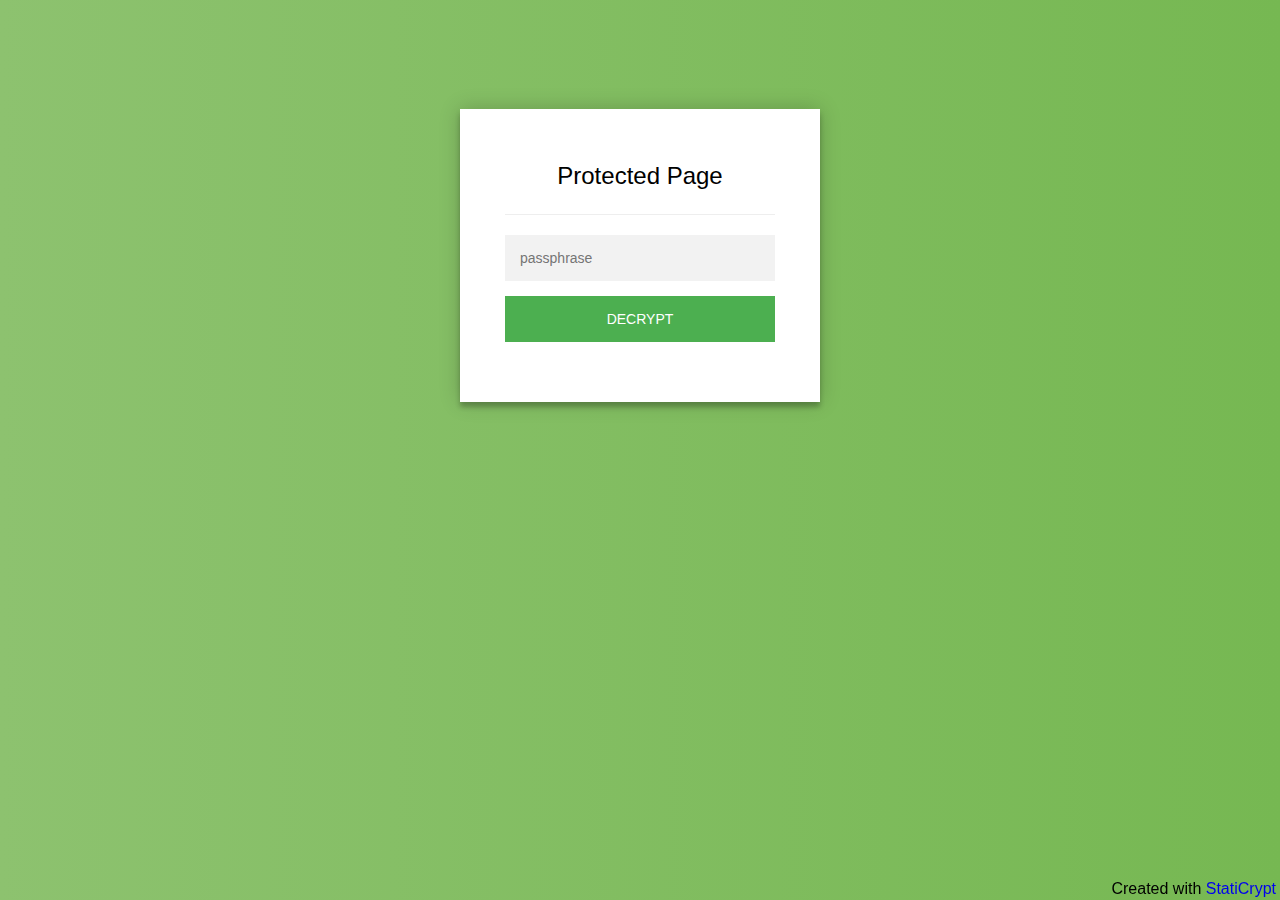
==== index.html @ f40eb208 "fixname" ====
<!doctype html>
<html class="staticrypt-html">
<head>
    <meta charset="utf-8">
    <title>Protected Page</title>
    <meta name="viewport" content="width=device-width, initial-scale=1">

    <!-- do not cache this page -->
    <meta http-equiv="cache-control" content="max-age=0"/>
    <meta http-equiv="cache-control" content="no-cache"/>
    <meta http-equiv="expires" content="0"/>
    <meta http-equiv="expires" content="Tue, 01 Jan 1980 1:00:00 GMT"/>
    <meta http-equiv="pragma" content="no-cache"/>

    <style>
        .staticrypt-hr {
            margin-top: 20px;
            margin-bottom: 20px;
            border: 0;
            border-top: 1px solid #eee;
        }

        .staticrypt-page {
            width: 360px;
            padding: 8% 0 0;
            margin: auto;
            box-sizing: border-box;
        }

        .staticrypt-form {
            position: relative;
            z-index: 1;
            background: #FFFFFF;
            max-width: 360px;
            margin: 0 auto 100px;
            padding: 45px;
            text-align: center;
            box-shadow: 0 0 20px 0 rgba(0, 0, 0, 0.2), 0 5px 5px 0 rgba(0, 0, 0, 0.24);
        }

        .staticrypt-form input {
            outline: 0;
            background: #f2f2f2;
            width: 100%;
            border: 0;
            margin: 0 0 15px;
            padding: 15px;
            box-sizing: border-box;
            font-size: 14px;
        }

        .staticrypt-form .staticrypt-decrypt-button {
            text-transform: uppercase;
            outline: 0;
            background: #4CAF50;
            width: 100%;
            border: 0;
            padding: 15px;
            color: #FFFFFF;
            font-size: 14px;
            cursor: pointer;
        }

        .staticrypt-form .staticrypt-decrypt-button:hover, .staticrypt-form .staticrypt-decrypt-button:active, .staticrypt-form .staticrypt-decrypt-button:focus {
            background: #43A047;
        }

        .staticrypt-html {
            height: 100%;
        }

        .staticrypt-body {
            margin-bottom: 1em;
            background: #76b852; /* fallback for old browsers */
            background: -webkit-linear-gradient(right, #76b852, #8DC26F);
            background: -moz-linear-gradient(right, #76b852, #8DC26F);
            background: -o-linear-gradient(right, #76b852, #8DC26F);
            background: linear-gradient(to left, #76b852, #8DC26F);
            font-family: "Arial", sans-serif;
            -webkit-font-smoothing: antialiased;
            -moz-osx-font-smoothing: grayscale;
        }

        .staticrypt-instructions {
            margin-top: -1em;
            margin-bottom: 1em;
        }

        .staticrypt-title {
            font-size: 1.5em;
        }

        .staticrypt-footer {
            position: fixed;
            height: 20px;
            font-size: 16px;
            padding: 2px;
            bottom: 0;
            left: 0;
            right: 0;
            margin-bottom: 0;
        }

        .staticrypt-footer p {
            margin: 2px;
            text-align: center;
            float: right;
        }

        .staticrypt-footer a {
            text-decoration: none;
        }
    </style>
</head>

<body class="staticrypt-body">
<div class="staticrypt-page">
    <div class="staticrypt-form">
        <div class="staticrypt-instructions">
            <p class="staticrypt-title">Protected Page</p>
            <p></p>
        </div>

        <hr class="staticrypt-hr">

        <form id="staticrypt-form" action="#" method="post">
            <input id="staticrypt-password"
                   type="password"
                   name="password"
                   placeholder="passphrase"
                   autofocus/>

            <input type="submit" class="staticrypt-decrypt-button" value="DECRYPT"/>
        </form>
    </div>

</div>
<footer class="staticrypt-footer">
    <p class="pull-right">Created with <a href="https://robinmoisson.github.io/staticrypt">StatiCrypt</a></p>
</footer>


<script>/**
 * Crypto JS 3.1.9-1
 * Copied as is from https://cdnjs.cloudflare.com/ajax/libs/crypto-js/3.1.9-1/crypto-js.js
 */

;(function (root, factory) {
    if (typeof exports === "object") {
        // CommonJS
        module.exports = exports = factory();
    }
    else if (typeof define === "function" && define.amd) {
        // AMD
        define([], factory);
    }
    else {
        // Global (browser)
        root.CryptoJS = factory();
    }
}(this, function () {

    /**
     * CryptoJS core components.
     */
    var CryptoJS = CryptoJS || (function (Math, undefined) {
        /*
	     * Local polyfil of Object.create
	     */
        var create = Object.create || (function () {
            function F() {};

            return function (obj) {
                var subtype;

                F.prototype = obj;

                subtype = new F();

                F.prototype = null;

                return subtype;
            };
        }())

        /**
         * CryptoJS namespace.
         */
        var C = {};

        /**
         * Library namespace.
         */
        var C_lib = C.lib = {};

        /**
         * Base object for prototypal inheritance.
         */
        var Base = C_lib.Base = (function () {


            return {
                /**
                 * Creates a new object that inherits from this object.
                 *
                 * @param {Object} overrides Properties to copy into the new object.
                 *
                 * @return {Object} The new object.
                 *
                 * @static
                 *
                 * @example
                 *
                 *     var MyType = CryptoJS.lib.Base.extend({
	             *         field: 'value',
	             *
	             *         method: function () {
	             *         }
	             *     });
                 */
                extend: function (overrides) {
                    // Spawn
                    var subtype = create(this);

                    // Augment
                    if (overrides) {
                        subtype.mixIn(overrides);
                    }

                    // Create default initializer
                    if (!subtype.hasOwnProperty('init') || this.init === subtype.init) {
                        subtype.init = function () {
                            subtype.$super.init.apply(this, arguments);
                        };
                    }

                    // Initializer's prototype is the subtype object
                    subtype.init.prototype = subtype;

                    // Reference supertype
                    subtype.$super = this;

                    return subtype;
                },

                /**
                 * Extends this object and runs the init method.
                 * Arguments to create() will be passed to init().
                 *
                 * @return {Object} The new object.
                 *
                 * @static
                 *
                 * @example
                 *
                 *     var instance = MyType.create();
                 */
                create: function () {
                    var instance = this.extend();
                    instance.init.apply(instance, arguments);

                    return instance;
                },

                /**
                 * Initializes a newly created object.
                 * Override this method to add some logic when your objects are created.
                 *
                 * @example
                 *
                 *     var MyType = CryptoJS.lib.Base.extend({
	             *         init: function () {
	             *             // ...
	             *         }
	             *     });
                 */
                init: function () {
                },

                /**
                 * Copies properties into this object.
                 *
                 * @param {Object} properties The properties to mix in.
                 *
                 * @example
                 *
                 *     MyType.mixIn({
	             *         field: 'value'
	             *     });
                 */
                mixIn: function (properties) {
                    for (var propertyName in properties) {
                        if (properties.hasOwnProperty(propertyName)) {
                            this[propertyName] = properties[propertyName];
                        }
                    }

                    // IE won't copy toString using the loop above
                    if (properties.hasOwnProperty('toString')) {
                        this.toString = properties.toString;
                    }
                },

                /**
                 * Creates a copy of this object.
                 *
                 * @return {Object} The clone.
                 *
                 * @example
                 *
                 *     var clone = instance.clone();
                 */
                clone: function () {
                    return this.init.prototype.extend(this);
                }
            };
        }());

        /**
         * An array of 32-bit words.
         *
         * @property {Array} words The array of 32-bit words.
         * @property {number} sigBytes The number of significant bytes in this word array.
         */
        var WordArray = C_lib.WordArray = Base.extend({
            /**
             * Initializes a newly created word array.
             *
             * @param {Array} words (Optional) An array of 32-bit words.
             * @param {number} sigBytes (Optional) The number of significant bytes in the words.
             *
             * @example
             *
             *     var wordArray = CryptoJS.lib.WordArray.create();
             *     var wordArray = CryptoJS.lib.WordArray.create([0x00010203, 0x04050607]);
             *     var wordArray = CryptoJS.lib.WordArray.create([0x00010203, 0x04050607], 6);
             */
            init: function (words, sigBytes) {
                words = this.words = words || [];

                if (sigBytes != undefined) {
                    this.sigBytes = sigBytes;
                } else {
                    this.sigBytes = words.length * 4;
                }
            },

            /**
             * Converts this word array to a string.
             *
             * @param {Encoder} encoder (Optional) The encoding strategy to use. Default: CryptoJS.enc.Hex
             *
             * @return {string} The stringified word array.
             *
             * @example
             *
             *     var string = wordArray + '';
             *     var string = wordArray.toString();
             *     var string = wordArray.toString(CryptoJS.enc.Utf8);
             */
            toString: function (encoder) {
                return (encoder || Hex).stringify(this);
            },

            /**
             * Concatenates a word array to this word array.
             *
             * @param {WordArray} wordArray The word array to append.
             *
             * @return {WordArray} This word array.
             *
             * @example
             *
             *     wordArray1.concat(wordArray2);
             */
            concat: function (wordArray) {
                // Shortcuts
                var thisWords = this.words;
                var thatWords = wordArray.words;
                var thisSigBytes = this.sigBytes;
                var thatSigBytes = wordArray.sigBytes;

                // Clamp excess bits
                this.clamp();

                // Concat
                if (thisSigBytes % 4) {
                    // Copy one byte at a time
                    for (var i = 0; i < thatSigBytes; i++) {
                        var thatByte = (thatWords[i >>> 2] >>> (24 - (i % 4) * 8)) & 0xff;
                        thisWords[(thisSigBytes + i) >>> 2] |= thatByte << (24 - ((thisSigBytes + i) % 4) * 8);
                    }
                } else {
                    // Copy one word at a time
                    for (var i = 0; i < thatSigBytes; i += 4) {
                        thisWords[(thisSigBytes + i) >>> 2] = thatWords[i >>> 2];
                    }
                }
                this.sigBytes += thatSigBytes;

                // Chainable
                return this;
            },

            /**
             * Removes insignificant bits.
             *
             * @example
             *
             *     wordArray.clamp();
             */
            clamp: function () {
                // Shortcuts
                var words = this.words;
                var sigBytes = this.sigBytes;

                // Clamp
                words[sigBytes >>> 2] &= 0xffffffff << (32 - (sigBytes % 4) * 8);
                words.length = Math.ceil(sigBytes / 4);
            },

            /**
             * Creates a copy of this word array.
             *
             * @return {WordArray} The clone.
             *
             * @example
             *
             *     var clone = wordArray.clone();
             */
            clone: function () {
                var clone = Base.clone.call(this);
                clone.words = this.words.slice(0);

                return clone;
            },

            /**
             * Creates a word array filled with random bytes.
             *
             * @param {number} nBytes The number of random bytes to generate.
             *
             * @return {WordArray} The random word array.
             *
             * @static
             *
             * @example
             *
             *     var wordArray = CryptoJS.lib.WordArray.random(16);
             */
            random: function (nBytes) {
                var words = [];

                var r = (function (m_w) {
                    var m_w = m_w;
                    var m_z = 0x3ade68b1;
                    var mask = 0xffffffff;

                    return function () {
                        m_z = (0x9069 * (m_z & 0xFFFF) + (m_z >> 0x10)) & mask;
                        m_w = (0x4650 * (m_w & 0xFFFF) + (m_w >> 0x10)) & mask;
                        var result = ((m_z << 0x10) + m_w) & mask;
                        result /= 0x100000000;
                        result += 0.5;
                        return result * (Math.random() > .5 ? 1 : -1);
                    }
                });

                for (var i = 0, rcache; i < nBytes; i += 4) {
                    var _r = r((rcache || Math.random()) * 0x100000000);

                    rcache = _r() * 0x3ade67b7;
                    words.push((_r() * 0x100000000) | 0);
                }

                return new WordArray.init(words, nBytes);
            }
        });

        /**
         * Encoder namespace.
         */
        var C_enc = C.enc = {};

        /**
         * Hex encoding strategy.
         */
        var Hex = C_enc.Hex = {
            /**
             * Converts a word array to a hex string.
             *
             * @param {WordArray} wordArray The word array.
             *
             * @return {string} The hex string.
             *
             * @static
             *
             * @example
             *
             *     var hexString = CryptoJS.enc.Hex.stringify(wordArray);
             */
            stringify: function (wordArray) {
                // Shortcuts
                var words = wordArray.words;
                var sigBytes = wordArray.sigBytes;

                // Convert
                var hexChars = [];
                for (var i = 0; i < sigBytes; i++) {
                    var bite = (words[i >>> 2] >>> (24 - (i % 4) * 8)) & 0xff;
                    hexChars.push((bite >>> 4).toString(16));
                    hexChars.push((bite & 0x0f).toString(16));
                }

                return hexChars.join('');
            },

            /**
             * Converts a hex string to a word array.
             *
             * @param {string} hexStr The hex string.
             *
             * @return {WordArray} The word array.
             *
             * @static
             *
             * @example
             *
             *     var wordArray = CryptoJS.enc.Hex.parse(hexString);
             */
            parse: function (hexStr) {
                // Shortcut
                var hexStrLength = hexStr.length;

                // Convert
                var words = [];
                for (var i = 0; i < hexStrLength; i += 2) {
                    words[i >>> 3] |= parseInt(hexStr.substr(i, 2), 16) << (24 - (i % 8) * 4);
                }

                return new WordArray.init(words, hexStrLength / 2);
            }
        };

        /**
         * Latin1 encoding strategy.
         */
        var Latin1 = C_enc.Latin1 = {
            /**
             * Converts a word array to a Latin1 string.
             *
             * @param {WordArray} wordArray The word array.
             *
             * @return {string} The Latin1 string.
             *
             * @static
             *
             * @example
             *
             *     var latin1String = CryptoJS.enc.Latin1.stringify(wordArray);
             */
            stringify: function (wordArray) {
                // Shortcuts
                var words = wordArray.words;
                var sigBytes = wordArray.sigBytes;

                // Convert
                var latin1Chars = [];
                for (var i = 0; i < sigBytes; i++) {
                    var bite = (words[i >>> 2] >>> (24 - (i % 4) * 8)) & 0xff;
                    latin1Chars.push(String.fromCharCode(bite));
                }

                return latin1Chars.join('');
            },

            /**
             * Converts a Latin1 string to a word array.
             *
             * @param {string} latin1Str The Latin1 string.
             *
             * @return {WordArray} The word array.
             *
             * @static
             *
             * @example
             *
             *     var wordArray = CryptoJS.enc.Latin1.parse(latin1String);
             */
            parse: function (latin1Str) {
                // Shortcut
                var latin1StrLength = latin1Str.length;

                // Convert
                var words = [];
                for (var i = 0; i < latin1StrLength; i++) {
                    words[i >>> 2] |= (latin1Str.charCodeAt(i) & 0xff) << (24 - (i % 4) * 8);
                }

                return new WordArray.init(words, latin1StrLength);
            }
        };

        /**
         * UTF-8 encoding strategy.
         */
        var Utf8 = C_enc.Utf8 = {
            /**
             * Converts a word array to a UTF-8 string.
             *
             * @param {WordArray} wordArray The word array.
             *
             * @return {string} The UTF-8 string.
             *
             * @static
             *
             * @example
             *
             *     var utf8String = CryptoJS.enc.Utf8.stringify(wordArray);
             */
            stringify: function (wordArray) {
                try {
                    return decodeURIComponent(escape(Latin1.stringify(wordArray)));
                } catch (e) {
                    throw new Error('Malformed UTF-8 data');
                }
            },

            /**
             * Converts a UTF-8 string to a word array.
             *
             * @param {string} utf8Str The UTF-8 string.
             *
             * @return {WordArray} The word array.
             *
             * @static
             *
             * @example
             *
             *     var wordArray = CryptoJS.enc.Utf8.parse(utf8String);
             */
            parse: function (utf8Str) {
                return Latin1.parse(unescape(encodeURIComponent(utf8Str)));
            }
        };

        /**
         * Abstract buffered block algorithm template.
         *
         * The property blockSize must be implemented in a concrete subtype.
         *
         * @property {number} _minBufferSize The number of blocks that should be kept unprocessed in the buffer. Default: 0
         */
        var BufferedBlockAlgorithm = C_lib.BufferedBlockAlgorithm = Base.extend({
            /**
             * Resets this block algorithm's data buffer to its initial state.
             *
             * @example
             *
             *     bufferedBlockAlgorithm.reset();
             */
            reset: function () {
                // Initial values
                this._data = new WordArray.init();
                this._nDataBytes = 0;
            },

            /**
             * Adds new data to this block algorithm's buffer.
             *
             * @param {WordArray|string} data The data to append. Strings are converted to a WordArray using UTF-8.
             *
             * @example
             *
             *     bufferedBlockAlgorithm._append('data');
             *     bufferedBlockAlgorithm._append(wordArray);
             */
            _append: function (data) {
                // Convert string to WordArray, else assume WordArray already
                if (typeof data == 'string') {
                    data = Utf8.parse(data);
                }

                // Append
                this._data.concat(data);
                this._nDataBytes += data.sigBytes;
            },

            /**
             * Processes available data blocks.
             *
             * This method invokes _doProcessBlock(offset), which must be implemented by a concrete subtype.
             *
             * @param {boolean} doFlush Whether all blocks and partial blocks should be processed.
             *
             * @return {WordArray} The processed data.
             *
             * @example
             *
             *     var processedData = bufferedBlockAlgorithm._process();
             *     var processedData = bufferedBlockAlgorithm._process(!!'flush');
             */
            _process: function (doFlush) {
                // Shortcuts
                var data = this._data;
                var dataWords = data.words;
                var dataSigBytes = data.sigBytes;
                var blockSize = this.blockSize;
                var blockSizeBytes = blockSize * 4;

                // Count blocks ready
                var nBlocksReady = dataSigBytes / blockSizeBytes;
                if (doFlush) {
                    // Round up to include partial blocks
                    nBlocksReady = Math.ceil(nBlocksReady);
                } else {
                    // Round down to include only full blocks,
                    // less the number of blocks that must remain in the buffer
                    nBlocksReady = Math.max((nBlocksReady | 0) - this._minBufferSize, 0);
                }

                // Count words ready
                var nWordsReady = nBlocksReady * blockSize;

                // Count bytes ready
                var nBytesReady = Math.min(nWordsReady * 4, dataSigBytes);

                // Process blocks
                if (nWordsReady) {
                    for (var offset = 0; offset < nWordsReady; offset += blockSize) {
                        // Perform concrete-algorithm logic
                        this._doProcessBlock(dataWords, offset);
                    }

                    // Remove processed words
                    var processedWords = dataWords.splice(0, nWordsReady);
                    data.sigBytes -= nBytesReady;
                }

                // Return processed words
                return new WordArray.init(processedWords, nBytesReady);
            },

            /**
             * Creates a copy of this object.
             *
             * @return {Object} The clone.
             *
             * @example
             *
             *     var clone = bufferedBlockAlgorithm.clone();
             */
            clone: function () {
                var clone = Base.clone.call(this);
                clone._data = this._data.clone();

                return clone;
            },

            _minBufferSize: 0
        });

        /**
         * Abstract hasher template.
         *
         * @property {number} blockSize The number of 32-bit words this hasher operates on. Default: 16 (512 bits)
         */
        var Hasher = C_lib.Hasher = BufferedBlockAlgorithm.extend({
            /**
             * Configuration options.
             */
            cfg: Base.extend(),

            /**
             * Initializes a newly created hasher.
             *
             * @param {Object} cfg (Optional) The configuration options to use for this hash computation.
             *
             * @example
             *
             *     var hasher = CryptoJS.algo.SHA256.create();
             */
            init: function (cfg) {
                // Apply config defaults
                this.cfg = this.cfg.extend(cfg);

                // Set initial values
                this.reset();
            },

            /**
             * Resets this hasher to its initial state.
             *
             * @example
             *
             *     hasher.reset();
             */
            reset: function () {
                // Reset data buffer
                BufferedBlockAlgorithm.reset.call(this);

                // Perform concrete-hasher logic
                this._doReset();
            },

            /**
             * Updates this hasher with a message.
             *
             * @param {WordArray|string} messageUpdate The message to append.
             *
             * @return {Hasher} This hasher.
             *
             * @example
             *
             *     hasher.update('message');
             *     hasher.update(wordArray);
             */
            update: function (messageUpdate) {
                // Append
                this._append(messageUpdate);

                // Update the hash
                this._process();

                // Chainable
                return this;
            },

            /**
             * Finalizes the hash computation.
             * Note that the finalize operation is effectively a destructive, read-once operation.
             *
             * @param {WordArray|string} messageUpdate (Optional) A final message update.
             *
             * @return {WordArray} The hash.
             *
             * @example
             *
             *     var hash = hasher.finalize();
             *     var hash = hasher.finalize('message');
             *     var hash = hasher.finalize(wordArray);
             */
            finalize: function (messageUpdate) {
                // Final message update
                if (messageUpdate) {
                    this._append(messageUpdate);
                }

                // Perform concrete-hasher logic
                var hash = this._doFinalize();

                return hash;
            },

            blockSize: 512/32,

            /**
             * Creates a shortcut function to a hasher's object interface.
             *
             * @param {Hasher} hasher The hasher to create a helper for.
             *
             * @return {Function} The shortcut function.
             *
             * @static
             *
             * @example
             *
             *     var SHA256 = CryptoJS.lib.Hasher._createHelper(CryptoJS.algo.SHA256);
             */
            _createHelper: function (hasher) {
                return function (message, cfg) {
                    return new hasher.init(cfg).finalize(message);
                };
            },

            /**
             * Creates a shortcut function to the HMAC's object interface.
             *
             * @param {Hasher} hasher The hasher to use in this HMAC helper.
             *
             * @return {Function} The shortcut function.
             *
             * @static
             *
             * @example
             *
             *     var HmacSHA256 = CryptoJS.lib.Hasher._createHmacHelper(CryptoJS.algo.SHA256);
             */
            _createHmacHelper: function (hasher) {
                return function (message, key) {
                    return new C_algo.HMAC.init(hasher, key).finalize(message);
                };
            }
        });

        /**
         * Algorithm namespace.
         */
        var C_algo = C.algo = {};

        return C;
    }(Math));


    (function () {
        // Shortcuts
        var C = CryptoJS;
        var C_lib = C.lib;
        var WordArray = C_lib.WordArray;
        var C_enc = C.enc;

        /**
         * Base64 encoding strategy.
         */
        var Base64 = C_enc.Base64 = {
            /**
             * Converts a word array to a Base64 string.
             *
             * @param {WordArray} wordArray The word array.
             *
             * @return {string} The Base64 string.
             *
             * @static
             *
             * @example
             *
             *     var base64String = CryptoJS.enc.Base64.stringify(wordArray);
             */
            stringify: function (wordArray) {
                // Shortcuts
                var words = wordArray.words;
                var sigBytes = wordArray.sigBytes;
                var map = this._map;

                // Clamp excess bits
                wordArray.clamp();

                // Convert
                var base64Chars = [];
                for (var i = 0; i < sigBytes; i += 3) {
                    var byte1 = (words[i >>> 2]       >>> (24 - (i % 4) * 8))       & 0xff;
                    var byte2 = (words[(i + 1) >>> 2] >>> (24 - ((i + 1) % 4) * 8)) & 0xff;
                    var byte3 = (words[(i + 2) >>> 2] >>> (24 - ((i + 2) % 4) * 8)) & 0xff;

                    var triplet = (byte1 << 16) | (byte2 << 8) | byte3;

                    for (var j = 0; (j < 4) && (i + j * 0.75 < sigBytes); j++) {
                        base64Chars.push(map.charAt((triplet >>> (6 * (3 - j))) & 0x3f));
                    }
                }

                // Add padding
                var paddingChar = map.charAt(64);
                if (paddingChar) {
                    while (base64Chars.length % 4) {
                        base64Chars.push(paddingChar);
                    }
                }

                return base64Chars.join('');
            },

            /**
             * Converts a Base64 string to a word array.
             *
             * @param {string} base64Str The Base64 string.
             *
             * @return {WordArray} The word array.
             *
             * @static
             *
             * @example
             *
             *     var wordArray = CryptoJS.enc.Base64.parse(base64String);
             */
            parse: function (base64Str) {
                // Shortcuts
                var base64StrLength = base64Str.length;
                var map = this._map;
                var reverseMap = this._reverseMap;

                if (!reverseMap) {
                    reverseMap = this._reverseMap = [];
                    for (var j = 0; j < map.length; j++) {
                        reverseMap[map.charCodeAt(j)] = j;
                    }
                }

                // Ignore padding
                var paddingChar = map.charAt(64);
                if (paddingChar) {
                    var paddingIndex = base64Str.indexOf(paddingChar);
                    if (paddingIndex !== -1) {
                        base64StrLength = paddingIndex;
                    }
                }

                // Convert
                return parseLoop(base64Str, base64StrLength, reverseMap);

            },

            _map: 'ABCDEFGHIJKLMNOPQRSTUVWXYZabcdefghijklmnopqrstuvwxyz0123456789+/='
        };

        function parseLoop(base64Str, base64StrLength, reverseMap) {
            var words = [];
            var nBytes = 0;
            for (var i = 0; i < base64StrLength; i++) {
                if (i % 4) {
                    var bits1 = reverseMap[base64Str.charCodeAt(i - 1)] << ((i % 4) * 2);
                    var bits2 = reverseMap[base64Str.charCodeAt(i)] >>> (6 - (i % 4) * 2);
                    words[nBytes >>> 2] |= (bits1 | bits2) << (24 - (nBytes % 4) * 8);
                    nBytes++;
                }
            }
            return WordArray.create(words, nBytes);
        }
    }());


    (function (Math) {
        // Shortcuts
        var C = CryptoJS;
        var C_lib = C.lib;
        var WordArray = C_lib.WordArray;
        var Hasher = C_lib.Hasher;
        var C_algo = C.algo;

        // Constants table
        var T = [];

        // Compute constants
        (function () {
            for (var i = 0; i < 64; i++) {
                T[i] = (Math.abs(Math.sin(i + 1)) * 0x100000000) | 0;
            }
        }());

        /**
         * MD5 hash algorithm.
         */
        var MD5 = C_algo.MD5 = Hasher.extend({
            _doReset: function () {
                this._hash = new WordArray.init([
                    0x67452301, 0xefcdab89,
                    0x98badcfe, 0x10325476
                ]);
            },

            _doProcessBlock: function (M, offset) {
                // Swap endian
                for (var i = 0; i < 16; i++) {
                    // Shortcuts
                    var offset_i = offset + i;
                    var M_offset_i = M[offset_i];

                    M[offset_i] = (
                        (((M_offset_i << 8)  | (M_offset_i >>> 24)) & 0x00ff00ff) |
                        (((M_offset_i << 24) | (M_offset_i >>> 8))  & 0xff00ff00)
                    );
                }

                // Shortcuts
                var H = this._hash.words;

                var M_offset_0  = M[offset + 0];
                var M_offset_1  = M[offset + 1];
                var M_offset_2  = M[offset + 2];
                var M_offset_3  = M[offset + 3];
                var M_offset_4  = M[offset + 4];
                var M_offset_5  = M[offset + 5];
                var M_offset_6  = M[offset + 6];
                var M_offset_7  = M[offset + 7];
                var M_offset_8  = M[offset + 8];
                var M_offset_9  = M[offset + 9];
                var M_offset_10 = M[offset + 10];
                var M_offset_11 = M[offset + 11];
                var M_offset_12 = M[offset + 12];
                var M_offset_13 = M[offset + 13];
                var M_offset_14 = M[offset + 14];
                var M_offset_15 = M[offset + 15];

                // Working varialbes
                var a = H[0];
                var b = H[1];
                var c = H[2];
                var d = H[3];

                // Computation
                a = FF(a, b, c, d, M_offset_0,  7,  T[0]);
                d = FF(d, a, b, c, M_offset_1,  12, T[1]);
                c = FF(c, d, a, b, M_offset_2,  17, T[2]);
                b = FF(b, c, d, a, M_offset_3,  22, T[3]);
                a = FF(a, b, c, d, M_offset_4,  7,  T[4]);
                d = FF(d, a, b, c, M_offset_5,  12, T[5]);
                c = FF(c, d, a, b, M_offset_6,  17, T[6]);
                b = FF(b, c, d, a, M_offset_7,  22, T[7]);
                a = FF(a, b, c, d, M_offset_8,  7,  T[8]);
                d = FF(d, a, b, c, M_offset_9,  12, T[9]);
                c = FF(c, d, a, b, M_offset_10, 17, T[10]);
                b = FF(b, c, d, a, M_offset_11, 22, T[11]);
                a = FF(a, b, c, d, M_offset_12, 7,  T[12]);
                d = FF(d, a, b, c, M_offset_13, 12, T[13]);
                c = FF(c, d, a, b, M_offset_14, 17, T[14]);
                b = FF(b, c, d, a, M_offset_15, 22, T[15]);

                a = GG(a, b, c, d, M_offset_1,  5,  T[16]);
                d = GG(d, a, b, c, M_offset_6,  9,  T[17]);
                c = GG(c, d, a, b, M_offset_11, 14, T[18]);
                b = GG(b, c, d, a, M_offset_0,  20, T[19]);
                a = GG(a, b, c, d, M_offset_5,  5,  T[20]);
                d = GG(d, a, b, c, M_offset_10, 9,  T[21]);
                c = GG(c, d, a, b, M_offset_15, 14, T[22]);
                b = GG(b, c, d, a, M_offset_4,  20, T[23]);
                a = GG(a, b, c, d, M_offset_9,  5,  T[24]);
                d = GG(d, a, b, c, M_offset_14, 9,  T[25]);
                c = GG(c, d, a, b, M_offset_3,  14, T[26]);
                b = GG(b, c, d, a, M_offset_8,  20, T[27]);
                a = GG(a, b, c, d, M_offset_13, 5,  T[28]);
                d = GG(d, a, b, c, M_offset_2,  9,  T[29]);
                c = GG(c, d, a, b, M_offset_7,  14, T[30]);
                b = GG(b, c, d, a, M_offset_12, 20, T[31]);

                a = HH(a, b, c, d, M_offset_5,  4,  T[32]);
                d = HH(d, a, b, c, M_offset_8,  11, T[33]);
                c = HH(c, d, a, b, M_offset_11, 16, T[34]);
                b = HH(b, c, d, a, M_offset_14, 23, T[35]);
                a = HH(a, b, c, d, M_offset_1,  4,  T[36]);
                d = HH(d, a, b, c, M_offset_4,  11, T[37]);
                c = HH(c, d, a, b, M_offset_7,  16, T[38]);
                b = HH(b, c, d, a, M_offset_10, 23, T[39]);
                a = HH(a, b, c, d, M_offset_13, 4,  T[40]);
                d = HH(d, a, b, c, M_offset_0,  11, T[41]);
                c = HH(c, d, a, b, M_offset_3,  16, T[42]);
                b = HH(b, c, d, a, M_offset_6,  23, T[43]);
                a = HH(a, b, c, d, M_offset_9,  4,  T[44]);
                d = HH(d, a, b, c, M_offset_12, 11, T[45]);
                c = HH(c, d, a, b, M_offset_15, 16, T[46]);
                b = HH(b, c, d, a, M_offset_2,  23, T[47]);

                a = II(a, b, c, d, M_offset_0,  6,  T[48]);
                d = II(d, a, b, c, M_offset_7,  10, T[49]);
                c = II(c, d, a, b, M_offset_14, 15, T[50]);
                b = II(b, c, d, a, M_offset_5,  21, T[51]);
                a = II(a, b, c, d, M_offset_12, 6,  T[52]);
                d = II(d, a, b, c, M_offset_3,  10, T[53]);
                c = II(c, d, a, b, M_offset_10, 15, T[54]);
                b = II(b, c, d, a, M_offset_1,  21, T[55]);
                a = II(a, b, c, d, M_offset_8,  6,  T[56]);
                d = II(d, a, b, c, M_offset_15, 10, T[57]);
                c = II(c, d, a, b, M_offset_6,  15, T[58]);
                b = II(b, c, d, a, M_offset_13, 21, T[59]);
                a = II(a, b, c, d, M_offset_4,  6,  T[60]);
                d = II(d, a, b, c, M_offset_11, 10, T[61]);
                c = II(c, d, a, b, M_offset_2,  15, T[62]);
                b = II(b, c, d, a, M_offset_9,  21, T[63]);

                // Intermediate hash value
                H[0] = (H[0] + a) | 0;
                H[1] = (H[1] + b) | 0;
                H[2] = (H[2] + c) | 0;
                H[3] = (H[3] + d) | 0;
            },

            _doFinalize: function () {
                // Shortcuts
                var data = this._data;
                var dataWords = data.words;

                var nBitsTotal = this._nDataBytes * 8;
                var nBitsLeft = data.sigBytes * 8;

                // Add padding
                dataWords[nBitsLeft >>> 5] |= 0x80 << (24 - nBitsLeft % 32);

                var nBitsTotalH = Math.floor(nBitsTotal / 0x100000000);
                var nBitsTotalL = nBitsTotal;
                dataWords[(((nBitsLeft + 64) >>> 9) << 4) + 15] = (
                    (((nBitsTotalH << 8)  | (nBitsTotalH >>> 24)) & 0x00ff00ff) |
                    (((nBitsTotalH << 24) | (nBitsTotalH >>> 8))  & 0xff00ff00)
                );
                dataWords[(((nBitsLeft + 64) >>> 9) << 4) + 14] = (
                    (((nBitsTotalL << 8)  | (nBitsTotalL >>> 24)) & 0x00ff00ff) |
                    (((nBitsTotalL << 24) | (nBitsTotalL >>> 8))  & 0xff00ff00)
                );

                data.sigBytes = (dataWords.length + 1) * 4;

                // Hash final blocks
                this._process();

                // Shortcuts
                var hash = this._hash;
                var H = hash.words;

                // Swap endian
                for (var i = 0; i < 4; i++) {
                    // Shortcut
                    var H_i = H[i];

                    H[i] = (((H_i << 8)  | (H_i >>> 24)) & 0x00ff00ff) |
                        (((H_i << 24) | (H_i >>> 8))  & 0xff00ff00);
                }

                // Return final computed hash
                return hash;
            },

            clone: function () {
                var clone = Hasher.clone.call(this);
                clone._hash = this._hash.clone();

                return clone;
            }
        });

        function FF(a, b, c, d, x, s, t) {
            var n = a + ((b & c) | (~b & d)) + x + t;
            return ((n << s) | (n >>> (32 - s))) + b;
        }

        function GG(a, b, c, d, x, s, t) {
            var n = a + ((b & d) | (c & ~d)) + x + t;
            return ((n << s) | (n >>> (32 - s))) + b;
        }

        function HH(a, b, c, d, x, s, t) {
            var n = a + (b ^ c ^ d) + x + t;
            return ((n << s) | (n >>> (32 - s))) + b;
        }

        function II(a, b, c, d, x, s, t) {
            var n = a + (c ^ (b | ~d)) + x + t;
            return ((n << s) | (n >>> (32 - s))) + b;
        }

        /**
         * Shortcut function to the hasher's object interface.
         *
         * @param {WordArray|string} message The message to hash.
         *
         * @return {WordArray} The hash.
         *
         * @static
         *
         * @example
         *
         *     var hash = CryptoJS.MD5('message');
         *     var hash = CryptoJS.MD5(wordArray);
         */
        C.MD5 = Hasher._createHelper(MD5);

        /**
         * Shortcut function to the HMAC's object interface.
         *
         * @param {WordArray|string} message The message to hash.
         * @param {WordArray|string} key The secret key.
         *
         * @return {WordArray} The HMAC.
         *
         * @static
         *
         * @example
         *
         *     var hmac = CryptoJS.HmacMD5(message, key);
         */
        C.HmacMD5 = Hasher._createHmacHelper(MD5);
    }(Math));


    (function () {
        // Shortcuts
        var C = CryptoJS;
        var C_lib = C.lib;
        var WordArray = C_lib.WordArray;
        var Hasher = C_lib.Hasher;
        var C_algo = C.algo;

        // Reusable object
        var W = [];

        /**
         * SHA-1 hash algorithm.
         */
        var SHA1 = C_algo.SHA1 = Hasher.extend({
            _doReset: function () {
                this._hash = new WordArray.init([
                    0x67452301, 0xefcdab89,
                    0x98badcfe, 0x10325476,
                    0xc3d2e1f0
                ]);
            },

            _doProcessBlock: function (M, offset) {
                // Shortcut
                var H = this._hash.words;

                // Working variables
                var a = H[0];
                var b = H[1];
                var c = H[2];
                var d = H[3];
                var e = H[4];

                // Computation
                for (var i = 0; i < 80; i++) {
                    if (i < 16) {
                        W[i] = M[offset + i] | 0;
                    } else {
                        var n = W[i - 3] ^ W[i - 8] ^ W[i - 14] ^ W[i - 16];
                        W[i] = (n << 1) | (n >>> 31);
                    }

                    var t = ((a << 5) | (a >>> 27)) + e + W[i];
                    if (i < 20) {
                        t += ((b & c) | (~b & d)) + 0x5a827999;
                    } else if (i < 40) {
                        t += (b ^ c ^ d) + 0x6ed9eba1;
                    } else if (i < 60) {
                        t += ((b & c) | (b & d) | (c & d)) - 0x70e44324;
                    } else /* if (i < 80) */ {
                        t += (b ^ c ^ d) - 0x359d3e2a;
                    }

                    e = d;
                    d = c;
                    c = (b << 30) | (b >>> 2);
                    b = a;
                    a = t;
                }

                // Intermediate hash value
                H[0] = (H[0] + a) | 0;
                H[1] = (H[1] + b) | 0;
                H[2] = (H[2] + c) | 0;
                H[3] = (H[3] + d) | 0;
                H[4] = (H[4] + e) | 0;
            },

            _doFinalize: function () {
                // Shortcuts
                var data = this._data;
                var dataWords = data.words;

                var nBitsTotal = this._nDataBytes * 8;
                var nBitsLeft = data.sigBytes * 8;

                // Add padding
                dataWords[nBitsLeft >>> 5] |= 0x80 << (24 - nBitsLeft % 32);
                dataWords[(((nBitsLeft + 64) >>> 9) << 4) + 14] = Math.floor(nBitsTotal / 0x100000000);
                dataWords[(((nBitsLeft + 64) >>> 9) << 4) + 15] = nBitsTotal;
                data.sigBytes = dataWords.length * 4;

                // Hash final blocks
                this._process();

                // Return final computed hash
                return this._hash;
            },

            clone: function () {
                var clone = Hasher.clone.call(this);
                clone._hash = this._hash.clone();

                return clone;
            }
        });

        /**
         * Shortcut function to the hasher's object interface.
         *
         * @param {WordArray|string} message The message to hash.
         *
         * @return {WordArray} The hash.
         *
         * @static
         *
         * @example
         *
         *     var hash = CryptoJS.SHA1('message');
         *     var hash = CryptoJS.SHA1(wordArray);
         */
        C.SHA1 = Hasher._createHelper(SHA1);

        /**
         * Shortcut function to the HMAC's object interface.
         *
         * @param {WordArray|string} message The message to hash.
         * @param {WordArray|string} key The secret key.
         *
         * @return {WordArray} The HMAC.
         *
         * @static
         *
         * @example
         *
         *     var hmac = CryptoJS.HmacSHA1(message, key);
         */
        C.HmacSHA1 = Hasher._createHmacHelper(SHA1);
    }());


    (function (Math) {
        // Shortcuts
        var C = CryptoJS;
        var C_lib = C.lib;
        var WordArray = C_lib.WordArray;
        var Hasher = C_lib.Hasher;
        var C_algo = C.algo;

        // Initialization and round constants tables
        var H = [];
        var K = [];

        // Compute constants
        (function () {
            function isPrime(n) {
                var sqrtN = Math.sqrt(n);
                for (var factor = 2; factor <= sqrtN; factor++) {
                    if (!(n % factor)) {
                        return false;
                    }
                }

                return true;
            }

            function getFractionalBits(n) {
                return ((n - (n | 0)) * 0x100000000) | 0;
            }

            var n = 2;
            var nPrime = 0;
            while (nPrime < 64) {
                if (isPrime(n)) {
                    if (nPrime < 8) {
                        H[nPrime] = getFractionalBits(Math.pow(n, 1 / 2));
                    }
                    K[nPrime] = getFractionalBits(Math.pow(n, 1 / 3));

                    nPrime++;
                }

                n++;
            }
        }());

        // Reusable object
        var W = [];

        /**
         * SHA-256 hash algorithm.
         */
        var SHA256 = C_algo.SHA256 = Hasher.extend({
            _doReset: function () {
                this._hash = new WordArray.init(H.slice(0));
            },

            _doProcessBlock: function (M, offset) {
                // Shortcut
                var H = this._hash.words;

                // Working variables
                var a = H[0];
                var b = H[1];
                var c = H[2];
                var d = H[3];
                var e = H[4];
                var f = H[5];
                var g = H[6];
                var h = H[7];

                // Computation
                for (var i = 0; i < 64; i++) {
                    if (i < 16) {
                        W[i] = M[offset + i] | 0;
                    } else {
                        var gamma0x = W[i - 15];
                        var gamma0  = ((gamma0x << 25) | (gamma0x >>> 7))  ^
                            ((gamma0x << 14) | (gamma0x >>> 18)) ^
                            (gamma0x >>> 3);

                        var gamma1x = W[i - 2];
                        var gamma1  = ((gamma1x << 15) | (gamma1x >>> 17)) ^
                            ((gamma1x << 13) | (gamma1x >>> 19)) ^
                            (gamma1x >>> 10);

                        W[i] = gamma0 + W[i - 7] + gamma1 + W[i - 16];
                    }

                    var ch  = (e & f) ^ (~e & g);
                    var maj = (a & b) ^ (a & c) ^ (b & c);

                    var sigma0 = ((a << 30) | (a >>> 2)) ^ ((a << 19) | (a >>> 13)) ^ ((a << 10) | (a >>> 22));
                    var sigma1 = ((e << 26) | (e >>> 6)) ^ ((e << 21) | (e >>> 11)) ^ ((e << 7)  | (e >>> 25));

                    var t1 = h + sigma1 + ch + K[i] + W[i];
                    var t2 = sigma0 + maj;

                    h = g;
                    g = f;
                    f = e;
                    e = (d + t1) | 0;
                    d = c;
                    c = b;
                    b = a;
                    a = (t1 + t2) | 0;
                }

                // Intermediate hash value
                H[0] = (H[0] + a) | 0;
                H[1] = (H[1] + b) | 0;
                H[2] = (H[2] + c) | 0;
                H[3] = (H[3] + d) | 0;
                H[4] = (H[4] + e) | 0;
                H[5] = (H[5] + f) | 0;
                H[6] = (H[6] + g) | 0;
                H[7] = (H[7] + h) | 0;
            },

            _doFinalize: function () {
                // Shortcuts
                var data = this._data;
                var dataWords = data.words;

                var nBitsTotal = this._nDataBytes * 8;
                var nBitsLeft = data.sigBytes * 8;

                // Add padding
                dataWords[nBitsLeft >>> 5] |= 0x80 << (24 - nBitsLeft % 32);
                dataWords[(((nBitsLeft + 64) >>> 9) << 4) + 14] = Math.floor(nBitsTotal / 0x100000000);
                dataWords[(((nBitsLeft + 64) >>> 9) << 4) + 15] = nBitsTotal;
                data.sigBytes = dataWords.length * 4;

                // Hash final blocks
                this._process();

                // Return final computed hash
                return this._hash;
            },

            clone: function () {
                var clone = Hasher.clone.call(this);
                clone._hash = this._hash.clone();

                return clone;
            }
        });

        /**
         * Shortcut function to the hasher's object interface.
         *
         * @param {WordArray|string} message The message to hash.
         *
         * @return {WordArray} The hash.
         *
         * @static
         *
         * @example
         *
         *     var hash = CryptoJS.SHA256('message');
         *     var hash = CryptoJS.SHA256(wordArray);
         */
        C.SHA256 = Hasher._createHelper(SHA256);

        /**
         * Shortcut function to the HMAC's object interface.
         *
         * @param {WordArray|string} message The message to hash.
         * @param {WordArray|string} key The secret key.
         *
         * @return {WordArray} The HMAC.
         *
         * @static
         *
         * @example
         *
         *     var hmac = CryptoJS.HmacSHA256(message, key);
         */
        C.HmacSHA256 = Hasher._createHmacHelper(SHA256);
    }(Math));


    (function () {
        // Shortcuts
        var C = CryptoJS;
        var C_lib = C.lib;
        var WordArray = C_lib.WordArray;
        var C_enc = C.enc;

        /**
         * UTF-16 BE encoding strategy.
         */
        var Utf16BE = C_enc.Utf16 = C_enc.Utf16BE = {
            /**
             * Converts a word array to a UTF-16 BE string.
             *
             * @param {WordArray} wordArray The word array.
             *
             * @return {string} The UTF-16 BE string.
             *
             * @static
             *
             * @example
             *
             *     var utf16String = CryptoJS.enc.Utf16.stringify(wordArray);
             */
            stringify: function (wordArray) {
                // Shortcuts
                var words = wordArray.words;
                var sigBytes = wordArray.sigBytes;

                // Convert
                var utf16Chars = [];
                for (var i = 0; i < sigBytes; i += 2) {
                    var codePoint = (words[i >>> 2] >>> (16 - (i % 4) * 8)) & 0xffff;
                    utf16Chars.push(String.fromCharCode(codePoint));
                }

                return utf16Chars.join('');
            },

            /**
             * Converts a UTF-16 BE string to a word array.
             *
             * @param {string} utf16Str The UTF-16 BE string.
             *
             * @return {WordArray} The word array.
             *
             * @static
             *
             * @example
             *
             *     var wordArray = CryptoJS.enc.Utf16.parse(utf16String);
             */
            parse: function (utf16Str) {
                // Shortcut
                var utf16StrLength = utf16Str.length;

                // Convert
                var words = [];
                for (var i = 0; i < utf16StrLength; i++) {
                    words[i >>> 1] |= utf16Str.charCodeAt(i) << (16 - (i % 2) * 16);
                }

                return WordArray.create(words, utf16StrLength * 2);
            }
        };

        /**
         * UTF-16 LE encoding strategy.
         */
        C_enc.Utf16LE = {
            /**
             * Converts a word array to a UTF-16 LE string.
             *
             * @param {WordArray} wordArray The word array.
             *
             * @return {string} The UTF-16 LE string.
             *
             * @static
             *
             * @example
             *
             *     var utf16Str = CryptoJS.enc.Utf16LE.stringify(wordArray);
             */
            stringify: function (wordArray) {
                // Shortcuts
                var words = wordArray.words;
                var sigBytes = wordArray.sigBytes;

                // Convert
                var utf16Chars = [];
                for (var i = 0; i < sigBytes; i += 2) {
                    var codePoint = swapEndian((words[i >>> 2] >>> (16 - (i % 4) * 8)) & 0xffff);
                    utf16Chars.push(String.fromCharCode(codePoint));
                }

                return utf16Chars.join('');
            },

            /**
             * Converts a UTF-16 LE string to a word array.
             *
             * @param {string} utf16Str The UTF-16 LE string.
             *
             * @return {WordArray} The word array.
             *
             * @static
             *
             * @example
             *
             *     var wordArray = CryptoJS.enc.Utf16LE.parse(utf16Str);
             */
            parse: function (utf16Str) {
                // Shortcut
                var utf16StrLength = utf16Str.length;

                // Convert
                var words = [];
                for (var i = 0; i < utf16StrLength; i++) {
                    words[i >>> 1] |= swapEndian(utf16Str.charCodeAt(i) << (16 - (i % 2) * 16));
                }

                return WordArray.create(words, utf16StrLength * 2);
            }
        };

        function swapEndian(word) {
            return ((word << 8) & 0xff00ff00) | ((word >>> 8) & 0x00ff00ff);
        }
    }());


    (function () {
        // Check if typed arrays are supported
        if (typeof ArrayBuffer != 'function') {
            return;
        }

        // Shortcuts
        var C = CryptoJS;
        var C_lib = C.lib;
        var WordArray = C_lib.WordArray;

        // Reference original init
        var superInit = WordArray.init;

        // Augment WordArray.init to handle typed arrays
        var subInit = WordArray.init = function (typedArray) {
            // Convert buffers to uint8
            if (typedArray instanceof ArrayBuffer) {
                typedArray = new Uint8Array(typedArray);
            }

            // Convert other array views to uint8
            if (
                typedArray instanceof Int8Array ||
                (typeof Uint8ClampedArray !== "undefined" && typedArray instanceof Uint8ClampedArray) ||
                typedArray instanceof Int16Array ||
                typedArray instanceof Uint16Array ||
                typedArray instanceof Int32Array ||
                typedArray instanceof Uint32Array ||
                typedArray instanceof Float32Array ||
                typedArray instanceof Float64Array
            ) {
                typedArray = new Uint8Array(typedArray.buffer, typedArray.byteOffset, typedArray.byteLength);
            }

            // Handle Uint8Array
            if (typedArray instanceof Uint8Array) {
                // Shortcut
                var typedArrayByteLength = typedArray.byteLength;

                // Extract bytes
                var words = [];
                for (var i = 0; i < typedArrayByteLength; i++) {
                    words[i >>> 2] |= typedArray[i] << (24 - (i % 4) * 8);
                }

                // Initialize this word array
                superInit.call(this, words, typedArrayByteLength);
            } else {
                // Else call normal init
                superInit.apply(this, arguments);
            }
        };

        subInit.prototype = WordArray;
    }());


    /** @preserve
     (c) 2012 by Cédric Mesnil. All rights reserved.

     Redistribution and use in source and binary forms, with or without modification, are permitted provided that the following conditions are met:

     - Redistributions of source code must retain the above copyright notice, this list of conditions and the following disclaimer.
     - Redistributions in binary form must reproduce the above copyright notice, this list of conditions and the following disclaimer in the documentation and/or other materials provided with the distribution.

     THIS SOFTWARE IS PROVIDED BY THE COPYRIGHT HOLDERS AND CONTRIBUTORS "AS IS" AND ANY EXPRESS OR IMPLIED WARRANTIES, INCLUDING, BUT NOT LIMITED TO, THE IMPLIED WARRANTIES OF MERCHANTABILITY AND FITNESS FOR A PARTICULAR PURPOSE ARE DISCLAIMED. IN NO EVENT SHALL THE COPYRIGHT HOLDER OR CONTRIBUTORS BE LIABLE FOR ANY DIRECT, INDIRECT, INCIDENTAL, SPECIAL, EXEMPLARY, OR CONSEQUENTIAL DAMAGES (INCLUDING, BUT NOT LIMITED TO, PROCUREMENT OF SUBSTITUTE GOODS OR SERVICES; LOSS OF USE, DATA, OR PROFITS; OR BUSINESS INTERRUPTION) HOWEVER CAUSED AND ON ANY THEORY OF LIABILITY, WHETHER IN CONTRACT, STRICT LIABILITY, OR TORT (INCLUDING NEGLIGENCE OR OTHERWISE) ARISING IN ANY WAY OUT OF THE USE OF THIS SOFTWARE, EVEN IF ADVISED OF THE POSSIBILITY OF SUCH DAMAGE.
     */

    (function (Math) {
        // Shortcuts
        var C = CryptoJS;
        var C_lib = C.lib;
        var WordArray = C_lib.WordArray;
        var Hasher = C_lib.Hasher;
        var C_algo = C.algo;

        // Constants table
        var _zl = WordArray.create([
            0,  1,  2,  3,  4,  5,  6,  7,  8,  9, 10, 11, 12, 13, 14, 15,
            7,  4, 13,  1, 10,  6, 15,  3, 12,  0,  9,  5,  2, 14, 11,  8,
            3, 10, 14,  4,  9, 15,  8,  1,  2,  7,  0,  6, 13, 11,  5, 12,
            1,  9, 11, 10,  0,  8, 12,  4, 13,  3,  7, 15, 14,  5,  6,  2,
            4,  0,  5,  9,  7, 12,  2, 10, 14,  1,  3,  8, 11,  6, 15, 13]);
        var _zr = WordArray.create([
            5, 14,  7,  0,  9,  2, 11,  4, 13,  6, 15,  8,  1, 10,  3, 12,
            6, 11,  3,  7,  0, 13,  5, 10, 14, 15,  8, 12,  4,  9,  1,  2,
            15,  5,  1,  3,  7, 14,  6,  9, 11,  8, 12,  2, 10,  0,  4, 13,
            8,  6,  4,  1,  3, 11, 15,  0,  5, 12,  2, 13,  9,  7, 10, 14,
            12, 15, 10,  4,  1,  5,  8,  7,  6,  2, 13, 14,  0,  3,  9, 11]);
        var _sl = WordArray.create([
            11, 14, 15, 12,  5,  8,  7,  9, 11, 13, 14, 15,  6,  7,  9,  8,
            7, 6,   8, 13, 11,  9,  7, 15,  7, 12, 15,  9, 11,  7, 13, 12,
            11, 13,  6,  7, 14,  9, 13, 15, 14,  8, 13,  6,  5, 12,  7,  5,
            11, 12, 14, 15, 14, 15,  9,  8,  9, 14,  5,  6,  8,  6,  5, 12,
            9, 15,  5, 11,  6,  8, 13, 12,  5, 12, 13, 14, 11,  8,  5,  6 ]);
        var _sr = WordArray.create([
            8,  9,  9, 11, 13, 15, 15,  5,  7,  7,  8, 11, 14, 14, 12,  6,
            9, 13, 15,  7, 12,  8,  9, 11,  7,  7, 12,  7,  6, 15, 13, 11,
            9,  7, 15, 11,  8,  6,  6, 14, 12, 13,  5, 14, 13, 13,  7,  5,
            15,  5,  8, 11, 14, 14,  6, 14,  6,  9, 12,  9, 12,  5, 15,  8,
            8,  5, 12,  9, 12,  5, 14,  6,  8, 13,  6,  5, 15, 13, 11, 11 ]);

        var _hl =  WordArray.create([ 0x00000000, 0x5A827999, 0x6ED9EBA1, 0x8F1BBCDC, 0xA953FD4E]);
        var _hr =  WordArray.create([ 0x50A28BE6, 0x5C4DD124, 0x6D703EF3, 0x7A6D76E9, 0x00000000]);

        /**
         * RIPEMD160 hash algorithm.
         */
        var RIPEMD160 = C_algo.RIPEMD160 = Hasher.extend({
            _doReset: function () {
                this._hash  = WordArray.create([0x67452301, 0xEFCDAB89, 0x98BADCFE, 0x10325476, 0xC3D2E1F0]);
            },

            _doProcessBlock: function (M, offset) {

                // Swap endian
                for (var i = 0; i < 16; i++) {
                    // Shortcuts
                    var offset_i = offset + i;
                    var M_offset_i = M[offset_i];

                    // Swap
                    M[offset_i] = (
                        (((M_offset_i << 8)  | (M_offset_i >>> 24)) & 0x00ff00ff) |
                        (((M_offset_i << 24) | (M_offset_i >>> 8))  & 0xff00ff00)
                    );
                }
                // Shortcut
                var H  = this._hash.words;
                var hl = _hl.words;
                var hr = _hr.words;
                var zl = _zl.words;
                var zr = _zr.words;
                var sl = _sl.words;
                var sr = _sr.words;

                // Working variables
                var al, bl, cl, dl, el;
                var ar, br, cr, dr, er;

                ar = al = H[0];
                br = bl = H[1];
                cr = cl = H[2];
                dr = dl = H[3];
                er = el = H[4];
                // Computation
                var t;
                for (var i = 0; i < 80; i += 1) {
                    t = (al +  M[offset+zl[i]])|0;
                    if (i<16){
                        t +=  f1(bl,cl,dl) + hl[0];
                    } else if (i<32) {
                        t +=  f2(bl,cl,dl) + hl[1];
                    } else if (i<48) {
                        t +=  f3(bl,cl,dl) + hl[2];
                    } else if (i<64) {
                        t +=  f4(bl,cl,dl) + hl[3];
                    } else {// if (i<80) {
                        t +=  f5(bl,cl,dl) + hl[4];
                    }
                    t = t|0;
                    t =  rotl(t,sl[i]);
                    t = (t+el)|0;
                    al = el;
                    el = dl;
                    dl = rotl(cl, 10);
                    cl = bl;
                    bl = t;

                    t = (ar + M[offset+zr[i]])|0;
                    if (i<16){
                        t +=  f5(br,cr,dr) + hr[0];
                    } else if (i<32) {
                        t +=  f4(br,cr,dr) + hr[1];
                    } else if (i<48) {
                        t +=  f3(br,cr,dr) + hr[2];
                    } else if (i<64) {
                        t +=  f2(br,cr,dr) + hr[3];
                    } else {// if (i<80) {
                        t +=  f1(br,cr,dr) + hr[4];
                    }
                    t = t|0;
                    t =  rotl(t,sr[i]) ;
                    t = (t+er)|0;
                    ar = er;
                    er = dr;
                    dr = rotl(cr, 10);
                    cr = br;
                    br = t;
                }
                // Intermediate hash value
                t    = (H[1] + cl + dr)|0;
                H[1] = (H[2] + dl + er)|0;
                H[2] = (H[3] + el + ar)|0;
                H[3] = (H[4] + al + br)|0;
                H[4] = (H[0] + bl + cr)|0;
                H[0] =  t;
            },

            _doFinalize: function () {
                // Shortcuts
                var data = this._data;
                var dataWords = data.words;

                var nBitsTotal = this._nDataBytes * 8;
                var nBitsLeft = data.sigBytes * 8;

                // Add padding
                dataWords[nBitsLeft >>> 5] |= 0x80 << (24 - nBitsLeft % 32);
                dataWords[(((nBitsLeft + 64) >>> 9) << 4) + 14] = (
                    (((nBitsTotal << 8)  | (nBitsTotal >>> 24)) & 0x00ff00ff) |
                    (((nBitsTotal << 24) | (nBitsTotal >>> 8))  & 0xff00ff00)
                );
                data.sigBytes = (dataWords.length + 1) * 4;

                // Hash final blocks
                this._process();

                // Shortcuts
                var hash = this._hash;
                var H = hash.words;

                // Swap endian
                for (var i = 0; i < 5; i++) {
                    // Shortcut
                    var H_i = H[i];

                    // Swap
                    H[i] = (((H_i << 8)  | (H_i >>> 24)) & 0x00ff00ff) |
                        (((H_i << 24) | (H_i >>> 8))  & 0xff00ff00);
                }

                // Return final computed hash
                return hash;
            },

            clone: function () {
                var clone = Hasher.clone.call(this);
                clone._hash = this._hash.clone();

                return clone;
            }
        });


        function f1(x, y, z) {
            return ((x) ^ (y) ^ (z));

        }

        function f2(x, y, z) {
            return (((x)&(y)) | ((~x)&(z)));
        }

        function f3(x, y, z) {
            return (((x) | (~(y))) ^ (z));
        }

        function f4(x, y, z) {
            return (((x) & (z)) | ((y)&(~(z))));
        }

        function f5(x, y, z) {
            return ((x) ^ ((y) |(~(z))));

        }

        function rotl(x,n) {
            return (x<<n) | (x>>>(32-n));
        }


        /**
         * Shortcut function to the hasher's object interface.
         *
         * @param {WordArray|string} message The message to hash.
         *
         * @return {WordArray} The hash.
         *
         * @static
         *
         * @example
         *
         *     var hash = CryptoJS.RIPEMD160('message');
         *     var hash = CryptoJS.RIPEMD160(wordArray);
         */
        C.RIPEMD160 = Hasher._createHelper(RIPEMD160);

        /**
         * Shortcut function to the HMAC's object interface.
         *
         * @param {WordArray|string} message The message to hash.
         * @param {WordArray|string} key The secret key.
         *
         * @return {WordArray} The HMAC.
         *
         * @static
         *
         * @example
         *
         *     var hmac = CryptoJS.HmacRIPEMD160(message, key);
         */
        C.HmacRIPEMD160 = Hasher._createHmacHelper(RIPEMD160);
    }(Math));


    (function () {
        // Shortcuts
        var C = CryptoJS;
        var C_lib = C.lib;
        var Base = C_lib.Base;
        var C_enc = C.enc;
        var Utf8 = C_enc.Utf8;
        var C_algo = C.algo;

        /**
         * HMAC algorithm.
         */
        var HMAC = C_algo.HMAC = Base.extend({
            /**
             * Initializes a newly created HMAC.
             *
             * @param {Hasher} hasher The hash algorithm to use.
             * @param {WordArray|string} key The secret key.
             *
             * @example
             *
             *     var hmacHasher = CryptoJS.algo.HMAC.create(CryptoJS.algo.SHA256, key);
             */
            init: function (hasher, key) {
                // Init hasher
                hasher = this._hasher = new hasher.init();

                // Convert string to WordArray, else assume WordArray already
                if (typeof key == 'string') {
                    key = Utf8.parse(key);
                }

                // Shortcuts
                var hasherBlockSize = hasher.blockSize;
                var hasherBlockSizeBytes = hasherBlockSize * 4;

                // Allow arbitrary length keys
                if (key.sigBytes > hasherBlockSizeBytes) {
                    key = hasher.finalize(key);
                }

                // Clamp excess bits
                key.clamp();

                // Clone key for inner and outer pads
                var oKey = this._oKey = key.clone();
                var iKey = this._iKey = key.clone();

                // Shortcuts
                var oKeyWords = oKey.words;
                var iKeyWords = iKey.words;

                // XOR keys with pad constants
                for (var i = 0; i < hasherBlockSize; i++) {
                    oKeyWords[i] ^= 0x5c5c5c5c;
                    iKeyWords[i] ^= 0x36363636;
                }
                oKey.sigBytes = iKey.sigBytes = hasherBlockSizeBytes;

                // Set initial values
                this.reset();
            },

            /**
             * Resets this HMAC to its initial state.
             *
             * @example
             *
             *     hmacHasher.reset();
             */
            reset: function () {
                // Shortcut
                var hasher = this._hasher;

                // Reset
                hasher.reset();
                hasher.update(this._iKey);
            },

            /**
             * Updates this HMAC with a message.
             *
             * @param {WordArray|string} messageUpdate The message to append.
             *
             * @return {HMAC} This HMAC instance.
             *
             * @example
             *
             *     hmacHasher.update('message');
             *     hmacHasher.update(wordArray);
             */
            update: function (messageUpdate) {
                this._hasher.update(messageUpdate);

                // Chainable
                return this;
            },

            /**
             * Finalizes the HMAC computation.
             * Note that the finalize operation is effectively a destructive, read-once operation.
             *
             * @param {WordArray|string} messageUpdate (Optional) A final message update.
             *
             * @return {WordArray} The HMAC.
             *
             * @example
             *
             *     var hmac = hmacHasher.finalize();
             *     var hmac = hmacHasher.finalize('message');
             *     var hmac = hmacHasher.finalize(wordArray);
             */
            finalize: function (messageUpdate) {
                // Shortcut
                var hasher = this._hasher;

                // Compute HMAC
                var innerHash = hasher.finalize(messageUpdate);
                hasher.reset();
                var hmac = hasher.finalize(this._oKey.clone().concat(innerHash));

                return hmac;
            }
        });
    }());


    (function () {
        // Shortcuts
        var C = CryptoJS;
        var C_lib = C.lib;
        var Base = C_lib.Base;
        var WordArray = C_lib.WordArray;
        var C_algo = C.algo;
        var SHA1 = C_algo.SHA1;
        var HMAC = C_algo.HMAC;

        /**
         * Password-Based Key Derivation Function 2 algorithm.
         */
        var PBKDF2 = C_algo.PBKDF2 = Base.extend({
            /**
             * Configuration options.
             *
             * @property {number} keySize The key size in words to generate. Default: 4 (128 bits)
             * @property {Hasher} hasher The hasher to use. Default: SHA1
             * @property {number} iterations The number of iterations to perform. Default: 1
             */
            cfg: Base.extend({
                keySize: 128/32,
                hasher: SHA1,
                iterations: 1
            }),

            /**
             * Initializes a newly created key derivation function.
             *
             * @param {Object} cfg (Optional) The configuration options to use for the derivation.
             *
             * @example
             *
             *     var kdf = CryptoJS.algo.PBKDF2.create();
             *     var kdf = CryptoJS.algo.PBKDF2.create({ keySize: 8 });
             *     var kdf = CryptoJS.algo.PBKDF2.create({ keySize: 8, iterations: 1000 });
             */
            init: function (cfg) {
                this.cfg = this.cfg.extend(cfg);
            },

            /**
             * Computes the Password-Based Key Derivation Function 2.
             *
             * @param {WordArray|string} password The password.
             * @param {WordArray|string} salt A salt.
             *
             * @return {WordArray} The derived key.
             *
             * @example
             *
             *     var key = kdf.compute(password, salt);
             */
            compute: function (password, salt) {
                // Shortcut
                var cfg = this.cfg;

                // Init HMAC
                var hmac = HMAC.create(cfg.hasher, password);

                // Initial values
                var derivedKey = WordArray.create();
                var blockIndex = WordArray.create([0x00000001]);

                // Shortcuts
                var derivedKeyWords = derivedKey.words;
                var blockIndexWords = blockIndex.words;
                var keySize = cfg.keySize;
                var iterations = cfg.iterations;

                // Generate key
                while (derivedKeyWords.length < keySize) {
                    var block = hmac.update(salt).finalize(blockIndex);
                    hmac.reset();

                    // Shortcuts
                    var blockWords = block.words;
                    var blockWordsLength = blockWords.length;

                    // Iterations
                    var intermediate = block;
                    for (var i = 1; i < iterations; i++) {
                        intermediate = hmac.finalize(intermediate);
                        hmac.reset();

                        // Shortcut
                        var intermediateWords = intermediate.words;

                        // XOR intermediate with block
                        for (var j = 0; j < blockWordsLength; j++) {
                            blockWords[j] ^= intermediateWords[j];
                        }
                    }

                    derivedKey.concat(block);
                    blockIndexWords[0]++;
                }
                derivedKey.sigBytes = keySize * 4;

                return derivedKey;
            }
        });

        /**
         * Computes the Password-Based Key Derivation Function 2.
         *
         * @param {WordArray|string} password The password.
         * @param {WordArray|string} salt A salt.
         * @param {Object} cfg (Optional) The configuration options to use for this computation.
         *
         * @return {WordArray} The derived key.
         *
         * @static
         *
         * @example
         *
         *     var key = CryptoJS.PBKDF2(password, salt);
         *     var key = CryptoJS.PBKDF2(password, salt, { keySize: 8 });
         *     var key = CryptoJS.PBKDF2(password, salt, { keySize: 8, iterations: 1000 });
         */
        C.PBKDF2 = function (password, salt, cfg) {
            return PBKDF2.create(cfg).compute(password, salt);
        };
    }());


    (function () {
        // Shortcuts
        var C = CryptoJS;
        var C_lib = C.lib;
        var Base = C_lib.Base;
        var WordArray = C_lib.WordArray;
        var C_algo = C.algo;
        var MD5 = C_algo.MD5;

        /**
         * This key derivation function is meant to conform with EVP_BytesToKey.
         * www.openssl.org/docs/crypto/EVP_BytesToKey.html
         */
        var EvpKDF = C_algo.EvpKDF = Base.extend({
            /**
             * Configuration options.
             *
             * @property {number} keySize The key size in words to generate. Default: 4 (128 bits)
             * @property {Hasher} hasher The hash algorithm to use. Default: MD5
             * @property {number} iterations The number of iterations to perform. Default: 1
             */
            cfg: Base.extend({
                keySize: 128/32,
                hasher: MD5,
                iterations: 1
            }),

            /**
             * Initializes a newly created key derivation function.
             *
             * @param {Object} cfg (Optional) The configuration options to use for the derivation.
             *
             * @example
             *
             *     var kdf = CryptoJS.algo.EvpKDF.create();
             *     var kdf = CryptoJS.algo.EvpKDF.create({ keySize: 8 });
             *     var kdf = CryptoJS.algo.EvpKDF.create({ keySize: 8, iterations: 1000 });
             */
            init: function (cfg) {
                this.cfg = this.cfg.extend(cfg);
            },

            /**
             * Derives a key from a password.
             *
             * @param {WordArray|string} password The password.
             * @param {WordArray|string} salt A salt.
             *
             * @return {WordArray} The derived key.
             *
             * @example
             *
             *     var key = kdf.compute(password, salt);
             */
            compute: function (password, salt) {
                // Shortcut
                var cfg = this.cfg;

                // Init hasher
                var hasher = cfg.hasher.create();

                // Initial values
                var derivedKey = WordArray.create();

                // Shortcuts
                var derivedKeyWords = derivedKey.words;
                var keySize = cfg.keySize;
                var iterations = cfg.iterations;

                // Generate key
                while (derivedKeyWords.length < keySize) {
                    if (block) {
                        hasher.update(block);
                    }
                    var block = hasher.update(password).finalize(salt);
                    hasher.reset();

                    // Iterations
                    for (var i = 1; i < iterations; i++) {
                        block = hasher.finalize(block);
                        hasher.reset();
                    }

                    derivedKey.concat(block);
                }
                derivedKey.sigBytes = keySize * 4;

                return derivedKey;
            }
        });

        /**
         * Derives a key from a password.
         *
         * @param {WordArray|string} password The password.
         * @param {WordArray|string} salt A salt.
         * @param {Object} cfg (Optional) The configuration options to use for this computation.
         *
         * @return {WordArray} The derived key.
         *
         * @static
         *
         * @example
         *
         *     var key = CryptoJS.EvpKDF(password, salt);
         *     var key = CryptoJS.EvpKDF(password, salt, { keySize: 8 });
         *     var key = CryptoJS.EvpKDF(password, salt, { keySize: 8, iterations: 1000 });
         */
        C.EvpKDF = function (password, salt, cfg) {
            return EvpKDF.create(cfg).compute(password, salt);
        };
    }());


    (function () {
        // Shortcuts
        var C = CryptoJS;
        var C_lib = C.lib;
        var WordArray = C_lib.WordArray;
        var C_algo = C.algo;
        var SHA256 = C_algo.SHA256;

        /**
         * SHA-224 hash algorithm.
         */
        var SHA224 = C_algo.SHA224 = SHA256.extend({
            _doReset: function () {
                this._hash = new WordArray.init([
                    0xc1059ed8, 0x367cd507, 0x3070dd17, 0xf70e5939,
                    0xffc00b31, 0x68581511, 0x64f98fa7, 0xbefa4fa4
                ]);
            },

            _doFinalize: function () {
                var hash = SHA256._doFinalize.call(this);

                hash.sigBytes -= 4;

                return hash;
            }
        });

        /**
         * Shortcut function to the hasher's object interface.
         *
         * @param {WordArray|string} message The message to hash.
         *
         * @return {WordArray} The hash.
         *
         * @static
         *
         * @example
         *
         *     var hash = CryptoJS.SHA224('message');
         *     var hash = CryptoJS.SHA224(wordArray);
         */
        C.SHA224 = SHA256._createHelper(SHA224);

        /**
         * Shortcut function to the HMAC's object interface.
         *
         * @param {WordArray|string} message The message to hash.
         * @param {WordArray|string} key The secret key.
         *
         * @return {WordArray} The HMAC.
         *
         * @static
         *
         * @example
         *
         *     var hmac = CryptoJS.HmacSHA224(message, key);
         */
        C.HmacSHA224 = SHA256._createHmacHelper(SHA224);
    }());


    (function (undefined) {
        // Shortcuts
        var C = CryptoJS;
        var C_lib = C.lib;
        var Base = C_lib.Base;
        var X32WordArray = C_lib.WordArray;

        /**
         * x64 namespace.
         */
        var C_x64 = C.x64 = {};

        /**
         * A 64-bit word.
         */
        var X64Word = C_x64.Word = Base.extend({
            /**
             * Initializes a newly created 64-bit word.
             *
             * @param {number} high The high 32 bits.
             * @param {number} low The low 32 bits.
             *
             * @example
             *
             *     var x64Word = CryptoJS.x64.Word.create(0x00010203, 0x04050607);
             */
            init: function (high, low) {
                this.high = high;
                this.low = low;
            }

            /**
             * Bitwise NOTs this word.
             *
             * @return {X64Word} A new x64-Word object after negating.
             *
             * @example
             *
             *     var negated = x64Word.not();
             */
            // not: function () {
            // var high = ~this.high;
            // var low = ~this.low;

            // return X64Word.create(high, low);
            // },

            /**
             * Bitwise ANDs this word with the passed word.
             *
             * @param {X64Word} word The x64-Word to AND with this word.
             *
             * @return {X64Word} A new x64-Word object after ANDing.
             *
             * @example
             *
             *     var anded = x64Word.and(anotherX64Word);
             */
            // and: function (word) {
            // var high = this.high & word.high;
            // var low = this.low & word.low;

            // return X64Word.create(high, low);
            // },

            /**
             * Bitwise ORs this word with the passed word.
             *
             * @param {X64Word} word The x64-Word to OR with this word.
             *
             * @return {X64Word} A new x64-Word object after ORing.
             *
             * @example
             *
             *     var ored = x64Word.or(anotherX64Word);
             */
            // or: function (word) {
            // var high = this.high | word.high;
            // var low = this.low | word.low;

            // return X64Word.create(high, low);
            // },

            /**
             * Bitwise XORs this word with the passed word.
             *
             * @param {X64Word} word The x64-Word to XOR with this word.
             *
             * @return {X64Word} A new x64-Word object after XORing.
             *
             * @example
             *
             *     var xored = x64Word.xor(anotherX64Word);
             */
            // xor: function (word) {
            // var high = this.high ^ word.high;
            // var low = this.low ^ word.low;

            // return X64Word.create(high, low);
            // },

            /**
             * Shifts this word n bits to the left.
             *
             * @param {number} n The number of bits to shift.
             *
             * @return {X64Word} A new x64-Word object after shifting.
             *
             * @example
             *
             *     var shifted = x64Word.shiftL(25);
             */
            // shiftL: function (n) {
            // if (n < 32) {
            // var high = (this.high << n) | (this.low >>> (32 - n));
            // var low = this.low << n;
            // } else {
            // var high = this.low << (n - 32);
            // var low = 0;
            // }

            // return X64Word.create(high, low);
            // },

            /**
             * Shifts this word n bits to the right.
             *
             * @param {number} n The number of bits to shift.
             *
             * @return {X64Word} A new x64-Word object after shifting.
             *
             * @example
             *
             *     var shifted = x64Word.shiftR(7);
             */
            // shiftR: function (n) {
            // if (n < 32) {
            // var low = (this.low >>> n) | (this.high << (32 - n));
            // var high = this.high >>> n;
            // } else {
            // var low = this.high >>> (n - 32);
            // var high = 0;
            // }

            // return X64Word.create(high, low);
            // },

            /**
             * Rotates this word n bits to the left.
             *
             * @param {number} n The number of bits to rotate.
             *
             * @return {X64Word} A new x64-Word object after rotating.
             *
             * @example
             *
             *     var rotated = x64Word.rotL(25);
             */
            // rotL: function (n) {
            // return this.shiftL(n).or(this.shiftR(64 - n));
            // },

            /**
             * Rotates this word n bits to the right.
             *
             * @param {number} n The number of bits to rotate.
             *
             * @return {X64Word} A new x64-Word object after rotating.
             *
             * @example
             *
             *     var rotated = x64Word.rotR(7);
             */
            // rotR: function (n) {
            // return this.shiftR(n).or(this.shiftL(64 - n));
            // },

            /**
             * Adds this word with the passed word.
             *
             * @param {X64Word} word The x64-Word to add with this word.
             *
             * @return {X64Word} A new x64-Word object after adding.
             *
             * @example
             *
             *     var added = x64Word.add(anotherX64Word);
             */
            // add: function (word) {
            // var low = (this.low + word.low) | 0;
            // var carry = (low >>> 0) < (this.low >>> 0) ? 1 : 0;
            // var high = (this.high + word.high + carry) | 0;

            // return X64Word.create(high, low);
            // }
        });

        /**
         * An array of 64-bit words.
         *
         * @property {Array} words The array of CryptoJS.x64.Word objects.
         * @property {number} sigBytes The number of significant bytes in this word array.
         */
        var X64WordArray = C_x64.WordArray = Base.extend({
            /**
             * Initializes a newly created word array.
             *
             * @param {Array} words (Optional) An array of CryptoJS.x64.Word objects.
             * @param {number} sigBytes (Optional) The number of significant bytes in the words.
             *
             * @example
             *
             *     var wordArray = CryptoJS.x64.WordArray.create();
             *
             *     var wordArray = CryptoJS.x64.WordArray.create([
             *         CryptoJS.x64.Word.create(0x00010203, 0x04050607),
             *         CryptoJS.x64.Word.create(0x18191a1b, 0x1c1d1e1f)
             *     ]);
             *
             *     var wordArray = CryptoJS.x64.WordArray.create([
             *         CryptoJS.x64.Word.create(0x00010203, 0x04050607),
             *         CryptoJS.x64.Word.create(0x18191a1b, 0x1c1d1e1f)
             *     ], 10);
             */
            init: function (words, sigBytes) {
                words = this.words = words || [];

                if (sigBytes != undefined) {
                    this.sigBytes = sigBytes;
                } else {
                    this.sigBytes = words.length * 8;
                }
            },

            /**
             * Converts this 64-bit word array to a 32-bit word array.
             *
             * @return {CryptoJS.lib.WordArray} This word array's data as a 32-bit word array.
             *
             * @example
             *
             *     var x32WordArray = x64WordArray.toX32();
             */
            toX32: function () {
                // Shortcuts
                var x64Words = this.words;
                var x64WordsLength = x64Words.length;

                // Convert
                var x32Words = [];
                for (var i = 0; i < x64WordsLength; i++) {
                    var x64Word = x64Words[i];
                    x32Words.push(x64Word.high);
                    x32Words.push(x64Word.low);
                }

                return X32WordArray.create(x32Words, this.sigBytes);
            },

            /**
             * Creates a copy of this word array.
             *
             * @return {X64WordArray} The clone.
             *
             * @example
             *
             *     var clone = x64WordArray.clone();
             */
            clone: function () {
                var clone = Base.clone.call(this);

                // Clone "words" array
                var words = clone.words = this.words.slice(0);

                // Clone each X64Word object
                var wordsLength = words.length;
                for (var i = 0; i < wordsLength; i++) {
                    words[i] = words[i].clone();
                }

                return clone;
            }
        });
    }());


    (function (Math) {
        // Shortcuts
        var C = CryptoJS;
        var C_lib = C.lib;
        var WordArray = C_lib.WordArray;
        var Hasher = C_lib.Hasher;
        var C_x64 = C.x64;
        var X64Word = C_x64.Word;
        var C_algo = C.algo;

        // Constants tables
        var RHO_OFFSETS = [];
        var PI_INDEXES  = [];
        var ROUND_CONSTANTS = [];

        // Compute Constants
        (function () {
            // Compute rho offset constants
            var x = 1, y = 0;
            for (var t = 0; t < 24; t++) {
                RHO_OFFSETS[x + 5 * y] = ((t + 1) * (t + 2) / 2) % 64;

                var newX = y % 5;
                var newY = (2 * x + 3 * y) % 5;
                x = newX;
                y = newY;
            }

            // Compute pi index constants
            for (var x = 0; x < 5; x++) {
                for (var y = 0; y < 5; y++) {
                    PI_INDEXES[x + 5 * y] = y + ((2 * x + 3 * y) % 5) * 5;
                }
            }

            // Compute round constants
            var LFSR = 0x01;
            for (var i = 0; i < 24; i++) {
                var roundConstantMsw = 0;
                var roundConstantLsw = 0;

                for (var j = 0; j < 7; j++) {
                    if (LFSR & 0x01) {
                        var bitPosition = (1 << j) - 1;
                        if (bitPosition < 32) {
                            roundConstantLsw ^= 1 << bitPosition;
                        } else /* if (bitPosition >= 32) */ {
                            roundConstantMsw ^= 1 << (bitPosition - 32);
                        }
                    }

                    // Compute next LFSR
                    if (LFSR & 0x80) {
                        // Primitive polynomial over GF(2): x^8 + x^6 + x^5 + x^4 + 1
                        LFSR = (LFSR << 1) ^ 0x71;
                    } else {
                        LFSR <<= 1;
                    }
                }

                ROUND_CONSTANTS[i] = X64Word.create(roundConstantMsw, roundConstantLsw);
            }
        }());

        // Reusable objects for temporary values
        var T = [];
        (function () {
            for (var i = 0; i < 25; i++) {
                T[i] = X64Word.create();
            }
        }());

        /**
         * SHA-3 hash algorithm.
         */
        var SHA3 = C_algo.SHA3 = Hasher.extend({
            /**
             * Configuration options.
             *
             * @property {number} outputLength
             *   The desired number of bits in the output hash.
             *   Only values permitted are: 224, 256, 384, 512.
             *   Default: 512
             */
            cfg: Hasher.cfg.extend({
                outputLength: 512
            }),

            _doReset: function () {
                var state = this._state = []
                for (var i = 0; i < 25; i++) {
                    state[i] = new X64Word.init();
                }

                this.blockSize = (1600 - 2 * this.cfg.outputLength) / 32;
            },

            _doProcessBlock: function (M, offset) {
                // Shortcuts
                var state = this._state;
                var nBlockSizeLanes = this.blockSize / 2;

                // Absorb
                for (var i = 0; i < nBlockSizeLanes; i++) {
                    // Shortcuts
                    var M2i  = M[offset + 2 * i];
                    var M2i1 = M[offset + 2 * i + 1];

                    // Swap endian
                    M2i = (
                        (((M2i << 8)  | (M2i >>> 24)) & 0x00ff00ff) |
                        (((M2i << 24) | (M2i >>> 8))  & 0xff00ff00)
                    );
                    M2i1 = (
                        (((M2i1 << 8)  | (M2i1 >>> 24)) & 0x00ff00ff) |
                        (((M2i1 << 24) | (M2i1 >>> 8))  & 0xff00ff00)
                    );

                    // Absorb message into state
                    var lane = state[i];
                    lane.high ^= M2i1;
                    lane.low  ^= M2i;
                }

                // Rounds
                for (var round = 0; round < 24; round++) {
                    // Theta
                    for (var x = 0; x < 5; x++) {
                        // Mix column lanes
                        var tMsw = 0, tLsw = 0;
                        for (var y = 0; y < 5; y++) {
                            var lane = state[x + 5 * y];
                            tMsw ^= lane.high;
                            tLsw ^= lane.low;
                        }

                        // Temporary values
                        var Tx = T[x];
                        Tx.high = tMsw;
                        Tx.low  = tLsw;
                    }
                    for (var x = 0; x < 5; x++) {
                        // Shortcuts
                        var Tx4 = T[(x + 4) % 5];
                        var Tx1 = T[(x + 1) % 5];
                        var Tx1Msw = Tx1.high;
                        var Tx1Lsw = Tx1.low;

                        // Mix surrounding columns
                        var tMsw = Tx4.high ^ ((Tx1Msw << 1) | (Tx1Lsw >>> 31));
                        var tLsw = Tx4.low  ^ ((Tx1Lsw << 1) | (Tx1Msw >>> 31));
                        for (var y = 0; y < 5; y++) {
                            var lane = state[x + 5 * y];
                            lane.high ^= tMsw;
                            lane.low  ^= tLsw;
                        }
                    }

                    // Rho Pi
                    for (var laneIndex = 1; laneIndex < 25; laneIndex++) {
                        // Shortcuts
                        var lane = state[laneIndex];
                        var laneMsw = lane.high;
                        var laneLsw = lane.low;
                        var rhoOffset = RHO_OFFSETS[laneIndex];

                        // Rotate lanes
                        if (rhoOffset < 32) {
                            var tMsw = (laneMsw << rhoOffset) | (laneLsw >>> (32 - rhoOffset));
                            var tLsw = (laneLsw << rhoOffset) | (laneMsw >>> (32 - rhoOffset));
                        } else /* if (rhoOffset >= 32) */ {
                            var tMsw = (laneLsw << (rhoOffset - 32)) | (laneMsw >>> (64 - rhoOffset));
                            var tLsw = (laneMsw << (rhoOffset - 32)) | (laneLsw >>> (64 - rhoOffset));
                        }

                        // Transpose lanes
                        var TPiLane = T[PI_INDEXES[laneIndex]];
                        TPiLane.high = tMsw;
                        TPiLane.low  = tLsw;
                    }

                    // Rho pi at x = y = 0
                    var T0 = T[0];
                    var state0 = state[0];
                    T0.high = state0.high;
                    T0.low  = state0.low;

                    // Chi
                    for (var x = 0; x < 5; x++) {
                        for (var y = 0; y < 5; y++) {
                            // Shortcuts
                            var laneIndex = x + 5 * y;
                            var lane = state[laneIndex];
                            var TLane = T[laneIndex];
                            var Tx1Lane = T[((x + 1) % 5) + 5 * y];
                            var Tx2Lane = T[((x + 2) % 5) + 5 * y];

                            // Mix rows
                            lane.high = TLane.high ^ (~Tx1Lane.high & Tx2Lane.high);
                            lane.low  = TLane.low  ^ (~Tx1Lane.low  & Tx2Lane.low);
                        }
                    }

                    // Iota
                    var lane = state[0];
                    var roundConstant = ROUND_CONSTANTS[round];
                    lane.high ^= roundConstant.high;
                    lane.low  ^= roundConstant.low;;
                }
            },

            _doFinalize: function () {
                // Shortcuts
                var data = this._data;
                var dataWords = data.words;
                var nBitsTotal = this._nDataBytes * 8;
                var nBitsLeft = data.sigBytes * 8;
                var blockSizeBits = this.blockSize * 32;

                // Add padding
                dataWords[nBitsLeft >>> 5] |= 0x1 << (24 - nBitsLeft % 32);
                dataWords[((Math.ceil((nBitsLeft + 1) / blockSizeBits) * blockSizeBits) >>> 5) - 1] |= 0x80;
                data.sigBytes = dataWords.length * 4;

                // Hash final blocks
                this._process();

                // Shortcuts
                var state = this._state;
                var outputLengthBytes = this.cfg.outputLength / 8;
                var outputLengthLanes = outputLengthBytes / 8;

                // Squeeze
                var hashWords = [];
                for (var i = 0; i < outputLengthLanes; i++) {
                    // Shortcuts
                    var lane = state[i];
                    var laneMsw = lane.high;
                    var laneLsw = lane.low;

                    // Swap endian
                    laneMsw = (
                        (((laneMsw << 8)  | (laneMsw >>> 24)) & 0x00ff00ff) |
                        (((laneMsw << 24) | (laneMsw >>> 8))  & 0xff00ff00)
                    );
                    laneLsw = (
                        (((laneLsw << 8)  | (laneLsw >>> 24)) & 0x00ff00ff) |
                        (((laneLsw << 24) | (laneLsw >>> 8))  & 0xff00ff00)
                    );

                    // Squeeze state to retrieve hash
                    hashWords.push(laneLsw);
                    hashWords.push(laneMsw);
                }

                // Return final computed hash
                return new WordArray.init(hashWords, outputLengthBytes);
            },

            clone: function () {
                var clone = Hasher.clone.call(this);

                var state = clone._state = this._state.slice(0);
                for (var i = 0; i < 25; i++) {
                    state[i] = state[i].clone();
                }

                return clone;
            }
        });

        /**
         * Shortcut function to the hasher's object interface.
         *
         * @param {WordArray|string} message The message to hash.
         *
         * @return {WordArray} The hash.
         *
         * @static
         *
         * @example
         *
         *     var hash = CryptoJS.SHA3('message');
         *     var hash = CryptoJS.SHA3(wordArray);
         */
        C.SHA3 = Hasher._createHelper(SHA3);

        /**
         * Shortcut function to the HMAC's object interface.
         *
         * @param {WordArray|string} message The message to hash.
         * @param {WordArray|string} key The secret key.
         *
         * @return {WordArray} The HMAC.
         *
         * @static
         *
         * @example
         *
         *     var hmac = CryptoJS.HmacSHA3(message, key);
         */
        C.HmacSHA3 = Hasher._createHmacHelper(SHA3);
    }(Math));


    (function () {
        // Shortcuts
        var C = CryptoJS;
        var C_lib = C.lib;
        var Hasher = C_lib.Hasher;
        var C_x64 = C.x64;
        var X64Word = C_x64.Word;
        var X64WordArray = C_x64.WordArray;
        var C_algo = C.algo;

        function X64Word_create() {
            return X64Word.create.apply(X64Word, arguments);
        }

        // Constants
        var K = [
            X64Word_create(0x428a2f98, 0xd728ae22), X64Word_create(0x71374491, 0x23ef65cd),
            X64Word_create(0xb5c0fbcf, 0xec4d3b2f), X64Word_create(0xe9b5dba5, 0x8189dbbc),
            X64Word_create(0x3956c25b, 0xf348b538), X64Word_create(0x59f111f1, 0xb605d019),
            X64Word_create(0x923f82a4, 0xaf194f9b), X64Word_create(0xab1c5ed5, 0xda6d8118),
            X64Word_create(0xd807aa98, 0xa3030242), X64Word_create(0x12835b01, 0x45706fbe),
            X64Word_create(0x243185be, 0x4ee4b28c), X64Word_create(0x550c7dc3, 0xd5ffb4e2),
            X64Word_create(0x72be5d74, 0xf27b896f), X64Word_create(0x80deb1fe, 0x3b1696b1),
            X64Word_create(0x9bdc06a7, 0x25c71235), X64Word_create(0xc19bf174, 0xcf692694),
            X64Word_create(0xe49b69c1, 0x9ef14ad2), X64Word_create(0xefbe4786, 0x384f25e3),
            X64Word_create(0x0fc19dc6, 0x8b8cd5b5), X64Word_create(0x240ca1cc, 0x77ac9c65),
            X64Word_create(0x2de92c6f, 0x592b0275), X64Word_create(0x4a7484aa, 0x6ea6e483),
            X64Word_create(0x5cb0a9dc, 0xbd41fbd4), X64Word_create(0x76f988da, 0x831153b5),
            X64Word_create(0x983e5152, 0xee66dfab), X64Word_create(0xa831c66d, 0x2db43210),
            X64Word_create(0xb00327c8, 0x98fb213f), X64Word_create(0xbf597fc7, 0xbeef0ee4),
            X64Word_create(0xc6e00bf3, 0x3da88fc2), X64Word_create(0xd5a79147, 0x930aa725),
            X64Word_create(0x06ca6351, 0xe003826f), X64Word_create(0x14292967, 0x0a0e6e70),
            X64Word_create(0x27b70a85, 0x46d22ffc), X64Word_create(0x2e1b2138, 0x5c26c926),
            X64Word_create(0x4d2c6dfc, 0x5ac42aed), X64Word_create(0x53380d13, 0x9d95b3df),
            X64Word_create(0x650a7354, 0x8baf63de), X64Word_create(0x766a0abb, 0x3c77b2a8),
            X64Word_create(0x81c2c92e, 0x47edaee6), X64Word_create(0x92722c85, 0x1482353b),
            X64Word_create(0xa2bfe8a1, 0x4cf10364), X64Word_create(0xa81a664b, 0xbc423001),
            X64Word_create(0xc24b8b70, 0xd0f89791), X64Word_create(0xc76c51a3, 0x0654be30),
            X64Word_create(0xd192e819, 0xd6ef5218), X64Word_create(0xd6990624, 0x5565a910),
            X64Word_create(0xf40e3585, 0x5771202a), X64Word_create(0x106aa070, 0x32bbd1b8),
            X64Word_create(0x19a4c116, 0xb8d2d0c8), X64Word_create(0x1e376c08, 0x5141ab53),
            X64Word_create(0x2748774c, 0xdf8eeb99), X64Word_create(0x34b0bcb5, 0xe19b48a8),
            X64Word_create(0x391c0cb3, 0xc5c95a63), X64Word_create(0x4ed8aa4a, 0xe3418acb),
            X64Word_create(0x5b9cca4f, 0x7763e373), X64Word_create(0x682e6ff3, 0xd6b2b8a3),
            X64Word_create(0x748f82ee, 0x5defb2fc), X64Word_create(0x78a5636f, 0x43172f60),
            X64Word_create(0x84c87814, 0xa1f0ab72), X64Word_create(0x8cc70208, 0x1a6439ec),
            X64Word_create(0x90befffa, 0x23631e28), X64Word_create(0xa4506ceb, 0xde82bde9),
            X64Word_create(0xbef9a3f7, 0xb2c67915), X64Word_create(0xc67178f2, 0xe372532b),
            X64Word_create(0xca273ece, 0xea26619c), X64Word_create(0xd186b8c7, 0x21c0c207),
            X64Word_create(0xeada7dd6, 0xcde0eb1e), X64Word_create(0xf57d4f7f, 0xee6ed178),
            X64Word_create(0x06f067aa, 0x72176fba), X64Word_create(0x0a637dc5, 0xa2c898a6),
            X64Word_create(0x113f9804, 0xbef90dae), X64Word_create(0x1b710b35, 0x131c471b),
            X64Word_create(0x28db77f5, 0x23047d84), X64Word_create(0x32caab7b, 0x40c72493),
            X64Word_create(0x3c9ebe0a, 0x15c9bebc), X64Word_create(0x431d67c4, 0x9c100d4c),
            X64Word_create(0x4cc5d4be, 0xcb3e42b6), X64Word_create(0x597f299c, 0xfc657e2a),
            X64Word_create(0x5fcb6fab, 0x3ad6faec), X64Word_create(0x6c44198c, 0x4a475817)
        ];

        // Reusable objects
        var W = [];
        (function () {
            for (var i = 0; i < 80; i++) {
                W[i] = X64Word_create();
            }
        }());

        /**
         * SHA-512 hash algorithm.
         */
        var SHA512 = C_algo.SHA512 = Hasher.extend({
            _doReset: function () {
                this._hash = new X64WordArray.init([
                    new X64Word.init(0x6a09e667, 0xf3bcc908), new X64Word.init(0xbb67ae85, 0x84caa73b),
                    new X64Word.init(0x3c6ef372, 0xfe94f82b), new X64Word.init(0xa54ff53a, 0x5f1d36f1),
                    new X64Word.init(0x510e527f, 0xade682d1), new X64Word.init(0x9b05688c, 0x2b3e6c1f),
                    new X64Word.init(0x1f83d9ab, 0xfb41bd6b), new X64Word.init(0x5be0cd19, 0x137e2179)
                ]);
            },

            _doProcessBlock: function (M, offset) {
                // Shortcuts
                var H = this._hash.words;

                var H0 = H[0];
                var H1 = H[1];
                var H2 = H[2];
                var H3 = H[3];
                var H4 = H[4];
                var H5 = H[5];
                var H6 = H[6];
                var H7 = H[7];

                var H0h = H0.high;
                var H0l = H0.low;
                var H1h = H1.high;
                var H1l = H1.low;
                var H2h = H2.high;
                var H2l = H2.low;
                var H3h = H3.high;
                var H3l = H3.low;
                var H4h = H4.high;
                var H4l = H4.low;
                var H5h = H5.high;
                var H5l = H5.low;
                var H6h = H6.high;
                var H6l = H6.low;
                var H7h = H7.high;
                var H7l = H7.low;

                // Working variables
                var ah = H0h;
                var al = H0l;
                var bh = H1h;
                var bl = H1l;
                var ch = H2h;
                var cl = H2l;
                var dh = H3h;
                var dl = H3l;
                var eh = H4h;
                var el = H4l;
                var fh = H5h;
                var fl = H5l;
                var gh = H6h;
                var gl = H6l;
                var hh = H7h;
                var hl = H7l;

                // Rounds
                for (var i = 0; i < 80; i++) {
                    // Shortcut
                    var Wi = W[i];

                    // Extend message
                    if (i < 16) {
                        var Wih = Wi.high = M[offset + i * 2]     | 0;
                        var Wil = Wi.low  = M[offset + i * 2 + 1] | 0;
                    } else {
                        // Gamma0
                        var gamma0x  = W[i - 15];
                        var gamma0xh = gamma0x.high;
                        var gamma0xl = gamma0x.low;
                        var gamma0h  = ((gamma0xh >>> 1) | (gamma0xl << 31)) ^ ((gamma0xh >>> 8) | (gamma0xl << 24)) ^ (gamma0xh >>> 7);
                        var gamma0l  = ((gamma0xl >>> 1) | (gamma0xh << 31)) ^ ((gamma0xl >>> 8) | (gamma0xh << 24)) ^ ((gamma0xl >>> 7) | (gamma0xh << 25));

                        // Gamma1
                        var gamma1x  = W[i - 2];
                        var gamma1xh = gamma1x.high;
                        var gamma1xl = gamma1x.low;
                        var gamma1h  = ((gamma1xh >>> 19) | (gamma1xl << 13)) ^ ((gamma1xh << 3) | (gamma1xl >>> 29)) ^ (gamma1xh >>> 6);
                        var gamma1l  = ((gamma1xl >>> 19) | (gamma1xh << 13)) ^ ((gamma1xl << 3) | (gamma1xh >>> 29)) ^ ((gamma1xl >>> 6) | (gamma1xh << 26));

                        // W[i] = gamma0 + W[i - 7] + gamma1 + W[i - 16]
                        var Wi7  = W[i - 7];
                        var Wi7h = Wi7.high;
                        var Wi7l = Wi7.low;

                        var Wi16  = W[i - 16];
                        var Wi16h = Wi16.high;
                        var Wi16l = Wi16.low;

                        var Wil = gamma0l + Wi7l;
                        var Wih = gamma0h + Wi7h + ((Wil >>> 0) < (gamma0l >>> 0) ? 1 : 0);
                        var Wil = Wil + gamma1l;
                        var Wih = Wih + gamma1h + ((Wil >>> 0) < (gamma1l >>> 0) ? 1 : 0);
                        var Wil = Wil + Wi16l;
                        var Wih = Wih + Wi16h + ((Wil >>> 0) < (Wi16l >>> 0) ? 1 : 0);

                        Wi.high = Wih;
                        Wi.low  = Wil;
                    }

                    var chh  = (eh & fh) ^ (~eh & gh);
                    var chl  = (el & fl) ^ (~el & gl);
                    var majh = (ah & bh) ^ (ah & ch) ^ (bh & ch);
                    var majl = (al & bl) ^ (al & cl) ^ (bl & cl);

                    var sigma0h = ((ah >>> 28) | (al << 4))  ^ ((ah << 30)  | (al >>> 2)) ^ ((ah << 25) | (al >>> 7));
                    var sigma0l = ((al >>> 28) | (ah << 4))  ^ ((al << 30)  | (ah >>> 2)) ^ ((al << 25) | (ah >>> 7));
                    var sigma1h = ((eh >>> 14) | (el << 18)) ^ ((eh >>> 18) | (el << 14)) ^ ((eh << 23) | (el >>> 9));
                    var sigma1l = ((el >>> 14) | (eh << 18)) ^ ((el >>> 18) | (eh << 14)) ^ ((el << 23) | (eh >>> 9));

                    // t1 = h + sigma1 + ch + K[i] + W[i]
                    var Ki  = K[i];
                    var Kih = Ki.high;
                    var Kil = Ki.low;

                    var t1l = hl + sigma1l;
                    var t1h = hh + sigma1h + ((t1l >>> 0) < (hl >>> 0) ? 1 : 0);
                    var t1l = t1l + chl;
                    var t1h = t1h + chh + ((t1l >>> 0) < (chl >>> 0) ? 1 : 0);
                    var t1l = t1l + Kil;
                    var t1h = t1h + Kih + ((t1l >>> 0) < (Kil >>> 0) ? 1 : 0);
                    var t1l = t1l + Wil;
                    var t1h = t1h + Wih + ((t1l >>> 0) < (Wil >>> 0) ? 1 : 0);

                    // t2 = sigma0 + maj
                    var t2l = sigma0l + majl;
                    var t2h = sigma0h + majh + ((t2l >>> 0) < (sigma0l >>> 0) ? 1 : 0);

                    // Update working variables
                    hh = gh;
                    hl = gl;
                    gh = fh;
                    gl = fl;
                    fh = eh;
                    fl = el;
                    el = (dl + t1l) | 0;
                    eh = (dh + t1h + ((el >>> 0) < (dl >>> 0) ? 1 : 0)) | 0;
                    dh = ch;
                    dl = cl;
                    ch = bh;
                    cl = bl;
                    bh = ah;
                    bl = al;
                    al = (t1l + t2l) | 0;
                    ah = (t1h + t2h + ((al >>> 0) < (t1l >>> 0) ? 1 : 0)) | 0;
                }

                // Intermediate hash value
                H0l = H0.low  = (H0l + al);
                H0.high = (H0h + ah + ((H0l >>> 0) < (al >>> 0) ? 1 : 0));
                H1l = H1.low  = (H1l + bl);
                H1.high = (H1h + bh + ((H1l >>> 0) < (bl >>> 0) ? 1 : 0));
                H2l = H2.low  = (H2l + cl);
                H2.high = (H2h + ch + ((H2l >>> 0) < (cl >>> 0) ? 1 : 0));
                H3l = H3.low  = (H3l + dl);
                H3.high = (H3h + dh + ((H3l >>> 0) < (dl >>> 0) ? 1 : 0));
                H4l = H4.low  = (H4l + el);
                H4.high = (H4h + eh + ((H4l >>> 0) < (el >>> 0) ? 1 : 0));
                H5l = H5.low  = (H5l + fl);
                H5.high = (H5h + fh + ((H5l >>> 0) < (fl >>> 0) ? 1 : 0));
                H6l = H6.low  = (H6l + gl);
                H6.high = (H6h + gh + ((H6l >>> 0) < (gl >>> 0) ? 1 : 0));
                H7l = H7.low  = (H7l + hl);
                H7.high = (H7h + hh + ((H7l >>> 0) < (hl >>> 0) ? 1 : 0));
            },

            _doFinalize: function () {
                // Shortcuts
                var data = this._data;
                var dataWords = data.words;

                var nBitsTotal = this._nDataBytes * 8;
                var nBitsLeft = data.sigBytes * 8;

                // Add padding
                dataWords[nBitsLeft >>> 5] |= 0x80 << (24 - nBitsLeft % 32);
                dataWords[(((nBitsLeft + 128) >>> 10) << 5) + 30] = Math.floor(nBitsTotal / 0x100000000);
                dataWords[(((nBitsLeft + 128) >>> 10) << 5) + 31] = nBitsTotal;
                data.sigBytes = dataWords.length * 4;

                // Hash final blocks
                this._process();

                // Convert hash to 32-bit word array before returning
                var hash = this._hash.toX32();

                // Return final computed hash
                return hash;
            },

            clone: function () {
                var clone = Hasher.clone.call(this);
                clone._hash = this._hash.clone();

                return clone;
            },

            blockSize: 1024/32
        });

        /**
         * Shortcut function to the hasher's object interface.
         *
         * @param {WordArray|string} message The message to hash.
         *
         * @return {WordArray} The hash.
         *
         * @static
         *
         * @example
         *
         *     var hash = CryptoJS.SHA512('message');
         *     var hash = CryptoJS.SHA512(wordArray);
         */
        C.SHA512 = Hasher._createHelper(SHA512);

        /**
         * Shortcut function to the HMAC's object interface.
         *
         * @param {WordArray|string} message The message to hash.
         * @param {WordArray|string} key The secret key.
         *
         * @return {WordArray} The HMAC.
         *
         * @static
         *
         * @example
         *
         *     var hmac = CryptoJS.HmacSHA512(message, key);
         */
        C.HmacSHA512 = Hasher._createHmacHelper(SHA512);
    }());


    (function () {
        // Shortcuts
        var C = CryptoJS;
        var C_x64 = C.x64;
        var X64Word = C_x64.Word;
        var X64WordArray = C_x64.WordArray;
        var C_algo = C.algo;
        var SHA512 = C_algo.SHA512;

        /**
         * SHA-384 hash algorithm.
         */
        var SHA384 = C_algo.SHA384 = SHA512.extend({
            _doReset: function () {
                this._hash = new X64WordArray.init([
                    new X64Word.init(0xcbbb9d5d, 0xc1059ed8), new X64Word.init(0x629a292a, 0x367cd507),
                    new X64Word.init(0x9159015a, 0x3070dd17), new X64Word.init(0x152fecd8, 0xf70e5939),
                    new X64Word.init(0x67332667, 0xffc00b31), new X64Word.init(0x8eb44a87, 0x68581511),
                    new X64Word.init(0xdb0c2e0d, 0x64f98fa7), new X64Word.init(0x47b5481d, 0xbefa4fa4)
                ]);
            },

            _doFinalize: function () {
                var hash = SHA512._doFinalize.call(this);

                hash.sigBytes -= 16;

                return hash;
            }
        });

        /**
         * Shortcut function to the hasher's object interface.
         *
         * @param {WordArray|string} message The message to hash.
         *
         * @return {WordArray} The hash.
         *
         * @static
         *
         * @example
         *
         *     var hash = CryptoJS.SHA384('message');
         *     var hash = CryptoJS.SHA384(wordArray);
         */
        C.SHA384 = SHA512._createHelper(SHA384);

        /**
         * Shortcut function to the HMAC's object interface.
         *
         * @param {WordArray|string} message The message to hash.
         * @param {WordArray|string} key The secret key.
         *
         * @return {WordArray} The HMAC.
         *
         * @static
         *
         * @example
         *
         *     var hmac = CryptoJS.HmacSHA384(message, key);
         */
        C.HmacSHA384 = SHA512._createHmacHelper(SHA384);
    }());


    /**
     * Cipher core components.
     */
    CryptoJS.lib.Cipher || (function (undefined) {
        // Shortcuts
        var C = CryptoJS;
        var C_lib = C.lib;
        var Base = C_lib.Base;
        var WordArray = C_lib.WordArray;
        var BufferedBlockAlgorithm = C_lib.BufferedBlockAlgorithm;
        var C_enc = C.enc;
        var Utf8 = C_enc.Utf8;
        var Base64 = C_enc.Base64;
        var C_algo = C.algo;
        var EvpKDF = C_algo.EvpKDF;

        /**
         * Abstract base cipher template.
         *
         * @property {number} keySize This cipher's key size. Default: 4 (128 bits)
         * @property {number} ivSize This cipher's IV size. Default: 4 (128 bits)
         * @property {number} _ENC_XFORM_MODE A constant representing encryption mode.
         * @property {number} _DEC_XFORM_MODE A constant representing decryption mode.
         */
        var Cipher = C_lib.Cipher = BufferedBlockAlgorithm.extend({
            /**
             * Configuration options.
             *
             * @property {WordArray} iv The IV to use for this operation.
             */
            cfg: Base.extend(),

            /**
             * Creates this cipher in encryption mode.
             *
             * @param {WordArray} key The key.
             * @param {Object} cfg (Optional) The configuration options to use for this operation.
             *
             * @return {Cipher} A cipher instance.
             *
             * @static
             *
             * @example
             *
             *     var cipher = CryptoJS.algo.AES.createEncryptor(keyWordArray, { iv: ivWordArray });
             */
            createEncryptor: function (key, cfg) {
                return this.create(this._ENC_XFORM_MODE, key, cfg);
            },

            /**
             * Creates this cipher in decryption mode.
             *
             * @param {WordArray} key The key.
             * @param {Object} cfg (Optional) The configuration options to use for this operation.
             *
             * @return {Cipher} A cipher instance.
             *
             * @static
             *
             * @example
             *
             *     var cipher = CryptoJS.algo.AES.createDecryptor(keyWordArray, { iv: ivWordArray });
             */
            createDecryptor: function (key, cfg) {
                return this.create(this._DEC_XFORM_MODE, key, cfg);
            },

            /**
             * Initializes a newly created cipher.
             *
             * @param {number} xformMode Either the encryption or decryption transormation mode constant.
             * @param {WordArray} key The key.
             * @param {Object} cfg (Optional) The configuration options to use for this operation.
             *
             * @example
             *
             *     var cipher = CryptoJS.algo.AES.create(CryptoJS.algo.AES._ENC_XFORM_MODE, keyWordArray, { iv: ivWordArray });
             */
            init: function (xformMode, key, cfg) {
                // Apply config defaults
                this.cfg = this.cfg.extend(cfg);

                // Store transform mode and key
                this._xformMode = xformMode;
                this._key = key;

                // Set initial values
                this.reset();
            },

            /**
             * Resets this cipher to its initial state.
             *
             * @example
             *
             *     cipher.reset();
             */
            reset: function () {
                // Reset data buffer
                BufferedBlockAlgorithm.reset.call(this);

                // Perform concrete-cipher logic
                this._doReset();
            },

            /**
             * Adds data to be encrypted or decrypted.
             *
             * @param {WordArray|string} dataUpdate The data to encrypt or decrypt.
             *
             * @return {WordArray} The data after processing.
             *
             * @example
             *
             *     var encrypted = cipher.process('data');
             *     var encrypted = cipher.process(wordArray);
             */
            process: function (dataUpdate) {
                // Append
                this._append(dataUpdate);

                // Process available blocks
                return this._process();
            },

            /**
             * Finalizes the encryption or decryption process.
             * Note that the finalize operation is effectively a destructive, read-once operation.
             *
             * @param {WordArray|string} dataUpdate The final data to encrypt or decrypt.
             *
             * @return {WordArray} The data after final processing.
             *
             * @example
             *
             *     var encrypted = cipher.finalize();
             *     var encrypted = cipher.finalize('data');
             *     var encrypted = cipher.finalize(wordArray);
             */
            finalize: function (dataUpdate) {
                // Final data update
                if (dataUpdate) {
                    this._append(dataUpdate);
                }

                // Perform concrete-cipher logic
                var finalProcessedData = this._doFinalize();

                return finalProcessedData;
            },

            keySize: 128/32,

            ivSize: 128/32,

            _ENC_XFORM_MODE: 1,

            _DEC_XFORM_MODE: 2,

            /**
             * Creates shortcut functions to a cipher's object interface.
             *
             * @param {Cipher} cipher The cipher to create a helper for.
             *
             * @return {Object} An object with encrypt and decrypt shortcut functions.
             *
             * @static
             *
             * @example
             *
             *     var AES = CryptoJS.lib.Cipher._createHelper(CryptoJS.algo.AES);
             */
            _createHelper: (function () {
                function selectCipherStrategy(key) {
                    if (typeof key == 'string') {
                        return PasswordBasedCipher;
                    } else {
                        return SerializableCipher;
                    }
                }

                return function (cipher) {
                    return {
                        encrypt: function (message, key, cfg) {
                            return selectCipherStrategy(key).encrypt(cipher, message, key, cfg);
                        },

                        decrypt: function (ciphertext, key, cfg) {
                            return selectCipherStrategy(key).decrypt(cipher, ciphertext, key, cfg);
                        }
                    };
                };
            }())
        });

        /**
         * Abstract base stream cipher template.
         *
         * @property {number} blockSize The number of 32-bit words this cipher operates on. Default: 1 (32 bits)
         */
        var StreamCipher = C_lib.StreamCipher = Cipher.extend({
            _doFinalize: function () {
                // Process partial blocks
                var finalProcessedBlocks = this._process(!!'flush');

                return finalProcessedBlocks;
            },

            blockSize: 1
        });

        /**
         * Mode namespace.
         */
        var C_mode = C.mode = {};

        /**
         * Abstract base block cipher mode template.
         */
        var BlockCipherMode = C_lib.BlockCipherMode = Base.extend({
            /**
             * Creates this mode for encryption.
             *
             * @param {Cipher} cipher A block cipher instance.
             * @param {Array} iv The IV words.
             *
             * @static
             *
             * @example
             *
             *     var mode = CryptoJS.mode.CBC.createEncryptor(cipher, iv.words);
             */
            createEncryptor: function (cipher, iv) {
                return this.Encryptor.create(cipher, iv);
            },

            /**
             * Creates this mode for decryption.
             *
             * @param {Cipher} cipher A block cipher instance.
             * @param {Array} iv The IV words.
             *
             * @static
             *
             * @example
             *
             *     var mode = CryptoJS.mode.CBC.createDecryptor(cipher, iv.words);
             */
            createDecryptor: function (cipher, iv) {
                return this.Decryptor.create(cipher, iv);
            },

            /**
             * Initializes a newly created mode.
             *
             * @param {Cipher} cipher A block cipher instance.
             * @param {Array} iv The IV words.
             *
             * @example
             *
             *     var mode = CryptoJS.mode.CBC.Encryptor.create(cipher, iv.words);
             */
            init: function (cipher, iv) {
                this._cipher = cipher;
                this._iv = iv;
            }
        });

        /**
         * Cipher Block Chaining mode.
         */
        var CBC = C_mode.CBC = (function () {
            /**
             * Abstract base CBC mode.
             */
            var CBC = BlockCipherMode.extend();

            /**
             * CBC encryptor.
             */
            CBC.Encryptor = CBC.extend({
                /**
                 * Processes the data block at offset.
                 *
                 * @param {Array} words The data words to operate on.
                 * @param {number} offset The offset where the block starts.
                 *
                 * @example
                 *
                 *     mode.processBlock(data.words, offset);
                 */
                processBlock: function (words, offset) {
                    // Shortcuts
                    var cipher = this._cipher;
                    var blockSize = cipher.blockSize;

                    // XOR and encrypt
                    xorBlock.call(this, words, offset, blockSize);
                    cipher.encryptBlock(words, offset);

                    // Remember this block to use with next block
                    this._prevBlock = words.slice(offset, offset + blockSize);
                }
            });

            /**
             * CBC decryptor.
             */
            CBC.Decryptor = CBC.extend({
                /**
                 * Processes the data block at offset.
                 *
                 * @param {Array} words The data words to operate on.
                 * @param {number} offset The offset where the block starts.
                 *
                 * @example
                 *
                 *     mode.processBlock(data.words, offset);
                 */
                processBlock: function (words, offset) {
                    // Shortcuts
                    var cipher = this._cipher;
                    var blockSize = cipher.blockSize;

                    // Remember this block to use with next block
                    var thisBlock = words.slice(offset, offset + blockSize);

                    // Decrypt and XOR
                    cipher.decryptBlock(words, offset);
                    xorBlock.call(this, words, offset, blockSize);

                    // This block becomes the previous block
                    this._prevBlock = thisBlock;
                }
            });

            function xorBlock(words, offset, blockSize) {
                // Shortcut
                var iv = this._iv;

                // Choose mixing block
                if (iv) {
                    var block = iv;

                    // Remove IV for subsequent blocks
                    this._iv = undefined;
                } else {
                    var block = this._prevBlock;
                }

                // XOR blocks
                for (var i = 0; i < blockSize; i++) {
                    words[offset + i] ^= block[i];
                }
            }

            return CBC;
        }());

        /**
         * Padding namespace.
         */
        var C_pad = C.pad = {};

        /**
         * PKCS #5/7 padding strategy.
         */
        var Pkcs7 = C_pad.Pkcs7 = {
            /**
             * Pads data using the algorithm defined in PKCS #5/7.
             *
             * @param {WordArray} data The data to pad.
             * @param {number} blockSize The multiple that the data should be padded to.
             *
             * @static
             *
             * @example
             *
             *     CryptoJS.pad.Pkcs7.pad(wordArray, 4);
             */
            pad: function (data, blockSize) {
                // Shortcut
                var blockSizeBytes = blockSize * 4;

                // Count padding bytes
                var nPaddingBytes = blockSizeBytes - data.sigBytes % blockSizeBytes;

                // Create padding word
                var paddingWord = (nPaddingBytes << 24) | (nPaddingBytes << 16) | (nPaddingBytes << 8) | nPaddingBytes;

                // Create padding
                var paddingWords = [];
                for (var i = 0; i < nPaddingBytes; i += 4) {
                    paddingWords.push(paddingWord);
                }
                var padding = WordArray.create(paddingWords, nPaddingBytes);

                // Add padding
                data.concat(padding);
            },

            /**
             * Unpads data that had been padded using the algorithm defined in PKCS #5/7.
             *
             * @param {WordArray} data The data to unpad.
             *
             * @static
             *
             * @example
             *
             *     CryptoJS.pad.Pkcs7.unpad(wordArray);
             */
            unpad: function (data) {
                // Get number of padding bytes from last byte
                var nPaddingBytes = data.words[(data.sigBytes - 1) >>> 2] & 0xff;

                // Remove padding
                data.sigBytes -= nPaddingBytes;
            }
        };

        /**
         * Abstract base block cipher template.
         *
         * @property {number} blockSize The number of 32-bit words this cipher operates on. Default: 4 (128 bits)
         */
        var BlockCipher = C_lib.BlockCipher = Cipher.extend({
            /**
             * Configuration options.
             *
             * @property {Mode} mode The block mode to use. Default: CBC
             * @property {Padding} padding The padding strategy to use. Default: Pkcs7
             */
            cfg: Cipher.cfg.extend({
                mode: CBC,
                padding: Pkcs7
            }),

            reset: function () {
                // Reset cipher
                Cipher.reset.call(this);

                // Shortcuts
                var cfg = this.cfg;
                var iv = cfg.iv;
                var mode = cfg.mode;

                // Reset block mode
                if (this._xformMode == this._ENC_XFORM_MODE) {
                    var modeCreator = mode.createEncryptor;
                } else /* if (this._xformMode == this._DEC_XFORM_MODE) */ {
                    var modeCreator = mode.createDecryptor;
                    // Keep at least one block in the buffer for unpadding
                    this._minBufferSize = 1;
                }

                if (this._mode && this._mode.__creator == modeCreator) {
                    this._mode.init(this, iv && iv.words);
                } else {
                    this._mode = modeCreator.call(mode, this, iv && iv.words);
                    this._mode.__creator = modeCreator;
                }
            },

            _doProcessBlock: function (words, offset) {
                this._mode.processBlock(words, offset);
            },

            _doFinalize: function () {
                // Shortcut
                var padding = this.cfg.padding;

                // Finalize
                if (this._xformMode == this._ENC_XFORM_MODE) {
                    // Pad data
                    padding.pad(this._data, this.blockSize);

                    // Process final blocks
                    var finalProcessedBlocks = this._process(!!'flush');
                } else /* if (this._xformMode == this._DEC_XFORM_MODE) */ {
                    // Process final blocks
                    var finalProcessedBlocks = this._process(!!'flush');

                    // Unpad data
                    padding.unpad(finalProcessedBlocks);
                }

                return finalProcessedBlocks;
            },

            blockSize: 128/32
        });

        /**
         * A collection of cipher parameters.
         *
         * @property {WordArray} ciphertext The raw ciphertext.
         * @property {WordArray} key The key to this ciphertext.
         * @property {WordArray} iv The IV used in the ciphering operation.
         * @property {WordArray} salt The salt used with a key derivation function.
         * @property {Cipher} algorithm The cipher algorithm.
         * @property {Mode} mode The block mode used in the ciphering operation.
         * @property {Padding} padding The padding scheme used in the ciphering operation.
         * @property {number} blockSize The block size of the cipher.
         * @property {Format} formatter The default formatting strategy to convert this cipher params object to a string.
         */
        var CipherParams = C_lib.CipherParams = Base.extend({
            /**
             * Initializes a newly created cipher params object.
             *
             * @param {Object} cipherParams An object with any of the possible cipher parameters.
             *
             * @example
             *
             *     var cipherParams = CryptoJS.lib.CipherParams.create({
	         *         ciphertext: ciphertextWordArray,
	         *         key: keyWordArray,
	         *         iv: ivWordArray,
	         *         salt: saltWordArray,
	         *         algorithm: CryptoJS.algo.AES,
	         *         mode: CryptoJS.mode.CBC,
	         *         padding: CryptoJS.pad.PKCS7,
	         *         blockSize: 4,
	         *         formatter: CryptoJS.format.OpenSSL
	         *     });
             */
            init: function (cipherParams) {
                this.mixIn(cipherParams);
            },

            /**
             * Converts this cipher params object to a string.
             *
             * @param {Format} formatter (Optional) The formatting strategy to use.
             *
             * @return {string} The stringified cipher params.
             *
             * @throws Error If neither the formatter nor the default formatter is set.
             *
             * @example
             *
             *     var string = cipherParams + '';
             *     var string = cipherParams.toString();
             *     var string = cipherParams.toString(CryptoJS.format.OpenSSL);
             */
            toString: function (formatter) {
                return (formatter || this.formatter).stringify(this);
            }
        });

        /**
         * Format namespace.
         */
        var C_format = C.format = {};

        /**
         * OpenSSL formatting strategy.
         */
        var OpenSSLFormatter = C_format.OpenSSL = {
            /**
             * Converts a cipher params object to an OpenSSL-compatible string.
             *
             * @param {CipherParams} cipherParams The cipher params object.
             *
             * @return {string} The OpenSSL-compatible string.
             *
             * @static
             *
             * @example
             *
             *     var openSSLString = CryptoJS.format.OpenSSL.stringify(cipherParams);
             */
            stringify: function (cipherParams) {
                // Shortcuts
                var ciphertext = cipherParams.ciphertext;
                var salt = cipherParams.salt;

                // Format
                if (salt) {
                    var wordArray = WordArray.create([0x53616c74, 0x65645f5f]).concat(salt).concat(ciphertext);
                } else {
                    var wordArray = ciphertext;
                }

                return wordArray.toString(Base64);
            },

            /**
             * Converts an OpenSSL-compatible string to a cipher params object.
             *
             * @param {string} openSSLStr The OpenSSL-compatible string.
             *
             * @return {CipherParams} The cipher params object.
             *
             * @static
             *
             * @example
             *
             *     var cipherParams = CryptoJS.format.OpenSSL.parse(openSSLString);
             */
            parse: function (openSSLStr) {
                // Parse base64
                var ciphertext = Base64.parse(openSSLStr);

                // Shortcut
                var ciphertextWords = ciphertext.words;

                // Test for salt
                if (ciphertextWords[0] == 0x53616c74 && ciphertextWords[1] == 0x65645f5f) {
                    // Extract salt
                    var salt = WordArray.create(ciphertextWords.slice(2, 4));

                    // Remove salt from ciphertext
                    ciphertextWords.splice(0, 4);
                    ciphertext.sigBytes -= 16;
                }

                return CipherParams.create({ ciphertext: ciphertext, salt: salt });
            }
        };

        /**
         * A cipher wrapper that returns ciphertext as a serializable cipher params object.
         */
        var SerializableCipher = C_lib.SerializableCipher = Base.extend({
            /**
             * Configuration options.
             *
             * @property {Formatter} format The formatting strategy to convert cipher param objects to and from a string. Default: OpenSSL
             */
            cfg: Base.extend({
                format: OpenSSLFormatter
            }),

            /**
             * Encrypts a message.
             *
             * @param {Cipher} cipher The cipher algorithm to use.
             * @param {WordArray|string} message The message to encrypt.
             * @param {WordArray} key The key.
             * @param {Object} cfg (Optional) The configuration options to use for this operation.
             *
             * @return {CipherParams} A cipher params object.
             *
             * @static
             *
             * @example
             *
             *     var ciphertextParams = CryptoJS.lib.SerializableCipher.encrypt(CryptoJS.algo.AES, message, key);
             *     var ciphertextParams = CryptoJS.lib.SerializableCipher.encrypt(CryptoJS.algo.AES, message, key, { iv: iv });
             *     var ciphertextParams = CryptoJS.lib.SerializableCipher.encrypt(CryptoJS.algo.AES, message, key, { iv: iv, format: CryptoJS.format.OpenSSL });
             */
            encrypt: function (cipher, message, key, cfg) {
                // Apply config defaults
                cfg = this.cfg.extend(cfg);

                // Encrypt
                var encryptor = cipher.createEncryptor(key, cfg);
                var ciphertext = encryptor.finalize(message);

                // Shortcut
                var cipherCfg = encryptor.cfg;

                // Create and return serializable cipher params
                return CipherParams.create({
                    ciphertext: ciphertext,
                    key: key,
                    iv: cipherCfg.iv,
                    algorithm: cipher,
                    mode: cipherCfg.mode,
                    padding: cipherCfg.padding,
                    blockSize: cipher.blockSize,
                    formatter: cfg.format
                });
            },

            /**
             * Decrypts serialized ciphertext.
             *
             * @param {Cipher} cipher The cipher algorithm to use.
             * @param {CipherParams|string} ciphertext The ciphertext to decrypt.
             * @param {WordArray} key The key.
             * @param {Object} cfg (Optional) The configuration options to use for this operation.
             *
             * @return {WordArray} The plaintext.
             *
             * @static
             *
             * @example
             *
             *     var plaintext = CryptoJS.lib.SerializableCipher.decrypt(CryptoJS.algo.AES, formattedCiphertext, key, { iv: iv, format: CryptoJS.format.OpenSSL });
             *     var plaintext = CryptoJS.lib.SerializableCipher.decrypt(CryptoJS.algo.AES, ciphertextParams, key, { iv: iv, format: CryptoJS.format.OpenSSL });
             */
            decrypt: function (cipher, ciphertext, key, cfg) {
                // Apply config defaults
                cfg = this.cfg.extend(cfg);

                // Convert string to CipherParams
                ciphertext = this._parse(ciphertext, cfg.format);

                // Decrypt
                var plaintext = cipher.createDecryptor(key, cfg).finalize(ciphertext.ciphertext);

                return plaintext;
            },

            /**
             * Converts serialized ciphertext to CipherParams,
             * else assumed CipherParams already and returns ciphertext unchanged.
             *
             * @param {CipherParams|string} ciphertext The ciphertext.
             * @param {Formatter} format The formatting strategy to use to parse serialized ciphertext.
             *
             * @return {CipherParams} The unserialized ciphertext.
             *
             * @static
             *
             * @example
             *
             *     var ciphertextParams = CryptoJS.lib.SerializableCipher._parse(ciphertextStringOrParams, format);
             */
            _parse: function (ciphertext, format) {
                if (typeof ciphertext == 'string') {
                    return format.parse(ciphertext, this);
                } else {
                    return ciphertext;
                }
            }
        });

        /**
         * Key derivation function namespace.
         */
        var C_kdf = C.kdf = {};

        /**
         * OpenSSL key derivation function.
         */
        var OpenSSLKdf = C_kdf.OpenSSL = {
            /**
             * Derives a key and IV from a password.
             *
             * @param {string} password The password to derive from.
             * @param {number} keySize The size in words of the key to generate.
             * @param {number} ivSize The size in words of the IV to generate.
             * @param {WordArray|string} salt (Optional) A 64-bit salt to use. If omitted, a salt will be generated randomly.
             *
             * @return {CipherParams} A cipher params object with the key, IV, and salt.
             *
             * @static
             *
             * @example
             *
             *     var derivedParams = CryptoJS.kdf.OpenSSL.execute('Password', 256/32, 128/32);
             *     var derivedParams = CryptoJS.kdf.OpenSSL.execute('Password', 256/32, 128/32, 'saltsalt');
             */
            execute: function (password, keySize, ivSize, salt) {
                // Generate random salt
                if (!salt) {
                    salt = WordArray.random(64/8);
                }

                // Derive key and IV
                var key = EvpKDF.create({ keySize: keySize + ivSize }).compute(password, salt);

                // Separate key and IV
                var iv = WordArray.create(key.words.slice(keySize), ivSize * 4);
                key.sigBytes = keySize * 4;

                // Return params
                return CipherParams.create({ key: key, iv: iv, salt: salt });
            }
        };

        /**
         * A serializable cipher wrapper that derives the key from a password,
         * and returns ciphertext as a serializable cipher params object.
         */
        var PasswordBasedCipher = C_lib.PasswordBasedCipher = SerializableCipher.extend({
            /**
             * Configuration options.
             *
             * @property {KDF} kdf The key derivation function to use to generate a key and IV from a password. Default: OpenSSL
             */
            cfg: SerializableCipher.cfg.extend({
                kdf: OpenSSLKdf
            }),

            /**
             * Encrypts a message using a password.
             *
             * @param {Cipher} cipher The cipher algorithm to use.
             * @param {WordArray|string} message The message to encrypt.
             * @param {string} password The password.
             * @param {Object} cfg (Optional) The configuration options to use for this operation.
             *
             * @return {CipherParams} A cipher params object.
             *
             * @static
             *
             * @example
             *
             *     var ciphertextParams = CryptoJS.lib.PasswordBasedCipher.encrypt(CryptoJS.algo.AES, message, 'password');
             *     var ciphertextParams = CryptoJS.lib.PasswordBasedCipher.encrypt(CryptoJS.algo.AES, message, 'password', { format: CryptoJS.format.OpenSSL });
             */
            encrypt: function (cipher, message, password, cfg) {
                // Apply config defaults
                cfg = this.cfg.extend(cfg);

                // Derive key and other params
                var derivedParams = cfg.kdf.execute(password, cipher.keySize, cipher.ivSize);

                // Add IV to config
                cfg.iv = derivedParams.iv;

                // Encrypt
                var ciphertext = SerializableCipher.encrypt.call(this, cipher, message, derivedParams.key, cfg);

                // Mix in derived params
                ciphertext.mixIn(derivedParams);

                return ciphertext;
            },

            /**
             * Decrypts serialized ciphertext using a password.
             *
             * @param {Cipher} cipher The cipher algorithm to use.
             * @param {CipherParams|string} ciphertext The ciphertext to decrypt.
             * @param {string} password The password.
             * @param {Object} cfg (Optional) The configuration options to use for this operation.
             *
             * @return {WordArray} The plaintext.
             *
             * @static
             *
             * @example
             *
             *     var plaintext = CryptoJS.lib.PasswordBasedCipher.decrypt(CryptoJS.algo.AES, formattedCiphertext, 'password', { format: CryptoJS.format.OpenSSL });
             *     var plaintext = CryptoJS.lib.PasswordBasedCipher.decrypt(CryptoJS.algo.AES, ciphertextParams, 'password', { format: CryptoJS.format.OpenSSL });
             */
            decrypt: function (cipher, ciphertext, password, cfg) {
                // Apply config defaults
                cfg = this.cfg.extend(cfg);

                // Convert string to CipherParams
                ciphertext = this._parse(ciphertext, cfg.format);

                // Derive key and other params
                var derivedParams = cfg.kdf.execute(password, cipher.keySize, cipher.ivSize, ciphertext.salt);

                // Add IV to config
                cfg.iv = derivedParams.iv;

                // Decrypt
                var plaintext = SerializableCipher.decrypt.call(this, cipher, ciphertext, derivedParams.key, cfg);

                return plaintext;
            }
        });
    }());


    /**
     * Cipher Feedback block mode.
     */
    CryptoJS.mode.CFB = (function () {
        var CFB = CryptoJS.lib.BlockCipherMode.extend();

        CFB.Encryptor = CFB.extend({
            processBlock: function (words, offset) {
                // Shortcuts
                var cipher = this._cipher;
                var blockSize = cipher.blockSize;

                generateKeystreamAndEncrypt.call(this, words, offset, blockSize, cipher);

                // Remember this block to use with next block
                this._prevBlock = words.slice(offset, offset + blockSize);
            }
        });

        CFB.Decryptor = CFB.extend({
            processBlock: function (words, offset) {
                // Shortcuts
                var cipher = this._cipher;
                var blockSize = cipher.blockSize;

                // Remember this block to use with next block
                var thisBlock = words.slice(offset, offset + blockSize);

                generateKeystreamAndEncrypt.call(this, words, offset, blockSize, cipher);

                // This block becomes the previous block
                this._prevBlock = thisBlock;
            }
        });

        function generateKeystreamAndEncrypt(words, offset, blockSize, cipher) {
            // Shortcut
            var iv = this._iv;

            // Generate keystream
            if (iv) {
                var keystream = iv.slice(0);

                // Remove IV for subsequent blocks
                this._iv = undefined;
            } else {
                var keystream = this._prevBlock;
            }
            cipher.encryptBlock(keystream, 0);

            // Encrypt
            for (var i = 0; i < blockSize; i++) {
                words[offset + i] ^= keystream[i];
            }
        }

        return CFB;
    }());


    /**
     * Electronic Codebook block mode.
     */
    CryptoJS.mode.ECB = (function () {
        var ECB = CryptoJS.lib.BlockCipherMode.extend();

        ECB.Encryptor = ECB.extend({
            processBlock: function (words, offset) {
                this._cipher.encryptBlock(words, offset);
            }
        });

        ECB.Decryptor = ECB.extend({
            processBlock: function (words, offset) {
                this._cipher.decryptBlock(words, offset);
            }
        });

        return ECB;
    }());


    /**
     * ANSI X.923 padding strategy.
     */
    CryptoJS.pad.AnsiX923 = {
        pad: function (data, blockSize) {
            // Shortcuts
            var dataSigBytes = data.sigBytes;
            var blockSizeBytes = blockSize * 4;

            // Count padding bytes
            var nPaddingBytes = blockSizeBytes - dataSigBytes % blockSizeBytes;

            // Compute last byte position
            var lastBytePos = dataSigBytes + nPaddingBytes - 1;

            // Pad
            data.clamp();
            data.words[lastBytePos >>> 2] |= nPaddingBytes << (24 - (lastBytePos % 4) * 8);
            data.sigBytes += nPaddingBytes;
        },

        unpad: function (data) {
            // Get number of padding bytes from last byte
            var nPaddingBytes = data.words[(data.sigBytes - 1) >>> 2] & 0xff;

            // Remove padding
            data.sigBytes -= nPaddingBytes;
        }
    };


    /**
     * ISO 10126 padding strategy.
     */
    CryptoJS.pad.Iso10126 = {
        pad: function (data, blockSize) {
            // Shortcut
            var blockSizeBytes = blockSize * 4;

            // Count padding bytes
            var nPaddingBytes = blockSizeBytes - data.sigBytes % blockSizeBytes;

            // Pad
            data.concat(CryptoJS.lib.WordArray.random(nPaddingBytes - 1)).
            concat(CryptoJS.lib.WordArray.create([nPaddingBytes << 24], 1));
        },

        unpad: function (data) {
            // Get number of padding bytes from last byte
            var nPaddingBytes = data.words[(data.sigBytes - 1) >>> 2] & 0xff;

            // Remove padding
            data.sigBytes -= nPaddingBytes;
        }
    };


    /**
     * ISO/IEC 9797-1 Padding Method 2.
     */
    CryptoJS.pad.Iso97971 = {
        pad: function (data, blockSize) {
            // Add 0x80 byte
            data.concat(CryptoJS.lib.WordArray.create([0x80000000], 1));

            // Zero pad the rest
            CryptoJS.pad.ZeroPadding.pad(data, blockSize);
        },

        unpad: function (data) {
            // Remove zero padding
            CryptoJS.pad.ZeroPadding.unpad(data);

            // Remove one more byte -- the 0x80 byte
            data.sigBytes--;
        }
    };


    /**
     * Output Feedback block mode.
     */
    CryptoJS.mode.OFB = (function () {
        var OFB = CryptoJS.lib.BlockCipherMode.extend();

        var Encryptor = OFB.Encryptor = OFB.extend({
            processBlock: function (words, offset) {
                // Shortcuts
                var cipher = this._cipher
                var blockSize = cipher.blockSize;
                var iv = this._iv;
                var keystream = this._keystream;

                // Generate keystream
                if (iv) {
                    keystream = this._keystream = iv.slice(0);

                    // Remove IV for subsequent blocks
                    this._iv = undefined;
                }
                cipher.encryptBlock(keystream, 0);

                // Encrypt
                for (var i = 0; i < blockSize; i++) {
                    words[offset + i] ^= keystream[i];
                }
            }
        });

        OFB.Decryptor = Encryptor;

        return OFB;
    }());


    /**
     * A noop padding strategy.
     */
    CryptoJS.pad.NoPadding = {
        pad: function () {
        },

        unpad: function () {
        }
    };


    (function (undefined) {
        // Shortcuts
        var C = CryptoJS;
        var C_lib = C.lib;
        var CipherParams = C_lib.CipherParams;
        var C_enc = C.enc;
        var Hex = C_enc.Hex;
        var C_format = C.format;

        var HexFormatter = C_format.Hex = {
            /**
             * Converts the ciphertext of a cipher params object to a hexadecimally encoded string.
             *
             * @param {CipherParams} cipherParams The cipher params object.
             *
             * @return {string} The hexadecimally encoded string.
             *
             * @static
             *
             * @example
             *
             *     var hexString = CryptoJS.format.Hex.stringify(cipherParams);
             */
            stringify: function (cipherParams) {
                return cipherParams.ciphertext.toString(Hex);
            },

            /**
             * Converts a hexadecimally encoded ciphertext string to a cipher params object.
             *
             * @param {string} input The hexadecimally encoded string.
             *
             * @return {CipherParams} The cipher params object.
             *
             * @static
             *
             * @example
             *
             *     var cipherParams = CryptoJS.format.Hex.parse(hexString);
             */
            parse: function (input) {
                var ciphertext = Hex.parse(input);
                return CipherParams.create({ ciphertext: ciphertext });
            }
        };
    }());


    (function () {
        // Shortcuts
        var C = CryptoJS;
        var C_lib = C.lib;
        var BlockCipher = C_lib.BlockCipher;
        var C_algo = C.algo;

        // Lookup tables
        var SBOX = [];
        var INV_SBOX = [];
        var SUB_MIX_0 = [];
        var SUB_MIX_1 = [];
        var SUB_MIX_2 = [];
        var SUB_MIX_3 = [];
        var INV_SUB_MIX_0 = [];
        var INV_SUB_MIX_1 = [];
        var INV_SUB_MIX_2 = [];
        var INV_SUB_MIX_3 = [];

        // Compute lookup tables
        (function () {
            // Compute double table
            var d = [];
            for (var i = 0; i < 256; i++) {
                if (i < 128) {
                    d[i] = i << 1;
                } else {
                    d[i] = (i << 1) ^ 0x11b;
                }
            }

            // Walk GF(2^8)
            var x = 0;
            var xi = 0;
            for (var i = 0; i < 256; i++) {
                // Compute sbox
                var sx = xi ^ (xi << 1) ^ (xi << 2) ^ (xi << 3) ^ (xi << 4);
                sx = (sx >>> 8) ^ (sx & 0xff) ^ 0x63;
                SBOX[x] = sx;
                INV_SBOX[sx] = x;

                // Compute multiplication
                var x2 = d[x];
                var x4 = d[x2];
                var x8 = d[x4];

                // Compute sub bytes, mix columns tables
                var t = (d[sx] * 0x101) ^ (sx * 0x1010100);
                SUB_MIX_0[x] = (t << 24) | (t >>> 8);
                SUB_MIX_1[x] = (t << 16) | (t >>> 16);
                SUB_MIX_2[x] = (t << 8)  | (t >>> 24);
                SUB_MIX_3[x] = t;

                // Compute inv sub bytes, inv mix columns tables
                var t = (x8 * 0x1010101) ^ (x4 * 0x10001) ^ (x2 * 0x101) ^ (x * 0x1010100);
                INV_SUB_MIX_0[sx] = (t << 24) | (t >>> 8);
                INV_SUB_MIX_1[sx] = (t << 16) | (t >>> 16);
                INV_SUB_MIX_2[sx] = (t << 8)  | (t >>> 24);
                INV_SUB_MIX_3[sx] = t;

                // Compute next counter
                if (!x) {
                    x = xi = 1;
                } else {
                    x = x2 ^ d[d[d[x8 ^ x2]]];
                    xi ^= d[d[xi]];
                }
            }
        }());

        // Precomputed Rcon lookup
        var RCON = [0x00, 0x01, 0x02, 0x04, 0x08, 0x10, 0x20, 0x40, 0x80, 0x1b, 0x36];

        /**
         * AES block cipher algorithm.
         */
        var AES = C_algo.AES = BlockCipher.extend({
            _doReset: function () {
                // Skip reset of nRounds has been set before and key did not change
                if (this._nRounds && this._keyPriorReset === this._key) {
                    return;
                }

                // Shortcuts
                var key = this._keyPriorReset = this._key;
                var keyWords = key.words;
                var keySize = key.sigBytes / 4;

                // Compute number of rounds
                var nRounds = this._nRounds = keySize + 6;

                // Compute number of key schedule rows
                var ksRows = (nRounds + 1) * 4;

                // Compute key schedule
                var keySchedule = this._keySchedule = [];
                for (var ksRow = 0; ksRow < ksRows; ksRow++) {
                    if (ksRow < keySize) {
                        keySchedule[ksRow] = keyWords[ksRow];
                    } else {
                        var t = keySchedule[ksRow - 1];

                        if (!(ksRow % keySize)) {
                            // Rot word
                            t = (t << 8) | (t >>> 24);

                            // Sub word
                            t = (SBOX[t >>> 24] << 24) | (SBOX[(t >>> 16) & 0xff] << 16) | (SBOX[(t >>> 8) & 0xff] << 8) | SBOX[t & 0xff];

                            // Mix Rcon
                            t ^= RCON[(ksRow / keySize) | 0] << 24;
                        } else if (keySize > 6 && ksRow % keySize == 4) {
                            // Sub word
                            t = (SBOX[t >>> 24] << 24) | (SBOX[(t >>> 16) & 0xff] << 16) | (SBOX[(t >>> 8) & 0xff] << 8) | SBOX[t & 0xff];
                        }

                        keySchedule[ksRow] = keySchedule[ksRow - keySize] ^ t;
                    }
                }

                // Compute inv key schedule
                var invKeySchedule = this._invKeySchedule = [];
                for (var invKsRow = 0; invKsRow < ksRows; invKsRow++) {
                    var ksRow = ksRows - invKsRow;

                    if (invKsRow % 4) {
                        var t = keySchedule[ksRow];
                    } else {
                        var t = keySchedule[ksRow - 4];
                    }

                    if (invKsRow < 4 || ksRow <= 4) {
                        invKeySchedule[invKsRow] = t;
                    } else {
                        invKeySchedule[invKsRow] = INV_SUB_MIX_0[SBOX[t >>> 24]] ^ INV_SUB_MIX_1[SBOX[(t >>> 16) & 0xff]] ^
                            INV_SUB_MIX_2[SBOX[(t >>> 8) & 0xff]] ^ INV_SUB_MIX_3[SBOX[t & 0xff]];
                    }
                }
            },

            encryptBlock: function (M, offset) {
                this._doCryptBlock(M, offset, this._keySchedule, SUB_MIX_0, SUB_MIX_1, SUB_MIX_2, SUB_MIX_3, SBOX);
            },

            decryptBlock: function (M, offset) {
                // Swap 2nd and 4th rows
                var t = M[offset + 1];
                M[offset + 1] = M[offset + 3];
                M[offset + 3] = t;

                this._doCryptBlock(M, offset, this._invKeySchedule, INV_SUB_MIX_0, INV_SUB_MIX_1, INV_SUB_MIX_2, INV_SUB_MIX_3, INV_SBOX);

                // Inv swap 2nd and 4th rows
                var t = M[offset + 1];
                M[offset + 1] = M[offset + 3];
                M[offset + 3] = t;
            },

            _doCryptBlock: function (M, offset, keySchedule, SUB_MIX_0, SUB_MIX_1, SUB_MIX_2, SUB_MIX_3, SBOX) {
                // Shortcut
                var nRounds = this._nRounds;

                // Get input, add round key
                var s0 = M[offset]     ^ keySchedule[0];
                var s1 = M[offset + 1] ^ keySchedule[1];
                var s2 = M[offset + 2] ^ keySchedule[2];
                var s3 = M[offset + 3] ^ keySchedule[3];

                // Key schedule row counter
                var ksRow = 4;

                // Rounds
                for (var round = 1; round < nRounds; round++) {
                    // Shift rows, sub bytes, mix columns, add round key
                    var t0 = SUB_MIX_0[s0 >>> 24] ^ SUB_MIX_1[(s1 >>> 16) & 0xff] ^ SUB_MIX_2[(s2 >>> 8) & 0xff] ^ SUB_MIX_3[s3 & 0xff] ^ keySchedule[ksRow++];
                    var t1 = SUB_MIX_0[s1 >>> 24] ^ SUB_MIX_1[(s2 >>> 16) & 0xff] ^ SUB_MIX_2[(s3 >>> 8) & 0xff] ^ SUB_MIX_3[s0 & 0xff] ^ keySchedule[ksRow++];
                    var t2 = SUB_MIX_0[s2 >>> 24] ^ SUB_MIX_1[(s3 >>> 16) & 0xff] ^ SUB_MIX_2[(s0 >>> 8) & 0xff] ^ SUB_MIX_3[s1 & 0xff] ^ keySchedule[ksRow++];
                    var t3 = SUB_MIX_0[s3 >>> 24] ^ SUB_MIX_1[(s0 >>> 16) & 0xff] ^ SUB_MIX_2[(s1 >>> 8) & 0xff] ^ SUB_MIX_3[s2 & 0xff] ^ keySchedule[ksRow++];

                    // Update state
                    s0 = t0;
                    s1 = t1;
                    s2 = t2;
                    s3 = t3;
                }

                // Shift rows, sub bytes, add round key
                var t0 = ((SBOX[s0 >>> 24] << 24) | (SBOX[(s1 >>> 16) & 0xff] << 16) | (SBOX[(s2 >>> 8) & 0xff] << 8) | SBOX[s3 & 0xff]) ^ keySchedule[ksRow++];
                var t1 = ((SBOX[s1 >>> 24] << 24) | (SBOX[(s2 >>> 16) & 0xff] << 16) | (SBOX[(s3 >>> 8) & 0xff] << 8) | SBOX[s0 & 0xff]) ^ keySchedule[ksRow++];
                var t2 = ((SBOX[s2 >>> 24] << 24) | (SBOX[(s3 >>> 16) & 0xff] << 16) | (SBOX[(s0 >>> 8) & 0xff] << 8) | SBOX[s1 & 0xff]) ^ keySchedule[ksRow++];
                var t3 = ((SBOX[s3 >>> 24] << 24) | (SBOX[(s0 >>> 16) & 0xff] << 16) | (SBOX[(s1 >>> 8) & 0xff] << 8) | SBOX[s2 & 0xff]) ^ keySchedule[ksRow++];

                // Set output
                M[offset]     = t0;
                M[offset + 1] = t1;
                M[offset + 2] = t2;
                M[offset + 3] = t3;
            },

            keySize: 256/32
        });

        /**
         * Shortcut functions to the cipher's object interface.
         *
         * @example
         *
         *     var ciphertext = CryptoJS.AES.encrypt(message, key, cfg);
         *     var plaintext  = CryptoJS.AES.decrypt(ciphertext, key, cfg);
         */
        C.AES = BlockCipher._createHelper(AES);
    }());


    (function () {
        // Shortcuts
        var C = CryptoJS;
        var C_lib = C.lib;
        var WordArray = C_lib.WordArray;
        var BlockCipher = C_lib.BlockCipher;
        var C_algo = C.algo;

        // Permuted Choice 1 constants
        var PC1 = [
            57, 49, 41, 33, 25, 17, 9,  1,
            58, 50, 42, 34, 26, 18, 10, 2,
            59, 51, 43, 35, 27, 19, 11, 3,
            60, 52, 44, 36, 63, 55, 47, 39,
            31, 23, 15, 7,  62, 54, 46, 38,
            30, 22, 14, 6,  61, 53, 45, 37,
            29, 21, 13, 5,  28, 20, 12, 4
        ];

        // Permuted Choice 2 constants
        var PC2 = [
            14, 17, 11, 24, 1,  5,
            3,  28, 15, 6,  21, 10,
            23, 19, 12, 4,  26, 8,
            16, 7,  27, 20, 13, 2,
            41, 52, 31, 37, 47, 55,
            30, 40, 51, 45, 33, 48,
            44, 49, 39, 56, 34, 53,
            46, 42, 50, 36, 29, 32
        ];

        // Cumulative bit shift constants
        var BIT_SHIFTS = [1,  2,  4,  6,  8,  10, 12, 14, 15, 17, 19, 21, 23, 25, 27, 28];

        // SBOXes and round permutation constants
        var SBOX_P = [
            {
                0x0: 0x808200,
                0x10000000: 0x8000,
                0x20000000: 0x808002,
                0x30000000: 0x2,
                0x40000000: 0x200,
                0x50000000: 0x808202,
                0x60000000: 0x800202,
                0x70000000: 0x800000,
                0x80000000: 0x202,
                0x90000000: 0x800200,
                0xa0000000: 0x8200,
                0xb0000000: 0x808000,
                0xc0000000: 0x8002,
                0xd0000000: 0x800002,
                0xe0000000: 0x0,
                0xf0000000: 0x8202,
                0x8000000: 0x0,
                0x18000000: 0x808202,
                0x28000000: 0x8202,
                0x38000000: 0x8000,
                0x48000000: 0x808200,
                0x58000000: 0x200,
                0x68000000: 0x808002,
                0x78000000: 0x2,
                0x88000000: 0x800200,
                0x98000000: 0x8200,
                0xa8000000: 0x808000,
                0xb8000000: 0x800202,
                0xc8000000: 0x800002,
                0xd8000000: 0x8002,
                0xe8000000: 0x202,
                0xf8000000: 0x800000,
                0x1: 0x8000,
                0x10000001: 0x2,
                0x20000001: 0x808200,
                0x30000001: 0x800000,
                0x40000001: 0x808002,
                0x50000001: 0x8200,
                0x60000001: 0x200,
                0x70000001: 0x800202,
                0x80000001: 0x808202,
                0x90000001: 0x808000,
                0xa0000001: 0x800002,
                0xb0000001: 0x8202,
                0xc0000001: 0x202,
                0xd0000001: 0x800200,
                0xe0000001: 0x8002,
                0xf0000001: 0x0,
                0x8000001: 0x808202,
                0x18000001: 0x808000,
                0x28000001: 0x800000,
                0x38000001: 0x200,
                0x48000001: 0x8000,
                0x58000001: 0x800002,
                0x68000001: 0x2,
                0x78000001: 0x8202,
                0x88000001: 0x8002,
                0x98000001: 0x800202,
                0xa8000001: 0x202,
                0xb8000001: 0x808200,
                0xc8000001: 0x800200,
                0xd8000001: 0x0,
                0xe8000001: 0x8200,
                0xf8000001: 0x808002
            },
            {
                0x0: 0x40084010,
                0x1000000: 0x4000,
                0x2000000: 0x80000,
                0x3000000: 0x40080010,
                0x4000000: 0x40000010,
                0x5000000: 0x40084000,
                0x6000000: 0x40004000,
                0x7000000: 0x10,
                0x8000000: 0x84000,
                0x9000000: 0x40004010,
                0xa000000: 0x40000000,
                0xb000000: 0x84010,
                0xc000000: 0x80010,
                0xd000000: 0x0,
                0xe000000: 0x4010,
                0xf000000: 0x40080000,
                0x800000: 0x40004000,
                0x1800000: 0x84010,
                0x2800000: 0x10,
                0x3800000: 0x40004010,
                0x4800000: 0x40084010,
                0x5800000: 0x40000000,
                0x6800000: 0x80000,
                0x7800000: 0x40080010,
                0x8800000: 0x80010,
                0x9800000: 0x0,
                0xa800000: 0x4000,
                0xb800000: 0x40080000,
                0xc800000: 0x40000010,
                0xd800000: 0x84000,
                0xe800000: 0x40084000,
                0xf800000: 0x4010,
                0x10000000: 0x0,
                0x11000000: 0x40080010,
                0x12000000: 0x40004010,
                0x13000000: 0x40084000,
                0x14000000: 0x40080000,
                0x15000000: 0x10,
                0x16000000: 0x84010,
                0x17000000: 0x4000,
                0x18000000: 0x4010,
                0x19000000: 0x80000,
                0x1a000000: 0x80010,
                0x1b000000: 0x40000010,
                0x1c000000: 0x84000,
                0x1d000000: 0x40004000,
                0x1e000000: 0x40000000,
                0x1f000000: 0x40084010,
                0x10800000: 0x84010,
                0x11800000: 0x80000,
                0x12800000: 0x40080000,
                0x13800000: 0x4000,
                0x14800000: 0x40004000,
                0x15800000: 0x40084010,
                0x16800000: 0x10,
                0x17800000: 0x40000000,
                0x18800000: 0x40084000,
                0x19800000: 0x40000010,
                0x1a800000: 0x40004010,
                0x1b800000: 0x80010,
                0x1c800000: 0x0,
                0x1d800000: 0x4010,
                0x1e800000: 0x40080010,
                0x1f800000: 0x84000
            },
            {
                0x0: 0x104,
                0x100000: 0x0,
                0x200000: 0x4000100,
                0x300000: 0x10104,
                0x400000: 0x10004,
                0x500000: 0x4000004,
                0x600000: 0x4010104,
                0x700000: 0x4010000,
                0x800000: 0x4000000,
                0x900000: 0x4010100,
                0xa00000: 0x10100,
                0xb00000: 0x4010004,
                0xc00000: 0x4000104,
                0xd00000: 0x10000,
                0xe00000: 0x4,
                0xf00000: 0x100,
                0x80000: 0x4010100,
                0x180000: 0x4010004,
                0x280000: 0x0,
                0x380000: 0x4000100,
                0x480000: 0x4000004,
                0x580000: 0x10000,
                0x680000: 0x10004,
                0x780000: 0x104,
                0x880000: 0x4,
                0x980000: 0x100,
                0xa80000: 0x4010000,
                0xb80000: 0x10104,
                0xc80000: 0x10100,
                0xd80000: 0x4000104,
                0xe80000: 0x4010104,
                0xf80000: 0x4000000,
                0x1000000: 0x4010100,
                0x1100000: 0x10004,
                0x1200000: 0x10000,
                0x1300000: 0x4000100,
                0x1400000: 0x100,
                0x1500000: 0x4010104,
                0x1600000: 0x4000004,
                0x1700000: 0x0,
                0x1800000: 0x4000104,
                0x1900000: 0x4000000,
                0x1a00000: 0x4,
                0x1b00000: 0x10100,
                0x1c00000: 0x4010000,
                0x1d00000: 0x104,
                0x1e00000: 0x10104,
                0x1f00000: 0x4010004,
                0x1080000: 0x4000000,
                0x1180000: 0x104,
                0x1280000: 0x4010100,
                0x1380000: 0x0,
                0x1480000: 0x10004,
                0x1580000: 0x4000100,
                0x1680000: 0x100,
                0x1780000: 0x4010004,
                0x1880000: 0x10000,
                0x1980000: 0x4010104,
                0x1a80000: 0x10104,
                0x1b80000: 0x4000004,
                0x1c80000: 0x4000104,
                0x1d80000: 0x4010000,
                0x1e80000: 0x4,
                0x1f80000: 0x10100
            },
            {
                0x0: 0x80401000,
                0x10000: 0x80001040,
                0x20000: 0x401040,
                0x30000: 0x80400000,
                0x40000: 0x0,
                0x50000: 0x401000,
                0x60000: 0x80000040,
                0x70000: 0x400040,
                0x80000: 0x80000000,
                0x90000: 0x400000,
                0xa0000: 0x40,
                0xb0000: 0x80001000,
                0xc0000: 0x80400040,
                0xd0000: 0x1040,
                0xe0000: 0x1000,
                0xf0000: 0x80401040,
                0x8000: 0x80001040,
                0x18000: 0x40,
                0x28000: 0x80400040,
                0x38000: 0x80001000,
                0x48000: 0x401000,
                0x58000: 0x80401040,
                0x68000: 0x0,
                0x78000: 0x80400000,
                0x88000: 0x1000,
                0x98000: 0x80401000,
                0xa8000: 0x400000,
                0xb8000: 0x1040,
                0xc8000: 0x80000000,
                0xd8000: 0x400040,
                0xe8000: 0x401040,
                0xf8000: 0x80000040,
                0x100000: 0x400040,
                0x110000: 0x401000,
                0x120000: 0x80000040,
                0x130000: 0x0,
                0x140000: 0x1040,
                0x150000: 0x80400040,
                0x160000: 0x80401000,
                0x170000: 0x80001040,
                0x180000: 0x80401040,
                0x190000: 0x80000000,
                0x1a0000: 0x80400000,
                0x1b0000: 0x401040,
                0x1c0000: 0x80001000,
                0x1d0000: 0x400000,
                0x1e0000: 0x40,
                0x1f0000: 0x1000,
                0x108000: 0x80400000,
                0x118000: 0x80401040,
                0x128000: 0x0,
                0x138000: 0x401000,
                0x148000: 0x400040,
                0x158000: 0x80000000,
                0x168000: 0x80001040,
                0x178000: 0x40,
                0x188000: 0x80000040,
                0x198000: 0x1000,
                0x1a8000: 0x80001000,
                0x1b8000: 0x80400040,
                0x1c8000: 0x1040,
                0x1d8000: 0x80401000,
                0x1e8000: 0x400000,
                0x1f8000: 0x401040
            },
            {
                0x0: 0x80,
                0x1000: 0x1040000,
                0x2000: 0x40000,
                0x3000: 0x20000000,
                0x4000: 0x20040080,
                0x5000: 0x1000080,
                0x6000: 0x21000080,
                0x7000: 0x40080,
                0x8000: 0x1000000,
                0x9000: 0x20040000,
                0xa000: 0x20000080,
                0xb000: 0x21040080,
                0xc000: 0x21040000,
                0xd000: 0x0,
                0xe000: 0x1040080,
                0xf000: 0x21000000,
                0x800: 0x1040080,
                0x1800: 0x21000080,
                0x2800: 0x80,
                0x3800: 0x1040000,
                0x4800: 0x40000,
                0x5800: 0x20040080,
                0x6800: 0x21040000,
                0x7800: 0x20000000,
                0x8800: 0x20040000,
                0x9800: 0x0,
                0xa800: 0x21040080,
                0xb800: 0x1000080,
                0xc800: 0x20000080,
                0xd800: 0x21000000,
                0xe800: 0x1000000,
                0xf800: 0x40080,
                0x10000: 0x40000,
                0x11000: 0x80,
                0x12000: 0x20000000,
                0x13000: 0x21000080,
                0x14000: 0x1000080,
                0x15000: 0x21040000,
                0x16000: 0x20040080,
                0x17000: 0x1000000,
                0x18000: 0x21040080,
                0x19000: 0x21000000,
                0x1a000: 0x1040000,
                0x1b000: 0x20040000,
                0x1c000: 0x40080,
                0x1d000: 0x20000080,
                0x1e000: 0x0,
                0x1f000: 0x1040080,
                0x10800: 0x21000080,
                0x11800: 0x1000000,
                0x12800: 0x1040000,
                0x13800: 0x20040080,
                0x14800: 0x20000000,
                0x15800: 0x1040080,
                0x16800: 0x80,
                0x17800: 0x21040000,
                0x18800: 0x40080,
                0x19800: 0x21040080,
                0x1a800: 0x0,
                0x1b800: 0x21000000,
                0x1c800: 0x1000080,
                0x1d800: 0x40000,
                0x1e800: 0x20040000,
                0x1f800: 0x20000080
            },
            {
                0x0: 0x10000008,
                0x100: 0x2000,
                0x200: 0x10200000,
                0x300: 0x10202008,
                0x400: 0x10002000,
                0x500: 0x200000,
                0x600: 0x200008,
                0x700: 0x10000000,
                0x800: 0x0,
                0x900: 0x10002008,
                0xa00: 0x202000,
                0xb00: 0x8,
                0xc00: 0x10200008,
                0xd00: 0x202008,
                0xe00: 0x2008,
                0xf00: 0x10202000,
                0x80: 0x10200000,
                0x180: 0x10202008,
                0x280: 0x8,
                0x380: 0x200000,
                0x480: 0x202008,
                0x580: 0x10000008,
                0x680: 0x10002000,
                0x780: 0x2008,
                0x880: 0x200008,
                0x980: 0x2000,
                0xa80: 0x10002008,
                0xb80: 0x10200008,
                0xc80: 0x0,
                0xd80: 0x10202000,
                0xe80: 0x202000,
                0xf80: 0x10000000,
                0x1000: 0x10002000,
                0x1100: 0x10200008,
                0x1200: 0x10202008,
                0x1300: 0x2008,
                0x1400: 0x200000,
                0x1500: 0x10000000,
                0x1600: 0x10000008,
                0x1700: 0x202000,
                0x1800: 0x202008,
                0x1900: 0x0,
                0x1a00: 0x8,
                0x1b00: 0x10200000,
                0x1c00: 0x2000,
                0x1d00: 0x10002008,
                0x1e00: 0x10202000,
                0x1f00: 0x200008,
                0x1080: 0x8,
                0x1180: 0x202000,
                0x1280: 0x200000,
                0x1380: 0x10000008,
                0x1480: 0x10002000,
                0x1580: 0x2008,
                0x1680: 0x10202008,
                0x1780: 0x10200000,
                0x1880: 0x10202000,
                0x1980: 0x10200008,
                0x1a80: 0x2000,
                0x1b80: 0x202008,
                0x1c80: 0x200008,
                0x1d80: 0x0,
                0x1e80: 0x10000000,
                0x1f80: 0x10002008
            },
            {
                0x0: 0x100000,
                0x10: 0x2000401,
                0x20: 0x400,
                0x30: 0x100401,
                0x40: 0x2100401,
                0x50: 0x0,
                0x60: 0x1,
                0x70: 0x2100001,
                0x80: 0x2000400,
                0x90: 0x100001,
                0xa0: 0x2000001,
                0xb0: 0x2100400,
                0xc0: 0x2100000,
                0xd0: 0x401,
                0xe0: 0x100400,
                0xf0: 0x2000000,
                0x8: 0x2100001,
                0x18: 0x0,
                0x28: 0x2000401,
                0x38: 0x2100400,
                0x48: 0x100000,
                0x58: 0x2000001,
                0x68: 0x2000000,
                0x78: 0x401,
                0x88: 0x100401,
                0x98: 0x2000400,
                0xa8: 0x2100000,
                0xb8: 0x100001,
                0xc8: 0x400,
                0xd8: 0x2100401,
                0xe8: 0x1,
                0xf8: 0x100400,
                0x100: 0x2000000,
                0x110: 0x100000,
                0x120: 0x2000401,
                0x130: 0x2100001,
                0x140: 0x100001,
                0x150: 0x2000400,
                0x160: 0x2100400,
                0x170: 0x100401,
                0x180: 0x401,
                0x190: 0x2100401,
                0x1a0: 0x100400,
                0x1b0: 0x1,
                0x1c0: 0x0,
                0x1d0: 0x2100000,
                0x1e0: 0x2000001,
                0x1f0: 0x400,
                0x108: 0x100400,
                0x118: 0x2000401,
                0x128: 0x2100001,
                0x138: 0x1,
                0x148: 0x2000000,
                0x158: 0x100000,
                0x168: 0x401,
                0x178: 0x2100400,
                0x188: 0x2000001,
                0x198: 0x2100000,
                0x1a8: 0x0,
                0x1b8: 0x2100401,
                0x1c8: 0x100401,
                0x1d8: 0x400,
                0x1e8: 0x2000400,
                0x1f8: 0x100001
            },
            {
                0x0: 0x8000820,
                0x1: 0x20000,
                0x2: 0x8000000,
                0x3: 0x20,
                0x4: 0x20020,
                0x5: 0x8020820,
                0x6: 0x8020800,
                0x7: 0x800,
                0x8: 0x8020000,
                0x9: 0x8000800,
                0xa: 0x20800,
                0xb: 0x8020020,
                0xc: 0x820,
                0xd: 0x0,
                0xe: 0x8000020,
                0xf: 0x20820,
                0x80000000: 0x800,
                0x80000001: 0x8020820,
                0x80000002: 0x8000820,
                0x80000003: 0x8000000,
                0x80000004: 0x8020000,
                0x80000005: 0x20800,
                0x80000006: 0x20820,
                0x80000007: 0x20,
                0x80000008: 0x8000020,
                0x80000009: 0x820,
                0x8000000a: 0x20020,
                0x8000000b: 0x8020800,
                0x8000000c: 0x0,
                0x8000000d: 0x8020020,
                0x8000000e: 0x8000800,
                0x8000000f: 0x20000,
                0x10: 0x20820,
                0x11: 0x8020800,
                0x12: 0x20,
                0x13: 0x800,
                0x14: 0x8000800,
                0x15: 0x8000020,
                0x16: 0x8020020,
                0x17: 0x20000,
                0x18: 0x0,
                0x19: 0x20020,
                0x1a: 0x8020000,
                0x1b: 0x8000820,
                0x1c: 0x8020820,
                0x1d: 0x20800,
                0x1e: 0x820,
                0x1f: 0x8000000,
                0x80000010: 0x20000,
                0x80000011: 0x800,
                0x80000012: 0x8020020,
                0x80000013: 0x20820,
                0x80000014: 0x20,
                0x80000015: 0x8020000,
                0x80000016: 0x8000000,
                0x80000017: 0x8000820,
                0x80000018: 0x8020820,
                0x80000019: 0x8000020,
                0x8000001a: 0x8000800,
                0x8000001b: 0x0,
                0x8000001c: 0x20800,
                0x8000001d: 0x820,
                0x8000001e: 0x20020,
                0x8000001f: 0x8020800
            }
        ];

        // Masks that select the SBOX input
        var SBOX_MASK = [
            0xf8000001, 0x1f800000, 0x01f80000, 0x001f8000,
            0x0001f800, 0x00001f80, 0x000001f8, 0x8000001f
        ];

        /**
         * DES block cipher algorithm.
         */
        var DES = C_algo.DES = BlockCipher.extend({
            _doReset: function () {
                // Shortcuts
                var key = this._key;
                var keyWords = key.words;

                // Select 56 bits according to PC1
                var keyBits = [];
                for (var i = 0; i < 56; i++) {
                    var keyBitPos = PC1[i] - 1;
                    keyBits[i] = (keyWords[keyBitPos >>> 5] >>> (31 - keyBitPos % 32)) & 1;
                }

                // Assemble 16 subkeys
                var subKeys = this._subKeys = [];
                for (var nSubKey = 0; nSubKey < 16; nSubKey++) {
                    // Create subkey
                    var subKey = subKeys[nSubKey] = [];

                    // Shortcut
                    var bitShift = BIT_SHIFTS[nSubKey];

                    // Select 48 bits according to PC2
                    for (var i = 0; i < 24; i++) {
                        // Select from the left 28 key bits
                        subKey[(i / 6) | 0] |= keyBits[((PC2[i] - 1) + bitShift) % 28] << (31 - i % 6);

                        // Select from the right 28 key bits
                        subKey[4 + ((i / 6) | 0)] |= keyBits[28 + (((PC2[i + 24] - 1) + bitShift) % 28)] << (31 - i % 6);
                    }

                    // Since each subkey is applied to an expanded 32-bit input,
                    // the subkey can be broken into 8 values scaled to 32-bits,
                    // which allows the key to be used without expansion
                    subKey[0] = (subKey[0] << 1) | (subKey[0] >>> 31);
                    for (var i = 1; i < 7; i++) {
                        subKey[i] = subKey[i] >>> ((i - 1) * 4 + 3);
                    }
                    subKey[7] = (subKey[7] << 5) | (subKey[7] >>> 27);
                }

                // Compute inverse subkeys
                var invSubKeys = this._invSubKeys = [];
                for (var i = 0; i < 16; i++) {
                    invSubKeys[i] = subKeys[15 - i];
                }
            },

            encryptBlock: function (M, offset) {
                this._doCryptBlock(M, offset, this._subKeys);
            },

            decryptBlock: function (M, offset) {
                this._doCryptBlock(M, offset, this._invSubKeys);
            },

            _doCryptBlock: function (M, offset, subKeys) {
                // Get input
                this._lBlock = M[offset];
                this._rBlock = M[offset + 1];

                // Initial permutation
                exchangeLR.call(this, 4,  0x0f0f0f0f);
                exchangeLR.call(this, 16, 0x0000ffff);
                exchangeRL.call(this, 2,  0x33333333);
                exchangeRL.call(this, 8,  0x00ff00ff);
                exchangeLR.call(this, 1,  0x55555555);

                // Rounds
                for (var round = 0; round < 16; round++) {
                    // Shortcuts
                    var subKey = subKeys[round];
                    var lBlock = this._lBlock;
                    var rBlock = this._rBlock;

                    // Feistel function
                    var f = 0;
                    for (var i = 0; i < 8; i++) {
                        f |= SBOX_P[i][((rBlock ^ subKey[i]) & SBOX_MASK[i]) >>> 0];
                    }
                    this._lBlock = rBlock;
                    this._rBlock = lBlock ^ f;
                }

                // Undo swap from last round
                var t = this._lBlock;
                this._lBlock = this._rBlock;
                this._rBlock = t;

                // Final permutation
                exchangeLR.call(this, 1,  0x55555555);
                exchangeRL.call(this, 8,  0x00ff00ff);
                exchangeRL.call(this, 2,  0x33333333);
                exchangeLR.call(this, 16, 0x0000ffff);
                exchangeLR.call(this, 4,  0x0f0f0f0f);

                // Set output
                M[offset] = this._lBlock;
                M[offset + 1] = this._rBlock;
            },

            keySize: 64/32,

            ivSize: 64/32,

            blockSize: 64/32
        });

        // Swap bits across the left and right words
        function exchangeLR(offset, mask) {
            var t = ((this._lBlock >>> offset) ^ this._rBlock) & mask;
            this._rBlock ^= t;
            this._lBlock ^= t << offset;
        }

        function exchangeRL(offset, mask) {
            var t = ((this._rBlock >>> offset) ^ this._lBlock) & mask;
            this._lBlock ^= t;
            this._rBlock ^= t << offset;
        }

        /**
         * Shortcut functions to the cipher's object interface.
         *
         * @example
         *
         *     var ciphertext = CryptoJS.DES.encrypt(message, key, cfg);
         *     var plaintext  = CryptoJS.DES.decrypt(ciphertext, key, cfg);
         */
        C.DES = BlockCipher._createHelper(DES);

        /**
         * Triple-DES block cipher algorithm.
         */
        var TripleDES = C_algo.TripleDES = BlockCipher.extend({
            _doReset: function () {
                // Shortcuts
                var key = this._key;
                var keyWords = key.words;

                // Create DES instances
                this._des1 = DES.createEncryptor(WordArray.create(keyWords.slice(0, 2)));
                this._des2 = DES.createEncryptor(WordArray.create(keyWords.slice(2, 4)));
                this._des3 = DES.createEncryptor(WordArray.create(keyWords.slice(4, 6)));
            },

            encryptBlock: function (M, offset) {
                this._des1.encryptBlock(M, offset);
                this._des2.decryptBlock(M, offset);
                this._des3.encryptBlock(M, offset);
            },

            decryptBlock: function (M, offset) {
                this._des3.decryptBlock(M, offset);
                this._des2.encryptBlock(M, offset);
                this._des1.decryptBlock(M, offset);
            },

            keySize: 192/32,

            ivSize: 64/32,

            blockSize: 64/32
        });

        /**
         * Shortcut functions to the cipher's object interface.
         *
         * @example
         *
         *     var ciphertext = CryptoJS.TripleDES.encrypt(message, key, cfg);
         *     var plaintext  = CryptoJS.TripleDES.decrypt(ciphertext, key, cfg);
         */
        C.TripleDES = BlockCipher._createHelper(TripleDES);
    }());


    (function () {
        // Shortcuts
        var C = CryptoJS;
        var C_lib = C.lib;
        var StreamCipher = C_lib.StreamCipher;
        var C_algo = C.algo;

        /**
         * RC4 stream cipher algorithm.
         */
        var RC4 = C_algo.RC4 = StreamCipher.extend({
            _doReset: function () {
                // Shortcuts
                var key = this._key;
                var keyWords = key.words;
                var keySigBytes = key.sigBytes;

                // Init sbox
                var S = this._S = [];
                for (var i = 0; i < 256; i++) {
                    S[i] = i;
                }

                // Key setup
                for (var i = 0, j = 0; i < 256; i++) {
                    var keyByteIndex = i % keySigBytes;
                    var keyByte = (keyWords[keyByteIndex >>> 2] >>> (24 - (keyByteIndex % 4) * 8)) & 0xff;

                    j = (j + S[i] + keyByte) % 256;

                    // Swap
                    var t = S[i];
                    S[i] = S[j];
                    S[j] = t;
                }

                // Counters
                this._i = this._j = 0;
            },

            _doProcessBlock: function (M, offset) {
                M[offset] ^= generateKeystreamWord.call(this);
            },

            keySize: 256/32,

            ivSize: 0
        });

        function generateKeystreamWord() {
            // Shortcuts
            var S = this._S;
            var i = this._i;
            var j = this._j;

            // Generate keystream word
            var keystreamWord = 0;
            for (var n = 0; n < 4; n++) {
                i = (i + 1) % 256;
                j = (j + S[i]) % 256;

                // Swap
                var t = S[i];
                S[i] = S[j];
                S[j] = t;

                keystreamWord |= S[(S[i] + S[j]) % 256] << (24 - n * 8);
            }

            // Update counters
            this._i = i;
            this._j = j;

            return keystreamWord;
        }

        /**
         * Shortcut functions to the cipher's object interface.
         *
         * @example
         *
         *     var ciphertext = CryptoJS.RC4.encrypt(message, key, cfg);
         *     var plaintext  = CryptoJS.RC4.decrypt(ciphertext, key, cfg);
         */
        C.RC4 = StreamCipher._createHelper(RC4);

        /**
         * Modified RC4 stream cipher algorithm.
         */
        var RC4Drop = C_algo.RC4Drop = RC4.extend({
            /**
             * Configuration options.
             *
             * @property {number} drop The number of keystream words to drop. Default 192
             */
            cfg: RC4.cfg.extend({
                drop: 192
            }),

            _doReset: function () {
                RC4._doReset.call(this);

                // Drop
                for (var i = this.cfg.drop; i > 0; i--) {
                    generateKeystreamWord.call(this);
                }
            }
        });

        /**
         * Shortcut functions to the cipher's object interface.
         *
         * @example
         *
         *     var ciphertext = CryptoJS.RC4Drop.encrypt(message, key, cfg);
         *     var plaintext  = CryptoJS.RC4Drop.decrypt(ciphertext, key, cfg);
         */
        C.RC4Drop = StreamCipher._createHelper(RC4Drop);
    }());


    /** @preserve
     * Counter block mode compatible with  Dr Brian Gladman fileenc.c
     * derived from CryptoJS.mode.CTR
     * Jan Hruby jhruby.web@gmail.com
     */
    CryptoJS.mode.CTRGladman = (function () {
        var CTRGladman = CryptoJS.lib.BlockCipherMode.extend();

        function incWord(word)
        {
            if (((word >> 24) & 0xff) === 0xff) { //overflow
                var b1 = (word >> 16)&0xff;
                var b2 = (word >> 8)&0xff;
                var b3 = word & 0xff;

                if (b1 === 0xff) // overflow b1
                {
                    b1 = 0;
                    if (b2 === 0xff)
                    {
                        b2 = 0;
                        if (b3 === 0xff)
                        {
                            b3 = 0;
                        }
                        else
                        {
                            ++b3;
                        }
                    }
                    else
                    {
                        ++b2;
                    }
                }
                else
                {
                    ++b1;
                }

                word = 0;
                word += (b1 << 16);
                word += (b2 << 8);
                word += b3;
            }
            else
            {
                word += (0x01 << 24);
            }
            return word;
        }

        function incCounter(counter)
        {
            if ((counter[0] = incWord(counter[0])) === 0)
            {
                // encr_data in fileenc.c from  Dr Brian Gladman's counts only with DWORD j < 8
                counter[1] = incWord(counter[1]);
            }
            return counter;
        }

        var Encryptor = CTRGladman.Encryptor = CTRGladman.extend({
            processBlock: function (words, offset) {
                // Shortcuts
                var cipher = this._cipher
                var blockSize = cipher.blockSize;
                var iv = this._iv;
                var counter = this._counter;

                // Generate keystream
                if (iv) {
                    counter = this._counter = iv.slice(0);

                    // Remove IV for subsequent blocks
                    this._iv = undefined;
                }

                incCounter(counter);

                var keystream = counter.slice(0);
                cipher.encryptBlock(keystream, 0);

                // Encrypt
                for (var i = 0; i < blockSize; i++) {
                    words[offset + i] ^= keystream[i];
                }
            }
        });

        CTRGladman.Decryptor = Encryptor;

        return CTRGladman;
    }());




    (function () {
        // Shortcuts
        var C = CryptoJS;
        var C_lib = C.lib;
        var StreamCipher = C_lib.StreamCipher;
        var C_algo = C.algo;

        // Reusable objects
        var S  = [];
        var C_ = [];
        var G  = [];

        /**
         * Rabbit stream cipher algorithm
         */
        var Rabbit = C_algo.Rabbit = StreamCipher.extend({
            _doReset: function () {
                // Shortcuts
                var K = this._key.words;
                var iv = this.cfg.iv;

                // Swap endian
                for (var i = 0; i < 4; i++) {
                    K[i] = (((K[i] << 8)  | (K[i] >>> 24)) & 0x00ff00ff) |
                        (((K[i] << 24) | (K[i] >>> 8))  & 0xff00ff00);
                }

                // Generate initial state values
                var X = this._X = [
                    K[0], (K[3] << 16) | (K[2] >>> 16),
                    K[1], (K[0] << 16) | (K[3] >>> 16),
                    K[2], (K[1] << 16) | (K[0] >>> 16),
                    K[3], (K[2] << 16) | (K[1] >>> 16)
                ];

                // Generate initial counter values
                var C = this._C = [
                    (K[2] << 16) | (K[2] >>> 16), (K[0] & 0xffff0000) | (K[1] & 0x0000ffff),
                    (K[3] << 16) | (K[3] >>> 16), (K[1] & 0xffff0000) | (K[2] & 0x0000ffff),
                    (K[0] << 16) | (K[0] >>> 16), (K[2] & 0xffff0000) | (K[3] & 0x0000ffff),
                    (K[1] << 16) | (K[1] >>> 16), (K[3] & 0xffff0000) | (K[0] & 0x0000ffff)
                ];

                // Carry bit
                this._b = 0;

                // Iterate the system four times
                for (var i = 0; i < 4; i++) {
                    nextState.call(this);
                }

                // Modify the counters
                for (var i = 0; i < 8; i++) {
                    C[i] ^= X[(i + 4) & 7];
                }

                // IV setup
                if (iv) {
                    // Shortcuts
                    var IV = iv.words;
                    var IV_0 = IV[0];
                    var IV_1 = IV[1];

                    // Generate four subvectors
                    var i0 = (((IV_0 << 8) | (IV_0 >>> 24)) & 0x00ff00ff) | (((IV_0 << 24) | (IV_0 >>> 8)) & 0xff00ff00);
                    var i2 = (((IV_1 << 8) | (IV_1 >>> 24)) & 0x00ff00ff) | (((IV_1 << 24) | (IV_1 >>> 8)) & 0xff00ff00);
                    var i1 = (i0 >>> 16) | (i2 & 0xffff0000);
                    var i3 = (i2 << 16)  | (i0 & 0x0000ffff);

                    // Modify counter values
                    C[0] ^= i0;
                    C[1] ^= i1;
                    C[2] ^= i2;
                    C[3] ^= i3;
                    C[4] ^= i0;
                    C[5] ^= i1;
                    C[6] ^= i2;
                    C[7] ^= i3;

                    // Iterate the system four times
                    for (var i = 0; i < 4; i++) {
                        nextState.call(this);
                    }
                }
            },

            _doProcessBlock: function (M, offset) {
                // Shortcut
                var X = this._X;

                // Iterate the system
                nextState.call(this);

                // Generate four keystream words
                S[0] = X[0] ^ (X[5] >>> 16) ^ (X[3] << 16);
                S[1] = X[2] ^ (X[7] >>> 16) ^ (X[5] << 16);
                S[2] = X[4] ^ (X[1] >>> 16) ^ (X[7] << 16);
                S[3] = X[6] ^ (X[3] >>> 16) ^ (X[1] << 16);

                for (var i = 0; i < 4; i++) {
                    // Swap endian
                    S[i] = (((S[i] << 8)  | (S[i] >>> 24)) & 0x00ff00ff) |
                        (((S[i] << 24) | (S[i] >>> 8))  & 0xff00ff00);

                    // Encrypt
                    M[offset + i] ^= S[i];
                }
            },

            blockSize: 128/32,

            ivSize: 64/32
        });

        function nextState() {
            // Shortcuts
            var X = this._X;
            var C = this._C;

            // Save old counter values
            for (var i = 0; i < 8; i++) {
                C_[i] = C[i];
            }

            // Calculate new counter values
            C[0] = (C[0] + 0x4d34d34d + this._b) | 0;
            C[1] = (C[1] + 0xd34d34d3 + ((C[0] >>> 0) < (C_[0] >>> 0) ? 1 : 0)) | 0;
            C[2] = (C[2] + 0x34d34d34 + ((C[1] >>> 0) < (C_[1] >>> 0) ? 1 : 0)) | 0;
            C[3] = (C[3] + 0x4d34d34d + ((C[2] >>> 0) < (C_[2] >>> 0) ? 1 : 0)) | 0;
            C[4] = (C[4] + 0xd34d34d3 + ((C[3] >>> 0) < (C_[3] >>> 0) ? 1 : 0)) | 0;
            C[5] = (C[5] + 0x34d34d34 + ((C[4] >>> 0) < (C_[4] >>> 0) ? 1 : 0)) | 0;
            C[6] = (C[6] + 0x4d34d34d + ((C[5] >>> 0) < (C_[5] >>> 0) ? 1 : 0)) | 0;
            C[7] = (C[7] + 0xd34d34d3 + ((C[6] >>> 0) < (C_[6] >>> 0) ? 1 : 0)) | 0;
            this._b = (C[7] >>> 0) < (C_[7] >>> 0) ? 1 : 0;

            // Calculate the g-values
            for (var i = 0; i < 8; i++) {
                var gx = X[i] + C[i];

                // Construct high and low argument for squaring
                var ga = gx & 0xffff;
                var gb = gx >>> 16;

                // Calculate high and low result of squaring
                var gh = ((((ga * ga) >>> 17) + ga * gb) >>> 15) + gb * gb;
                var gl = (((gx & 0xffff0000) * gx) | 0) + (((gx & 0x0000ffff) * gx) | 0);

                // High XOR low
                G[i] = gh ^ gl;
            }

            // Calculate new state values
            X[0] = (G[0] + ((G[7] << 16) | (G[7] >>> 16)) + ((G[6] << 16) | (G[6] >>> 16))) | 0;
            X[1] = (G[1] + ((G[0] << 8)  | (G[0] >>> 24)) + G[7]) | 0;
            X[2] = (G[2] + ((G[1] << 16) | (G[1] >>> 16)) + ((G[0] << 16) | (G[0] >>> 16))) | 0;
            X[3] = (G[3] + ((G[2] << 8)  | (G[2] >>> 24)) + G[1]) | 0;
            X[4] = (G[4] + ((G[3] << 16) | (G[3] >>> 16)) + ((G[2] << 16) | (G[2] >>> 16))) | 0;
            X[5] = (G[5] + ((G[4] << 8)  | (G[4] >>> 24)) + G[3]) | 0;
            X[6] = (G[6] + ((G[5] << 16) | (G[5] >>> 16)) + ((G[4] << 16) | (G[4] >>> 16))) | 0;
            X[7] = (G[7] + ((G[6] << 8)  | (G[6] >>> 24)) + G[5]) | 0;
        }

        /**
         * Shortcut functions to the cipher's object interface.
         *
         * @example
         *
         *     var ciphertext = CryptoJS.Rabbit.encrypt(message, key, cfg);
         *     var plaintext  = CryptoJS.Rabbit.decrypt(ciphertext, key, cfg);
         */
        C.Rabbit = StreamCipher._createHelper(Rabbit);
    }());


    /**
     * Counter block mode.
     */
    CryptoJS.mode.CTR = (function () {
        var CTR = CryptoJS.lib.BlockCipherMode.extend();

        var Encryptor = CTR.Encryptor = CTR.extend({
            processBlock: function (words, offset) {
                // Shortcuts
                var cipher = this._cipher
                var blockSize = cipher.blockSize;
                var iv = this._iv;
                var counter = this._counter;

                // Generate keystream
                if (iv) {
                    counter = this._counter = iv.slice(0);

                    // Remove IV for subsequent blocks
                    this._iv = undefined;
                }
                var keystream = counter.slice(0);
                cipher.encryptBlock(keystream, 0);

                // Increment counter
                counter[blockSize - 1] = (counter[blockSize - 1] + 1) | 0

                // Encrypt
                for (var i = 0; i < blockSize; i++) {
                    words[offset + i] ^= keystream[i];
                }
            }
        });

        CTR.Decryptor = Encryptor;

        return CTR;
    }());


    (function () {
        // Shortcuts
        var C = CryptoJS;
        var C_lib = C.lib;
        var StreamCipher = C_lib.StreamCipher;
        var C_algo = C.algo;

        // Reusable objects
        var S  = [];
        var C_ = [];
        var G  = [];

        /**
         * Rabbit stream cipher algorithm.
         *
         * This is a legacy version that neglected to convert the key to little-endian.
         * This error doesn't affect the cipher's security,
         * but it does affect its compatibility with other implementations.
         */
        var RabbitLegacy = C_algo.RabbitLegacy = StreamCipher.extend({
            _doReset: function () {
                // Shortcuts
                var K = this._key.words;
                var iv = this.cfg.iv;

                // Generate initial state values
                var X = this._X = [
                    K[0], (K[3] << 16) | (K[2] >>> 16),
                    K[1], (K[0] << 16) | (K[3] >>> 16),
                    K[2], (K[1] << 16) | (K[0] >>> 16),
                    K[3], (K[2] << 16) | (K[1] >>> 16)
                ];

                // Generate initial counter values
                var C = this._C = [
                    (K[2] << 16) | (K[2] >>> 16), (K[0] & 0xffff0000) | (K[1] & 0x0000ffff),
                    (K[3] << 16) | (K[3] >>> 16), (K[1] & 0xffff0000) | (K[2] & 0x0000ffff),
                    (K[0] << 16) | (K[0] >>> 16), (K[2] & 0xffff0000) | (K[3] & 0x0000ffff),
                    (K[1] << 16) | (K[1] >>> 16), (K[3] & 0xffff0000) | (K[0] & 0x0000ffff)
                ];

                // Carry bit
                this._b = 0;

                // Iterate the system four times
                for (var i = 0; i < 4; i++) {
                    nextState.call(this);
                }

                // Modify the counters
                for (var i = 0; i < 8; i++) {
                    C[i] ^= X[(i + 4) & 7];
                }

                // IV setup
                if (iv) {
                    // Shortcuts
                    var IV = iv.words;
                    var IV_0 = IV[0];
                    var IV_1 = IV[1];

                    // Generate four subvectors
                    var i0 = (((IV_0 << 8) | (IV_0 >>> 24)) & 0x00ff00ff) | (((IV_0 << 24) | (IV_0 >>> 8)) & 0xff00ff00);
                    var i2 = (((IV_1 << 8) | (IV_1 >>> 24)) & 0x00ff00ff) | (((IV_1 << 24) | (IV_1 >>> 8)) & 0xff00ff00);
                    var i1 = (i0 >>> 16) | (i2 & 0xffff0000);
                    var i3 = (i2 << 16)  | (i0 & 0x0000ffff);

                    // Modify counter values
                    C[0] ^= i0;
                    C[1] ^= i1;
                    C[2] ^= i2;
                    C[3] ^= i3;
                    C[4] ^= i0;
                    C[5] ^= i1;
                    C[6] ^= i2;
                    C[7] ^= i3;

                    // Iterate the system four times
                    for (var i = 0; i < 4; i++) {
                        nextState.call(this);
                    }
                }
            },

            _doProcessBlock: function (M, offset) {
                // Shortcut
                var X = this._X;

                // Iterate the system
                nextState.call(this);

                // Generate four keystream words
                S[0] = X[0] ^ (X[5] >>> 16) ^ (X[3] << 16);
                S[1] = X[2] ^ (X[7] >>> 16) ^ (X[5] << 16);
                S[2] = X[4] ^ (X[1] >>> 16) ^ (X[7] << 16);
                S[3] = X[6] ^ (X[3] >>> 16) ^ (X[1] << 16);

                for (var i = 0; i < 4; i++) {
                    // Swap endian
                    S[i] = (((S[i] << 8)  | (S[i] >>> 24)) & 0x00ff00ff) |
                        (((S[i] << 24) | (S[i] >>> 8))  & 0xff00ff00);

                    // Encrypt
                    M[offset + i] ^= S[i];
                }
            },

            blockSize: 128/32,

            ivSize: 64/32
        });

        function nextState() {
            // Shortcuts
            var X = this._X;
            var C = this._C;

            // Save old counter values
            for (var i = 0; i < 8; i++) {
                C_[i] = C[i];
            }

            // Calculate new counter values
            C[0] = (C[0] + 0x4d34d34d + this._b) | 0;
            C[1] = (C[1] + 0xd34d34d3 + ((C[0] >>> 0) < (C_[0] >>> 0) ? 1 : 0)) | 0;
            C[2] = (C[2] + 0x34d34d34 + ((C[1] >>> 0) < (C_[1] >>> 0) ? 1 : 0)) | 0;
            C[3] = (C[3] + 0x4d34d34d + ((C[2] >>> 0) < (C_[2] >>> 0) ? 1 : 0)) | 0;
            C[4] = (C[4] + 0xd34d34d3 + ((C[3] >>> 0) < (C_[3] >>> 0) ? 1 : 0)) | 0;
            C[5] = (C[5] + 0x34d34d34 + ((C[4] >>> 0) < (C_[4] >>> 0) ? 1 : 0)) | 0;
            C[6] = (C[6] + 0x4d34d34d + ((C[5] >>> 0) < (C_[5] >>> 0) ? 1 : 0)) | 0;
            C[7] = (C[7] + 0xd34d34d3 + ((C[6] >>> 0) < (C_[6] >>> 0) ? 1 : 0)) | 0;
            this._b = (C[7] >>> 0) < (C_[7] >>> 0) ? 1 : 0;

            // Calculate the g-values
            for (var i = 0; i < 8; i++) {
                var gx = X[i] + C[i];

                // Construct high and low argument for squaring
                var ga = gx & 0xffff;
                var gb = gx >>> 16;

                // Calculate high and low result of squaring
                var gh = ((((ga * ga) >>> 17) + ga * gb) >>> 15) + gb * gb;
                var gl = (((gx & 0xffff0000) * gx) | 0) + (((gx & 0x0000ffff) * gx) | 0);

                // High XOR low
                G[i] = gh ^ gl;
            }

            // Calculate new state values
            X[0] = (G[0] + ((G[7] << 16) | (G[7] >>> 16)) + ((G[6] << 16) | (G[6] >>> 16))) | 0;
            X[1] = (G[1] + ((G[0] << 8)  | (G[0] >>> 24)) + G[7]) | 0;
            X[2] = (G[2] + ((G[1] << 16) | (G[1] >>> 16)) + ((G[0] << 16) | (G[0] >>> 16))) | 0;
            X[3] = (G[3] + ((G[2] << 8)  | (G[2] >>> 24)) + G[1]) | 0;
            X[4] = (G[4] + ((G[3] << 16) | (G[3] >>> 16)) + ((G[2] << 16) | (G[2] >>> 16))) | 0;
            X[5] = (G[5] + ((G[4] << 8)  | (G[4] >>> 24)) + G[3]) | 0;
            X[6] = (G[6] + ((G[5] << 16) | (G[5] >>> 16)) + ((G[4] << 16) | (G[4] >>> 16))) | 0;
            X[7] = (G[7] + ((G[6] << 8)  | (G[6] >>> 24)) + G[5]) | 0;
        }

        /**
         * Shortcut functions to the cipher's object interface.
         *
         * @example
         *
         *     var ciphertext = CryptoJS.RabbitLegacy.encrypt(message, key, cfg);
         *     var plaintext  = CryptoJS.RabbitLegacy.decrypt(ciphertext, key, cfg);
         */
        C.RabbitLegacy = StreamCipher._createHelper(RabbitLegacy);
    }());


    /**
     * Zero padding strategy.
     */
    CryptoJS.pad.ZeroPadding = {
        pad: function (data, blockSize) {
            // Shortcut
            var blockSizeBytes = blockSize * 4;

            // Pad
            data.clamp();
            data.sigBytes += blockSizeBytes - ((data.sigBytes % blockSizeBytes) || blockSizeBytes);
        },

        unpad: function (data) {
            // Shortcut
            var dataWords = data.words;

            // Unpad
            var i = data.sigBytes - 1;
            while (!((dataWords[i >>> 2] >>> (24 - (i % 4) * 8)) & 0xff)) {
                i--;
            }
            data.sigBytes = i + 1;
        }
    };


    return CryptoJS;

}));</script>

<script>
    document.getElementById('staticrypt-form').addEventListener('submit', function(e) {
        e.preventDefault();

        var passphrase = document.getElementById('staticrypt-password').value,
            encryptedMsg = 'c0b8fb0af78dc182be672034ee7586f828eab9612e8e4a10766ad882f23cefbcU2FsdGVkX18snfcymH0QobdOd8Uz5uSP10rtBWWLD/SvluXi5r8b65QA/Ebou/[base64]/jXvthyqa9tyv19PZkfbhnZ0mR9BeU5vN11PQIWqesFE7xuEnI0UaXIA08LP9fGA2P6szS2R7vMImrYiGnnkVcMm7e+5BHEJRZGU/LZv+yhIdh3PBE71Il4yHx+GTd0/02X2UYtTLz9U4kUi4TG48k6gf1sqbDzqJi8AnStfwF5LniVVhU9/tHcvwveMswPFRbaI3r5uTCHaSCEV1Fkpfx9ugHcMfbcZwAtmLZ+I1WaHn+O7a26FIop1dvSQwHwsDzT85UxREq7uULn/8hDvwDz/arwlBXSHhpC5Ku06f81/KDh41jMMIylPeOT0AZWhuVQMmvUYWZjvzqxHOv+3LSUwQ9mSkPajTzFgwFUTNurTTVRzRs+h7+sH44uUTINv6UP7qupy6nhGhiEEAK0qYi3D109NxK9dvLf3uh6QLCM3IT9z94Qpy8p/dVXr8ldWx/CmjsYcH/wBYDo38vhoj5sQvAo6MjXbCSLxKDlxMwXethZqzmWSGpWtbxtnmqYU4jQL7LwdUZO8VD25eyZWS2Rv7j8mSx1sD5nfBO0w/GG8SWzW8h/oRw8IZX6KT3hnuVQ0GWL8XTW2IyIVkdo+Setzm846KzypQkhGyxDU0MKKEfs6I4vA3s4GnKpAladjC0FDr6hD3oOL7fy2w1CXp8Qnv7U20CiCBaF5qI0olTMyavoc/4lAyZq3hZN/BnGQdGDPxoQwu0w8GB5cWvr8wjjbcZrEUsVFWWCyNt3T3xKw/9Fjr5nN60HFeUiumak2D9ZKCNmxEH5Q3vfo4leffeuw9nmGX6felZhm0RPDHCPYZta+bZR5cLEfmarCSW8NBdW4FoOFvS/kRe3WzO8UZ8RKHeOjW1sJeLHb8+CsN+b6Ujd7k+2YAy3mNlqVdZ+/b6wSO/I0vzgxtGA8rZS/INdQOREy0GTVBvnDmdRIZwzS/h4u+fe4DIf/YpRexPxYDL/G83MCIn1nfytawXayA9jN/Ju0+ZlsrIDXowoe3NahIxe5KGMvzICLZS2XbYamW63kucu/5e7cGUddHtQQvjWWqAz23Rnjskycbn9eGaCag4h8iqqdFvX8zubzznKTGtSu3dMdPt6znNf+ZW4t/Y04Qv7ClGObi0GjE11f8LtGpLByu0GRRkm6rjvTmoJKAZKTjc3Nnl/QH9xJr23XrqjBpHKHjBLD5RRB2bRRJMzao9gtSl0E8PaYPMUi+knaKNGXgWeNLGlS5EgBEK5FvFfXYW4FURvFWRZ8Yjyt3mJ9WZ1jZPzwZZBbb2776WxM3lfa7WJ1w7ScbOsIk/7P3mGdblDtE2hzYogvZFdVSlT0IdGtYyxRDdLQWDfARhLYod4CcdMuuTTyjkBTQRiTJOKFR1iI73d8er8QAZ7OwLzmaM/4zDIBQvXvMl886IKe0988iNIc+yV3y1oUK5PFZJUT0kctuiuJmiEip6Jq+OtHka7DBeG3AO4DNJl1QM3TtRgn6jQiQtvc/o/wXrLMDs/ud1figm5ArvaMuxpIGTb/Y+e4/2aYq7v9ropvUFNy4sAhIf9Sxr/+Nj3Lv3nt9KiZXabEnJxLbpAUVxgmoBwIzr9vIuubXZbpElQeBpNbqxwZI5zSUFGBl5cmbcN3tzU/GuPzqPF6ZPjFMdlLMu8LO9MshMlvGBhZlcDw/ImSLhjTH7Eg5MEO0Seg6bM29//7EP2q4vadfOLACCAsapBUxnpw/R6dPc9L+aQXP06YLeq5J+L905FVJHxajUOUCKdsC0NyYoioMcy9FMcO8Yh6Au+U+oWXugjfVzzbXlaTAl+62NFXZaYLLvz1DvE0f8hAB+6+koGLXhFbM7GrykQo31dHfIeKw1mwBYAz8twD9VJgwU1hFgeosWxvz2+F4P9Epf7pELWIqf/QBz2Qjo8EMxh+eCFWT8aT/garm6H4cQiOSNxz82VgKNss0k+zFmDiqOKFu8y5oFY60eKipwumC2Yc15KN2Q9a4L0Woh5+XkB4lJS9pVYmqt6pktFZKpHxHqYLW3kwg3paZwNh6vTUvEZCfBK0oYfPEWnGV66Ao1f3A5gduZwRyWLj9FXbJ8J6AH2LhsZC016LqTW6lHNRMNnZWyNAzhM5mdgt/iKM41FO0BGcrR5Uj7Y+2o+siYJvZFo5J0EYM8SFkPeEgytq9ocuZRXerjf7nL/8qhpIRXJtzIJsQZwR0iYsxGuCgLbCAY1j/AhO+Y2nAS296+2+ocYaG/BuUYRht1+dvryHS6BtCu/0Zyd+dfsM+r7dsnQdIVY4pMhanime/aclNijk7YyXxrNElPINGDYQ1IK3mVmLUWta8d2WT063EMWJlf1ZEsKVG8k01L6MmGoXCeYq2EgHOYVyECfF5jCJm1Mb9tRiXEvHhEZG2WWkstHCcOS9355nrHTNBwwSYM2IjRByKfFQmPJqr39c7ZoFVOmt2p3hDsAOHlSFMpxzbUzxQvxwJiyJXGErjKDmT/cTPI03cSawXCthlz4fvuVQE4f5DCW8fQUZBcPNNlg8p3QpfcJoIchvT5vEmRx3aNu96Hfj7Y/5UTMTz8ohuLn9fMTNt04rbPzocND+2DQPK/6FLVCvyyzsmEglv+SKjL5HpwynwTj2FK0j7GJ0FNUJ/GIP4AVw1VUbfXt0tq0tXd+dD2spGjWQxAiSol5ywAsjirCu8z/eikOEFeSKBDKjf1nRTZkPU0hbJDtMpDIrB1sN7SEVuV2yZE7mJASLSmdPh+wVDVRAQSvHunYX48FIuOJ7Kzo7q8K/foQqL94orIz+UTqZ+u/aacLIkGPnVmiIFQKWXDTtsVAAveN3nBPjMHtsYJJo/ecHAIj25HpAIQTM8dgvG3zEOU9lWQ0HIWUEb2jEY+u8yZb9JE6MtjVx4QNSYj7sN754fqhlo6e4lWT80krkxt3rUSaqryhs4LFDtPwVjsA2Emrd/m6rtc26mGZAiGFyk+ws1nQ9atOPncbDHfWx5qMw+YoUeitJ/a4ueqmLVL9jEWL9/zOsXWcHLNohbP3Of8nRb5HCyM7yXwPgH/3j5RmwwbLhs2PfV4GpXdfwv+rReq83NXrWfxSedOiuNWx2yfDm3EMEGoKeKn5keixzqijL+2Xrvek5KNebvEMdLnrGcbSG5TSPf5Hp2UYFYlVIA/XRKnSg/DN9+RQ6BhrOZx7OHDvsmm4hg8jp0B2J8hEoVQluxcunkxi5mhmCdH4yblBJaT1UvIuh2jzXQta4wwAArBjRjUuyq/80A/Z8pxjkuMf5Fve6o6OfYv7jloe7taGSmmMH4hBhJxxnKKrq/94CJTjLQhJkCq2e0U4KHX1zeFZi+8TrSCUQFTGch4npoFQtJoevVrsjDXi41101K2Sx4NLRBN79+whXLN3SL+xsxSVaZYgDBjiXZ4TU7CU7L044ZKpjLI5KX9gAq4OicyRws0ztV6WohmdX2NU3pMVXGShSFcsqzL0zKatjkc1aR1Fu5PZT/B8WJIPhnEoiRlINz6q6wuH8bAVn/PdyyN7FmiV0Q3SMYbzMXINsHowDSvB4za5o8Fr8F66h9kyMgjTpK9CGCIPHrcZEBpFChzQZpNdjBE5Ps0dwFSxkKxqTJehF4LeVzmdMOuPk+oRJCo+pL1YkI+9a4luJjZUW5YZrOUYAzKPyArKpMpAFE2m7S2mFLEr5+34O/cEkqGgRDr9ZuE1icwPVqvHCWaEojsB3bJMAUONoPwpK5BwbiOaD4iR+F+o7A3YdHqHmDUu5aAI5KOsAFMyhTxeHzagWN2+uOm6Y6ditf7YYtKl4JGtdehq2i98zkjeEwbRL3k+vRQNgQcG7T39x/HZB1kd+G424lDfH0Oav4CtkzQ8PsmwnIRvUMy3tnOc7/HIIsgylOohm4gL4ekrswKZWF+3XuMXpdK0zn2270BV1WaDENQ1THX59igVPT3QMMPbkR7+hFv1uKFiyApGQ0jAEfJdv0PzA+Hh9Ga3XCMddRedSTx2P/a49aQKXHenewJ2XNxdWUURiYIKYpyjjLYa9MqLUVFI/Opy84EcEqqwPZC7sVNsPzixGKwsE6gWskFzQdAtIz5hpAcuOg2BvbvIXCqE3SPuC/RKZihPx/v9TiKbOLnVPEgfhEQZF9iFRjKoIHS4P02s4uJu1sAHfkKsSgVkICwtGFr2MTpPQsA3Rkta9fCL/IJzhmML9iuHUVD/tpjH8M2m1bpT1j6qtclZDgh6T7KOC6HxW1uhhaXPwHSTR1tbDen9dwj4Ri4gMrQr1h/Xalx1TRF1zRtnERbqHczu3RJS9aSqcr2sGFOJT1UpFWvXvwYn0q4Ei1nwBE+SjJVcAUxy9TTGkLxTsM/Is9VPXoSZRaIDk/OzysHu5014VnQQgBn8IMlPtgGA4fGDR+g+9ID5R4dUmcd/P1sGdZeLpl/UL+av+f8EH+GzUa+3rtkNLqGiBh+rxyY3f8YH+chcojkL18CI3hBpVZASiO6SCR2+0NdCh5Mv5RX034A1VApSCj2Orctaj+JimucT2rx84pkEZ9k/bFcBsTjWmqOQkG0UbysGpZMuZb8lnfo546A8FtaGCL6NCUibdgBBzd2ZKPp9vEcQeCD/vX9wTGrQXpQKQlS8BDzdcl7QGSXNWtHLFcTOD6pF2Q1iEWj9cPknhFc0XMOrXnbTamo2XIs/Gj1jXQ+X8eC5SUhl4TMqos2HRBJ80s/YLdalkUGkTlAEUAgZ78BZw4IfI8EFYVbLtMwJCuBHkbHO3WI+bMTZsCB5Y/kh7FSsGGvekUj5iuKHS6f7SWLohQ6IyrfyhlaFVk8/qGHB2Crc3qrE8aQXsIFXsT+4yhQcSbSkAAclcy62i4OCHAUQ0M28ePr1qA8PFrMOmK7lx2RCvHpRSASnW59XAmHB8CjND29WEDfYX6Cq6ic+RaAWu5pjKiCsMg3R/uoN6y8efUbRhpT7QC6OWs7dOmswIGmVvpdlFSmGZFGMrXYPMrzkHBPshp4LqTFiRVhg7KYj4+Zjk77E+sz2KKxHr9/HiKINwoQdfTgoKtg0CeBtfOAp7tS/D2joRAflFHjKEsITncitRMjuLQZwM/[base64]/7HAxlEtogT4qerjsChbIu0w5XZ/ooZWichoCGQPkoJJRV13SaAjpST/bBxOCTNx1OemBz8RFMHkaBvlzZbEvuP9dDl1sNh3T5A4a9Ut8h4Cw/LqsvQLZCTEX5nUhoA7qD2xKKY0U1MqhlBywOuLEuvZwYCSmDsuk8Q+v92az/+aZuh8WnPGvnFMP0FFXNI4oSs8VBRFXAFMo1TYV/RcH8FL72RF0nv+Uuym1yqTLkctBN4Jn8+PDcES/EjaUyEQy0YC2u1UNV9tMw3ysLRnyhzxpUmwoDous4IYmofDJBTEaKA/utraD/InpTWyKl0A+XYXN5MnHz/plYYdCjGfaPwmuOSs4Ta8SRGAOrK9hd2z61+Rz47/Qc4I/yCE5wgJ/[base64]/frLq0AozXfNF1yCQkIjEGxmRlotAvymrub9i25dKE0QvjDwiAVrpiAtXD8DCFvN4iNQgf2W/i2g0xpUwB9K185ui8Qodmm7qGrJ1jnmubhCsVtNDYyXHXgJzziWjKXwDcJ4Q5z7Ict90E3jedzkyE204LfEBNMMjOd4oAP2crofSqm6j+tleChMZYnya/bejuAfLl39JMLCTa2k2aPCSLLZ7RnCAoQGOQYNf4e4NvISzEqKVONkp+OlvfP9W+tgn3zNkkaeeJX2BxXRwzXGkBTqFc0tVYECFvhaEXKHD14SHLsRSwWRfdkOgf2A+Kkm8e/cAmN/1eNhFG/D0gnzUy6Le3/4WopYCI/8q2ydZNJSF3kmx9OWRzXQdbOF9pjeRrg/IkmLHslvX+kHlTMRj2dmNEqVVFY8BQRLWi8',
            encryptedHMAC = encryptedMsg.substring(0, 64),
            encryptedHTML = encryptedMsg.substring(64),
            decryptedHMAC = CryptoJS.HmacSHA256(encryptedHTML, CryptoJS.SHA256(passphrase).toString()).toString();

        if (decryptedHMAC !== encryptedHMAC) {
            alert('Bad passphrase!');
            return;
        }

        var plainHTML = CryptoJS.AES.decrypt(encryptedHTML, passphrase).toString(CryptoJS.enc.Utf8);

        document.write(plainHTML);
        document.close();
    });
</script>
</body>
</html>
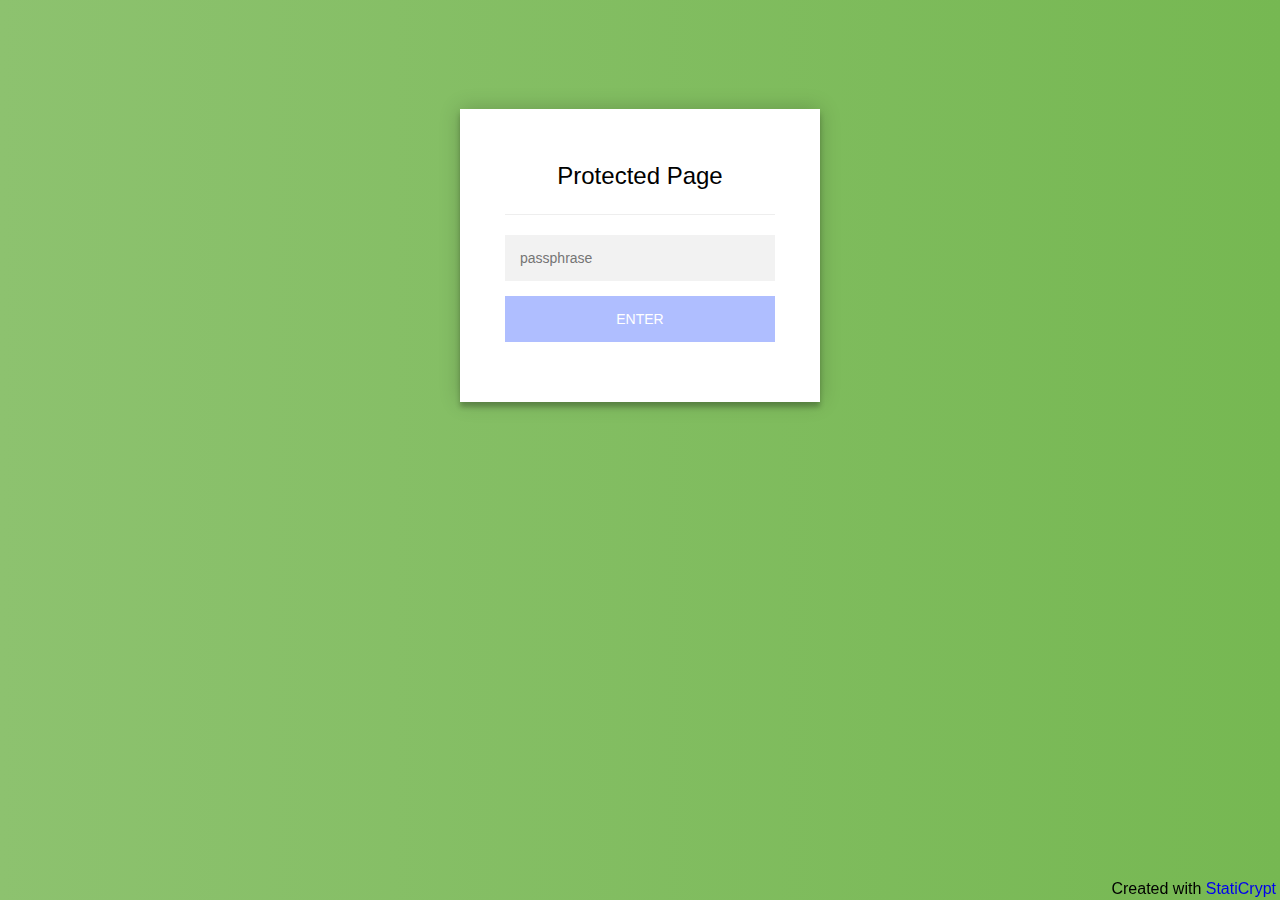
==== commit c4d4403b: "color change on password" ====
--- a/index.html
+++ b/index.html
@@ -2,7 +2,7 @@
 <html class="staticrypt-html">
 <head>
     <meta charset="utf-8">
-    <title>Protected Page</title>
+    <title>Aaron Jevitt ENC1102H Portfolio</title>
     <meta name="viewport" content="width=device-width, initial-scale=1">
 
     <!-- do not cache this page -->
@@ -52,7 +52,7 @@
         .staticrypt-form .staticrypt-decrypt-button {
             text-transform: uppercase;
             outline: 0;
-            background: #4CAF50;
+            background: #afbeff;
             width: 100%;
             border: 0;
             padding: 15px;
@@ -130,7 +130,7 @@
                    placeholder="passphrase"
                    autofocus/>
 
-            <input type="submit" class="staticrypt-decrypt-button" value="DECRYPT"/>
+            <input type="submit" class="staticrypt-decrypt-button" value="ENTER"/>
         </form>
     </div>
 
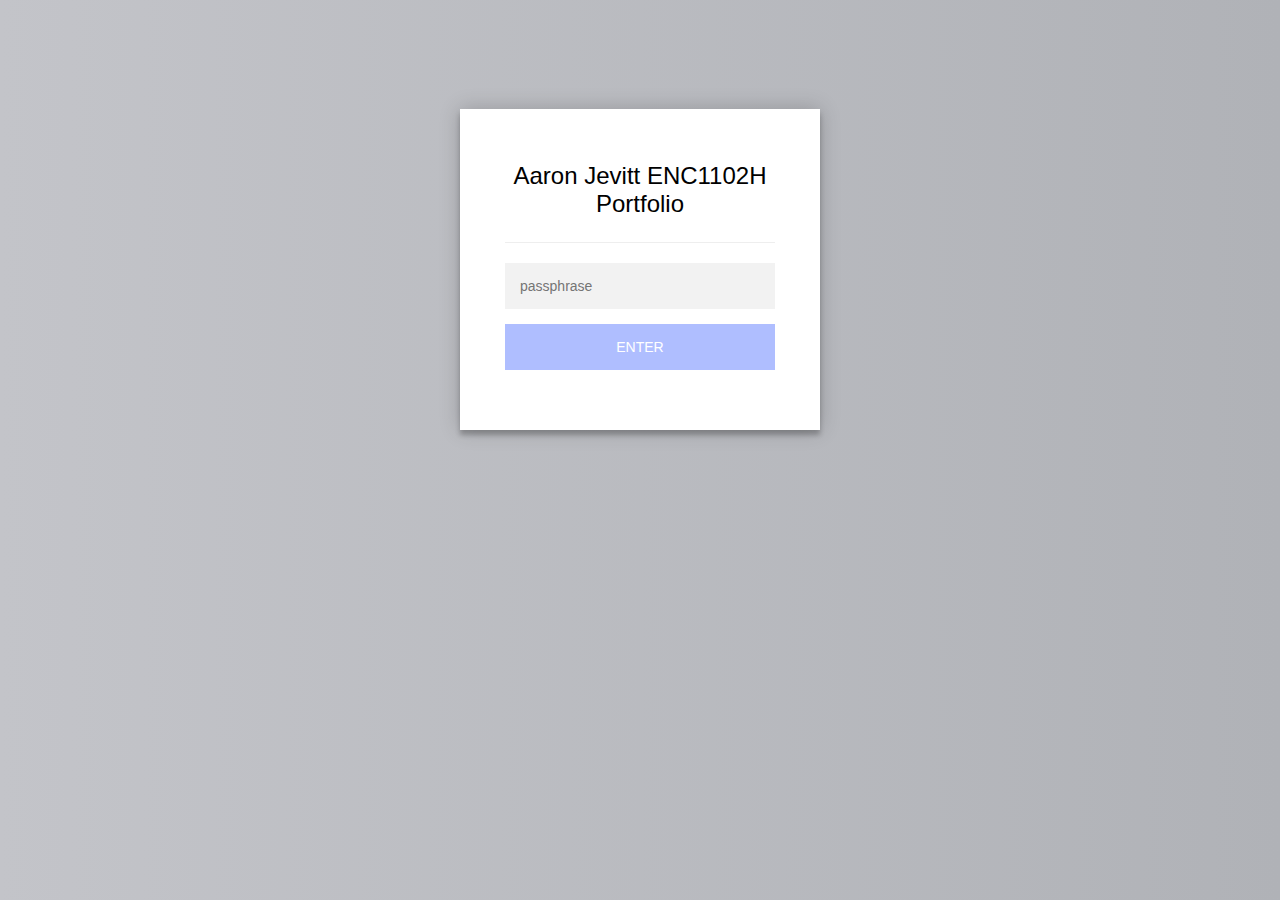
==== commit ad63e8a8: "fix" ====
--- a/index.html
+++ b/index.html
@@ -71,11 +71,11 @@
 
         .staticrypt-body {
             margin-bottom: 1em;
-            background: #76b852; /* fallback for old browsers */
-            background: -webkit-linear-gradient(right, #76b852, #8DC26F);
-            background: -moz-linear-gradient(right, #76b852, #8DC26F);
-            background: -o-linear-gradient(right, #76b852, #8DC26F);
-            background: linear-gradient(to left, #76b852, #8DC26F);
+            background: #b0b2b7; /* fallback for old browsers */
+            background: -webkit-linear-gradient(right, #b0b2b7, #c3c4c9);
+            background: -moz-linear-gradient(right, #b0b2b7, #c3c4c9);
+            background: -o-linear-gradient(right, #b0b2b7, #c3c4c9);
+            background: linear-gradient(to left, #b0b2b7, #c3c4c9);
             font-family: "Arial", sans-serif;
             -webkit-font-smoothing: antialiased;
             -moz-osx-font-smoothing: grayscale;
@@ -117,7 +117,7 @@
 <div class="staticrypt-page">
     <div class="staticrypt-form">
         <div class="staticrypt-instructions">
-            <p class="staticrypt-title">Protected Page</p>
+            <p class="staticrypt-title">Aaron Jevitt ENC1102H Portfolio</p>
             <p></p>
         </div>
 
@@ -135,9 +135,6 @@
     </div>
 
 </div>
-<footer class="staticrypt-footer">
-    <p class="pull-right">Created with <a href="https://robinmoisson.github.io/staticrypt">StatiCrypt</a></p>
-</footer>
 
 
 <script>/**
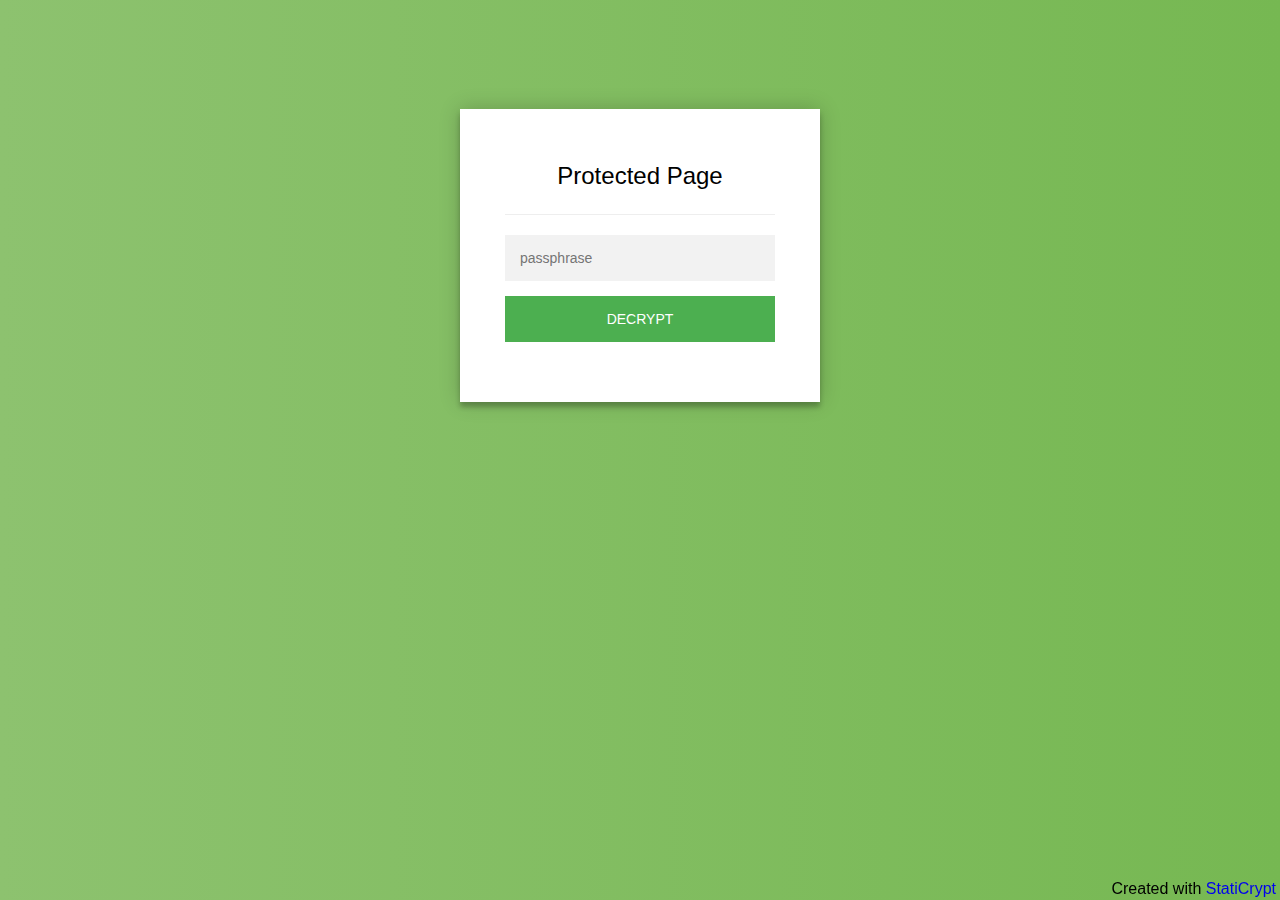
==== commit 62504a63: "updates" ====
--- a/index.html
+++ b/index.html
@@ -2,7 +2,7 @@
 <html class="staticrypt-html">
 <head>
     <meta charset="utf-8">
-    <title>Aaron Jevitt ENC1102H Portfolio</title>
+    <title>Protected Page</title>
     <meta name="viewport" content="width=device-width, initial-scale=1">
 
     <!-- do not cache this page -->
@@ -52,7 +52,7 @@
         .staticrypt-form .staticrypt-decrypt-button {
             text-transform: uppercase;
             outline: 0;
-            background: #afbeff;
+            background: #4CAF50;
             width: 100%;
             border: 0;
             padding: 15px;
@@ -71,11 +71,11 @@
 
         .staticrypt-body {
             margin-bottom: 1em;
-            background: #b0b2b7; /* fallback for old browsers */
-            background: -webkit-linear-gradient(right, #b0b2b7, #c3c4c9);
-            background: -moz-linear-gradient(right, #b0b2b7, #c3c4c9);
-            background: -o-linear-gradient(right, #b0b2b7, #c3c4c9);
-            background: linear-gradient(to left, #b0b2b7, #c3c4c9);
+            background: #76b852; /* fallback for old browsers */
+            background: -webkit-linear-gradient(right, #76b852, #8DC26F);
+            background: -moz-linear-gradient(right, #76b852, #8DC26F);
+            background: -o-linear-gradient(right, #76b852, #8DC26F);
+            background: linear-gradient(to left, #76b852, #8DC26F);
             font-family: "Arial", sans-serif;
             -webkit-font-smoothing: antialiased;
             -moz-osx-font-smoothing: grayscale;
@@ -117,7 +117,7 @@
 <div class="staticrypt-page">
     <div class="staticrypt-form">
         <div class="staticrypt-instructions">
-            <p class="staticrypt-title">Aaron Jevitt ENC1102H Portfolio</p>
+            <p class="staticrypt-title">Protected Page</p>
             <p></p>
         </div>
 
@@ -130,11 +130,14 @@
                    placeholder="passphrase"
                    autofocus/>
 
-            <input type="submit" class="staticrypt-decrypt-button" value="ENTER"/>
+            <input type="submit" class="staticrypt-decrypt-button" value="DECRYPT"/>
         </form>
     </div>
 
 </div>
+<footer class="staticrypt-footer">
+    <p class="pull-right">Created with <a href="https://robinmoisson.github.io/staticrypt">StatiCrypt</a></p>
+</footer>
 
 
 <script>/**
@@ -6136,7 +6139,7 @@
         e.preventDefault();
 
         var passphrase = document.getElementById('staticrypt-password').value,
-            encryptedMsg = 'c0b8fb0af78dc182be672034ee7586f828eab9612e8e4a10766ad882f23cefbcU2FsdGVkX18snfcymH0QobdOd8Uz5uSP10rtBWWLD/SvluXi5r8b65QA/Ebou/[base64]/jXvthyqa9tyv19PZkfbhnZ0mR9BeU5vN11PQIWqesFE7xuEnI0UaXIA08LP9fGA2P6szS2R7vMImrYiGnnkVcMm7e+5BHEJRZGU/LZv+yhIdh3PBE71Il4yHx+GTd0/02X2UYtTLz9U4kUi4TG48k6gf1sqbDzqJi8AnStfwF5LniVVhU9/tHcvwveMswPFRbaI3r5uTCHaSCEV1Fkpfx9ugHcMfbcZwAtmLZ+I1WaHn+O7a26FIop1dvSQwHwsDzT85UxREq7uULn/8hDvwDz/arwlBXSHhpC5Ku06f81/KDh41jMMIylPeOT0AZWhuVQMmvUYWZjvzqxHOv+3LSUwQ9mSkPajTzFgwFUTNurTTVRzRs+h7+sH44uUTINv6UP7qupy6nhGhiEEAK0qYi3D109NxK9dvLf3uh6QLCM3IT9z94Qpy8p/dVXr8ldWx/CmjsYcH/wBYDo38vhoj5sQvAo6MjXbCSLxKDlxMwXethZqzmWSGpWtbxtnmqYU4jQL7LwdUZO8VD25eyZWS2Rv7j8mSx1sD5nfBO0w/GG8SWzW8h/oRw8IZX6KT3hnuVQ0GWL8XTW2IyIVkdo+Setzm846KzypQkhGyxDU0MKKEfs6I4vA3s4GnKpAladjC0FDr6hD3oOL7fy2w1CXp8Qnv7U20CiCBaF5qI0olTMyavoc/4lAyZq3hZN/BnGQdGDPxoQwu0w8GB5cWvr8wjjbcZrEUsVFWWCyNt3T3xKw/9Fjr5nN60HFeUiumak2D9ZKCNmxEH5Q3vfo4leffeuw9nmGX6felZhm0RPDHCPYZta+bZR5cLEfmarCSW8NBdW4FoOFvS/kRe3WzO8UZ8RKHeOjW1sJeLHb8+CsN+b6Ujd7k+2YAy3mNlqVdZ+/b6wSO/I0vzgxtGA8rZS/INdQOREy0GTVBvnDmdRIZwzS/h4u+fe4DIf/YpRexPxYDL/G83MCIn1nfytawXayA9jN/Ju0+ZlsrIDXowoe3NahIxe5KGMvzICLZS2XbYamW63kucu/5e7cGUddHtQQvjWWqAz23Rnjskycbn9eGaCag4h8iqqdFvX8zubzznKTGtSu3dMdPt6znNf+ZW4t/Y04Qv7ClGObi0GjE11f8LtGpLByu0GRRkm6rjvTmoJKAZKTjc3Nnl/QH9xJr23XrqjBpHKHjBLD5RRB2bRRJMzao9gtSl0E8PaYPMUi+knaKNGXgWeNLGlS5EgBEK5FvFfXYW4FURvFWRZ8Yjyt3mJ9WZ1jZPzwZZBbb2776WxM3lfa7WJ1w7ScbOsIk/7P3mGdblDtE2hzYogvZFdVSlT0IdGtYyxRDdLQWDfARhLYod4CcdMuuTTyjkBTQRiTJOKFR1iI73d8er8QAZ7OwLzmaM/4zDIBQvXvMl886IKe0988iNIc+yV3y1oUK5PFZJUT0kctuiuJmiEip6Jq+OtHka7DBeG3AO4DNJl1QM3TtRgn6jQiQtvc/o/wXrLMDs/ud1figm5ArvaMuxpIGTb/Y+e4/2aYq7v9ropvUFNy4sAhIf9Sxr/+Nj3Lv3nt9KiZXabEnJxLbpAUVxgmoBwIzr9vIuubXZbpElQeBpNbqxwZI5zSUFGBl5cmbcN3tzU/GuPzqPF6ZPjFMdlLMu8LO9MshMlvGBhZlcDw/ImSLhjTH7Eg5MEO0Seg6bM29//7EP2q4vadfOLACCAsapBUxnpw/R6dPc9L+aQXP06YLeq5J+L905FVJHxajUOUCKdsC0NyYoioMcy9FMcO8Yh6Au+U+oWXugjfVzzbXlaTAl+62NFXZaYLLvz1DvE0f8hAB+6+koGLXhFbM7GrykQo31dHfIeKw1mwBYAz8twD9VJgwU1hFgeosWxvz2+F4P9Epf7pELWIqf/QBz2Qjo8EMxh+eCFWT8aT/garm6H4cQiOSNxz82VgKNss0k+zFmDiqOKFu8y5oFY60eKipwumC2Yc15KN2Q9a4L0Woh5+XkB4lJS9pVYmqt6pktFZKpHxHqYLW3kwg3paZwNh6vTUvEZCfBK0oYfPEWnGV66Ao1f3A5gduZwRyWLj9FXbJ8J6AH2LhsZC016LqTW6lHNRMNnZWyNAzhM5mdgt/iKM41FO0BGcrR5Uj7Y+2o+siYJvZFo5J0EYM8SFkPeEgytq9ocuZRXerjf7nL/8qhpIRXJtzIJsQZwR0iYsxGuCgLbCAY1j/AhO+Y2nAS296+2+ocYaG/BuUYRht1+dvryHS6BtCu/0Zyd+dfsM+r7dsnQdIVY4pMhanime/aclNijk7YyXxrNElPINGDYQ1IK3mVmLUWta8d2WT063EMWJlf1ZEsKVG8k01L6MmGoXCeYq2EgHOYVyECfF5jCJm1Mb9tRiXEvHhEZG2WWkstHCcOS9355nrHTNBwwSYM2IjRByKfFQmPJqr39c7ZoFVOmt2p3hDsAOHlSFMpxzbUzxQvxwJiyJXGErjKDmT/cTPI03cSawXCthlz4fvuVQE4f5DCW8fQUZBcPNNlg8p3QpfcJoIchvT5vEmRx3aNu96Hfj7Y/5UTMTz8ohuLn9fMTNt04rbPzocND+2DQPK/6FLVCvyyzsmEglv+SKjL5HpwynwTj2FK0j7GJ0FNUJ/GIP4AVw1VUbfXt0tq0tXd+dD2spGjWQxAiSol5ywAsjirCu8z/eikOEFeSKBDKjf1nRTZkPU0hbJDtMpDIrB1sN7SEVuV2yZE7mJASLSmdPh+wVDVRAQSvHunYX48FIuOJ7Kzo7q8K/foQqL94orIz+UTqZ+u/aacLIkGPnVmiIFQKWXDTtsVAAveN3nBPjMHtsYJJo/ecHAIj25HpAIQTM8dgvG3zEOU9lWQ0HIWUEb2jEY+u8yZb9JE6MtjVx4QNSYj7sN754fqhlo6e4lWT80krkxt3rUSaqryhs4LFDtPwVjsA2Emrd/m6rtc26mGZAiGFyk+ws1nQ9atOPncbDHfWx5qMw+YoUeitJ/a4ueqmLVL9jEWL9/zOsXWcHLNohbP3Of8nRb5HCyM7yXwPgH/3j5RmwwbLhs2PfV4GpXdfwv+rReq83NXrWfxSedOiuNWx2yfDm3EMEGoKeKn5keixzqijL+2Xrvek5KNebvEMdLnrGcbSG5TSPf5Hp2UYFYlVIA/XRKnSg/DN9+RQ6BhrOZx7OHDvsmm4hg8jp0B2J8hEoVQluxcunkxi5mhmCdH4yblBJaT1UvIuh2jzXQta4wwAArBjRjUuyq/80A/Z8pxjkuMf5Fve6o6OfYv7jloe7taGSmmMH4hBhJxxnKKrq/94CJTjLQhJkCq2e0U4KHX1zeFZi+8TrSCUQFTGch4npoFQtJoevVrsjDXi41101K2Sx4NLRBN79+whXLN3SL+xsxSVaZYgDBjiXZ4TU7CU7L044ZKpjLI5KX9gAq4OicyRws0ztV6WohmdX2NU3pMVXGShSFcsqzL0zKatjkc1aR1Fu5PZT/B8WJIPhnEoiRlINz6q6wuH8bAVn/PdyyN7FmiV0Q3SMYbzMXINsHowDSvB4za5o8Fr8F66h9kyMgjTpK9CGCIPHrcZEBpFChzQZpNdjBE5Ps0dwFSxkKxqTJehF4LeVzmdMOuPk+oRJCo+pL1YkI+9a4luJjZUW5YZrOUYAzKPyArKpMpAFE2m7S2mFLEr5+34O/cEkqGgRDr9ZuE1icwPVqvHCWaEojsB3bJMAUONoPwpK5BwbiOaD4iR+F+o7A3YdHqHmDUu5aAI5KOsAFMyhTxeHzagWN2+uOm6Y6ditf7YYtKl4JGtdehq2i98zkjeEwbRL3k+vRQNgQcG7T39x/HZB1kd+G424lDfH0Oav4CtkzQ8PsmwnIRvUMy3tnOc7/HIIsgylOohm4gL4ekrswKZWF+3XuMXpdK0zn2270BV1WaDENQ1THX59igVPT3QMMPbkR7+hFv1uKFiyApGQ0jAEfJdv0PzA+Hh9Ga3XCMddRedSTx2P/a49aQKXHenewJ2XNxdWUURiYIKYpyjjLYa9MqLUVFI/Opy84EcEqqwPZC7sVNsPzixGKwsE6gWskFzQdAtIz5hpAcuOg2BvbvIXCqE3SPuC/RKZihPx/v9TiKbOLnVPEgfhEQZF9iFRjKoIHS4P02s4uJu1sAHfkKsSgVkICwtGFr2MTpPQsA3Rkta9fCL/IJzhmML9iuHUVD/tpjH8M2m1bpT1j6qtclZDgh6T7KOC6HxW1uhhaXPwHSTR1tbDen9dwj4Ri4gMrQr1h/Xalx1TRF1zRtnERbqHczu3RJS9aSqcr2sGFOJT1UpFWvXvwYn0q4Ei1nwBE+SjJVcAUxy9TTGkLxTsM/Is9VPXoSZRaIDk/OzysHu5014VnQQgBn8IMlPtgGA4fGDR+g+9ID5R4dUmcd/P1sGdZeLpl/UL+av+f8EH+GzUa+3rtkNLqGiBh+rxyY3f8YH+chcojkL18CI3hBpVZASiO6SCR2+0NdCh5Mv5RX034A1VApSCj2Orctaj+JimucT2rx84pkEZ9k/bFcBsTjWmqOQkG0UbysGpZMuZb8lnfo546A8FtaGCL6NCUibdgBBzd2ZKPp9vEcQeCD/vX9wTGrQXpQKQlS8BDzdcl7QGSXNWtHLFcTOD6pF2Q1iEWj9cPknhFc0XMOrXnbTamo2XIs/Gj1jXQ+X8eC5SUhl4TMqos2HRBJ80s/YLdalkUGkTlAEUAgZ78BZw4IfI8EFYVbLtMwJCuBHkbHO3WI+bMTZsCB5Y/kh7FSsGGvekUj5iuKHS6f7SWLohQ6IyrfyhlaFVk8/qGHB2Crc3qrE8aQXsIFXsT+4yhQcSbSkAAclcy62i4OCHAUQ0M28ePr1qA8PFrMOmK7lx2RCvHpRSASnW59XAmHB8CjND29WEDfYX6Cq6ic+RaAWu5pjKiCsMg3R/uoN6y8efUbRhpT7QC6OWs7dOmswIGmVvpdlFSmGZFGMrXYPMrzkHBPshp4LqTFiRVhg7KYj4+Zjk77E+sz2KKxHr9/HiKINwoQdfTgoKtg0CeBtfOAp7tS/D2joRAflFHjKEsITncitRMjuLQZwM/[base64]/7HAxlEtogT4qerjsChbIu0w5XZ/ooZWichoCGQPkoJJRV13SaAjpST/bBxOCTNx1OemBz8RFMHkaBvlzZbEvuP9dDl1sNh3T5A4a9Ut8h4Cw/LqsvQLZCTEX5nUhoA7qD2xKKY0U1MqhlBywOuLEuvZwYCSmDsuk8Q+v92az/+aZuh8WnPGvnFMP0FFXNI4oSs8VBRFXAFMo1TYV/RcH8FL72RF0nv+Uuym1yqTLkctBN4Jn8+PDcES/EjaUyEQy0YC2u1UNV9tMw3ysLRnyhzxpUmwoDous4IYmofDJBTEaKA/utraD/InpTWyKl0A+XYXN5MnHz/plYYdCjGfaPwmuOSs4Ta8SRGAOrK9hd2z61+Rz47/Qc4I/yCE5wgJ/[base64]/frLq0AozXfNF1yCQkIjEGxmRlotAvymrub9i25dKE0QvjDwiAVrpiAtXD8DCFvN4iNQgf2W/i2g0xpUwB9K185ui8Qodmm7qGrJ1jnmubhCsVtNDYyXHXgJzziWjKXwDcJ4Q5z7Ict90E3jedzkyE204LfEBNMMjOd4oAP2crofSqm6j+tleChMZYnya/bejuAfLl39JMLCTa2k2aPCSLLZ7RnCAoQGOQYNf4e4NvISzEqKVONkp+OlvfP9W+tgn3zNkkaeeJX2BxXRwzXGkBTqFc0tVYECFvhaEXKHD14SHLsRSwWRfdkOgf2A+Kkm8e/cAmN/1eNhFG/D0gnzUy6Le3/4WopYCI/8q2ydZNJSF3kmx9OWRzXQdbOF9pjeRrg/IkmLHslvX+kHlTMRj2dmNEqVVFY8BQRLWi8',
+            encryptedMsg = '57f316d24c449e4167e8a65faa7f7c3638614fc62ff8e674643bda8f6fde5dbbU2FsdGVkX19HMLywkAN9SP0Dy/q0OADqGGcqD07rQlsyvbne7A9E9WuZ02jQ3R4FDtJY2GF4toQQHp6ZDr6izrSBJ5fMRalG7tw2C8//TVpMArVFqhmWyU0F1IngMMRqRtftnmfQYwUFrTodw7+IDdeSCLcUFQ4nZOHKQXLgCchGN/1SE+fm48JlkDw8EnQ35s5odiVJwmsSSQlH9adrmklqzm8izsr/LQWrCNsxC3KUh+XaDTCASm0aqcZSxaGlyam05luP6j1MZFAgWvomYFiyOVesWOx1etzfZ8K2Vdpu3WwGFBPVZeJwxPPG0/FS47DCjUZ1kLlRdpsWAMHG4WKQGdAV613jLpRHtM57iOtPxK70Vtxw4JlvSP8Cq5cKkKupb5yIEBcE7jHaWWw1B/YU7sHXcmXK+zHY2CLYWcaQ3CKlPNc7UUaZSXKsqeR0oeXMWzB32r5nJCq4NGV3uWBSpZyIBlYelbGuPEDT7ZDs+5aLxBPEv8BkNaueJnrWGK/+dIlta1Y1Rv8ynbj3zsXLeay1YNTOD5fSse1u6vLICACYLXB6QoEZ7AQQJzecCv0P1Ps+cA22ZkNsrYwhpv8DwdLBjCQWW0axpfmlDMYLh2OWEyIZxCsIEYihmO2hpOJVBgur/2YLzCWWb4aTPgJJw0hOQJxEiou81kKpFbOMH6+7KvXmCRu+i/r96Esj3Yacyb+9CKpGqCgxRXWlS03jyPxoNt6ELzZ5K27BV1dCMxGNOdLjREiTPQZhgxhVrYLWFiUUqrk7IzQ2pZ0dbsEYdWgsJQzYIF2WZj514wkg71PtdLLdWg4NqRYlLvmXdFuAekWHzAiHYNDeLwEdGurh/jhvF0TjBcpbap2okcKVhqytdcZSWoRyLyR/rs0OhsPZerpA3ae9yxq15KrOE/yYHytU22o998mpCi1yFSPBslTwfnMCrE2/W/oBj7nRZPIxLAPhVTvGOwyjq3IE3RZ5XctDWWj1h+blMjo2P/rhSktN1Px0m5MD5e0xLrur/7engbvq92SVb3UEgstAJDCJMP9sX6mD0/8IGTcVN0ysiCvfaTQuIePDCmbkksVX7euVNrHybEhRPcYs5aZ1sJq0cRPxczd634zNM544QjpPUJ4mJROtUtVW6K+YUndVZDsp91as1NeTPMZ6teI1SfLfdR2g+7r7fZCQPV0GyyTV49MlUlys4+Q6YhxCZEsaZmUJV6U/D8OFvaeozaSkcvGXP4CfQRt8pL41o2aMuLZoloK80LUT8qDu2Wl2/TtTi/bZsoiKxtDlk7hqPSp9lWpX7kagU+oqHI0wg3s0sOuaNK6LUPbHbFKOCJexKSQSfXWpL3NwTK+zRSkg8osoH6k5/YboKsD0XyPOYRWNk6qK1m1buTjud+GM6RL+ZdmBWdlAUs3lQih6Lm06qYQREgRon3R6JWrROXeqZqWGFcHnVtfCJ1bhVEoepyi7APSnNBjLD8wNuRdHhYFTTCE2dTRBnZrgKnyUQtwkvP6hIzYx6dvfo19Tg4NcOqIFeWzaphgzavEd4N/DRx97j5woJqcYyqGiUBjM+1E8uFz2vQwWJH/f4YK0md9x/Y58xKQI+nv+hGPotlF4nsF56k4f6QnBoavSPCFsEkpGsvS4G7rTSX+XKJSN8Q1wJ+v4+ahhvtBkHvuaK76yWWTYlObEBAkO8cjBSsiZj5XK+BdpOxZgT8p0yhy2jq4ILhP1zzW1GtKE+/9O2M999eGn4jR1J3oDSW1SZeuZNmG21sqcWQT2YnUaMCZDqkF828aGVZpzGwqOA422H6WkXChCh38/YdHz1REh90tK0JUXcAG/MXO05qPVdnl53KZ/3StTrIoknKxkHnEoKLs9PIe9LO4370QY2qMA5ueuDUUVWJZiJp/MTRYBGpkz2H2iN63t/6y0L4w8vD3HSYawAQ5sJ8+CSJTH/LZweO1NnHovQ3shDmSCN5lbGYxuN5qcMKfAYGRIrGxdyyqtrx31l8nO7TLMuxQydKji9XC+LJToZEHR19mEzFVZ7u5MqFCTCHo1tiB14Bv0faAUWc6Kk0l8veK99HyefkmtwUsVTd9L3FT6KnkOzQKFR+8wA4gjY86/xLxoPE8ojTrg+Y9PkGvXCzDv9cmTm8nOWZDwFpYmmiHc3cFQhkC5stWFrOiypjhVqu2hFRODlN4JGSfekeNbf8WARV41IlqcsBssS5PTJpOgNnkcjTZnY/3zBszyzfjsa4vEEydzqOeSsUeVqLvfhrA5zcVZG+nFB+zmMp7aZy1RKzxtY3/z9iLZIR8Z3qDfIsHJ/wy8o05oLH2S8q0z33jO5hMJUUGEoLvrnww7qnufhAnfrwHGnnjgHYyjQEKX92LGqvP23QSdH7uNw8Yes3DJvLUI1CWP4ciR43WXss/hRo7JOx2RSX3GaushtVLfPLSrQgeKZdIv1qBgUUpq0/KH34HyD/25Yf8dLF6PQCYKJb2OOZmQX5VPwV93uc5jNhgQcjkZY4+Ad3OPqsU2U4zXJrTXZEW9dVxAcu2TxfIBIDFqzpr+qn9yZ6AFPefkWdA/7od6AJSOt2yvzQwnXQaiJYr2blZeIKexiTnX9Im81IR7ordJygq+KVUTNvYB1S2e2hQYSxR1zXlewoV9e68t/KIlKp28CYqzzLxHx91WwFP5FtEX7yTm5rOu7r7aeamAJbHyO/DE6QMKh3ZRiWtwqbarT9JHRbIN1PYzm85eMe7BauAzugaa6Xh1Of5HDAZPUv+z9jOh7ut0Dg8hjCtU7uE8rsM4oM/2tBKkV2EVNV2iEVxTHW7LMcEpVNEnSMAJW1IGKDizMCKKwjTkuYHheI+J5dyDpAip3fbauE/LKNeAF85b2yPBCCF+ocoC2vkK6BlSYwk79w1NvgmMJ1JrPO3BIZzLc8WXJwkT5cY+yhgn79o/Z/r8LMd36Oq+NeTcBjMBj56fklv4QSRMjufVVjflrg2BANTiUYAfkkYeEerfXUGL9verjAyi6D66dvgCV5ySSXexTcYqdEz9WJr2DbmQbsJHECf5VfYh1VbQDXqP2dvtu67E5ma95/cs733dNrOXkHzFRnJve7QrQbcFKjGRuS5oWeIXe8M1V8zxRIpSFv5D6ePD87l121SfWVqRJsIYk+D4xW82MV6u0YMJzVc6tLRAhlp4sdQJ3Ei22fdfdB7wh5uKesm+FDQjsfqFWv8N6hqoJjwwWp/BMU5Prv8Px0KOhE8VlZq0ntgGxV+vmhThuOcrm8JfH+TA4uNdCGNkmOnTT7sH1dN2dAVUrwjtl963LjEv05FF3ClA5BTjkpM+sRLRpiY3KmbB//Bz4KMA+xyJBiMBY/WD8yQ9wc5WgWuw1DIJeuLAh7UjcJ/WB0YX2FzsShtItJC14Roj0UWHYFllGU8ON4lhQ4V32epE7Ay3U2+K1l1yng22Iw6+HWf/NLpuZQnChv/zgDR+P/2lpklQJa/Y1I5VzR/CvWE3mSMS2UC3BNqVEuri/8p2/W3thGJOO+lMwfxbJYaE2CxkSIS2XH5yLOb4wpYQTsDfwx1ZsmGz3kS3dwCac8d5j263IfIhyQLrLmRmnSC7qd+2o1cLCoC6H0sCJsd6pK9OiX8DtGYiOYK+LC2QhC1vNy25f3P3HFXtxCQSPBpfGgHkvOxxl9FGD/OQ7IILo/IxtRX8D/XRnlwqBMoGgdsgE1ACtCGkeeDJbPACHWkL11PBpp2J+1QLUMtPGgM6gO2nvjp+0yWdYhvaiO2gj8Yd5/xCKzcBwaArFgPvZVWMKUWTqOBwAUVnM1NNay9Y6IOl6BFFi4QYwz6Skv1CtiQXzheoI+jtD63aheEIsnTeXsFhNWiGYsaUJWisnnt8Nr+wyJDULXJOCa5zBcyfQ1MyqUqcj52DBwu+xZS2h/SxkVMFhUEW+lIEFYKHeFkvT2MxYm7qdldSMVGhE+XBRPjNBuFOSVXKsgQzMGRQvqkW46pDk1Yo/hs+o+n0NCM5clTXAOd+rUwZFTbLiQwEHm1UGKyAVTcs4hkJLosax6319GW5YDfZs/ILZGldPYJS/5r112i0JUcqFGSPsQ8Uk2qGPhKxHhT6w2XjigKG8K+s13k26i02U5qbkxHSNc8honHYthxqfZWTAEnS5O3i463kTxn1seIkmSlJy+qtSq8WTsmHaAGpm/bP8u/ZWs46Q+E1/sGvhVWG8Yu5vnKT4bLZoFlhAcuKjeHniSb57G25dCT7lJ9Z055163bj3CPcs5cirS6ovZYT6T2cFHmBfzq38HdUt/1eJSApO6bkHqv3Bwdu2EqTkrDZz1zNIe9WzXmzikIpB3FA8ih3xVmpnXtd4Jtp0D/yJGr74ccZfllZNBbjuMPs5nBuf+oH8ZVNZxX/RiJnCck7aJNrP2ufXBFDdRkYE1XNMS/MBmI2eA2e//eUfztZ/lKVMohKTHdca2csXzjqZJ434AwqkgWI/UhDI9B1cg7rx3PJB8mVcBsR0wtAaPqYJU7LjFzZ6/CPi+ByJqSv448rvv9m+bUwrZ9mEnPNMVNpTUnfQRwONPl5uICVsoFR4fBgfDBW0eQJ/ukOm22oKDeT2+ruCPXowhCLsuefe0ruIHlLv4vXnmpHDfF4Qbn5a3W6VdPHoOT3B+381qNccqOH6vb6zs+CoYQPGzmMfgc4z/YvU16TA+2DfF49oAFUyKcN+60aFROMJY4pjsl0Xki+DGKPSGXc2SIa+ne87TrSYSiuB8sO/g8LK8XVSGRXc+3KmfuzLYbZdbZWcq+E9g56njeW8u1eLDMrhpo45cXqLkcjSKpeadyeegP9vb2MXxr4Ss+I+/hywGI5F5gpg/F8RHFMYCsdeiBMmK0eTeGXYWkBeqE8dRgG+j3vkzL7VI2A0q1p7XhYo8xXzrdNzgPpgEC+RB5llbin+hiiPXBcfKkTJ/RCbCbblN7jW9+yS4eSZfUpbsRgyAs2zM9LAIRJ7Y0sQcohggPBoZ0LXnGfPYJxGcwJ4bzvOCR0m22TyhG3N673M8ryiAXoukP6dPkGCwRv6GWptuJlg07MRnpWpun2x4+2K98b4YRH5fI/rVJlk251/sukOXzcOQnyzPHhgbkGAQ8Cs6KBhMId/2byauQOUEy3vWS8/8t0Juita5tKsFKxIYkWNobvAsQxZUljAXk91uprTDaRflNvLfjQarlBBYI5H6rL/OJ/gs0e6ZJp+LagFkqgx16y0NugGEWlmPbVrKnJ1ulx2Z+5GE7ZkzbD4qDKMCVF3NRtbJ0oBO3RAd0UFGX6TcrVDl/lt4qG2FXDvrynl4Cesm2u+2773csy/B5ZFNhuYC8u5Xh35CFsL1LJmN4fX7i7JOcFkxhe8sXX5LXPhFyXRTkB0y/6OmLqDDjvWJhJja6+bfV8Bhm87I2IWA5ExQbLzuwMF1cUPuNMVZ+CGYr6gVNiqtjuWdpfMmLF/rsV3lyjLEJagP47TcMrZj5zfrSzK1jh8rG0WgmYA8z8koZC6gxtyhfcSrpxIKX+HoVO1GQNikKr/[base64]/sPp65fhqve8i0Dmuv4Pskbo6bBoI0Il1gHyvj7r3lLZt3zy2fM3tsgXxsKcyByoGadDEc5EsK2AGc0YOgOIl6RJ4mQSRVbP6OW8tnH3ieDC4jsacIwm3hI70/7Ras93ZiJ21hPZEaHxiMyPMH3EgjT2llMedIFphTqcuSsd8wUcs7JtsRKW7Dz4j65pDSVUfu0dowNOAlzPE/+dmd5AEIRmvfrBJWWFXGs/M5o/1UeaIiHvFdTbBBPUeXgaiUG01m1hhP4NJz7Rf1G+JbPQ7ZfXgLsHLhnXKAkW6wTEJCvJAgyzExeJfxfTfH2wi9EGxwjNMHiAKS8kMM7paXsCwpzc+8yTjbMP+6dZ13zlEu6nZNoV3NXnAGG6gKJce4997anHQmrteMI64/emsPm6MW4RwD3XWv4pFL5xio0nWdlMtlnrS+sSkQRk9Ryk/7m6OrPyfmN2Xt8VFK79/[base64]/7R5AyJce0fFiKf/mwUxtBj0FTY1ZGFbzxuXXrb56Fgv7crPkP3gKfo8JRD8EcH6zWAomgs8NaRFfh5McT10NSCRuXgXMc1r4LhdKlrx0eshB+maMsbKo24Ztb0fN/IdPGrtSmyUIPWmUrhHXDCAJLWl4vOu4OOhidK1UhKKUnI9FAgx+JAQiDGZdmNik20f63KBxqvxcOGZCkJUMZx1ZIsajbXk0Hkr0tSbgGmvhkWiV4NT8sL1FVzRnpQ2KVlVBNCAb5hHg4NWleyqtuT+ZZc/[base64]/65VfC+AxUfT3hZAI4fpVhzLeVNHdq51+rYiPP7v7l1UtSXnGCRxj9LWqf9xtnr8frQQU9s00cztt4njgNgjXIqYNeUNQUpqG5XhFzjWJJFi/eHR5OzWYNagatXRLFblryQvIif8kF0Y9VBhFZMt2QLt3wUEEnkRBS5ToHimYsBZHgzddxiQdH6shYQ8eCMlGi+wUVFyRNdimUs+Z/tSoDPzDhOIK+ejZ5coTsos597fbO6KjvSwvVwcqKZTFvGLpWE523eIFeHwLnrJFy5uU4/2MH66kZjItPp1xGCWkvuAYeaUx8bcnPjH8i/CqWXxkId3RX083w4SMiMA+6jw32q1iM7j+hc1GQ+ziMafHiFjyhXiNIVG96AgokSLjgArNSA4cWCAFQHNeA3/VfOBWzc5UdBKexzMdumIu95UcCKfwc92bvAGddpTIcIAcXGBG2ss+NQUPgM/KZCrS/tZ3Ua5Ftnu67jBuriE3gc/KOJFfaCBTsHSi2fHgNA5J9hTi8aUhKKNiy+5C5O3KxNHKjMpMm9vwv53A1615fW51pB6yPWe5a8eHQjaeTBjY2xnIjxumdM1O3Fhx0/TwQhObSLQ0+rt/99ZQ2zom0CBQt2yDKMf53bKVOqSSUMD1V2zfXTZejc/ZJL+g+IUhdRYzjXhSfLbDk1ILYPm5se6tfBjB1Li39dT8V/NxzfCauWZA4HsoNt/7+KOBMm7CFiyo8bP+1CqqyAFBWEKV4IEgM/rCAVUT4rRdiamTfhHyFySpByi5q01sSyj1Far5/XF/nPpNtxshY7zpGckFCpjaJS9+vJOssjbzuiRYIzAyeb+DeStw1qhUNEtC4NwDBFzZcYzn4XPXDhgRH0HeG9cSrQt27VxrtzjXB1G+wwzgN0n8Uxztr44A6w6euzT0dba3/Q0D52Qp6ecCWa3g0lQxRz/[base64]/Wk86fyThZbKv/VyeuXZo/su8uiqyjEeob1dLdLQ8ZgBqVxE+muJyXPrkllNGye5/2m2cXSc8AV2Qi4dsI/[base64]/4Ck/jXbqhbSVtTobcBfvYpOuA++ethlRPpLbNut0MIhNIJ3MKtdfWQ4RkRa5n8ASajpMf3z928TMBxOxPLvp7FCUhgot9XeBTK1Tss/HXLrRYm+bh2gGY3cUE+O+BLLua6MN1BWAxKJLZBT93x2tLModS5raHzxPiCUL5Y/e1w0T1mZMhp/L0cgGP3lmkTgprHmbMg2zGMleh4YRU7AKWhl4kYZQsbsFCqefxG8LLGjRKXag+qbbIOHXavSjvaAJURCfcTEuqKo6/WY2RmOS9hhNcxWETM0jjboCTE9npgaMyAnTzQqlVKgHktWOA0NMzElQvYtwK2uUxmH12UM1QgZmWPV6c6s134j/pHrsivgjqnka8z3cX5SHInk2M1r+ldNy2a2209ypD9zvzcosaLY4aQaPU7OkhmJV1+ZJQ0ODacl6g069nnYmiRz+5gV3hg2DVvRjk/gLMj2NhQSJ+0WfqoPiLdZ1jOvgWJdTtU0J1W4Ivv1dx2HmoMW2kdXjQhA9Rl1b/bj7b0iHtnbbRPf+gJ61Uwt3B34AT2un/gBuC9YoV+B2/kE/ev64Q+78kk59oAoV/VBoPaEjgb70pPHEIt6pJmTmVU0cDy5G2h8AFv37DQcN+nIR3nZba6Kv2IEaTo36/MZdyTdWO8IEdtBqYHkPcnVLjcOkRerrwIszeIsR7Cw1tCf3pt3i2UwunTvIM3zYOtR0pjC7gpT3yt9WA7REV3glj/WQPt9eQVxoCvQo7bzZMH2mFLQiB64hZbO7sACl0DbqeV3yLO4cHCPc2qMfb/gzVuNeplXbaRBVJn+pd6kkyhZlvY/Xzco1ts87/6VClTbpXPed2fWrXrfTnsRLqcVDbBXW3ym4MZRTpQMspdaP4T5lSqsqPrpi2WHE351Ip9Nw7fgu+81pgpq801nXFAHfSwfUtYxJKn6HTEfw43LdvUagA9P50kykvkvUz1LVAfWt3bsFDztfkxNau8A6GNRRBCpADa/NeH+SMlIUXKliKG7SR/4DAY1HDfvAjOzY39bCuTvGQUQrWzP3sbgsVJjeHLBNcrVfRXOYvpmSpLnzKlsAKTHpjfaFMO9ygCEygNHWzdLsB1sp7IpDHfLFj/WCf+l2pGd18VeFDVzY7p3gL7IrMAtP6CI7fbkcm+FnkTql/8b9v/fvgQ9aA7nZTIrJPtOwXjScRJu/duEupfDUqx0iqOuwRobDS7EQkiaA17+ybE04xYsMQvzagrbZWXOuOGbde9mVIvZ3UWVvSo0vdSg0Fq6lVJ05Yofuho9514WkcDNQSlDxDKOdVL9DVLpGIB73m6Q5lhAlB2atvGOzIaY6KL4qb3WlkPlgucVQd7z8wTEvZCzqPE/igEwPEU9uy/PQ26iKqKk+sSnz3z2RuRfZfnb4Vi3hq+Zp1qqzBZYfg9q/oBib4C8c1VlRMJ1PxznGMxhOeVwk/uo9Xi1RdxN+o4QlWwRd5//cR2QmBd4pqqF1VQLVlIQHZMlY5BVxLV//DMvVMxh4v53axSkzm/U+UrtTWrgq5k1JEb1udRX2E0JeY4T2yA8vqSZ4FS1JOoMKOOT5u72I2+3p7kdVUCg6tB4nvmgywC8+vY75UeuXIDlsVocdkW53kIgYw/6eAbfDMZARlN+PhAj96GaZUlG1lheO3CP5qH9XUdgC8ArLP80LpOwWA73j591P2ESOH1LlAypIlEE7plbvQb0TpFnhFxHHx/MaGOslp0RXGYdM9MIo2useGWua1yfQ6RlAOFr/3eZSCGCBfwTlB3mXonU5x0bB+QkBx5W8kaNlnuFMfV9AJ9xmRSoGwePJ2r9dz4Pq+9NwoLlmFrD1j0ykICOCHq7G8GBb8dC/P9yzB2t3KAjwmPg8FrRNMdkYYk6gir5FI2fs38/T3Iol9CJJLlMrfOMv8rp4Tk8yYm7FF2esgOl12z/0/rPVYwt7f7wrmhob3rqyamSwYsQiufRExmUjXPGPSFra5nqLxqEjvYVY/V1koOtklqNgZyGm+lB6E3utdrfvL+qepqlLB/mnJUx/kyJ1OfeLcxbrxGOgyCFFvuWt5N86M5s4/i/LzGabomqBM4A7N93IG4DYS9gh8zyrtvIy2jZNbqYmWDhh8uqHH6SJO4V/vhD2A0bLhZyBtUxy5yT1t0PREYcC4JvE3E+HMvbTH4gu1tb6EeOQOviqE1tXZmdtr8Cj3p7p6Ca8lYQloxgjMSfqkkLgwlIYWPrwUl/b96/[base64]/ERJt/KJ5tuWlYe64oVNbfK1RA+/3VySOPVlljTSkP0Vy20C8uKdwfaIeS3w12sJaF+ykrbz76/Ctj5PVLTMV0HTsLkskpf4e82e/RNhMJZmpAtl27klvgXgDrIOyfxuQ/352SniRY7CY03aCybx5Y3vw52nBiQje+R9pztlP6jewFwjfqxZe+IL4dAMrXwvRrss8225EpwO1ga9tsR/YKwem6Ew02u8lQNtd+rrvIZA/vHKftVZNgREHc7jMyCpy6a9sVmUaWkJ4QSFGbrmd1lVp0SmG7feYtpdhQgk3YSuBkCHPFNLcMPPydmv+ouYnsQcIAK3rFwyun5SYE6m/r5uRpDaTISzqElQqGQkeizPXhR+NX+JhQxk0bByfC59HTwvkPb3CuAjIkK+iUD+IQFFeRDTj3NWl5GC8ESOABv9SWQX+gIl7PaD68E8M4a4aPfarvY+UHkHyrM805fWWfWHpW7Q/LbaDVpbzDLe6Dkm4jI+/S57635GSzBSerquAeqcYp+AW88Irn5pzQ1ieq3tXaX4TZGq5SrsH3PtLzaE7PKLXHPwLKeCZAbQkqTYDgRWTQ7Tj55u6Fk5Dh1chRz/ha2K03SLiLlRwVp0/i6UYbJBsp/qZObRME0gsMN9Uq/5YnZjsUCy1sEocuju+w7l9VOg8CIVHqkODXdVKnXX2k1kCiAnqUykSfDea/dvFXgMbtET46rhCRpUSHNUN/shNgFWv+0F/JZsyzEaEhi5yOZ+1Xhr98mrVkiJDjUPMS0F3CqGqvIwyvSSTdYXhJ8pEZuISGewYPOoHlEYUJNLcVzIKgcDJtflqJnh524PgB8R1bW/0B3I3aAKJZowLVxiiNbS57ViPHTmviJyF3nmS06hFlQdmk5UIHPS6sLgj7dbqbHNxMrZuXQE3dZBKOnojGJqHmrdkmL0KQSc49ikX7rIkWY93hH8rxNiY0fKxlZ5Z9iTISbsIs+gzWzHx3CnlOAMPuKX8p/6akaELegWiNutDm3p0dvAT845AMwYen359vVAS67vHDVXscyzoJojYKRbx1xHNr7mAwpGaNLYD0tAhUd31DzN+d1g6Z0Zg7rZyzlM9/41QGzwXqpGXUNOoY5og6xWzgHngA9XDQD3xu21wS9yUZlKbyYvztJrwJ5+XyNLrfJx4rCCeGTmj2TF+LtwHrC+IqJAjqVpdiZAVC0s6/FTewfYoPshUjGkhVlyk62OIcFE1FSUm5ZeVsqJ7xHgQNMt4iaj+LmNyWNIBoJYBfhnrMjn0JODtvBNqEhG8CHwmyRG1Bi0C/ak7gz39G2CpF9Y2T0iExu3r1O4E27YE43otTWXn3OLG6fQwGWpcIyCYh7SOPpcWyGhDLx1SB0/p4SrLi5HwBze5pNQvBXyPX/iuMvndQwZzscad+EDyGLl2yhQzq4ZE/ygLUF/lNd9A0jjMspDntvhe5LJDcYuCSv5kQJ47cvOix76LHwx0ks711t3DR/5g+ZmKW+1yIfJ9YuEJUBpixQDJjXi4lMbXQokMhLTkUJ5dRQICsRnMGxW6d9S8aSXGBfNnJBqu9ROl/gO3aq8ALZ5y31fUpXg22756xGi3HzvS0UZ0Dr5A/8YRxqWT1i+95fDHalp1Lb3ub0tCWDJf06t5xvhN05BhlAoymWAwjOGgYC5r1SyOgeW6esLBIoVRtjBSGEH7hAk/gI0yNt+baWlZWWU1yEWuSkYO/zHp7Bo1dCjUy8tUw2rzJYfwcs5CRqywt5jehPn5kvejdW8DWleDoRElsHUNJFU7ni83VFpLfpbp0+XA+J3X/m8NUGC8WGNrG1vSJLaXCDVWHDB8xAr2xlhNT7nTzyqlq6rume9ceSXIDu7ebOEzX5F8JjNaBabUZ2xLlrwSmZwZsl7+aKYt2q5YurO0nBk4IZqnFiMGsZMeqWFLaIRYF5tLPiUvn51KMisNljTU8OM5et/WsVx2SHe5nk/Ob5JEh2HdrPy/6fMEC1bBO8SLLgbABwmsI+VdbYWkQaTBQ5J+zV4ej2frzIkK6BXIukv3XS6G9kF0Xmtrz/BixPUkwysbB/ve2TOLhK51/MNeF750tJnQFOU9RROJ5EWQRz0bCVo1p2OHPtAqOckZIkSGHoasXTMkgFweQDmIccON/t9ijdfY27b9D8l4yvpvXQWOIKfqnwaFdrhSFWwksD/pewdXZ3eQyBTGwNV5T9uhzvhGTj3DfBtYgFdAGgr7CqeHcElq4ZpjeLpLdhRoythouCm3SrWm8o/TbyVho72yd0zhLPmvvYcRXv5VFIq0Lfx1R8xkvCQjF3Ejj+Bb/LVA1Obx5q9pL+IdnQdK5SRPUQW7KkRQM4ygKvrqFXewM0p9xsot7B8MVO0lWv65os09NALRZQj2QFimjwo0AfqQ+EYBICpoIea+orARKX++zpuvlDUvOh8LFzVZLGvTbz9I4MwJDaojSnAdw8brQ4sqSns6dhyQmz/F4lJ//cqA4bGpSmXSQjGgyKZPdeqO3Fx10AzpOtRjUGADKo+kVdjvJsmrqkNTMZfxA03Mn9NOUa4CcM3CkpLNlVUCAbtdCA2wx0F/uyMWNQdRNjyQNP9zxL0aKcsuFQQdibepFDc5PGi2MP6Mt1rpRodbOZxrRX1oat0FfqDyTqRqOsMirFhqTMR+9vYOl/[base64]/xEHY2kKBOzw6zb4qRYjYumtRBtWIhyrI2nnLjHL5TxaTbYFx39009IZ9n6gjNHjO3VB5JxJfxzEzcSyxoFO79Eq/D+Gzw82xxhnC5+Yf+JcmDEJ1MZTRjeJaFfUXX0hWK87CmhRHOBGON0fZ2a52nnb3gj1QXHV2yGqpvzMjofYSLO8bBEEUzteg8DhJL79V0bISLT9vhnjpTemzwH6Wrx3aSWR7/oNOV75I/uoFJZovGnZBHst7M1MSUbCPDe54o4Cyk9NRSAno3AMSWOMszPNaNWj42K4W7EeJXZP6UlgA6Fo/wOPxLn2wqkKRF7910cjAJBg9h9ZvXZRrbnF58M8+ycxcf383aUAn7cmI4jCfx8MNdwXOTk9dNtK2enTrDnFoed+tGLofu6Lk+YieZOP+mCLFfKWcZfzfKMHI1N2Yb6NdGYMsMcItq2C3HkY7TcDZTMPIYG+mDxXkC28AJjuiN2gwa++A9sA6C9RZzhU8JjTavWn/wxEHXsM/s36wuDeta7l7n/wcMx8V/iVr8YNtFyKjyLvMxR8N3heayZFzx6J9TkbVn2P/AtFvDWaoONGYMqj6URQtgtD77NyGTlzkYbeOohWFq1e5AGRiHkP+mT4xAClhFpxoPSBGSuHoJ+zAYqEZvGFHyvknf418tqUxo6sHdT53YUFRN/mgttbgCxrdZ6e1s7TIzvdP9x3nWrw/bor7Ir6mJUZVpn+4HsCfF04hldwFDX3NaJGSbd4nPjFH3qs28fKT6qC7j4997nxMsK/ZRUKEXm/R7K8oGdSq96Q9gs1+MF9N+JiGYbZZqevKDOk0gYCv4vrEffklQU0IMQvTSMdA6rQrsMEkpdRUyFK+MNrAK7c4otF3i0REK+mSkoaenaZnWj4v2nLxHGws88MAbv/vhNdovhZxAK1rhHsbbeOrDGVVtZQdBsn/Gau3M0eeOpLfPLQyqBmRLRcfFi4QwmkTZsSvd1d2s5t95Wt9nVDf13BhyUvqrny4Co/[base64]/IwN7YVQSnTLJotZ+pQw5Wd5855PYORrpUfwAJDwiXgfu3Sp43uyQ35U/lfUCeTEZ6Bm+dXOXubaNkreY+l13+x/Ss0LEEod3lSVfYBLbKr2i9n7Hmv1vmRERvzQ2d5Xxo+99dyV08mbNZrGjzyKsvtfomKWro9m5M1axpAWhMcwoD/kJxdkptwBFfAE//ZTdDkVU/dGn77Z3xUAml8CGjmo+7TaMJmVS5WxPgTRdZ+21OvXNOrWYG1QQpfe11QHzBAB15kJ7XzZTcWI/Pgew8MfAy0tX4wVlD9AtzzKSshjZ8hC4AJwJgYqCHAYkfVPmApojoXI1cpO+ZqGC+bqun9P/NkJrs8LAPSqflxS8ZQj/bgztErRI9aRZE2wj2K/Ys8Fy0XCepd+f+wXXl0Doz7hl2ahxGShg6ENqJX/VXTApuHOqLk/3cUwRBrrdnd3XJWCB1FdgjgE0PjAgKtYjND11g7FIHldf1oEnH1kC+AEwokY11bdXFzAz4DW734bXsOZX0xQ6Yo0GVh9qQzX8bCF6FdCXmJs/3qQr3xqje1T7tJKLDjAHrJNpFuj4LCrA/1dTWjjYJiTxfHhFp5G2uw7BHb0Pl0e9nqzgGBUmftKX8Meer0oHW+F49TB1mAD0YP2Trg/29RK2ef68X+vSDnfie0vGWnJvdbL0+InribzUSWMxywSPoZ+v4j4Mxuh5HwY81qa33BOnQaLCNDTSPfnVC4qw1kDl9+afebpabTSUe5AyoVbp/5RMMUuy/O0ILqlJJTKmfUtHxAseLScBoXcesC6vzcYdE4NVpwZTgrKiNrkDMMhTb/wuNbG6N+H9El+dWgCKZJxTxOEPnJfxFW6USj4FAJtJAblng+5HOuJHcNkX0QbXrlUz0tLyEZJIYCLipoCfhND9NcYHA4BMAKnqSYKMy2G/z2DpECnwNtUtz5FZeCgV6YPO6Ig9CxOTo7apxF9F3u4RJYksFTnkGPHmTWQBU8RBcYPObz8RvIk+AKreFbRlgve1r1E7C9sy6s7q+OMorc08KSbIVnj1+/84dSm0GukI77QeeH4f4UamciGWFLHon5TdUqkbm8oNQwo09I/DOr9bbmkRLYZe3hwC/LqRn3VYlCdVrtrBe5981/YfsrotkVC9lgOFcF84yLhGAg5Wqqmf+mI3sxTC4q8HRuc0q3QGyiWsPKNSyyg3gRtbNNwTyiWzZqHV4ULG0aMfRrd5Ujjb9VtZ6KMwsF/I+pANmDYy2oqII7zer9HFamz/FPRo4CLk54LfmXUS2mfeMrJWaMI3iNBpknmSBLy/bIh4xi/VrHXfICRsczZFGZ+nAfiRR0ANvTJjjiB62PAUUJ8M2v127JRSO13FDSDsMeQ4smoH9ZFt53UAhr4gCEqQeyWm3NihwRCPIetEcPIvTKfqvMEqEWsf0OqwtvNKHk8jP8GcqQYtWbcqRHTDKQ8H7r0cHUoGaohk6B9zbx7QCh6CNksMEK7yIP0xh3olKI/+12+8jk7mATuFtHASnMbKfeihPMfNfBfwBpQuxiidtDIWkuEpvIKzK30EHKiGdz1/6KhUu4O6ERu61zO+MNBAnnh4ETy0Jssl3pJMtpx2junVFDWV5ChusokY78xa3SfT2hMfp7eFBVOwwHjjB6xTfvWfUxrxf8veRNwc7AWFqvUecVj2bApnG5b2zUMliMZ9tmdT3NNVjPpTyjQpz+O3RLfFnCwPyv/Yfqq9E0w+WYUkL4HGvxYM+PPk5WNQJmIgUd4pti9WHc2wM3M+KstBNzeby1EysinHrCJ6zIhBRpvKI9NtxytUhy0VWIX+KSaDkun1rQMUcg/[base64]/YTEKAUvqGmVOQ0meChRJEqepf3yI2zk5smCdvB0FKJ0hEsznIsUiz4umpqT7e6KmjwqQE02WdiX0qiD16kgpcEMRu51KUzuSDoo9hM8giRcbIUA2TOKs/vDT5qLtrYzVk6GeV4b4bz/m8q967+FjznD91fp1+dziSAsRZT1b8cdIOSzOz0e961xuIfKrJCmpbrAYq4B9x9MJM4237zQJ7SeS/L68wraqR5+E2GWF6Fd47cTmOujVHiWPJezc84FP8u0SwR4CDQKAaKBAykc24dJs9zOh11GN8TjXAkV0FZ8EI7DV2rC8xOCVBJ5ExYzlQRCGB6C+eI81GvK3KjU6cUCYcNq8KkXQN5DKQN0IUCc3QX/dhnuDfERlj/GoLxQvMotCFfp7HSwlE5X57n+XPcGAXyUbCNDGCIk9pS54wevt2z0hq/luCDKdQ/URWXIkY3Gxhrh3vQDbF8/CLJVbdQv/H97gkLXeQTAJoY0il09M/5i9xRJK60+YP0wVz/mTvpqv/NBVK7NQWCR57K48Ofk13pxE6q4ZXboOddHQJSOkdzS0LRIr0cYy2871ZJsjKcBU/hcI7U3hxw8AjgIcZQs91qa3VvpdfO2C9AWYMcbnOJ7BHUNuEjxEjdwRg2BkjxGNHnqzCREnci079ugMKdZKfFN8gO6nQkUv3W7KoMu7sWJhMLIi9W9AA5mRu7tZwKYDRaqAoZkGAppiW5tQjNtNIyHe4ohcOHfrxyoPx2Q5c2FLR7NupzHC1pW8Sbwe/uN0vuSocS93eprRyNoukou+FvGDcwAYdAnMgVagD2XqTZ+/H7jTnSzyb4ZvJah1Agk+RFjnO7Jc3pZCSW5QRJrOrhB9DXmhLNdCG7MUA8wtxz27NtlK9xMIhmBjXl72Kd2aE/pws4Vm7VPs8jznTPujeLtN6x2q54aAeg+PRX077SxwOMhLYQ3Gr+tqJdNtv2wVLJIotIt0BAu7BozGqyRlOVCMAl8GkE3QVCtxCEZ3VrV1uFjYX7DtDOG5HeXLd69IQzeAw5gfh+RO4hMwO7cgImiO4sHrggM5BpO7ePcylUcRQhYeRilh7Dvmg/7YNXELuP5Tv8tk05v+i7YK/fhLvwvAm2Ln0wcvz48DvOjNGi1/SFq2JW8fUNBGSxyjrfP4hknCIt6X4CyQq8Y6hSHxtauLK58M15MMfdj97BjkYd7hmQQDN7FvUddVou7chM9LbOvwcqqfGtGiCI8t0xotmP2Xw0LjEgKSdzx/3VwsWAWBvCOIxxz+qFmZjr0oT8gCxwhcx6nGcppo2IiwBP3mXLwaXkyVyGB6yyXWDSjG99sa2MOmW9mUTn9UA00oXLobQLC4lDT5eushYvto1mPk9BqFfKA0BDszAHxw0XdA9Ibtv7N7o4d3C/OMn1NrNBIVq/pjPWc8fxyxI9sHy/6BAUeH2KEThPmfoYN2gNGpvyg1q+sLPjxS5sBaGd1pC2w2Zq09QH+YNGYaCNDAt/gLCKytI7Rq5ooKpD05mvLg+v/AFqLrb+To3X41YtTxkuBDH86DwCJoIHEz+crRdMMuPsmfQuRVplWxf0KuKuHbwHb06bIFqrWx6xu5GpYaGANa2sgImsh2hC4hHJEnsC9D9wb7l7qHzzSAY2N4CGofOdjjqehxOkARAEOKFmrVjUbOPJsFK0CWhdd7XwcPRm/GHzNtmPFsvCsWsu9DLoWKIBFgjBC7sY1QnfF8GGX8kqSfsPbiGoS0UAsOJ2UjeLqdEk6sn//[base64]/ekQ9Ag8DbPPm9rHE6t93B2873ytWncVwclqj/C5FExgTEBtuzBeZD3RCbMHMEAUjBcHeBUeYNGoFG40w3it7Valv5axYjts/xwQHEHBnx/UYGtq9A5k4ZmwDSV1ATBZgvyYzZU2TwRx9O8chMF/okfdl+t/drPyLBHo1lOXLAZmCDjDsNt9ScR2ljXQvJj9xOTlw03WwN3E8XK/uO1+aK5b4LkJqmbfznEqrwFUeIyM4hs4Mht2HQ4S0XLHk+ODel8VAi6KUR+0uQEVZE79XXSXCejwmMoToymlK+q4r+PyG1XujuWL8G1K0c0WA6WSd6xS0KsF8jiyO3maL9TISnXpUBb0g5UJJutgEBeLoQE5mglfFrV3GvfqTgpIAgGJ/Qt1zOTZXAfCbb877FuKr+qzOKckK/74Eixtay3tArwticJlGF2TYxxfzAVb237FfPlHt+WVk8Gnz9a5ismEgtglNuWYXRgb8AinrGZ0n39HEN59AAVz45QV3+1rxeLTopKuxKpULaBr05d6XEjz6JESdm3OBbFPKk/CZfP8cGTM3Uj+t7RYIxGyVwepTUZlHOSte9XCsLruUo05sUmmC6IlXge7LCoHD5hHUoc0I0nVlZsS3Zt+xr4bya78ia+gELfrwLfO7Q2KOC6gm9SaKMrPD979GhXs7sRr1WKbYQdIgnfhFHdYm/OMKrdqZGfD/OqZJIJSHdnFnou5BflViS36bdaFBDQaiPeSi9/ouuEi4Lbnx7/[base64]/vq2fPlP5uJUQLghxD/uRCxXmRgGEoXpdoi8BA+eXOoPcY35xL8KUCvf1Dp+aPZxlpPpabW2sBmN/Nv9pHPQRyFwsgKsB7gWRmA+tXJh/Omy4JNVal1khmbDSQctoKiQduBRzUccf3F2E4oBuASt8S3UaZx8vxkYkx84UZEXZV8tInzJMVqZxO4SWe0fajRexlkf0WpitiuLontoe6lmbYQffIpKTwJtmZDtYdB9Gj13gNAExda9xEUH8soT9yiHzx8mNq2pdCGU1uBLd9UOLurE2D3/9+Vi/GMFhCpgtT/mLz9PnGQe/srjB0UxwldsqlL/3wAIbUF7ldCA1TzKmlYsmN+15RWMh59Do2uq33rqyLDOI/ORslF6VeZXD/31WfREuMlOzwfS8IO2mALsbJTOxJinqiYKJsTVmftM4xjzZYUrQYckF4Nunbqy/+UNLRIm9f428xj1ZS4mPmgR2byJzcb476Q9kEkzcLKLhIxRw+kenPGrRaaVFFGMwwEui+xVWCTrK4Mt5v/ARGrFUI5TPZj+9rM/cTG/W9WYH0WEURxSrjgxzYQWXQrepuF71mUXBC8bQC+XVY8DkneDJgInUzH/S1cr5DdLdoqWGQ/Q4l60qN9P4g1tGmOUz6yVt75rbufzdoh6LvEFb+fZL85TqsLs6OCXyjSo/s/T6UlU4QDTqF3S3mLT1WsH8gY07PG/wgP+qoGW9cWpDR84C1nGUdztj1z8YYcGKqJca0M/ciojtgI8QgzZ4urUmEd/DhmVWKm3ylDqt/TigWAQUapLP0Q3qhfQx756+Up4ueKKLsVYF1ZujwSn3645hhzgINHnwe6rRnJcq2SQVmK7jz6MLAMEEwz+GkhmiIvWWI3O4wPsCemubaVJaPGJHdSpSiSVVAHmJ3g58TA6c/XVuB/eBlzBM+vElp4rz9xrj1Dqo6dIBzSGIMC7I9SYE4Ra51tp40axu4t5N4HyU1zb0KM9eX4Gba1QX+9L4Y3dFeZC1Bhyx9tf/5wKfJSfs9WNEa7Io18XlOHXT00nn1XSgr0En7V7+DNlfz3GlyBgeUsjYGFV4te37anE+cJkBRsXjBEMmZe1LnMzWsyXW5dQS5T92YaqQ0PxOqnKfKgUmKVA3YL6mCfugb+1/8wAPlxGxIQcp+MS+vXY6KsW/52Czq0Xwa7AiQ/[base64]/SHMsRqh4cAu/DjuQzX1WtN15qxKngUdYk+HO7X+p2CqNSa+DYOqO2622jGZMcVJ3q1dva/QS9VvII2SNWnDaxwfHWZbcaJEEdZ9LAbPG8FwVk52RyIVZJL3BG0kE2DfNOIInlpSGG7vZ+S9K5F9wr/FTtPqpw5gDlUgrCQAWHGGtyOqm5p2rGlqLBGML+pe6Z2gJtMcdJn5e9Sa5LnHqBAny1vuJzOFtKDkf4hYpdiqhPdq4ESYiQAaAHGhF6Q5p6WQDLPXxiuRKeeoEojVGJIf4aqimhv5r0I4LqjY/1Eswxby/a0eIMDryb1sdTQb40+jDnSZY47wcUmuVuZ94mvWvovK1cXlQn1ZLSwh/ECKSLjljSbszd3eJ+7toV8sKnvraOFFi5/rUD4N8QiPMrWKeBH3p71ZLhA08z9C/NMp2JCI/DTIzRg+dQyIKlj2l3fMEmA9RopsAz+281HxWoQwG4si1XTLIFaQbcy+AElW5eqk4LFSg6d540knwozKo4mQMWoaLFVwV3S/ly7wfEy8ep7pmgfKRcLL+5WqRSlJLMYCoQcwYDwMv+/0zeAWc0lJW7fnQHUdwjsRazIF7yPjJJYQJJyJq3mfV/No5/PNRjleyHHQ4JA6WEyoL/+UigCmZqCzOouYhOtmSAZpDOy5MAaXuERVPI9uL/ptqWgTse6XOdMQ3CXyP5vAHUTbshuJ+fWLPJHV2kZ+rAMm9gxo17LYpfGkFcJPg60d7VECDGYRbePVbw/kvcE9YlbnzLVEuapNmt2oLMa5C8BjwEQfNwnzSvlLNvCQC/pgVFlV1VwOEk60u/pwpohPMcuNoDhOgRZUmO8pqYl0HtcjOsZnvS8egyX626k042vH0Rzw0PYushbEPojQJaScWnnPWmTCbpsew/xHhhbzNBvkFEL7f6jtf9A3r9TydR0kX+3OWGMoM9dEJbn2pnS2sigw1+CViBI9PB8LeQw7+ZdQoOXTkFqQ1O/LrbY6DI2DDGKp//flQuIFITgtBhW8ClABHGa4UqLffvUm3hDoYFyPlhdF9xBaZpkQdnN5khEFF79t5kyNr1D9UXY+UgvXwU/4e3YryraDwR9L4jxQn2oGdf38wTCXI+4KFnL4at8GKDZ5YwOp5zYJrZzhdnaniytZt4sNElzABse8HGkCQsuMit3dFSllW7BckJ8sP3ZZI2NISTeeahO838jmKMcoBcNh8KApLpcfvUy8fMSG2PyEUDteG7OkoLotPfdULq1wQbJ3rtAVaUoK714zJIVsp4kOmIYXFS/qDaFe+axc9Jq3mVQ9Acom+J2IeSoAMelM/vZTFVsfiksnYZ3av+cfNuZezicOje67qVBpxI8UXCLge6EUmtQvXhUXZCIZ6bThDJmj1O7q1uQ6oUDzL+aT5tdl//X5ACUlcF5nzdbRzXaUr12/pqI5RMndJRAYg82O2SABmP3MNzyMgQ8hifz+qiCnxxHaGPV4QTdWtE20i4b0hAANLtRbq6HcAfAJCmv5b8Ix0RImcrVBgkPIqL/DfGgm0W0ZfdzaaTI0+ROgZQeRxRSH1BDTMEflmVE0b/FOGczLlhse165VdV6vNv50tbkyBthM9LxNP+mJ6rDlMAMQlAX97f8NH4H9LSMgRUsK2X/XJuLWYG4oC9eoJTBvXQw0F9K5Qe/+XvPZoNK4fvjcGgV2Hsi+uQJqBPb9xw36lqyk6K/zkJNrbL+gAOeKYumaYEVLvmVez6Yu+9LbjH5JuMuc1ojxT0ObYjDTHVWZY5lxOHiHKN8c9bEoeRW4OPOKoEMeAbF5QgqKdNEH4vASFiG3BuSjG2r1LNGsH0AqE9ES234EovlZyWMpo6XLCLM9jnMob1mjbcpDvdgPb1emg0hQGlj+xg/+S0hVjIvkdgfKGJNuBm59m5p9M60811/elixEZ/xj+8E/u89JlCcbSMtpd/kg8MCjbfYNf7gBmV/b7gNC1rRsoN+0xe2yzYSfU6a8gV1hcEMP/G7FiOJ1UBaNxD7nUGqeRcmQIvmU6cVLpKf/XiC7Q5urrIaiLc3nLBNAtyjsxy2gBdqmWWwfzZrg8RGSeiZY6eO3E8HKx3PeWUp0OuEhrXx/4HuUnCIkS304aj80iTU8sertpZsN+ZNHY2xanP3HMgq205WMTOj+voVe1V5PhHNVpRFr7cAzURv0iS2ergYt4P/I+Q+DsRncZ9VYpBgHAh9ScbRxqOv1B2CNBiSMqrjGsX2PMo1H6rWmpWkruNxWColoj+6921EgMNuZRVi2czOf2Tlo1mgIMRgpu9KVNxM5r+Xve89pgP3TAoQyUNRI2fLuzXtifvlNE63Ic4fhvj+9uDfemf/vnqZsANmdJ4z2QxfF//u5VPmQAhwxZ3jR6ocmNI8LbqZsbj6GNuCMeJhOM+ugjscrxWTs53ZpOIgrCUv80Qeat4Mz09qxFUkHH7NNBuSTU9NMxbNYouYjMhk8Exg5qEXfPql6Bk9+5Rcb5ZsYtJFjiKfsiSfZvHgN1b+nwxMbLThjrGicCmAC8lJbDC5ySOMW4QzM6//LJK2cdxNf0ZlOkSD5n/NSYnUrdLgv7xJfEreFYboPgyRpioFzQNiIb9TWnmutwEg3F+G/sbV/hqaHYOfDVIJ3rKysigLTCRPhDOBYaW8qTtBjOph0av2rXHXH2x491g3p+aEjzZcCAtQJ/ON8AzDuGWesrayO6BJuwzj0jtymY+Rc3lDcZbUtDfEc7s/zZ5aFhijJf4a/0ag1gATwsEHonzH9d66ZLR0GOuRbSzyBNe2HJePifQLZox6cRoDncw772MeVmWDuVCeOI15XDq55od2w9kICrKCJAGT3roRul+lrKoFfPCjb4T7xvF0gi8I3gkwv6IjZ2tUsBYzPyP4jQ9VBdOjuQ1SRX5qBMA04ZTGT/wXUncC5WmhXH/M4zqcg4Yt0mlJsIIxHQ/jxg8uClre1wzfRL158RgnwOGeOB6Qe/9iBpCpooFF4WHX4YbWhlnNt0lKkdWD5rVIpH+9B8Z4pDi9TvduHUyGM5w91TuRR7tFTQd/1Xd+rxPcS5fSIqS6J3XtiLEg0nwepdfjCYYj94dDUiSGI61qR1Ui4Y1xcUtRDiT4zoM/FVoQ9zyzLtQRrPL8wpTa06omPj2iQSLKHrQ7miTh7Znx3y/HuUxdttvcqe1Csag2E5m6eSRLUspV/iWRQ1E0Gc6vYmuHptY682smGN9bgVDem9tXE3YxDcwHbjMDRttIlvL6rPk0VlvOK3BifrQq4PXLJTzxH+oRy4OtO6gZHB8Agv9WR7MtsZOSAcHBHdECEMYywnAs2WMj17SIJCSxeydA3YbjEKy/ELy0TQaa0d3VxbrAg/ZshR2DX+iIKSB6zc36hlkgeqAaudDI1wE/0XamJBZuGFU4iPXzneNRYrupn/gDUh+CAUgXzCqn7/YLG1GUCe7ZTn+Esw1LLF1ODXnHjdhs3yYsLQn9sqIVf7U7pIXhyjInfFN5V6EAKNQurbTzdG7Zzb4FN/pThTalruM5XgKUGHtih4hsH6ieRj5HPU1/f8aSrw2bL+mq7C9xvIae9d0m3lzEl0s+peodBdhf6hD82MthL7T6o1uG5yEBSuG1sm9tFQ2gUPgTsrbZe5KsnEyGPjFnkOUxMuATBC7HHU9tcWOESqsyTte3/w4XVyh8YnAzjXMOmTTfB0AoKV6lXQ2v8QmvHrAi+5jr+df02k7VIl86G4GhnubJrX+6JMKAhK97hwzP3zajHkir1+BT8nRAiIJ4LtgnYZrU+/+2296Uae/qSaIzpP5k2WMomFK+YJIF9CiSKqacZ/g03L6x8MlJgBrl/xMn5fDxSFXGWCE9ZrDhO8432Fhg4yAJKY55DtudUWJOsmlr1GI16j/Lz6H4oQIe+PNDUcyzwbpT1HaPFjmLRGvGIhNPeMq0Vl9ZNGDCeTY39TRRRboR78XS5GgMLNk9HxVADyNc2mynvuPhno3x44N1M1AtgarDro7721+ovPE2TZhlc1FCNTAt9LHgGg8qjzY0d/[base64]/[base64]/7dOJtlomKDe08XL8XOnz8Xth60xQ5jle0B2QGUsriW5AxbPsI1ixY6rNHd2vvVK0AbvHkCVHTLtJs8bxU97FimTHi8TlQTCnoc51hWoLpPbCB73CSza0r65InyxC1vvzpkEGcVC6o+OSFfb/lX0ZJZDMJYBbapUiwT81Wb+B2t/NBCXYS0HOjtKaSED4Ungz56sJFsPp3nCos/5FKfq9+1+HHAN2ZHKZLa85o+XJkWjyxb/qoo7nW3dK1b7gElOHtbwJ9XKLfVeqVPLpOH4RG9lSBJX6/zruo7bhXnHUriYRVTbnonsY5ovlOdq0UP2l87NosaquxtSf3wV4XAWpePO79rbFjGKKHY78JL6BSDRrqvp2LZhpGI+tVnnGPY5UAuNp5uJ+6NOvhqX6K/QwtTMYBr3XR9iO16mp1gUzkXbZrZy/yBPmVdB1LDMuQ2YTAEZhFEK1UbELcekDeFcIskwQh/cahI0b9jQicP9hvLo09onnQbLARqCHDtSiT074oAJfTZEGmMLAXPYBxIFqpkMx2KqQfcghclnTuyl6Onpi9ljxYonp+SlUoTkm/ox4RHQ56ag34wjo97IwihR7DVrQljjx7MA+DK93S3CaniniusnHjIZJeENfHhzZue0WWIPx8i/d1308ky4re3gGi/0DDtLa8XrR3gmvlyH0iMAB34btws18TStGPrA8O4HK1Bx1e1ca06mmRpM1qP4oeo3pobL0M7TrD1/o5J1cXgYd4sGAGMFa5r1D4NnOeGHt6Xi1G9xJIQ263a0tZ1gru8gn7CviNEGV3xn4ukLJxH8S5Ajr8cvaM3hN/bHnJM8RhMKPkBHRdlj7F/hDC0tSe5R/18ZSRWjehtHjifpu37cz93taNsbfZfoQh5psHaZwgVFVMj6P2hznQmAEfMdD4bf/7Wmvai06xjS267S32zdzh7aCNV3JnTpAu4xXjBbTEs9+SwdmTsduM2tF/L4UXJLqIHVJWdbpW5pSZl/19+ce5hqecAulOASR3lpCV87HQ2XjuoBL4tnjP2jzR8ctNYmJFSN7mqjG4C9ZcP+PyeXcNqXSeM7nhtr15cj1w8ES+8soH6CdqZJOh5RNJdObSjfqhRcWg7Oi10A22tFo4pDhN/5FoHxC2QKSvfUYR5gYW7wxot6PGyiqPbMIkM2N+K64tYax/CxNcn3nason1zQmsQ9kIsySGJZWRMLVNVgRIVLJsrFRfWu/zrA690VWU1SjN5m8Nt64jQfIdQ6Hw9FhgrA8PYz4svqNUvrzPG7MRnkBafM01+QAoRyY2l6j/oaneKXxXTBciuX4OHWYJbaOMp/AgaDgqc5Ce93Eux85b4hCgVRiMtv+8zZk6nzkg2mG2Jrgd4ubEMKFH24lFPUbX11ULRG1iyKhhIxPmBjH1DjJZS5R8Rc8Jq7FTOeEPrcsBBX26PNXrQqmoSsyz2luo8X9b/uFgdL5xwofgBDvGxgqcRy+nL950Lec1hQCIGmwLu3AQ2Z4dCLPuM/zIxVBYZr5OZBo9SfelhjrXeqiRLGOzRKwq2ofgDOQVnkorR9x3wdMv5884w49sez5csYcXJCgvr3fRF59SNxsLx6YfMbo41ii0IH0RCABVSA7BGVUDxqtYuSGaUqXpqN2h/p2XEN6YHYfYzNUmwbFsiR4EYIRcqlnb3Cc7KzTrHRkGnXAVqSiZvsMUkXTiqcL8fIXANdyA7qLFNhe0PF65m19TwoAkgnJACEsJhgtUq5WsvV0EISRZcXYcFLTThb/90r97JUx7YGZd/40cIKenbGppSyrSDDd6Dou8q+ZeVzPJy/M7UMZ+7Hm60hnw27HvoDcv+JSo5NtpAUP5khfQcLhNmZUStG2C/[base64]/VAsewt0Wj4znPBTOvLZNPnCPgOm2g11iQl/uqb6AptcvbUmeEHhfPAJ1NLlPIRnmrQk0Fe4TnTnBjvtHOUJ6LvL6EKKfYCQj+WPHYtHyX5ggkxNe7B8KicMb01OjgGLbRKN9TKrH8vP799JDQ5vOa9Th8JS/6fYkeP+ybxxUZAvEfZw59XgrtuN+tgdk/hCyc3HAqfBMsLNwmmKtfo/hZLoos1BT5WSy77jIHoXCNyueWxtsENne4Nd6AK7wP/RbjqjlU/9r02YwBP8bNNv4UDymNN5n49CMmq6BSJIFJ00hJxs30Dv8E3lRu4py5GQ2RXwT5S86EGjfYyt0l0JZPNXrVyAvHCBWDpTFY8Wk0F9k1o5S35M4rQxRcxvjFcsOzfbMFShk9ZWF+/ndyEhjMsLPet243Lx4cqjVQyWDPSyYtApu/ImLCYtyQbf+CxOp8lFQiIcfPz3r1fvm5JC7Q8wJmaV+7+wApNlhlzNvsYhVGF1SW2wlNopcPDEqzbLcB3/zwnoL1XJFzIhhsGpBSTsgKIkJc946El93A05iLzpEhTJyoU9vV/UiVxolzddn5EEn+cKTiYQ+eyDoc+2jhWA0aWwMWpSUOziGzraSavCrmM+U5UOTQqQfMKUlEXghSm2C6NXwXNTlyT3RNdz4RoNWwVFIzitKPQ/8by1l+1XZen9aCije69m/RIA1xzwdZ4QA/3OYjVIgJEji5yjh0Q08TzQp1YgQuv3Mg0mdYE3EJV6NP01/aCudYfuINdfJWMiA4IzIbry2ipzFuVxETc+c6aK6lIjhy5v0BJZyUOUlrCiGtHmbyU1AlOWLKOsQu2aMqCgVI9svkJDQToXAhqIMwIe0nkpZqkbmDF4uz/oNb1o8HQeazCMjtP9G66BqLETDkoym4hZIWf6bg1urFIjbilsVxXInpQPaY3vRUlsamHZpyW+WuOfn0SMf3GAGPvyhV/qigDXJdDew8yWgmdq6ywkrdvthLiMeDR+yqDkkw8iMYkGFDfAI7EHRjWf0kfY+idOywOHmuRASSuDmh809Wf7MbuIWV9S1+jODCHagkRNhTfZHTqoMLo3qMeSSm1jcKLWVp3J3wDIPrXg5KtGPT/62HOGp9v0vZ1Ezq3bXwa8Ka+Npmjj/zpCMXmtKI10HSlSpKt1RLWrV8wWFqtZMz9yJXZRDKyfUA8dF+hAqLCA4BJuy+cgp+9BTjRZ3Q03talxeDrfWQPmNKMOMlyvc0S+RSZGOL1CtIVopVIIfRHkEv3j80fypdANIVyaAb6MJ7aSgdmbIc35r3lnU/346XqMEyt0mq+JaZsxk/LVYu1bOC9V/GmArzMe2luRwFTwukxrFGBxI7qV+PLNsr3D+Aqcod9EM/ps1pqtRII7YQ9e6bZxtrCkIGGq7S9jumpeHIuFs9C0N30eS9d/4jzE6D6aLAW33zqk54Er0LBluDa6IhFk7dLYN+aUgiv2uxl25Ybwd8t3t/V0ACFGSWfYuV2VjjFSb8WJNqoemUwJR0BcgsLOTdsVu3rXMW2y1rvAByHvMBYSgENGI5ocxDD6jtTxRHp72bhB1XljsavrR8zjhjxfLo245oDSXnK0FaPGz4FBAAdav/3p55IMaq00A0MJAPAvcBg8pfe6lCC3gFw15CzoyT3vu6G3TxnxvRbV56mb+EngnzWdzt9GKV6nakH6WBpb5SFkYI4dIqm3Bw/S7+lwdfSV7Kc3SaaVlkqV8ZUxh5p3PHpsMUOirI8Bc/2OSAgfWHGbRXeajoEHK6DZq6N5LAipLvMstZzszXxxIlqr9K9amte/qbBwSYzx3o8jGhmPv2aAU+3d6hO/5o3gX9x6xbcfkwtTr+KjU9AIDybNhcjBPvXWD0TsPbASxa++5iOObnzX/9kP+CAq9lpx/SO2foYoAFgn7bnnc/2RC9pWYpT4ZzaybTWysZMHWLmxx66ywvNzwvZ44ml9MSaxNuHBRDD6dWi7pDknTP/wvht595298z7jXi53OIUCqtjcx70KihxfnDGnLr2MxbR67/qCZD7iFwGa7CPsI0ZPi0tPrOjQptsjQeP/gmz1inmG2xOBiGUmdXyxr3q1vFxf4pBZ88ocOOKptkwvYcKewSMxbjSATzk+XDttr4ORYdQVxpexDrmJ9/VgpO+w0IhW/iqfGvyz8lhDCVEK141nxMWVAbca5/TFyHZjJPcbpwggqyjZGr7jCz4olo+qDPZnfbPv9dIkiFky8Ekbwi9a1RXZTOYJVS8aYfV8TRa79L953jqwBWtOu0dt/chKWD+RlBbqX9jgUfW0pPElF5hkzULs9gTVBHuDQLOgK50PYU/kfUHpXcRk/0YmFLIWkJxl2Xs0hrBX7d1GnHGlhgMzIWPAvpmlT/Kusmtom5DCRRLvZl5I2OoDeOnEi1tsVk7kHgbIFya3epjjyKe7NpMJTF1YVPp/WVPCf8WuXfORgb2a+pbRgmTZx/[base64]/[base64]/haOs5y8egn3dMnK58o41QW1C0ASr59ElOX7uAPZ4HFJr/iUTujm/HhhGqUUc0bW/d9HUiRlgXUwitwFo+Ss7x6KQl2Y1ECPLLp+856FXxXtN1vvikPu0uXeEgEjcjorTd6p0mWqfNftcNxUhH/t58BI8b2m9/CcxeMY2kp1ehPuagw5OtLfXLzOLCfreLTv2jCaCFohwTEr1M68LOmENK1Q4MEomazvykhXn0u2QUyghpYUAFxgh+rGI+Sohdk1vILakyZsgHmEsjBn4R15F7ws9w8smsSMwPjpeSOPb5Cv60Q9k4DYkJzbvNHdqujLex0ZDHt/lwmli+quAYf0ujeYfhUoYJWgEb1duvgBPiPQGX753FkNDHuYafiA4pHOB57s10KO7EtdmTG9bEOuN8HxHcdwF2m1OjN/DYpfP0fb6LzK4S7DfDkbxhzUyQoF60lboWKpDCt5t/qC3XOS3J/REvi4KFJ0cBaLRs2voFKYJaTl+kikJxv+Dn9YaDMKJ5SzOvDgxDYAXRfQT3ZiS/LthmMG6okTxBMD4VxOmvoROhuqvHE1d+oG6CuLVTD1gOYOXPVWN5mdYYKrlRwCKNMHT7gN6Jx8IMkDb/+v7eUo6n9AUqUqp5KXgx6EkbQZaMH4d1BG1sU4SZoiE9SvlsbBsR7uFRSusinrRdPr4E3aa0QS5hszE1Hc26UwCXMleom/IoYMJPYxZBedUBh12QX8xmyf48TKXyb/einvCK2obc88ZGK4LgB+L5My9SpH6xrQRR5LekbhFSK81Ec2Zipd519l7KqqOeMWskPR9bxM+QNVnXg9kIm3Jp5SYGFiPm06GQtGY3vyYMMKLHY7j0Ij+pdt2Lk/bCGIX2QE/d6r8Q5SLqfx8cS1yLSxa+zME/[base64]/mXWcXv/mu19XAL8QvaKZkIP0+kZvyLsHdSgOHawN/uzBcDK279HNHrlw5iPGsTitgJtLT3+o8nylxVeB+ArHzSNInB3w3BElwihj29FHquo2+ckp59rTXPNUf18+PmiQis4oNggFzsjSfqpuXkP1rJ+KBIFNWSHwWvHaiDr6DBYSAcNcPYwz+sB9t+PL6Cc3Qhrrm8SEAa1J/pu3OtCwSVXaOkEC1JLEUz3z/j3+pZoNkyB7xS4LxgQnUjkIRrIL5YWkmVtWwd45ffQlbj89RK9ayOMl52dxGC7XWJ3zed//iLju0s2gO9iPfbukLc74A2//VW6dTIwNIgojUW1a6CPN1gFYNNaOiNWqnNlR5twxySFMPl+dfpiQ0AGJCeHZc4FC+s7RNd03DZKD4anngYFlhSuVxllOcBHUzxK4evCVmBW0FHdRps33wYeEmL/s+bpen5ZnZ7BPyGAiN4oYC4lqgE7RxCmb1w/tsozCOcjMLi25YQAcdOypBO0dY+CM3lq27iU5NH6aQgN1zhbd+9AkBgmaFebgA89Z3AsPAHfyV/ehxeKJay+638DacCyiwS0GqfzwrnGT+RLxoTk7c2M8zucG/iDd/gg/6zeXQ8JlGMoTD1LbU2Sih5/hjqnc/Jard9QrNCjkMITDfGqRBHkpjHv4axpD7x9X1nEOs+Sy/4Jzo8M/8DfC6Rg00ZiOvIzNwW78gTfg5bvxKjU+dBx/VX33PP97iacVTrE9cIO4b222HvJopIN6FsrmxfffAJP/w1f5EvfESdmuWZAiKdSd28odoWYsqOghPl7vfWYRAny+MDpzOQ9DiijYIYwXGrcG744ffwKY7oh3XirBuqxM/M8WTrJvVymp2zn5iMb3YX23n8/08QrOgFB1XgMlpCHDVbudPX7Q/1PBQl90OXHvIntAoMJ9mxB2SpT+anTmQBQRJtFPCLCCO6AoihXvNYQcZ1CoF2gd+cFLbvoVOgQNWRddJ32IvL6vTsWhuavW7R8r3PeZZ4tk+o1nR88NeZh376o+7C0yoBVoRsFByUBozWAfI4OtuUXiZ31o1bRYrnGJ/k21Rekf1hYiXZC9Y1Fm482DBHjEeY5LbLW4O+xSz7+zQ5hV1a+o6cZipp710oqJxHcFIj7W9wZwABSUNkZ4jXtZyU4hz2zYJb+D76qOQMY0hWQcqyrb69QyQvneFa4Bpupc6kNn6tz4ts2TZ7jCekeYYAQjQfQUmdI8Hqbq6pe/70VErAxFHlkBofpk42OA+6CuWqMZIBLm3kwLG+JcxKZFaSW3jWzCwWYiDlsKsT+UgJ4TZV0KM5PDDL7i8utcqfrR+/Bo4PAWPJoRHwGztNFEdAltFcPv+Ib48qVH0WgBPUFz65xDtxRqnTqQrbhkeJ/nhjZFSbnl9YGEbD0usw3Xip/XW7ZF+GEbYvvyWHU6w+Y64fFK1xLwZQhzVoi9njWLtg8MeYPv+2E83I9Iz7gPZ6VTxMGCDjtyuOzML3a/k2MtUW01ja6brpxKhMonrmHKaiAbtdmQkQLql6d0xxRI2G4oR5HbOFL6edCeMyCuL51x4F5FVBhpHJKmfanKQUiO3B2ysZ9hK/C/05+qOTMu4dXjZPMKhlQn/nkbZn/W9tB3u0eKxO14kL/Yk9D53F7lAzf9ZeJuCjIxAdZKgB7v/yUSLHfBnwHDJxwaftV74Qr7RVMeXa2IDncRBQ6BRPrFNCXRGQcc/KaP70+IcWu5EVryodX7kKXEQwhe9Q4cwEY6zY+C1hA49OE9BZKNiPBB0O+b+WPjGa2GBbQUNwSYZZDoS3lbzslpYphNF0txMDtaoaIpML6GeG/VlvJGxPzUfSw9uY7J54xfSW3l+RaDrdDCd4x3UnfTm5VURs741k+b2T7bYYnI+dGjPjP22hYt3lCr+M82rjCgY7APRNddVkuqDJr/lpsK+jFx7gaPivkzs7eSnrYhPSRSY5Dh8G3tJ+SNDcbBg8Sl1B3b65Nhr/XYgEnKuiIf+1eUsNMLI2/Ygp3eC5Z4h7ZiRboMbU5IbNJp/0ORqPSwvM/UfNdfg/TxTUKq1FrijzlAWOn7Yfhqdwh8LQQpBQhQl2DEeWYdLvBa40EIisL2DCPfZxAHHf/XXJuE3+f+7HUEL7N2r5fDH501mzJgem6cYwYvKqF2GPvPXqEepGD+cSInH630yWDQMel2V0g+3e1XUEs7T/6EUZjKAPTDOQzEKDfHPUl1Yh1m3WlakDvhl3PrFQRIudfdzDwr3yEOeez7l6xZdDtNsCPEBrNriPgsU+uUvo0iCnHcq8oRqayZIlnyS1PF/[base64]/g5kJyb+OoiKn2oPXnyH+iZwlVhgggJ7uW1y9pYNrOi3v3Jgv0vNzamGeDE+rL8N5rsmJT2bZb/FbZevNkjBEsfPksI0Hgpnbf20gRenpVuVQCKt1o20K8tSWYhF0vTlM0xEBVdNKCi8vxovn2hdnpySA14iHXTvJ5cs+bugruOFvIvVc6bN2MR1vtjP0B3LCaHXD9R0xenjGkWnD3LnYwnWMfoHALShjwOJ1E4d7EbqaQQwuXcTfrn60ewPyrj1LDAEU8IRtBry/D8a/[base64]/E+6ZIatFOqPeW7/[base64]/CyH6KZO0WCdEGJvFxwYOHZm+SLODIcuey4exQu2lb02Qrbk1V57/avMXRrxqmngRvLqCJ9rjWwKUrt1ukjpQ8zGc3W1Y0vNjMotMoYrH+5S3oWA24rOt5L6wBl/ro7PDW5b50mKk9Gbiyu1JwthwAd++CyShKN/2QI3zQ7yOoUI5yLlxchubG1lIECyzU4KTXh+2EYxxZnNtYMxOO+l4k/XrkwgFt2Mwh0e1/Ti95KedT+5Uzp+sA//gZxrkyj+drF+5PdN2ZKK4l1tIVn4mqOuS/46ExwkR6KKqqd3vJIE4uwMHQUe7Xkyqc6qICA6IEw2XIvekkoIf1B+Y+HV279SFReXZfPw/GuZyhaZhBxLhG6RWuGIlvHA10IqAH9MFwHbgeYFEX5KybR+rbmpv0/oibf21apek/lheEwHzEEX7lNTE3/3TNKZBTXElhXhYLn02KpKx18TT3VgjmOZdQHN6vYnXNqQJFvlddaPVHhRvsAXiyjYOe+M+sAXXm+fDXnzZgNmpSh4q9subVtO+j3swuxJpRrwLsen80msnbroBmL/2kL6hM5qqhcsr7Sg05PzFP98Tao2IJd9ZQEy2rzntGhdPvOPbUwIeghQQCuDGGubPiBiQBxeTWoMRgu85FdhoLeYWf4g/sqgVpmIlfi/0RR5bYzgFzMuYczbvpYsW1PjF/lrS+h0n3FJPRE6sB+N0ydRe6GtzlIoKl7Hh32Lfv0lb358vm9kBeoXa8OWIQn7tFxiuwDoJcGw6Boc5uZaLcb7S7azEnazUMZdjus7iAZaUsUlaHdQ1vE4b5UbikMB5e1GVuQH6SLtvUIJMPKDIA3yJV6eTkJgX1Pb5j9He7BqZPWMi5YeG20VGfBjdXD1T3m4J9U/Rod/YhbL+pV9X6FNk9i/9n/py0CsNZEs4MRSjMg1U1lO20YMIUJn+21tPGAIs/rMe4+6iFoUlryHzS5Dx1J0PqpXTq0jQEYN+fyYnBJwyrQFHNyOmLHO0DRm7PyItjIHpoFAeFlbxIzkG4MfdCJ36ei92XgUK3Cl3kXP5WayW85KDUNWb0D7LJOkk5Ev+aovhU6hCOnkoWpbdGTXdBBtiAYVhKSts0Mzd/WhgKoSRr8dMNYgAiepzndcF2H64xQPZzZ9cuZe+Z5ZR2TU9zPUlfyIx3ONg1Q0WVfNqmCYDkCLHcD9pEvEwj8ZxzB86sQYb+4fVFd6ySeSA/2Y3+YZH4NxRLeRC2HjQ89iJPvXoax+DIcmEbMGHXvGtx0DpQUHg9y/B4QLc2e2RUTEfTBKvxPmUHMqUVQufl+WAX6RcRPqgZXpcIoCmjBy5X/4aoNW2KXb+rfRQAy2gHmdXVIV0T5QIDPjJG6P13yERrha/pCLcbZUW/ronxYDxq9fllrJZeAGUyqRwJIZVtfeVDKIGmkdyaj9az6HyxTJmVxEmj655BfXCQC4ADbMDtBPurMZVr3hlFiJDFkHV4TQweMR6ZZ6qEuoj+W+4TMX//0KqdAI9XQwoNeRrHD0HFZK8t+MXfy1rtnUV/HFzCfPKv8V+EO31L8sRCXIJMWAvlr2N5PW/lSORRuDdsWFTRkg7OCeCkoGQNQlw0pPnDyy/azbjv//0xSfDFFPnHmmKd1fCjpFAxDL0Z5HQA4obgcH3QliGJf9fVeWyWh345ZM692H3FHiSHlF+WjiSYoDVda2H14pqeC3cwRHtAgKcRM26hW9ucHz6WXBGZ3HzzmoSsVyYP4jGIY+E6YHSpt6mmeiMN4f4v3HXQDtdW7ruTOv73VIc/Voh2MALV8rfGXAuJbkU8Br1owYWJc5yUXUfzmxsPfNqak4kun4NmiNZinC7hRHV/gDQ6k/27GfZbhLuH8GxWc7opnQHMOXmHFBdp0ql8Axw54nCL/nSPcZbUrHuIYOSrpxVLsapGoyonhIwz4g8MAmP0430i6l8sMayFiafWiNHF+nAj7QOCUGgqQIt4PnlfZvrfvoCa1OLBqVI9EaqJhAQnkhp5jcXceTNAHEHvj6+4uxPkUEOs5qiOKmegHcptpDRt//QJLmevLOQDYFHFHIsfkP3enSuue6Fmzn8pPaSLtGeYXSvnK18Z3JcZ+SDzH92CCC2Pq84bkM/tTnlPNfWznoXtheuuAsztkV0Yjlx0/aE4gAHNPMKhq7bsS9YptnHbv9OohQZA7FB7eM7BsYdlzVDvwbNhnxe8tA4ZgKhbgv1zb1DofnfmMpNSfZjiPqxkKiPrMV55ZUbtMMC5o8EfdGe4+OA9QPY03gtKQKK7AXTIKBrA7P/diiwDJRA4GiVJaenfynGzdv51/wQp76KzbrN41qu8TTUdxYmuIb8w5j885eFGxEulC7vavGIns0+xkOhWFCH+q/SyxnbyT/yzarZR0gRnokXNEPwyirMzIvjm013521JBkGfq73iYcPdKtqiqpfKVHYDdWIV5VgS4crEBcLe/rzM1lPiygru7YMEgcpNyb2rUBcvSflP0Tazu1Ry/OqYnSaELxc8COVVcHSKcmy2/0DQvY6nF4MMip/H4YUyw+6dXyS5aNNtawmNQdjsqFx3zYfBSdc9/zrXaQIhlXCSwrq/Iuob8lHQDO9ARl9vWodI6WgvF7pCFQQ1wEsmN8bU6h0FDxFsMkr/o2+bK/ynMtSuM50Jfcv+A5ga2Qlt2Z+auNOFOI1TMdYKhy/W8GopghoSjVlIfwlGIJuQWoC878c9YXG608oH6xqLzBblF2H+GYXyZhBhTtGQAjiITKx9d6yfEdpSjRTOqZh4xn1du/[base64]/qOg02X/aMu9kpiZKVkJrDQkdQ2egiEZlslZuN7H33KYuJJdyoOy/ONLnO0DPvRSoxcLJ8FXyVhUqGQ8agnZKF85oKezpPnOD7Q/J4gB8gI4Sp4kBawjdVXP2zToa6LVtYNUhQKHHTsH+2RO3o0bn3W1lQSvlSbKw/UAcdUYV5DSoX6uZoAP0z91zEWjuASiPvhN/MO4Se+f42pDeI5M6G/[base64]/RMNwsiJuRRvORCj85Xr/XYbHkUZUVKyZoXJyfveCAVFwHFqsdZWPjEWPd0MiJkBezXkeWAz/A/rxh7BmNxCex95q4ePlSYhtfo23SkBHemd6cRIrUVsPpNb2fNah1KVVSKcj/Z/rGx6N/th3fAcPhfKwLnV2bvpS7CymKpOECmuHO3gaaYNLUXM+WFZdxaZVsUaaIm0QmKQPGK/q7LlEbSDpN0rBh0yZ86dhIHHMTX8Hq5LQ8vZD+pzVXYuAnPZ/srpL4vMpo0NOu223GtMsxpdJ45xEL6bYgsW/UUDo2udVdG1ChWNzt7kMC4zo6ELdBoRb8S5m6CmCb3b5Bcjkg/FBqGw4UQjZudl8Gx4lp6yUt1xdglLa/y41KtbHUqnP9Kcq9ss7Wfrw+MPER2NVtNdhJ37xstbXfPzgH7kS1iueDJG5S+KUVwdb56i7aGd6s67v5NZezbzCZotpPTCv5az73ZumICrlCMaIEunnNKGB3Km8O0lOglYfqtV05w3Q4qk09HaNr7/kThbkDxVsA9TW+TY+3O3CWLWfWo423UnGBjF4Vz1mI7UL0N0NrMTqdzEdL693R0QmIL+fOpRpESwDMfcglJC3jYcWPTETm+qCILq36aVSZ9hlwtTRl7DcK6o6VfwY3UUaPFpYTi63x/3DIwb63vfn3OuQxDJg/PHb7uCJPdG1T96VV4r1E1hinLBJFgaVYRtKkQKoUt6LC3WYadFVWzc8m0iPfEwBZ115nX47kUR/I9fcP1kV1KtqQsylMNVXxKqy6wGX8mCDg2GU58+75uyIeuZBhL9aRPMMcQLqozur83M6lS68ay86i+57TrMz+YYqWqbXIs2tGtnsdc9MBb87c2QpwSGWvotB65YJ20Xx1evcgcbi8EJucbeZMJiFp+qUmcRAo2j96HuexpnhlouA/aAXAomirgYDQgMHSbapCKQGhyn196OGesYI7tsGLP2NL9wt4J3R7JvHV/5vx7qavMuhh3+vxYWujO0+flw/[base64]/wua4XEySJCiL6saq3oDLojhCDPTNgs328Mn/6Hk2ekdG+2pjXTSgITvL00Fm/wxSG5hdK7AJ7vCz0cU7MdIlAwcYw5gbYQhmOKaDNnJUJ0Gd2LHgl8s5fSfXC9aUo5onZRQquiNbnXrPP1BJ1DA+eGGRnsl0ZYK2z5G96hTulyXFcOVUjN6L+gehFuAY4VJU5KYwOd1sWHxMuRJ3FeRCM8L/CbCn4C9R/qbzXx1GNyD1/qCfEvcf/q8HZx7YV/tG+5p1AdResiPBhsQoekK5erJSgzHZ7CuES845Ke1p4dFriqS43SiEOFboZ2OR0xyC0jfF+MNgyjlk7W4XYpe/wxmRZiz5seazUq3h2H09wIkiZKy0GQV/xjVC8KnxRvzYOqWU/zkbmdEQrpo/mQlpOO2vZL2tmrE2msY4XMx0U+Qa3D3AxWnp010dxdTc/paPDsIYmDXrRakVogIJyGqnJhuMW0nlNmi18Xm2ydzqKJtU1/+eNwH+StjpViX/kH85FchLncxmjNw/u3hgsYfkb6fOlzhl9yjlMqDnwbbiRVo+yC/C/Jwxo6UD6REzOs3Tm4kCWtlUW4CqAnRYYLILS7oJN0pn9v7/JeelSmARcEtfIV3JtAw0FydLq8LsMvPrVfbLmJtG97trk3lbxQEDseStPvo3q+cZ/Tyj0n34DOfsMj4sSMpPffn47g4C1G53CaOsWFP+HAzu76W9tMfp/ViuvKUTBiQEWCozKoNdsgNyf0jEvLrfrptP+63K7j//EozCuvl7377aZSmaBg+G3KlBc/LB8GQaionK+NAQvLLGQJLX/fWH7D0FJienV3FBT84GzZEwPwHURP2PrgseuwPhdKyfVWuZykvmRmRjbu3eIShB1C1VSwsKWLAVwiY+EbR6uAvkRdkav81IrB0yCwbcBPQOqH/yyonuLgepTgpxPunFMDbvCWwqCc8Y7OnZByrfras8chFzznIZUufarleyutZUF7EYYTIkQxY1r6I4ATM0pgKlATug3z/V3jFFQ5/[base64]/[base64]/h/xBdeivJ417gyS7i1+RFGWGzSCAwGo9IkzlEcSQn9v86dJIe7x6XEzHPGeDDaw+aDL5IF9od7iQ587fulluxXMzGypsAgTqVnNnkJMkBL0G9lqd48bUjT+HZlL8Lf3Kp41JRykbZ/H08iWOxhXiM7t/jDM4dKGeMM9yD2QrIGKbJx5S9rC1MOmB5FFx9jaWtjNt7ollZYUAgfu3E10vyNnMfX51Qj0MAI/dQwyBcdF33G57FGB3lYpGg+/xFKBiSrBXMbbT5z5CHYAl8Zu6BaP2WxO2Hhm0Pzvl4JiQi/8eGoIPD9ISTwRcoE5SGzeUZSOkKHiVtbkCxedF98zoN9lN1kpphMvaaVaJQ+bszC9MM6BH3te4Z6+gWlMP5OpwcKmzGtpYsihVidlzTW01VIwuOrUhWwwaSLFbuMluJpu2L/Bl4V8l5JMu50JTeP71qXDoPyCDM9PVxeu+XyddWhelrPlP5+2GPvYlOCE489lazerSzdPhzvb48kTe/3C3DJy3B0djTq3hDusfFK/jY2bhmYivTbCrnGp8+K2hljKfCJ6uEOieUbr3Qaiokso/XwmNBH9eL77SFuB3p3hzIlx0l14bjfzoBpFxYRKohC9eO1SkKKaCItyWQVdIf6tEA6xfqn8nKJww3K06Y66P32DMaqYp1yu6g7wmzRIoyLzAb5h0ano/4H+Vbvn4XjHqoLHtNo8VkUarnLpLZH8EjOD06LhuvT5d5pIAxISjQfey3ydf1pWubIV1KZYp4bVjqn/dywF5EweHDgiPUKH1XfYASrZAL06w3tkYhAW5ZJz9yA0llRJogsJZUSv5tre1z5Xz4cRSLZ/DHECEQ98Th2EJghPjpbtuaHN9pigP2SR6bHXkLk8QAyigDytPxXiqO13ivnZ7wT0kQgxuUSLjTaz16GMcEFiP+XY2FMvsU8ZNn4vMRe1ouiXVdsrwzExqssM4SSfMH+fTFWIGjFmYOL/g66Maoh/brL7AWhD1SDwZAGvnNjwWrx7Mu3jmK0f8ri5PFamNySGFEABr15oTpvfMFlq9PCllzK7ICoe24UpaMxCSR5EcCfpT5aLDfYt/XSLfWIeq5w+8DDTW59NAOB1+Knq6Q85ExeK7aeCy2p8WomnK1/5XMuuFZIInLUUR5MV1NPhF/6FkqrUq+C4lnv5kjSZi/NssMZm751eBz1Gur+CVTO9MM4W6luF8MkdHZXT0Qwn4WlnsgmnIfL0bUABv3EVdcd1jJoCWUE6sU1U1/n5CsCjZok0GIVcDobuRmtcd922y2GaQRhSSUo84RTbgjWo/Nvo2XQrXWSoNyFF+WvUWum+6UsBefTKsbcuYaU/2xsZ9Hot2+0m60v27ldBabAuelpaObt8GrmaWGIP27sYcxxnRnYj1V/gna/bcG35EMwleZfuPNONm0xN+NqQlic7W/rkZLHn0lEdWrCqBB+Gh9XqlfKQsFw5k0fGbtqPv8QbYUSymRQ6Z9P3hfQFv/hq46+PHP1AF+4q+zagGXpMEMPY2DeD2JV+8qO504ummjpDca0wHCvb7huB1szNEIz2WK8hWYeWET98MIJ7uOzswpeaDux73BFHcKUM3/raS4hK8Y2byAv9xWUEFmPxi6WLrBw+PdWCfUPg88PKoVx0OGWigvtbo3IMIBPZr22wNWVcrSijEAN0VYUpUqKljl7Nr49J0reVEA+icBTq5lFaSycSqbjOC881P47l+ckEa5/8qAWNJCkDY6whXbnpG+ow2UI+oJJqwI7vO1ZsywOQMD47ZxyKyu+to3AVxsn5BW+2xYYo29yfXyrHfvL0C8QlA1Xeza5x47I7aGsKFxooI/Kl9iHTPiwo8ztjEx6Vm6sGhtCXNt7owV5+Q2t33p04o6qCG8lVN1uPpPCPj/SYowgq7UqHZKnjwW6evtVJYPIWJryRRoKc4EFvPBygGs/gsoulAN8qZdMeDgL22pxobQK6qXa0g48b06iePQo3aSgv5TcR9WrZwhGkN2XRTZDg9nwEdX4Db3w4uwmO1yX7bFZ0wkjBlupBKJje65lDxy9s6gJEGxivOffJKQ/sf0Mh8+zpW8ennE6Osje6h/kH6z3JDdyoOxw01AbWlGNZu/rKNeaxCgaMzxGEICuO1/pv7gGXdVmqLE7NfObuOYDI+7HgpvVkNPZvG7ASuVH/n2Jf8gN/[base64]/U04EArZwYv6E957tcgut2pEIE1t8RxT+eWEyNlL8O5wh+A8gLTYK5GJFpnLHt1AL6NreHDZmg6WwXs497QRuRYXHe3mTLUlw02ZK5LsVd+tRVqG3boCdpFccoExyvisFvsYDdvTlBzUqWNQCQh72/G0bNGSLwNYWKd9hzdNhF3tbaTxvOYasfYo+CJDE9eB0a/vZr9Hgc7GpcxFUiErBXBwHRTjQ2F43luSvQ1Zv90L2i49m+EA6jHTNDz98+ou7h5trRosf+rYSNLnVxex2ibo6rypSMdN7YyxQtgN0p3uKFwOtbKNPS7hSxjKnt687DYh0Y3IcdenzSDdoKABSvIzNaj/PdLToS9bMoyPGf430SZivMzeu/Te4NvRnWiWDbZM9MgBcF854FRZQa7F9xFgxe1rzY7ZuNY6KHOuvl+vVeELVFY2hZH0gIKr01/tEj01Bjjxc2EI4O9+DLwzTsC0VZIRTYVoRRyd6bLk9KZpZC3XnAuLu9zxgiCg/tm5GvytvKat0UMOxJI9HP7TXlGiFCY7ie+YbXpFbk0JC5R7JODx4cN6km4jgxkIHGssbzHYlabLK8+mJteBqxiRtxBaMDrae893b1BL58BpSQZ7ynnv4KldDwSDE5d6bhvB6rJfb8BG3AWx2HPs+VB8zg/MTWuNQX5MMb9hZdGIaYRoTQrx43picsDz/9guz/OTXUImq4rnDipmOilsyyMgNjFvn56Jf/VgNtzd3/aiSCYVnDcW3ylctxMuQGyMXyuzzvq42tjguGFl9e9VZkz7T4NpA5TWk2ONOo2divupd/X6+3gy5WKxN481I32bfLNniM/6z/wY5y0fwM5AUqqjLl4O16aDjZxxu1W1mq1trRj9cAWwcci5pppsjVmtpaiECDbBNBXSXpR+BV8nDBzS1hr/vA8Dyrn1PcxlJ9tM6UWon49lbXY4AqKpxs8y/aM6mJrib+KrKe4YYfx0pJWT6FiK7EG4Ddy4CIZ/zhEFIU5LBWjeVA/ueu3loo+0xA/UBr/9DjTuEU+HzpWb/95bWqDDBRTiHFS0IjEiL+y6A+po8FccVUHmLxou9DucqyH+Ezc0eXC519ZtwVGFde3mrwFzz/U9LADgK0PMAaOm1GymIy3SYdQK70HdMBFs6cjGd57SuAo14ENuUZ3yVUSbEqbYrUuFgTj9f46Hx/i1vPsuj4ETRAGDQa6O93A4Fo+AukXjnLi0a5GFvihhJeUl5/v4P60DB6eB9w3+AXYujmfasG3ZhexlofzxHhvGekXYjXgYr280LAjyalztKmb2w==',
             encryptedHMAC = encryptedMsg.substring(0, 64),
             encryptedHTML = encryptedMsg.substring(64),
             decryptedHMAC = CryptoJS.HmacSHA256(encryptedHTML, CryptoJS.SHA256(passphrase).toString()).toString();
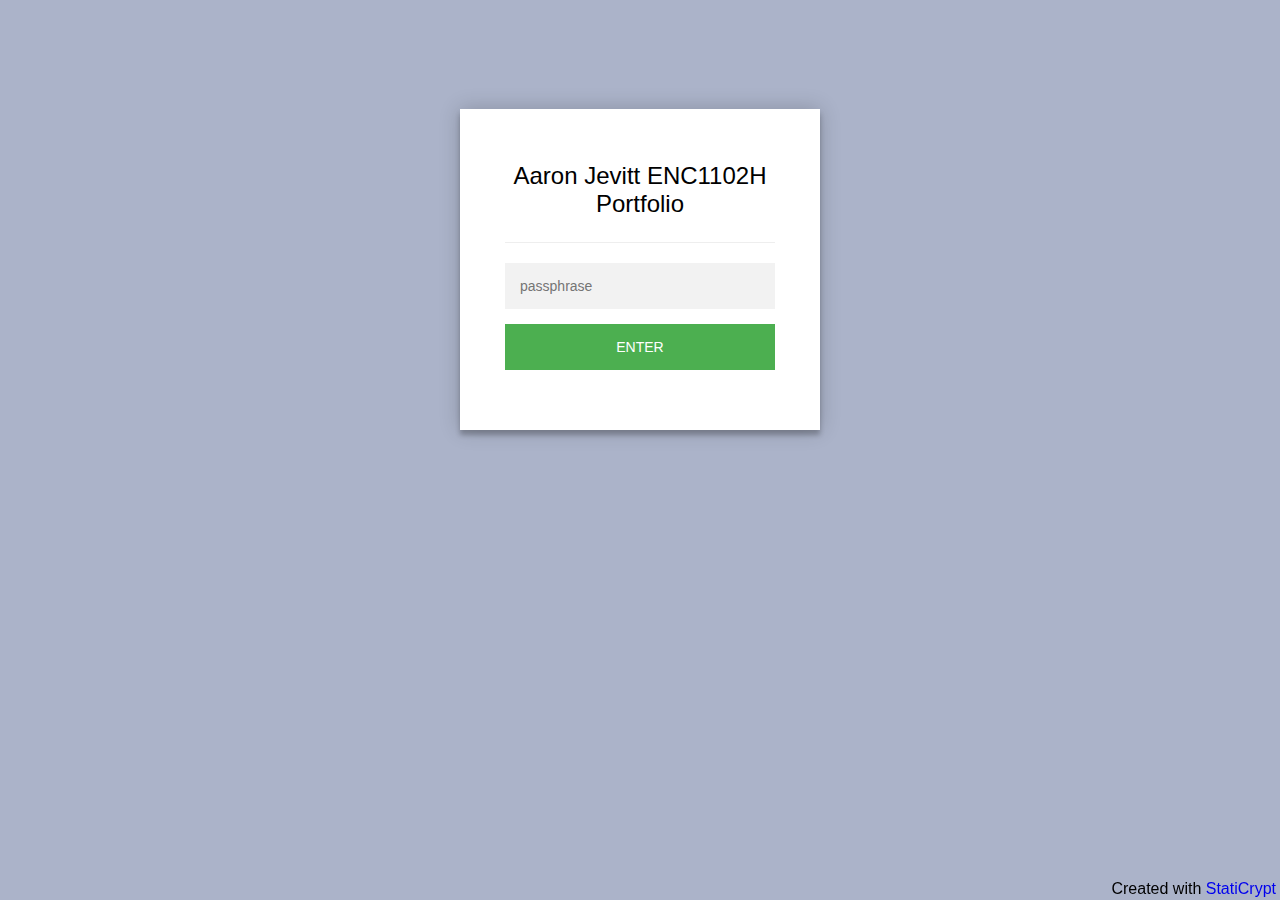
==== commit 01ba02f8: "color change" ====
--- a/index.html
+++ b/index.html
@@ -72,10 +72,10 @@
         .staticrypt-body {
             margin-bottom: 1em;
             background: #76b852; /* fallback for old browsers */
-            background: -webkit-linear-gradient(right, #76b852, #8DC26F);
-            background: -moz-linear-gradient(right, #76b852, #8DC26F);
-            background: -o-linear-gradient(right, #76b852, #8DC26F);
-            background: linear-gradient(to left, #76b852, #8DC26F);
+            background: -webkit-linear-gradient(right, #abb3c9, #abb3c9);
+            background: -moz-linear-gradient(right, #abb3c9, #abb3c9);
+            background: -o-linear-gradient(right, #abb3c9, #abb3c9);
+            background: linear-gradient(to left, #abb3c9, #abb3c9);
             font-family: "Arial", sans-serif;
             -webkit-font-smoothing: antialiased;
             -moz-osx-font-smoothing: grayscale;
@@ -117,7 +117,7 @@
 <div class="staticrypt-page">
     <div class="staticrypt-form">
         <div class="staticrypt-instructions">
-            <p class="staticrypt-title">Protected Page</p>
+            <p class="staticrypt-title">Aaron Jevitt ENC1102H Portfolio</p>
             <p></p>
         </div>
 
@@ -130,7 +130,7 @@
                    placeholder="passphrase"
                    autofocus/>
 
-            <input type="submit" class="staticrypt-decrypt-button" value="DECRYPT"/>
+            <input type="submit" class="staticrypt-decrypt-button" value="ENTER"/>
         </form>
     </div>
 
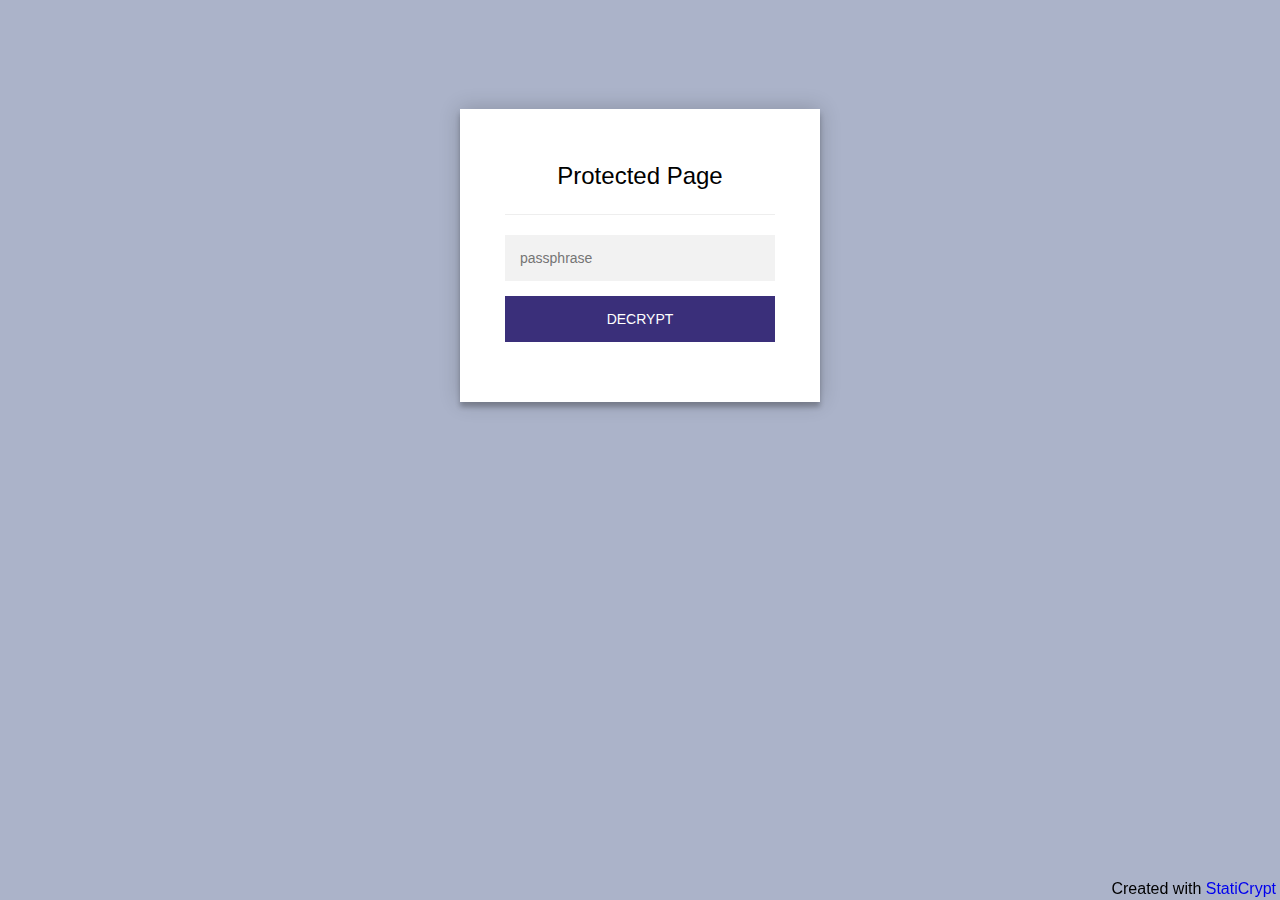
==== commit 05fae40f: "updated essays" ====
--- a/index.html
+++ b/index.html
@@ -52,7 +52,7 @@
         .staticrypt-form .staticrypt-decrypt-button {
             text-transform: uppercase;
             outline: 0;
-            background: #4CAF50;
+            background: #3a2f7a;
             width: 100%;
             border: 0;
             padding: 15px;
@@ -62,7 +62,7 @@
         }
 
         .staticrypt-form .staticrypt-decrypt-button:hover, .staticrypt-form .staticrypt-decrypt-button:active, .staticrypt-form .staticrypt-decrypt-button:focus {
-            background: #43A047;
+            background: #515ad1;
         }
 
         .staticrypt-html {
@@ -117,7 +117,7 @@
 <div class="staticrypt-page">
     <div class="staticrypt-form">
         <div class="staticrypt-instructions">
-            <p class="staticrypt-title">Aaron Jevitt ENC1102H Portfolio</p>
+            <p class="staticrypt-title">Protected Page</p>
             <p></p>
         </div>
 
@@ -130,7 +130,7 @@
                    placeholder="passphrase"
                    autofocus/>
 
-            <input type="submit" class="staticrypt-decrypt-button" value="ENTER"/>
+            <input type="submit" class="staticrypt-decrypt-button" value="DECRYPT"/>
         </form>
     </div>
 
@@ -6139,7 +6139,7 @@
         e.preventDefault();
 
         var passphrase = document.getElementById('staticrypt-password').value,
-            encryptedMsg = '57f316d24c449e4167e8a65faa7f7c3638614fc62ff8e674643bda8f6fde5dbbU2FsdGVkX19HMLywkAN9SP0Dy/q0OADqGGcqD07rQlsyvbne7A9E9WuZ02jQ3R4FDtJY2GF4toQQHp6ZDr6izrSBJ5fMRalG7tw2C8//TVpMArVFqhmWyU0F1IngMMRqRtftnmfQYwUFrTodw7+IDdeSCLcUFQ4nZOHKQXLgCchGN/1SE+fm48JlkDw8EnQ35s5odiVJwmsSSQlH9adrmklqzm8izsr/LQWrCNsxC3KUh+XaDTCASm0aqcZSxaGlyam05luP6j1MZFAgWvomYFiyOVesWOx1etzfZ8K2Vdpu3WwGFBPVZeJwxPPG0/FS47DCjUZ1kLlRdpsWAMHG4WKQGdAV613jLpRHtM57iOtPxK70Vtxw4JlvSP8Cq5cKkKupb5yIEBcE7jHaWWw1B/YU7sHXcmXK+zHY2CLYWcaQ3CKlPNc7UUaZSXKsqeR0oeXMWzB32r5nJCq4NGV3uWBSpZyIBlYelbGuPEDT7ZDs+5aLxBPEv8BkNaueJnrWGK/+dIlta1Y1Rv8ynbj3zsXLeay1YNTOD5fSse1u6vLICACYLXB6QoEZ7AQQJzecCv0P1Ps+cA22ZkNsrYwhpv8DwdLBjCQWW0axpfmlDMYLh2OWEyIZxCsIEYihmO2hpOJVBgur/2YLzCWWb4aTPgJJw0hOQJxEiou81kKpFbOMH6+7KvXmCRu+i/r96Esj3Yacyb+9CKpGqCgxRXWlS03jyPxoNt6ELzZ5K27BV1dCMxGNOdLjREiTPQZhgxhVrYLWFiUUqrk7IzQ2pZ0dbsEYdWgsJQzYIF2WZj514wkg71PtdLLdWg4NqRYlLvmXdFuAekWHzAiHYNDeLwEdGurh/jhvF0TjBcpbap2okcKVhqytdcZSWoRyLyR/rs0OhsPZerpA3ae9yxq15KrOE/yYHytU22o998mpCi1yFSPBslTwfnMCrE2/W/oBj7nRZPIxLAPhVTvGOwyjq3IE3RZ5XctDWWj1h+blMjo2P/rhSktN1Px0m5MD5e0xLrur/7engbvq92SVb3UEgstAJDCJMP9sX6mD0/8IGTcVN0ysiCvfaTQuIePDCmbkksVX7euVNrHybEhRPcYs5aZ1sJq0cRPxczd634zNM544QjpPUJ4mJROtUtVW6K+YUndVZDsp91as1NeTPMZ6teI1SfLfdR2g+7r7fZCQPV0GyyTV49MlUlys4+Q6YhxCZEsaZmUJV6U/D8OFvaeozaSkcvGXP4CfQRt8pL41o2aMuLZoloK80LUT8qDu2Wl2/TtTi/bZsoiKxtDlk7hqPSp9lWpX7kagU+oqHI0wg3s0sOuaNK6LUPbHbFKOCJexKSQSfXWpL3NwTK+zRSkg8osoH6k5/YboKsD0XyPOYRWNk6qK1m1buTjud+GM6RL+ZdmBWdlAUs3lQih6Lm06qYQREgRon3R6JWrROXeqZqWGFcHnVtfCJ1bhVEoepyi7APSnNBjLD8wNuRdHhYFTTCE2dTRBnZrgKnyUQtwkvP6hIzYx6dvfo19Tg4NcOqIFeWzaphgzavEd4N/DRx97j5woJqcYyqGiUBjM+1E8uFz2vQwWJH/f4YK0md9x/Y58xKQI+nv+hGPotlF4nsF56k4f6QnBoavSPCFsEkpGsvS4G7rTSX+XKJSN8Q1wJ+v4+ahhvtBkHvuaK76yWWTYlObEBAkO8cjBSsiZj5XK+BdpOxZgT8p0yhy2jq4ILhP1zzW1GtKE+/9O2M999eGn4jR1J3oDSW1SZeuZNmG21sqcWQT2YnUaMCZDqkF828aGVZpzGwqOA422H6WkXChCh38/YdHz1REh90tK0JUXcAG/MXO05qPVdnl53KZ/3StTrIoknKxkHnEoKLs9PIe9LO4370QY2qMA5ueuDUUVWJZiJp/MTRYBGpkz2H2iN63t/6y0L4w8vD3HSYawAQ5sJ8+CSJTH/LZweO1NnHovQ3shDmSCN5lbGYxuN5qcMKfAYGRIrGxdyyqtrx31l8nO7TLMuxQydKji9XC+LJToZEHR19mEzFVZ7u5MqFCTCHo1tiB14Bv0faAUWc6Kk0l8veK99HyefkmtwUsVTd9L3FT6KnkOzQKFR+8wA4gjY86/xLxoPE8ojTrg+Y9PkGvXCzDv9cmTm8nOWZDwFpYmmiHc3cFQhkC5stWFrOiypjhVqu2hFRODlN4JGSfekeNbf8WARV41IlqcsBssS5PTJpOgNnkcjTZnY/3zBszyzfjsa4vEEydzqOeSsUeVqLvfhrA5zcVZG+nFB+zmMp7aZy1RKzxtY3/z9iLZIR8Z3qDfIsHJ/wy8o05oLH2S8q0z33jO5hMJUUGEoLvrnww7qnufhAnfrwHGnnjgHYyjQEKX92LGqvP23QSdH7uNw8Yes3DJvLUI1CWP4ciR43WXss/hRo7JOx2RSX3GaushtVLfPLSrQgeKZdIv1qBgUUpq0/KH34HyD/25Yf8dLF6PQCYKJb2OOZmQX5VPwV93uc5jNhgQcjkZY4+Ad3OPqsU2U4zXJrTXZEW9dVxAcu2TxfIBIDFqzpr+qn9yZ6AFPefkWdA/7od6AJSOt2yvzQwnXQaiJYr2blZeIKexiTnX9Im81IR7ordJygq+KVUTNvYB1S2e2hQYSxR1zXlewoV9e68t/KIlKp28CYqzzLxHx91WwFP5FtEX7yTm5rOu7r7aeamAJbHyO/DE6QMKh3ZRiWtwqbarT9JHRbIN1PYzm85eMe7BauAzugaa6Xh1Of5HDAZPUv+z9jOh7ut0Dg8hjCtU7uE8rsM4oM/2tBKkV2EVNV2iEVxTHW7LMcEpVNEnSMAJW1IGKDizMCKKwjTkuYHheI+J5dyDpAip3fbauE/LKNeAF85b2yPBCCF+ocoC2vkK6BlSYwk79w1NvgmMJ1JrPO3BIZzLc8WXJwkT5cY+yhgn79o/Z/r8LMd36Oq+NeTcBjMBj56fklv4QSRMjufVVjflrg2BANTiUYAfkkYeEerfXUGL9verjAyi6D66dvgCV5ySSXexTcYqdEz9WJr2DbmQbsJHECf5VfYh1VbQDXqP2dvtu67E5ma95/cs733dNrOXkHzFRnJve7QrQbcFKjGRuS5oWeIXe8M1V8zxRIpSFv5D6ePD87l121SfWVqRJsIYk+D4xW82MV6u0YMJzVc6tLRAhlp4sdQJ3Ei22fdfdB7wh5uKesm+FDQjsfqFWv8N6hqoJjwwWp/BMU5Prv8Px0KOhE8VlZq0ntgGxV+vmhThuOcrm8JfH+TA4uNdCGNkmOnTT7sH1dN2dAVUrwjtl963LjEv05FF3ClA5BTjkpM+sRLRpiY3KmbB//Bz4KMA+xyJBiMBY/WD8yQ9wc5WgWuw1DIJeuLAh7UjcJ/WB0YX2FzsShtItJC14Roj0UWHYFllGU8ON4lhQ4V32epE7Ay3U2+K1l1yng22Iw6+HWf/NLpuZQnChv/zgDR+P/2lpklQJa/Y1I5VzR/CvWE3mSMS2UC3BNqVEuri/8p2/W3thGJOO+lMwfxbJYaE2CxkSIS2XH5yLOb4wpYQTsDfwx1ZsmGz3kS3dwCac8d5j263IfIhyQLrLmRmnSC7qd+2o1cLCoC6H0sCJsd6pK9OiX8DtGYiOYK+LC2QhC1vNy25f3P3HFXtxCQSPBpfGgHkvOxxl9FGD/OQ7IILo/IxtRX8D/XRnlwqBMoGgdsgE1ACtCGkeeDJbPACHWkL11PBpp2J+1QLUMtPGgM6gO2nvjp+0yWdYhvaiO2gj8Yd5/xCKzcBwaArFgPvZVWMKUWTqOBwAUVnM1NNay9Y6IOl6BFFi4QYwz6Skv1CtiQXzheoI+jtD63aheEIsnTeXsFhNWiGYsaUJWisnnt8Nr+wyJDULXJOCa5zBcyfQ1MyqUqcj52DBwu+xZS2h/SxkVMFhUEW+lIEFYKHeFkvT2MxYm7qdldSMVGhE+XBRPjNBuFOSVXKsgQzMGRQvqkW46pDk1Yo/hs+o+n0NCM5clTXAOd+rUwZFTbLiQwEHm1UGKyAVTcs4hkJLosax6319GW5YDfZs/ILZGldPYJS/5r112i0JUcqFGSPsQ8Uk2qGPhKxHhT6w2XjigKG8K+s13k26i02U5qbkxHSNc8honHYthxqfZWTAEnS5O3i463kTxn1seIkmSlJy+qtSq8WTsmHaAGpm/bP8u/ZWs46Q+E1/sGvhVWG8Yu5vnKT4bLZoFlhAcuKjeHniSb57G25dCT7lJ9Z055163bj3CPcs5cirS6ovZYT6T2cFHmBfzq38HdUt/1eJSApO6bkHqv3Bwdu2EqTkrDZz1zNIe9WzXmzikIpB3FA8ih3xVmpnXtd4Jtp0D/yJGr74ccZfllZNBbjuMPs5nBuf+oH8ZVNZxX/RiJnCck7aJNrP2ufXBFDdRkYE1XNMS/MBmI2eA2e//eUfztZ/lKVMohKTHdca2csXzjqZJ434AwqkgWI/UhDI9B1cg7rx3PJB8mVcBsR0wtAaPqYJU7LjFzZ6/CPi+ByJqSv448rvv9m+bUwrZ9mEnPNMVNpTUnfQRwONPl5uICVsoFR4fBgfDBW0eQJ/ukOm22oKDeT2+ruCPXowhCLsuefe0ruIHlLv4vXnmpHDfF4Qbn5a3W6VdPHoOT3B+381qNccqOH6vb6zs+CoYQPGzmMfgc4z/YvU16TA+2DfF49oAFUyKcN+60aFROMJY4pjsl0Xki+DGKPSGXc2SIa+ne87TrSYSiuB8sO/g8LK8XVSGRXc+3KmfuzLYbZdbZWcq+E9g56njeW8u1eLDMrhpo45cXqLkcjSKpeadyeegP9vb2MXxr4Ss+I+/hywGI5F5gpg/F8RHFMYCsdeiBMmK0eTeGXYWkBeqE8dRgG+j3vkzL7VI2A0q1p7XhYo8xXzrdNzgPpgEC+RB5llbin+hiiPXBcfKkTJ/RCbCbblN7jW9+yS4eSZfUpbsRgyAs2zM9LAIRJ7Y0sQcohggPBoZ0LXnGfPYJxGcwJ4bzvOCR0m22TyhG3N673M8ryiAXoukP6dPkGCwRv6GWptuJlg07MRnpWpun2x4+2K98b4YRH5fI/rVJlk251/sukOXzcOQnyzPHhgbkGAQ8Cs6KBhMId/2byauQOUEy3vWS8/8t0Juita5tKsFKxIYkWNobvAsQxZUljAXk91uprTDaRflNvLfjQarlBBYI5H6rL/OJ/gs0e6ZJp+LagFkqgx16y0NugGEWlmPbVrKnJ1ulx2Z+5GE7ZkzbD4qDKMCVF3NRtbJ0oBO3RAd0UFGX6TcrVDl/lt4qG2FXDvrynl4Cesm2u+2773csy/B5ZFNhuYC8u5Xh35CFsL1LJmN4fX7i7JOcFkxhe8sXX5LXPhFyXRTkB0y/6OmLqDDjvWJhJja6+bfV8Bhm87I2IWA5ExQbLzuwMF1cUPuNMVZ+CGYr6gVNiqtjuWdpfMmLF/rsV3lyjLEJagP47TcMrZj5zfrSzK1jh8rG0WgmYA8z8koZC6gxtyhfcSrpxIKX+HoVO1GQNikKr/[base64]/sPp65fhqve8i0Dmuv4Pskbo6bBoI0Il1gHyvj7r3lLZt3zy2fM3tsgXxsKcyByoGadDEc5EsK2AGc0YOgOIl6RJ4mQSRVbP6OW8tnH3ieDC4jsacIwm3hI70/7Ras93ZiJ21hPZEaHxiMyPMH3EgjT2llMedIFphTqcuSsd8wUcs7JtsRKW7Dz4j65pDSVUfu0dowNOAlzPE/+dmd5AEIRmvfrBJWWFXGs/M5o/1UeaIiHvFdTbBBPUeXgaiUG01m1hhP4NJz7Rf1G+JbPQ7ZfXgLsHLhnXKAkW6wTEJCvJAgyzExeJfxfTfH2wi9EGxwjNMHiAKS8kMM7paXsCwpzc+8yTjbMP+6dZ13zlEu6nZNoV3NXnAGG6gKJce4997anHQmrteMI64/emsPm6MW4RwD3XWv4pFL5xio0nWdlMtlnrS+sSkQRk9Ryk/7m6OrPyfmN2Xt8VFK79/[base64]/7R5AyJce0fFiKf/mwUxtBj0FTY1ZGFbzxuXXrb56Fgv7crPkP3gKfo8JRD8EcH6zWAomgs8NaRFfh5McT10NSCRuXgXMc1r4LhdKlrx0eshB+maMsbKo24Ztb0fN/IdPGrtSmyUIPWmUrhHXDCAJLWl4vOu4OOhidK1UhKKUnI9FAgx+JAQiDGZdmNik20f63KBxqvxcOGZCkJUMZx1ZIsajbXk0Hkr0tSbgGmvhkWiV4NT8sL1FVzRnpQ2KVlVBNCAb5hHg4NWleyqtuT+ZZc/[base64]/65VfC+AxUfT3hZAI4fpVhzLeVNHdq51+rYiPP7v7l1UtSXnGCRxj9LWqf9xtnr8frQQU9s00cztt4njgNgjXIqYNeUNQUpqG5XhFzjWJJFi/eHR5OzWYNagatXRLFblryQvIif8kF0Y9VBhFZMt2QLt3wUEEnkRBS5ToHimYsBZHgzddxiQdH6shYQ8eCMlGi+wUVFyRNdimUs+Z/tSoDPzDhOIK+ejZ5coTsos597fbO6KjvSwvVwcqKZTFvGLpWE523eIFeHwLnrJFy5uU4/2MH66kZjItPp1xGCWkvuAYeaUx8bcnPjH8i/CqWXxkId3RX083w4SMiMA+6jw32q1iM7j+hc1GQ+ziMafHiFjyhXiNIVG96AgokSLjgArNSA4cWCAFQHNeA3/VfOBWzc5UdBKexzMdumIu95UcCKfwc92bvAGddpTIcIAcXGBG2ss+NQUPgM/KZCrS/tZ3Ua5Ftnu67jBuriE3gc/KOJFfaCBTsHSi2fHgNA5J9hTi8aUhKKNiy+5C5O3KxNHKjMpMm9vwv53A1615fW51pB6yPWe5a8eHQjaeTBjY2xnIjxumdM1O3Fhx0/TwQhObSLQ0+rt/99ZQ2zom0CBQt2yDKMf53bKVOqSSUMD1V2zfXTZejc/ZJL+g+IUhdRYzjXhSfLbDk1ILYPm5se6tfBjB1Li39dT8V/NxzfCauWZA4HsoNt/7+KOBMm7CFiyo8bP+1CqqyAFBWEKV4IEgM/rCAVUT4rRdiamTfhHyFySpByi5q01sSyj1Far5/XF/nPpNtxshY7zpGckFCpjaJS9+vJOssjbzuiRYIzAyeb+DeStw1qhUNEtC4NwDBFzZcYzn4XPXDhgRH0HeG9cSrQt27VxrtzjXB1G+wwzgN0n8Uxztr44A6w6euzT0dba3/Q0D52Qp6ecCWa3g0lQxRz/[base64]/Wk86fyThZbKv/VyeuXZo/su8uiqyjEeob1dLdLQ8ZgBqVxE+muJyXPrkllNGye5/2m2cXSc8AV2Qi4dsI/[base64]/4Ck/jXbqhbSVtTobcBfvYpOuA++ethlRPpLbNut0MIhNIJ3MKtdfWQ4RkRa5n8ASajpMf3z928TMBxOxPLvp7FCUhgot9XeBTK1Tss/HXLrRYm+bh2gGY3cUE+O+BLLua6MN1BWAxKJLZBT93x2tLModS5raHzxPiCUL5Y/e1w0T1mZMhp/L0cgGP3lmkTgprHmbMg2zGMleh4YRU7AKWhl4kYZQsbsFCqefxG8LLGjRKXag+qbbIOHXavSjvaAJURCfcTEuqKo6/WY2RmOS9hhNcxWETM0jjboCTE9npgaMyAnTzQqlVKgHktWOA0NMzElQvYtwK2uUxmH12UM1QgZmWPV6c6s134j/pHrsivgjqnka8z3cX5SHInk2M1r+ldNy2a2209ypD9zvzcosaLY4aQaPU7OkhmJV1+ZJQ0ODacl6g069nnYmiRz+5gV3hg2DVvRjk/gLMj2NhQSJ+0WfqoPiLdZ1jOvgWJdTtU0J1W4Ivv1dx2HmoMW2kdXjQhA9Rl1b/bj7b0iHtnbbRPf+gJ61Uwt3B34AT2un/gBuC9YoV+B2/kE/ev64Q+78kk59oAoV/VBoPaEjgb70pPHEIt6pJmTmVU0cDy5G2h8AFv37DQcN+nIR3nZba6Kv2IEaTo36/MZdyTdWO8IEdtBqYHkPcnVLjcOkRerrwIszeIsR7Cw1tCf3pt3i2UwunTvIM3zYOtR0pjC7gpT3yt9WA7REV3glj/WQPt9eQVxoCvQo7bzZMH2mFLQiB64hZbO7sACl0DbqeV3yLO4cHCPc2qMfb/gzVuNeplXbaRBVJn+pd6kkyhZlvY/Xzco1ts87/6VClTbpXPed2fWrXrfTnsRLqcVDbBXW3ym4MZRTpQMspdaP4T5lSqsqPrpi2WHE351Ip9Nw7fgu+81pgpq801nXFAHfSwfUtYxJKn6HTEfw43LdvUagA9P50kykvkvUz1LVAfWt3bsFDztfkxNau8A6GNRRBCpADa/NeH+SMlIUXKliKG7SR/4DAY1HDfvAjOzY39bCuTvGQUQrWzP3sbgsVJjeHLBNcrVfRXOYvpmSpLnzKlsAKTHpjfaFMO9ygCEygNHWzdLsB1sp7IpDHfLFj/WCf+l2pGd18VeFDVzY7p3gL7IrMAtP6CI7fbkcm+FnkTql/8b9v/fvgQ9aA7nZTIrJPtOwXjScRJu/duEupfDUqx0iqOuwRobDS7EQkiaA17+ybE04xYsMQvzagrbZWXOuOGbde9mVIvZ3UWVvSo0vdSg0Fq6lVJ05Yofuho9514WkcDNQSlDxDKOdVL9DVLpGIB73m6Q5lhAlB2atvGOzIaY6KL4qb3WlkPlgucVQd7z8wTEvZCzqPE/igEwPEU9uy/PQ26iKqKk+sSnz3z2RuRfZfnb4Vi3hq+Zp1qqzBZYfg9q/oBib4C8c1VlRMJ1PxznGMxhOeVwk/uo9Xi1RdxN+o4QlWwRd5//cR2QmBd4pqqF1VQLVlIQHZMlY5BVxLV//DMvVMxh4v53axSkzm/U+UrtTWrgq5k1JEb1udRX2E0JeY4T2yA8vqSZ4FS1JOoMKOOT5u72I2+3p7kdVUCg6tB4nvmgywC8+vY75UeuXIDlsVocdkW53kIgYw/6eAbfDMZARlN+PhAj96GaZUlG1lheO3CP5qH9XUdgC8ArLP80LpOwWA73j591P2ESOH1LlAypIlEE7plbvQb0TpFnhFxHHx/MaGOslp0RXGYdM9MIo2useGWua1yfQ6RlAOFr/3eZSCGCBfwTlB3mXonU5x0bB+QkBx5W8kaNlnuFMfV9AJ9xmRSoGwePJ2r9dz4Pq+9NwoLlmFrD1j0ykICOCHq7G8GBb8dC/P9yzB2t3KAjwmPg8FrRNMdkYYk6gir5FI2fs38/T3Iol9CJJLlMrfOMv8rp4Tk8yYm7FF2esgOl12z/0/rPVYwt7f7wrmhob3rqyamSwYsQiufRExmUjXPGPSFra5nqLxqEjvYVY/V1koOtklqNgZyGm+lB6E3utdrfvL+qepqlLB/mnJUx/kyJ1OfeLcxbrxGOgyCFFvuWt5N86M5s4/i/LzGabomqBM4A7N93IG4DYS9gh8zyrtvIy2jZNbqYmWDhh8uqHH6SJO4V/vhD2A0bLhZyBtUxy5yT1t0PREYcC4JvE3E+HMvbTH4gu1tb6EeOQOviqE1tXZmdtr8Cj3p7p6Ca8lYQloxgjMSfqkkLgwlIYWPrwUl/b96/[base64]/ERJt/KJ5tuWlYe64oVNbfK1RA+/3VySOPVlljTSkP0Vy20C8uKdwfaIeS3w12sJaF+ykrbz76/Ctj5PVLTMV0HTsLkskpf4e82e/RNhMJZmpAtl27klvgXgDrIOyfxuQ/352SniRY7CY03aCybx5Y3vw52nBiQje+R9pztlP6jewFwjfqxZe+IL4dAMrXwvRrss8225EpwO1ga9tsR/YKwem6Ew02u8lQNtd+rrvIZA/vHKftVZNgREHc7jMyCpy6a9sVmUaWkJ4QSFGbrmd1lVp0SmG7feYtpdhQgk3YSuBkCHPFNLcMPPydmv+ouYnsQcIAK3rFwyun5SYE6m/r5uRpDaTISzqElQqGQkeizPXhR+NX+JhQxk0bByfC59HTwvkPb3CuAjIkK+iUD+IQFFeRDTj3NWl5GC8ESOABv9SWQX+gIl7PaD68E8M4a4aPfarvY+UHkHyrM805fWWfWHpW7Q/LbaDVpbzDLe6Dkm4jI+/S57635GSzBSerquAeqcYp+AW88Irn5pzQ1ieq3tXaX4TZGq5SrsH3PtLzaE7PKLXHPwLKeCZAbQkqTYDgRWTQ7Tj55u6Fk5Dh1chRz/ha2K03SLiLlRwVp0/i6UYbJBsp/qZObRME0gsMN9Uq/5YnZjsUCy1sEocuju+w7l9VOg8CIVHqkODXdVKnXX2k1kCiAnqUykSfDea/dvFXgMbtET46rhCRpUSHNUN/shNgFWv+0F/JZsyzEaEhi5yOZ+1Xhr98mrVkiJDjUPMS0F3CqGqvIwyvSSTdYXhJ8pEZuISGewYPOoHlEYUJNLcVzIKgcDJtflqJnh524PgB8R1bW/0B3I3aAKJZowLVxiiNbS57ViPHTmviJyF3nmS06hFlQdmk5UIHPS6sLgj7dbqbHNxMrZuXQE3dZBKOnojGJqHmrdkmL0KQSc49ikX7rIkWY93hH8rxNiY0fKxlZ5Z9iTISbsIs+gzWzHx3CnlOAMPuKX8p/6akaELegWiNutDm3p0dvAT845AMwYen359vVAS67vHDVXscyzoJojYKRbx1xHNr7mAwpGaNLYD0tAhUd31DzN+d1g6Z0Zg7rZyzlM9/41QGzwXqpGXUNOoY5og6xWzgHngA9XDQD3xu21wS9yUZlKbyYvztJrwJ5+XyNLrfJx4rCCeGTmj2TF+LtwHrC+IqJAjqVpdiZAVC0s6/FTewfYoPshUjGkhVlyk62OIcFE1FSUm5ZeVsqJ7xHgQNMt4iaj+LmNyWNIBoJYBfhnrMjn0JODtvBNqEhG8CHwmyRG1Bi0C/ak7gz39G2CpF9Y2T0iExu3r1O4E27YE43otTWXn3OLG6fQwGWpcIyCYh7SOPpcWyGhDLx1SB0/p4SrLi5HwBze5pNQvBXyPX/iuMvndQwZzscad+EDyGLl2yhQzq4ZE/ygLUF/lNd9A0jjMspDntvhe5LJDcYuCSv5kQJ47cvOix76LHwx0ks711t3DR/5g+ZmKW+1yIfJ9YuEJUBpixQDJjXi4lMbXQokMhLTkUJ5dRQICsRnMGxW6d9S8aSXGBfNnJBqu9ROl/gO3aq8ALZ5y31fUpXg22756xGi3HzvS0UZ0Dr5A/8YRxqWT1i+95fDHalp1Lb3ub0tCWDJf06t5xvhN05BhlAoymWAwjOGgYC5r1SyOgeW6esLBIoVRtjBSGEH7hAk/gI0yNt+baWlZWWU1yEWuSkYO/zHp7Bo1dCjUy8tUw2rzJYfwcs5CRqywt5jehPn5kvejdW8DWleDoRElsHUNJFU7ni83VFpLfpbp0+XA+J3X/m8NUGC8WGNrG1vSJLaXCDVWHDB8xAr2xlhNT7nTzyqlq6rume9ceSXIDu7ebOEzX5F8JjNaBabUZ2xLlrwSmZwZsl7+aKYt2q5YurO0nBk4IZqnFiMGsZMeqWFLaIRYF5tLPiUvn51KMisNljTU8OM5et/WsVx2SHe5nk/Ob5JEh2HdrPy/6fMEC1bBO8SLLgbABwmsI+VdbYWkQaTBQ5J+zV4ej2frzIkK6BXIukv3XS6G9kF0Xmtrz/BixPUkwysbB/ve2TOLhK51/MNeF750tJnQFOU9RROJ5EWQRz0bCVo1p2OHPtAqOckZIkSGHoasXTMkgFweQDmIccON/t9ijdfY27b9D8l4yvpvXQWOIKfqnwaFdrhSFWwksD/pewdXZ3eQyBTGwNV5T9uhzvhGTj3DfBtYgFdAGgr7CqeHcElq4ZpjeLpLdhRoythouCm3SrWm8o/TbyVho72yd0zhLPmvvYcRXv5VFIq0Lfx1R8xkvCQjF3Ejj+Bb/LVA1Obx5q9pL+IdnQdK5SRPUQW7KkRQM4ygKvrqFXewM0p9xsot7B8MVO0lWv65os09NALRZQj2QFimjwo0AfqQ+EYBICpoIea+orARKX++zpuvlDUvOh8LFzVZLGvTbz9I4MwJDaojSnAdw8brQ4sqSns6dhyQmz/F4lJ//cqA4bGpSmXSQjGgyKZPdeqO3Fx10AzpOtRjUGADKo+kVdjvJsmrqkNTMZfxA03Mn9NOUa4CcM3CkpLNlVUCAbtdCA2wx0F/uyMWNQdRNjyQNP9zxL0aKcsuFQQdibepFDc5PGi2MP6Mt1rpRodbOZxrRX1oat0FfqDyTqRqOsMirFhqTMR+9vYOl/[base64]/xEHY2kKBOzw6zb4qRYjYumtRBtWIhyrI2nnLjHL5TxaTbYFx39009IZ9n6gjNHjO3VB5JxJfxzEzcSyxoFO79Eq/D+Gzw82xxhnC5+Yf+JcmDEJ1MZTRjeJaFfUXX0hWK87CmhRHOBGON0fZ2a52nnb3gj1QXHV2yGqpvzMjofYSLO8bBEEUzteg8DhJL79V0bISLT9vhnjpTemzwH6Wrx3aSWR7/oNOV75I/uoFJZovGnZBHst7M1MSUbCPDe54o4Cyk9NRSAno3AMSWOMszPNaNWj42K4W7EeJXZP6UlgA6Fo/wOPxLn2wqkKRF7910cjAJBg9h9ZvXZRrbnF58M8+ycxcf383aUAn7cmI4jCfx8MNdwXOTk9dNtK2enTrDnFoed+tGLofu6Lk+YieZOP+mCLFfKWcZfzfKMHI1N2Yb6NdGYMsMcItq2C3HkY7TcDZTMPIYG+mDxXkC28AJjuiN2gwa++A9sA6C9RZzhU8JjTavWn/wxEHXsM/s36wuDeta7l7n/wcMx8V/iVr8YNtFyKjyLvMxR8N3heayZFzx6J9TkbVn2P/AtFvDWaoONGYMqj6URQtgtD77NyGTlzkYbeOohWFq1e5AGRiHkP+mT4xAClhFpxoPSBGSuHoJ+zAYqEZvGFHyvknf418tqUxo6sHdT53YUFRN/mgttbgCxrdZ6e1s7TIzvdP9x3nWrw/bor7Ir6mJUZVpn+4HsCfF04hldwFDX3NaJGSbd4nPjFH3qs28fKT6qC7j4997nxMsK/ZRUKEXm/R7K8oGdSq96Q9gs1+MF9N+JiGYbZZqevKDOk0gYCv4vrEffklQU0IMQvTSMdA6rQrsMEkpdRUyFK+MNrAK7c4otF3i0REK+mSkoaenaZnWj4v2nLxHGws88MAbv/vhNdovhZxAK1rhHsbbeOrDGVVtZQdBsn/Gau3M0eeOpLfPLQyqBmRLRcfFi4QwmkTZsSvd1d2s5t95Wt9nVDf13BhyUvqrny4Co/[base64]/IwN7YVQSnTLJotZ+pQw5Wd5855PYORrpUfwAJDwiXgfu3Sp43uyQ35U/lfUCeTEZ6Bm+dXOXubaNkreY+l13+x/Ss0LEEod3lSVfYBLbKr2i9n7Hmv1vmRERvzQ2d5Xxo+99dyV08mbNZrGjzyKsvtfomKWro9m5M1axpAWhMcwoD/kJxdkptwBFfAE//ZTdDkVU/dGn77Z3xUAml8CGjmo+7TaMJmVS5WxPgTRdZ+21OvXNOrWYG1QQpfe11QHzBAB15kJ7XzZTcWI/Pgew8MfAy0tX4wVlD9AtzzKSshjZ8hC4AJwJgYqCHAYkfVPmApojoXI1cpO+ZqGC+bqun9P/NkJrs8LAPSqflxS8ZQj/bgztErRI9aRZE2wj2K/Ys8Fy0XCepd+f+wXXl0Doz7hl2ahxGShg6ENqJX/VXTApuHOqLk/3cUwRBrrdnd3XJWCB1FdgjgE0PjAgKtYjND11g7FIHldf1oEnH1kC+AEwokY11bdXFzAz4DW734bXsOZX0xQ6Yo0GVh9qQzX8bCF6FdCXmJs/3qQr3xqje1T7tJKLDjAHrJNpFuj4LCrA/1dTWjjYJiTxfHhFp5G2uw7BHb0Pl0e9nqzgGBUmftKX8Meer0oHW+F49TB1mAD0YP2Trg/29RK2ef68X+vSDnfie0vGWnJvdbL0+InribzUSWMxywSPoZ+v4j4Mxuh5HwY81qa33BOnQaLCNDTSPfnVC4qw1kDl9+afebpabTSUe5AyoVbp/5RMMUuy/O0ILqlJJTKmfUtHxAseLScBoXcesC6vzcYdE4NVpwZTgrKiNrkDMMhTb/wuNbG6N+H9El+dWgCKZJxTxOEPnJfxFW6USj4FAJtJAblng+5HOuJHcNkX0QbXrlUz0tLyEZJIYCLipoCfhND9NcYHA4BMAKnqSYKMy2G/z2DpECnwNtUtz5FZeCgV6YPO6Ig9CxOTo7apxF9F3u4RJYksFTnkGPHmTWQBU8RBcYPObz8RvIk+AKreFbRlgve1r1E7C9sy6s7q+OMorc08KSbIVnj1+/84dSm0GukI77QeeH4f4UamciGWFLHon5TdUqkbm8oNQwo09I/DOr9bbmkRLYZe3hwC/LqRn3VYlCdVrtrBe5981/YfsrotkVC9lgOFcF84yLhGAg5Wqqmf+mI3sxTC4q8HRuc0q3QGyiWsPKNSyyg3gRtbNNwTyiWzZqHV4ULG0aMfRrd5Ujjb9VtZ6KMwsF/I+pANmDYy2oqII7zer9HFamz/FPRo4CLk54LfmXUS2mfeMrJWaMI3iNBpknmSBLy/bIh4xi/VrHXfICRsczZFGZ+nAfiRR0ANvTJjjiB62PAUUJ8M2v127JRSO13FDSDsMeQ4smoH9ZFt53UAhr4gCEqQeyWm3NihwRCPIetEcPIvTKfqvMEqEWsf0OqwtvNKHk8jP8GcqQYtWbcqRHTDKQ8H7r0cHUoGaohk6B9zbx7QCh6CNksMEK7yIP0xh3olKI/+12+8jk7mATuFtHASnMbKfeihPMfNfBfwBpQuxiidtDIWkuEpvIKzK30EHKiGdz1/6KhUu4O6ERu61zO+MNBAnnh4ETy0Jssl3pJMtpx2junVFDWV5ChusokY78xa3SfT2hMfp7eFBVOwwHjjB6xTfvWfUxrxf8veRNwc7AWFqvUecVj2bApnG5b2zUMliMZ9tmdT3NNVjPpTyjQpz+O3RLfFnCwPyv/Yfqq9E0w+WYUkL4HGvxYM+PPk5WNQJmIgUd4pti9WHc2wM3M+KstBNzeby1EysinHrCJ6zIhBRpvKI9NtxytUhy0VWIX+KSaDkun1rQMUcg/[base64]/YTEKAUvqGmVOQ0meChRJEqepf3yI2zk5smCdvB0FKJ0hEsznIsUiz4umpqT7e6KmjwqQE02WdiX0qiD16kgpcEMRu51KUzuSDoo9hM8giRcbIUA2TOKs/vDT5qLtrYzVk6GeV4b4bz/m8q967+FjznD91fp1+dziSAsRZT1b8cdIOSzOz0e961xuIfKrJCmpbrAYq4B9x9MJM4237zQJ7SeS/L68wraqR5+E2GWF6Fd47cTmOujVHiWPJezc84FP8u0SwR4CDQKAaKBAykc24dJs9zOh11GN8TjXAkV0FZ8EI7DV2rC8xOCVBJ5ExYzlQRCGB6C+eI81GvK3KjU6cUCYcNq8KkXQN5DKQN0IUCc3QX/dhnuDfERlj/GoLxQvMotCFfp7HSwlE5X57n+XPcGAXyUbCNDGCIk9pS54wevt2z0hq/luCDKdQ/URWXIkY3Gxhrh3vQDbF8/CLJVbdQv/H97gkLXeQTAJoY0il09M/5i9xRJK60+YP0wVz/mTvpqv/NBVK7NQWCR57K48Ofk13pxE6q4ZXboOddHQJSOkdzS0LRIr0cYy2871ZJsjKcBU/hcI7U3hxw8AjgIcZQs91qa3VvpdfO2C9AWYMcbnOJ7BHUNuEjxEjdwRg2BkjxGNHnqzCREnci079ugMKdZKfFN8gO6nQkUv3W7KoMu7sWJhMLIi9W9AA5mRu7tZwKYDRaqAoZkGAppiW5tQjNtNIyHe4ohcOHfrxyoPx2Q5c2FLR7NupzHC1pW8Sbwe/uN0vuSocS93eprRyNoukou+FvGDcwAYdAnMgVagD2XqTZ+/H7jTnSzyb4ZvJah1Agk+RFjnO7Jc3pZCSW5QRJrOrhB9DXmhLNdCG7MUA8wtxz27NtlK9xMIhmBjXl72Kd2aE/pws4Vm7VPs8jznTPujeLtN6x2q54aAeg+PRX077SxwOMhLYQ3Gr+tqJdNtv2wVLJIotIt0BAu7BozGqyRlOVCMAl8GkE3QVCtxCEZ3VrV1uFjYX7DtDOG5HeXLd69IQzeAw5gfh+RO4hMwO7cgImiO4sHrggM5BpO7ePcylUcRQhYeRilh7Dvmg/7YNXELuP5Tv8tk05v+i7YK/fhLvwvAm2Ln0wcvz48DvOjNGi1/SFq2JW8fUNBGSxyjrfP4hknCIt6X4CyQq8Y6hSHxtauLK58M15MMfdj97BjkYd7hmQQDN7FvUddVou7chM9LbOvwcqqfGtGiCI8t0xotmP2Xw0LjEgKSdzx/3VwsWAWBvCOIxxz+qFmZjr0oT8gCxwhcx6nGcppo2IiwBP3mXLwaXkyVyGB6yyXWDSjG99sa2MOmW9mUTn9UA00oXLobQLC4lDT5eushYvto1mPk9BqFfKA0BDszAHxw0XdA9Ibtv7N7o4d3C/OMn1NrNBIVq/pjPWc8fxyxI9sHy/6BAUeH2KEThPmfoYN2gNGpvyg1q+sLPjxS5sBaGd1pC2w2Zq09QH+YNGYaCNDAt/gLCKytI7Rq5ooKpD05mvLg+v/AFqLrb+To3X41YtTxkuBDH86DwCJoIHEz+crRdMMuPsmfQuRVplWxf0KuKuHbwHb06bIFqrWx6xu5GpYaGANa2sgImsh2hC4hHJEnsC9D9wb7l7qHzzSAY2N4CGofOdjjqehxOkARAEOKFmrVjUbOPJsFK0CWhdd7XwcPRm/GHzNtmPFsvCsWsu9DLoWKIBFgjBC7sY1QnfF8GGX8kqSfsPbiGoS0UAsOJ2UjeLqdEk6sn//[base64]/ekQ9Ag8DbPPm9rHE6t93B2873ytWncVwclqj/C5FExgTEBtuzBeZD3RCbMHMEAUjBcHeBUeYNGoFG40w3it7Valv5axYjts/xwQHEHBnx/UYGtq9A5k4ZmwDSV1ATBZgvyYzZU2TwRx9O8chMF/okfdl+t/drPyLBHo1lOXLAZmCDjDsNt9ScR2ljXQvJj9xOTlw03WwN3E8XK/uO1+aK5b4LkJqmbfznEqrwFUeIyM4hs4Mht2HQ4S0XLHk+ODel8VAi6KUR+0uQEVZE79XXSXCejwmMoToymlK+q4r+PyG1XujuWL8G1K0c0WA6WSd6xS0KsF8jiyO3maL9TISnXpUBb0g5UJJutgEBeLoQE5mglfFrV3GvfqTgpIAgGJ/Qt1zOTZXAfCbb877FuKr+qzOKckK/74Eixtay3tArwticJlGF2TYxxfzAVb237FfPlHt+WVk8Gnz9a5ismEgtglNuWYXRgb8AinrGZ0n39HEN59AAVz45QV3+1rxeLTopKuxKpULaBr05d6XEjz6JESdm3OBbFPKk/CZfP8cGTM3Uj+t7RYIxGyVwepTUZlHOSte9XCsLruUo05sUmmC6IlXge7LCoHD5hHUoc0I0nVlZsS3Zt+xr4bya78ia+gELfrwLfO7Q2KOC6gm9SaKMrPD979GhXs7sRr1WKbYQdIgnfhFHdYm/OMKrdqZGfD/OqZJIJSHdnFnou5BflViS36bdaFBDQaiPeSi9/ouuEi4Lbnx7/[base64]/vq2fPlP5uJUQLghxD/uRCxXmRgGEoXpdoi8BA+eXOoPcY35xL8KUCvf1Dp+aPZxlpPpabW2sBmN/Nv9pHPQRyFwsgKsB7gWRmA+tXJh/Omy4JNVal1khmbDSQctoKiQduBRzUccf3F2E4oBuASt8S3UaZx8vxkYkx84UZEXZV8tInzJMVqZxO4SWe0fajRexlkf0WpitiuLontoe6lmbYQffIpKTwJtmZDtYdB9Gj13gNAExda9xEUH8soT9yiHzx8mNq2pdCGU1uBLd9UOLurE2D3/9+Vi/GMFhCpgtT/mLz9PnGQe/srjB0UxwldsqlL/3wAIbUF7ldCA1TzKmlYsmN+15RWMh59Do2uq33rqyLDOI/ORslF6VeZXD/31WfREuMlOzwfS8IO2mALsbJTOxJinqiYKJsTVmftM4xjzZYUrQYckF4Nunbqy/+UNLRIm9f428xj1ZS4mPmgR2byJzcb476Q9kEkzcLKLhIxRw+kenPGrRaaVFFGMwwEui+xVWCTrK4Mt5v/ARGrFUI5TPZj+9rM/cTG/W9WYH0WEURxSrjgxzYQWXQrepuF71mUXBC8bQC+XVY8DkneDJgInUzH/S1cr5DdLdoqWGQ/Q4l60qN9P4g1tGmOUz6yVt75rbufzdoh6LvEFb+fZL85TqsLs6OCXyjSo/s/T6UlU4QDTqF3S3mLT1WsH8gY07PG/wgP+qoGW9cWpDR84C1nGUdztj1z8YYcGKqJca0M/ciojtgI8QgzZ4urUmEd/DhmVWKm3ylDqt/TigWAQUapLP0Q3qhfQx756+Up4ueKKLsVYF1ZujwSn3645hhzgINHnwe6rRnJcq2SQVmK7jz6MLAMEEwz+GkhmiIvWWI3O4wPsCemubaVJaPGJHdSpSiSVVAHmJ3g58TA6c/XVuB/eBlzBM+vElp4rz9xrj1Dqo6dIBzSGIMC7I9SYE4Ra51tp40axu4t5N4HyU1zb0KM9eX4Gba1QX+9L4Y3dFeZC1Bhyx9tf/5wKfJSfs9WNEa7Io18XlOHXT00nn1XSgr0En7V7+DNlfz3GlyBgeUsjYGFV4te37anE+cJkBRsXjBEMmZe1LnMzWsyXW5dQS5T92YaqQ0PxOqnKfKgUmKVA3YL6mCfugb+1/8wAPlxGxIQcp+MS+vXY6KsW/52Czq0Xwa7AiQ/[base64]/SHMsRqh4cAu/DjuQzX1WtN15qxKngUdYk+HO7X+p2CqNSa+DYOqO2622jGZMcVJ3q1dva/QS9VvII2SNWnDaxwfHWZbcaJEEdZ9LAbPG8FwVk52RyIVZJL3BG0kE2DfNOIInlpSGG7vZ+S9K5F9wr/FTtPqpw5gDlUgrCQAWHGGtyOqm5p2rGlqLBGML+pe6Z2gJtMcdJn5e9Sa5LnHqBAny1vuJzOFtKDkf4hYpdiqhPdq4ESYiQAaAHGhF6Q5p6WQDLPXxiuRKeeoEojVGJIf4aqimhv5r0I4LqjY/1Eswxby/a0eIMDryb1sdTQb40+jDnSZY47wcUmuVuZ94mvWvovK1cXlQn1ZLSwh/ECKSLjljSbszd3eJ+7toV8sKnvraOFFi5/rUD4N8QiPMrWKeBH3p71ZLhA08z9C/NMp2JCI/DTIzRg+dQyIKlj2l3fMEmA9RopsAz+281HxWoQwG4si1XTLIFaQbcy+AElW5eqk4LFSg6d540knwozKo4mQMWoaLFVwV3S/ly7wfEy8ep7pmgfKRcLL+5WqRSlJLMYCoQcwYDwMv+/0zeAWc0lJW7fnQHUdwjsRazIF7yPjJJYQJJyJq3mfV/No5/PNRjleyHHQ4JA6WEyoL/+UigCmZqCzOouYhOtmSAZpDOy5MAaXuERVPI9uL/ptqWgTse6XOdMQ3CXyP5vAHUTbshuJ+fWLPJHV2kZ+rAMm9gxo17LYpfGkFcJPg60d7VECDGYRbePVbw/kvcE9YlbnzLVEuapNmt2oLMa5C8BjwEQfNwnzSvlLNvCQC/pgVFlV1VwOEk60u/pwpohPMcuNoDhOgRZUmO8pqYl0HtcjOsZnvS8egyX626k042vH0Rzw0PYushbEPojQJaScWnnPWmTCbpsew/xHhhbzNBvkFEL7f6jtf9A3r9TydR0kX+3OWGMoM9dEJbn2pnS2sigw1+CViBI9PB8LeQw7+ZdQoOXTkFqQ1O/LrbY6DI2DDGKp//flQuIFITgtBhW8ClABHGa4UqLffvUm3hDoYFyPlhdF9xBaZpkQdnN5khEFF79t5kyNr1D9UXY+UgvXwU/4e3YryraDwR9L4jxQn2oGdf38wTCXI+4KFnL4at8GKDZ5YwOp5zYJrZzhdnaniytZt4sNElzABse8HGkCQsuMit3dFSllW7BckJ8sP3ZZI2NISTeeahO838jmKMcoBcNh8KApLpcfvUy8fMSG2PyEUDteG7OkoLotPfdULq1wQbJ3rtAVaUoK714zJIVsp4kOmIYXFS/qDaFe+axc9Jq3mVQ9Acom+J2IeSoAMelM/vZTFVsfiksnYZ3av+cfNuZezicOje67qVBpxI8UXCLge6EUmtQvXhUXZCIZ6bThDJmj1O7q1uQ6oUDzL+aT5tdl//X5ACUlcF5nzdbRzXaUr12/pqI5RMndJRAYg82O2SABmP3MNzyMgQ8hifz+qiCnxxHaGPV4QTdWtE20i4b0hAANLtRbq6HcAfAJCmv5b8Ix0RImcrVBgkPIqL/DfGgm0W0ZfdzaaTI0+ROgZQeRxRSH1BDTMEflmVE0b/FOGczLlhse165VdV6vNv50tbkyBthM9LxNP+mJ6rDlMAMQlAX97f8NH4H9LSMgRUsK2X/XJuLWYG4oC9eoJTBvXQw0F9K5Qe/+XvPZoNK4fvjcGgV2Hsi+uQJqBPb9xw36lqyk6K/zkJNrbL+gAOeKYumaYEVLvmVez6Yu+9LbjH5JuMuc1ojxT0ObYjDTHVWZY5lxOHiHKN8c9bEoeRW4OPOKoEMeAbF5QgqKdNEH4vASFiG3BuSjG2r1LNGsH0AqE9ES234EovlZyWMpo6XLCLM9jnMob1mjbcpDvdgPb1emg0hQGlj+xg/+S0hVjIvkdgfKGJNuBm59m5p9M60811/elixEZ/xj+8E/u89JlCcbSMtpd/kg8MCjbfYNf7gBmV/b7gNC1rRsoN+0xe2yzYSfU6a8gV1hcEMP/G7FiOJ1UBaNxD7nUGqeRcmQIvmU6cVLpKf/XiC7Q5urrIaiLc3nLBNAtyjsxy2gBdqmWWwfzZrg8RGSeiZY6eO3E8HKx3PeWUp0OuEhrXx/4HuUnCIkS304aj80iTU8sertpZsN+ZNHY2xanP3HMgq205WMTOj+voVe1V5PhHNVpRFr7cAzURv0iS2ergYt4P/I+Q+DsRncZ9VYpBgHAh9ScbRxqOv1B2CNBiSMqrjGsX2PMo1H6rWmpWkruNxWColoj+6921EgMNuZRVi2czOf2Tlo1mgIMRgpu9KVNxM5r+Xve89pgP3TAoQyUNRI2fLuzXtifvlNE63Ic4fhvj+9uDfemf/vnqZsANmdJ4z2QxfF//u5VPmQAhwxZ3jR6ocmNI8LbqZsbj6GNuCMeJhOM+ugjscrxWTs53ZpOIgrCUv80Qeat4Mz09qxFUkHH7NNBuSTU9NMxbNYouYjMhk8Exg5qEXfPql6Bk9+5Rcb5ZsYtJFjiKfsiSfZvHgN1b+nwxMbLThjrGicCmAC8lJbDC5ySOMW4QzM6//LJK2cdxNf0ZlOkSD5n/NSYnUrdLgv7xJfEreFYboPgyRpioFzQNiIb9TWnmutwEg3F+G/sbV/hqaHYOfDVIJ3rKysigLTCRPhDOBYaW8qTtBjOph0av2rXHXH2x491g3p+aEjzZcCAtQJ/ON8AzDuGWesrayO6BJuwzj0jtymY+Rc3lDcZbUtDfEc7s/zZ5aFhijJf4a/0ag1gATwsEHonzH9d66ZLR0GOuRbSzyBNe2HJePifQLZox6cRoDncw772MeVmWDuVCeOI15XDq55od2w9kICrKCJAGT3roRul+lrKoFfPCjb4T7xvF0gi8I3gkwv6IjZ2tUsBYzPyP4jQ9VBdOjuQ1SRX5qBMA04ZTGT/wXUncC5WmhXH/M4zqcg4Yt0mlJsIIxHQ/jxg8uClre1wzfRL158RgnwOGeOB6Qe/9iBpCpooFF4WHX4YbWhlnNt0lKkdWD5rVIpH+9B8Z4pDi9TvduHUyGM5w91TuRR7tFTQd/1Xd+rxPcS5fSIqS6J3XtiLEg0nwepdfjCYYj94dDUiSGI61qR1Ui4Y1xcUtRDiT4zoM/FVoQ9zyzLtQRrPL8wpTa06omPj2iQSLKHrQ7miTh7Znx3y/HuUxdttvcqe1Csag2E5m6eSRLUspV/iWRQ1E0Gc6vYmuHptY682smGN9bgVDem9tXE3YxDcwHbjMDRttIlvL6rPk0VlvOK3BifrQq4PXLJTzxH+oRy4OtO6gZHB8Agv9WR7MtsZOSAcHBHdECEMYywnAs2WMj17SIJCSxeydA3YbjEKy/ELy0TQaa0d3VxbrAg/ZshR2DX+iIKSB6zc36hlkgeqAaudDI1wE/0XamJBZuGFU4iPXzneNRYrupn/gDUh+CAUgXzCqn7/YLG1GUCe7ZTn+Esw1LLF1ODXnHjdhs3yYsLQn9sqIVf7U7pIXhyjInfFN5V6EAKNQurbTzdG7Zzb4FN/pThTalruM5XgKUGHtih4hsH6ieRj5HPU1/f8aSrw2bL+mq7C9xvIae9d0m3lzEl0s+peodBdhf6hD82MthL7T6o1uG5yEBSuG1sm9tFQ2gUPgTsrbZe5KsnEyGPjFnkOUxMuATBC7HHU9tcWOESqsyTte3/w4XVyh8YnAzjXMOmTTfB0AoKV6lXQ2v8QmvHrAi+5jr+df02k7VIl86G4GhnubJrX+6JMKAhK97hwzP3zajHkir1+BT8nRAiIJ4LtgnYZrU+/+2296Uae/qSaIzpP5k2WMomFK+YJIF9CiSKqacZ/g03L6x8MlJgBrl/xMn5fDxSFXGWCE9ZrDhO8432Fhg4yAJKY55DtudUWJOsmlr1GI16j/Lz6H4oQIe+PNDUcyzwbpT1HaPFjmLRGvGIhNPeMq0Vl9ZNGDCeTY39TRRRboR78XS5GgMLNk9HxVADyNc2mynvuPhno3x44N1M1AtgarDro7721+ovPE2TZhlc1FCNTAt9LHgGg8qjzY0d/[base64]/[base64]/7dOJtlomKDe08XL8XOnz8Xth60xQ5jle0B2QGUsriW5AxbPsI1ixY6rNHd2vvVK0AbvHkCVHTLtJs8bxU97FimTHi8TlQTCnoc51hWoLpPbCB73CSza0r65InyxC1vvzpkEGcVC6o+OSFfb/lX0ZJZDMJYBbapUiwT81Wb+B2t/NBCXYS0HOjtKaSED4Ungz56sJFsPp3nCos/5FKfq9+1+HHAN2ZHKZLa85o+XJkWjyxb/qoo7nW3dK1b7gElOHtbwJ9XKLfVeqVPLpOH4RG9lSBJX6/zruo7bhXnHUriYRVTbnonsY5ovlOdq0UP2l87NosaquxtSf3wV4XAWpePO79rbFjGKKHY78JL6BSDRrqvp2LZhpGI+tVnnGPY5UAuNp5uJ+6NOvhqX6K/QwtTMYBr3XR9iO16mp1gUzkXbZrZy/yBPmVdB1LDMuQ2YTAEZhFEK1UbELcekDeFcIskwQh/cahI0b9jQicP9hvLo09onnQbLARqCHDtSiT074oAJfTZEGmMLAXPYBxIFqpkMx2KqQfcghclnTuyl6Onpi9ljxYonp+SlUoTkm/ox4RHQ56ag34wjo97IwihR7DVrQljjx7MA+DK93S3CaniniusnHjIZJeENfHhzZue0WWIPx8i/d1308ky4re3gGi/0DDtLa8XrR3gmvlyH0iMAB34btws18TStGPrA8O4HK1Bx1e1ca06mmRpM1qP4oeo3pobL0M7TrD1/o5J1cXgYd4sGAGMFa5r1D4NnOeGHt6Xi1G9xJIQ263a0tZ1gru8gn7CviNEGV3xn4ukLJxH8S5Ajr8cvaM3hN/bHnJM8RhMKPkBHRdlj7F/hDC0tSe5R/18ZSRWjehtHjifpu37cz93taNsbfZfoQh5psHaZwgVFVMj6P2hznQmAEfMdD4bf/7Wmvai06xjS267S32zdzh7aCNV3JnTpAu4xXjBbTEs9+SwdmTsduM2tF/L4UXJLqIHVJWdbpW5pSZl/19+ce5hqecAulOASR3lpCV87HQ2XjuoBL4tnjP2jzR8ctNYmJFSN7mqjG4C9ZcP+PyeXcNqXSeM7nhtr15cj1w8ES+8soH6CdqZJOh5RNJdObSjfqhRcWg7Oi10A22tFo4pDhN/5FoHxC2QKSvfUYR5gYW7wxot6PGyiqPbMIkM2N+K64tYax/CxNcn3nason1zQmsQ9kIsySGJZWRMLVNVgRIVLJsrFRfWu/zrA690VWU1SjN5m8Nt64jQfIdQ6Hw9FhgrA8PYz4svqNUvrzPG7MRnkBafM01+QAoRyY2l6j/oaneKXxXTBciuX4OHWYJbaOMp/AgaDgqc5Ce93Eux85b4hCgVRiMtv+8zZk6nzkg2mG2Jrgd4ubEMKFH24lFPUbX11ULRG1iyKhhIxPmBjH1DjJZS5R8Rc8Jq7FTOeEPrcsBBX26PNXrQqmoSsyz2luo8X9b/uFgdL5xwofgBDvGxgqcRy+nL950Lec1hQCIGmwLu3AQ2Z4dCLPuM/zIxVBYZr5OZBo9SfelhjrXeqiRLGOzRKwq2ofgDOQVnkorR9x3wdMv5884w49sez5csYcXJCgvr3fRF59SNxsLx6YfMbo41ii0IH0RCABVSA7BGVUDxqtYuSGaUqXpqN2h/p2XEN6YHYfYzNUmwbFsiR4EYIRcqlnb3Cc7KzTrHRkGnXAVqSiZvsMUkXTiqcL8fIXANdyA7qLFNhe0PF65m19TwoAkgnJACEsJhgtUq5WsvV0EISRZcXYcFLTThb/90r97JUx7YGZd/40cIKenbGppSyrSDDd6Dou8q+ZeVzPJy/M7UMZ+7Hm60hnw27HvoDcv+JSo5NtpAUP5khfQcLhNmZUStG2C/[base64]/VAsewt0Wj4znPBTOvLZNPnCPgOm2g11iQl/uqb6AptcvbUmeEHhfPAJ1NLlPIRnmrQk0Fe4TnTnBjvtHOUJ6LvL6EKKfYCQj+WPHYtHyX5ggkxNe7B8KicMb01OjgGLbRKN9TKrH8vP799JDQ5vOa9Th8JS/6fYkeP+ybxxUZAvEfZw59XgrtuN+tgdk/hCyc3HAqfBMsLNwmmKtfo/hZLoos1BT5WSy77jIHoXCNyueWxtsENne4Nd6AK7wP/RbjqjlU/9r02YwBP8bNNv4UDymNN5n49CMmq6BSJIFJ00hJxs30Dv8E3lRu4py5GQ2RXwT5S86EGjfYyt0l0JZPNXrVyAvHCBWDpTFY8Wk0F9k1o5S35M4rQxRcxvjFcsOzfbMFShk9ZWF+/ndyEhjMsLPet243Lx4cqjVQyWDPSyYtApu/ImLCYtyQbf+CxOp8lFQiIcfPz3r1fvm5JC7Q8wJmaV+7+wApNlhlzNvsYhVGF1SW2wlNopcPDEqzbLcB3/zwnoL1XJFzIhhsGpBSTsgKIkJc946El93A05iLzpEhTJyoU9vV/UiVxolzddn5EEn+cKTiYQ+eyDoc+2jhWA0aWwMWpSUOziGzraSavCrmM+U5UOTQqQfMKUlEXghSm2C6NXwXNTlyT3RNdz4RoNWwVFIzitKPQ/8by1l+1XZen9aCije69m/RIA1xzwdZ4QA/3OYjVIgJEji5yjh0Q08TzQp1YgQuv3Mg0mdYE3EJV6NP01/aCudYfuINdfJWMiA4IzIbry2ipzFuVxETc+c6aK6lIjhy5v0BJZyUOUlrCiGtHmbyU1AlOWLKOsQu2aMqCgVI9svkJDQToXAhqIMwIe0nkpZqkbmDF4uz/oNb1o8HQeazCMjtP9G66BqLETDkoym4hZIWf6bg1urFIjbilsVxXInpQPaY3vRUlsamHZpyW+WuOfn0SMf3GAGPvyhV/qigDXJdDew8yWgmdq6ywkrdvthLiMeDR+yqDkkw8iMYkGFDfAI7EHRjWf0kfY+idOywOHmuRASSuDmh809Wf7MbuIWV9S1+jODCHagkRNhTfZHTqoMLo3qMeSSm1jcKLWVp3J3wDIPrXg5KtGPT/62HOGp9v0vZ1Ezq3bXwa8Ka+Npmjj/zpCMXmtKI10HSlSpKt1RLWrV8wWFqtZMz9yJXZRDKyfUA8dF+hAqLCA4BJuy+cgp+9BTjRZ3Q03talxeDrfWQPmNKMOMlyvc0S+RSZGOL1CtIVopVIIfRHkEv3j80fypdANIVyaAb6MJ7aSgdmbIc35r3lnU/346XqMEyt0mq+JaZsxk/LVYu1bOC9V/GmArzMe2luRwFTwukxrFGBxI7qV+PLNsr3D+Aqcod9EM/ps1pqtRII7YQ9e6bZxtrCkIGGq7S9jumpeHIuFs9C0N30eS9d/4jzE6D6aLAW33zqk54Er0LBluDa6IhFk7dLYN+aUgiv2uxl25Ybwd8t3t/V0ACFGSWfYuV2VjjFSb8WJNqoemUwJR0BcgsLOTdsVu3rXMW2y1rvAByHvMBYSgENGI5ocxDD6jtTxRHp72bhB1XljsavrR8zjhjxfLo245oDSXnK0FaPGz4FBAAdav/3p55IMaq00A0MJAPAvcBg8pfe6lCC3gFw15CzoyT3vu6G3TxnxvRbV56mb+EngnzWdzt9GKV6nakH6WBpb5SFkYI4dIqm3Bw/S7+lwdfSV7Kc3SaaVlkqV8ZUxh5p3PHpsMUOirI8Bc/2OSAgfWHGbRXeajoEHK6DZq6N5LAipLvMstZzszXxxIlqr9K9amte/qbBwSYzx3o8jGhmPv2aAU+3d6hO/5o3gX9x6xbcfkwtTr+KjU9AIDybNhcjBPvXWD0TsPbASxa++5iOObnzX/9kP+CAq9lpx/SO2foYoAFgn7bnnc/2RC9pWYpT4ZzaybTWysZMHWLmxx66ywvNzwvZ44ml9MSaxNuHBRDD6dWi7pDknTP/wvht595298z7jXi53OIUCqtjcx70KihxfnDGnLr2MxbR67/qCZD7iFwGa7CPsI0ZPi0tPrOjQptsjQeP/gmz1inmG2xOBiGUmdXyxr3q1vFxf4pBZ88ocOOKptkwvYcKewSMxbjSATzk+XDttr4ORYdQVxpexDrmJ9/VgpO+w0IhW/iqfGvyz8lhDCVEK141nxMWVAbca5/TFyHZjJPcbpwggqyjZGr7jCz4olo+qDPZnfbPv9dIkiFky8Ekbwi9a1RXZTOYJVS8aYfV8TRa79L953jqwBWtOu0dt/chKWD+RlBbqX9jgUfW0pPElF5hkzULs9gTVBHuDQLOgK50PYU/kfUHpXcRk/0YmFLIWkJxl2Xs0hrBX7d1GnHGlhgMzIWPAvpmlT/Kusmtom5DCRRLvZl5I2OoDeOnEi1tsVk7kHgbIFya3epjjyKe7NpMJTF1YVPp/WVPCf8WuXfORgb2a+pbRgmTZx/[base64]/[base64]/haOs5y8egn3dMnK58o41QW1C0ASr59ElOX7uAPZ4HFJr/iUTujm/HhhGqUUc0bW/d9HUiRlgXUwitwFo+Ss7x6KQl2Y1ECPLLp+856FXxXtN1vvikPu0uXeEgEjcjorTd6p0mWqfNftcNxUhH/t58BI8b2m9/CcxeMY2kp1ehPuagw5OtLfXLzOLCfreLTv2jCaCFohwTEr1M68LOmENK1Q4MEomazvykhXn0u2QUyghpYUAFxgh+rGI+Sohdk1vILakyZsgHmEsjBn4R15F7ws9w8smsSMwPjpeSOPb5Cv60Q9k4DYkJzbvNHdqujLex0ZDHt/lwmli+quAYf0ujeYfhUoYJWgEb1duvgBPiPQGX753FkNDHuYafiA4pHOB57s10KO7EtdmTG9bEOuN8HxHcdwF2m1OjN/DYpfP0fb6LzK4S7DfDkbxhzUyQoF60lboWKpDCt5t/qC3XOS3J/REvi4KFJ0cBaLRs2voFKYJaTl+kikJxv+Dn9YaDMKJ5SzOvDgxDYAXRfQT3ZiS/LthmMG6okTxBMD4VxOmvoROhuqvHE1d+oG6CuLVTD1gOYOXPVWN5mdYYKrlRwCKNMHT7gN6Jx8IMkDb/+v7eUo6n9AUqUqp5KXgx6EkbQZaMH4d1BG1sU4SZoiE9SvlsbBsR7uFRSusinrRdPr4E3aa0QS5hszE1Hc26UwCXMleom/IoYMJPYxZBedUBh12QX8xmyf48TKXyb/einvCK2obc88ZGK4LgB+L5My9SpH6xrQRR5LekbhFSK81Ec2Zipd519l7KqqOeMWskPR9bxM+QNVnXg9kIm3Jp5SYGFiPm06GQtGY3vyYMMKLHY7j0Ij+pdt2Lk/bCGIX2QE/d6r8Q5SLqfx8cS1yLSxa+zME/[base64]/mXWcXv/mu19XAL8QvaKZkIP0+kZvyLsHdSgOHawN/uzBcDK279HNHrlw5iPGsTitgJtLT3+o8nylxVeB+ArHzSNInB3w3BElwihj29FHquo2+ckp59rTXPNUf18+PmiQis4oNggFzsjSfqpuXkP1rJ+KBIFNWSHwWvHaiDr6DBYSAcNcPYwz+sB9t+PL6Cc3Qhrrm8SEAa1J/pu3OtCwSVXaOkEC1JLEUz3z/j3+pZoNkyB7xS4LxgQnUjkIRrIL5YWkmVtWwd45ffQlbj89RK9ayOMl52dxGC7XWJ3zed//iLju0s2gO9iPfbukLc74A2//VW6dTIwNIgojUW1a6CPN1gFYNNaOiNWqnNlR5twxySFMPl+dfpiQ0AGJCeHZc4FC+s7RNd03DZKD4anngYFlhSuVxllOcBHUzxK4evCVmBW0FHdRps33wYeEmL/s+bpen5ZnZ7BPyGAiN4oYC4lqgE7RxCmb1w/tsozCOcjMLi25YQAcdOypBO0dY+CM3lq27iU5NH6aQgN1zhbd+9AkBgmaFebgA89Z3AsPAHfyV/ehxeKJay+638DacCyiwS0GqfzwrnGT+RLxoTk7c2M8zucG/iDd/gg/6zeXQ8JlGMoTD1LbU2Sih5/hjqnc/Jard9QrNCjkMITDfGqRBHkpjHv4axpD7x9X1nEOs+Sy/4Jzo8M/8DfC6Rg00ZiOvIzNwW78gTfg5bvxKjU+dBx/VX33PP97iacVTrE9cIO4b222HvJopIN6FsrmxfffAJP/w1f5EvfESdmuWZAiKdSd28odoWYsqOghPl7vfWYRAny+MDpzOQ9DiijYIYwXGrcG744ffwKY7oh3XirBuqxM/M8WTrJvVymp2zn5iMb3YX23n8/08QrOgFB1XgMlpCHDVbudPX7Q/1PBQl90OXHvIntAoMJ9mxB2SpT+anTmQBQRJtFPCLCCO6AoihXvNYQcZ1CoF2gd+cFLbvoVOgQNWRddJ32IvL6vTsWhuavW7R8r3PeZZ4tk+o1nR88NeZh376o+7C0yoBVoRsFByUBozWAfI4OtuUXiZ31o1bRYrnGJ/k21Rekf1hYiXZC9Y1Fm482DBHjEeY5LbLW4O+xSz7+zQ5hV1a+o6cZipp710oqJxHcFIj7W9wZwABSUNkZ4jXtZyU4hz2zYJb+D76qOQMY0hWQcqyrb69QyQvneFa4Bpupc6kNn6tz4ts2TZ7jCekeYYAQjQfQUmdI8Hqbq6pe/70VErAxFHlkBofpk42OA+6CuWqMZIBLm3kwLG+JcxKZFaSW3jWzCwWYiDlsKsT+UgJ4TZV0KM5PDDL7i8utcqfrR+/Bo4PAWPJoRHwGztNFEdAltFcPv+Ib48qVH0WgBPUFz65xDtxRqnTqQrbhkeJ/nhjZFSbnl9YGEbD0usw3Xip/XW7ZF+GEbYvvyWHU6w+Y64fFK1xLwZQhzVoi9njWLtg8MeYPv+2E83I9Iz7gPZ6VTxMGCDjtyuOzML3a/k2MtUW01ja6brpxKhMonrmHKaiAbtdmQkQLql6d0xxRI2G4oR5HbOFL6edCeMyCuL51x4F5FVBhpHJKmfanKQUiO3B2ysZ9hK/C/05+qOTMu4dXjZPMKhlQn/nkbZn/W9tB3u0eKxO14kL/Yk9D53F7lAzf9ZeJuCjIxAdZKgB7v/yUSLHfBnwHDJxwaftV74Qr7RVMeXa2IDncRBQ6BRPrFNCXRGQcc/KaP70+IcWu5EVryodX7kKXEQwhe9Q4cwEY6zY+C1hA49OE9BZKNiPBB0O+b+WPjGa2GBbQUNwSYZZDoS3lbzslpYphNF0txMDtaoaIpML6GeG/VlvJGxPzUfSw9uY7J54xfSW3l+RaDrdDCd4x3UnfTm5VURs741k+b2T7bYYnI+dGjPjP22hYt3lCr+M82rjCgY7APRNddVkuqDJr/lpsK+jFx7gaPivkzs7eSnrYhPSRSY5Dh8G3tJ+SNDcbBg8Sl1B3b65Nhr/XYgEnKuiIf+1eUsNMLI2/Ygp3eC5Z4h7ZiRboMbU5IbNJp/0ORqPSwvM/UfNdfg/TxTUKq1FrijzlAWOn7Yfhqdwh8LQQpBQhQl2DEeWYdLvBa40EIisL2DCPfZxAHHf/XXJuE3+f+7HUEL7N2r5fDH501mzJgem6cYwYvKqF2GPvPXqEepGD+cSInH630yWDQMel2V0g+3e1XUEs7T/6EUZjKAPTDOQzEKDfHPUl1Yh1m3WlakDvhl3PrFQRIudfdzDwr3yEOeez7l6xZdDtNsCPEBrNriPgsU+uUvo0iCnHcq8oRqayZIlnyS1PF/[base64]/g5kJyb+OoiKn2oPXnyH+iZwlVhgggJ7uW1y9pYNrOi3v3Jgv0vNzamGeDE+rL8N5rsmJT2bZb/FbZevNkjBEsfPksI0Hgpnbf20gRenpVuVQCKt1o20K8tSWYhF0vTlM0xEBVdNKCi8vxovn2hdnpySA14iHXTvJ5cs+bugruOFvIvVc6bN2MR1vtjP0B3LCaHXD9R0xenjGkWnD3LnYwnWMfoHALShjwOJ1E4d7EbqaQQwuXcTfrn60ewPyrj1LDAEU8IRtBry/D8a/[base64]/E+6ZIatFOqPeW7/[base64]/CyH6KZO0WCdEGJvFxwYOHZm+SLODIcuey4exQu2lb02Qrbk1V57/avMXRrxqmngRvLqCJ9rjWwKUrt1ukjpQ8zGc3W1Y0vNjMotMoYrH+5S3oWA24rOt5L6wBl/ro7PDW5b50mKk9Gbiyu1JwthwAd++CyShKN/2QI3zQ7yOoUI5yLlxchubG1lIECyzU4KTXh+2EYxxZnNtYMxOO+l4k/XrkwgFt2Mwh0e1/Ti95KedT+5Uzp+sA//gZxrkyj+drF+5PdN2ZKK4l1tIVn4mqOuS/46ExwkR6KKqqd3vJIE4uwMHQUe7Xkyqc6qICA6IEw2XIvekkoIf1B+Y+HV279SFReXZfPw/GuZyhaZhBxLhG6RWuGIlvHA10IqAH9MFwHbgeYFEX5KybR+rbmpv0/oibf21apek/lheEwHzEEX7lNTE3/3TNKZBTXElhXhYLn02KpKx18TT3VgjmOZdQHN6vYnXNqQJFvlddaPVHhRvsAXiyjYOe+M+sAXXm+fDXnzZgNmpSh4q9subVtO+j3swuxJpRrwLsen80msnbroBmL/2kL6hM5qqhcsr7Sg05PzFP98Tao2IJd9ZQEy2rzntGhdPvOPbUwIeghQQCuDGGubPiBiQBxeTWoMRgu85FdhoLeYWf4g/sqgVpmIlfi/0RR5bYzgFzMuYczbvpYsW1PjF/lrS+h0n3FJPRE6sB+N0ydRe6GtzlIoKl7Hh32Lfv0lb358vm9kBeoXa8OWIQn7tFxiuwDoJcGw6Boc5uZaLcb7S7azEnazUMZdjus7iAZaUsUlaHdQ1vE4b5UbikMB5e1GVuQH6SLtvUIJMPKDIA3yJV6eTkJgX1Pb5j9He7BqZPWMi5YeG20VGfBjdXD1T3m4J9U/Rod/YhbL+pV9X6FNk9i/9n/py0CsNZEs4MRSjMg1U1lO20YMIUJn+21tPGAIs/rMe4+6iFoUlryHzS5Dx1J0PqpXTq0jQEYN+fyYnBJwyrQFHNyOmLHO0DRm7PyItjIHpoFAeFlbxIzkG4MfdCJ36ei92XgUK3Cl3kXP5WayW85KDUNWb0D7LJOkk5Ev+aovhU6hCOnkoWpbdGTXdBBtiAYVhKSts0Mzd/WhgKoSRr8dMNYgAiepzndcF2H64xQPZzZ9cuZe+Z5ZR2TU9zPUlfyIx3ONg1Q0WVfNqmCYDkCLHcD9pEvEwj8ZxzB86sQYb+4fVFd6ySeSA/2Y3+YZH4NxRLeRC2HjQ89iJPvXoax+DIcmEbMGHXvGtx0DpQUHg9y/B4QLc2e2RUTEfTBKvxPmUHMqUVQufl+WAX6RcRPqgZXpcIoCmjBy5X/4aoNW2KXb+rfRQAy2gHmdXVIV0T5QIDPjJG6P13yERrha/pCLcbZUW/ronxYDxq9fllrJZeAGUyqRwJIZVtfeVDKIGmkdyaj9az6HyxTJmVxEmj655BfXCQC4ADbMDtBPurMZVr3hlFiJDFkHV4TQweMR6ZZ6qEuoj+W+4TMX//0KqdAI9XQwoNeRrHD0HFZK8t+MXfy1rtnUV/HFzCfPKv8V+EO31L8sRCXIJMWAvlr2N5PW/lSORRuDdsWFTRkg7OCeCkoGQNQlw0pPnDyy/azbjv//0xSfDFFPnHmmKd1fCjpFAxDL0Z5HQA4obgcH3QliGJf9fVeWyWh345ZM692H3FHiSHlF+WjiSYoDVda2H14pqeC3cwRHtAgKcRM26hW9ucHz6WXBGZ3HzzmoSsVyYP4jGIY+E6YHSpt6mmeiMN4f4v3HXQDtdW7ruTOv73VIc/Voh2MALV8rfGXAuJbkU8Br1owYWJc5yUXUfzmxsPfNqak4kun4NmiNZinC7hRHV/gDQ6k/27GfZbhLuH8GxWc7opnQHMOXmHFBdp0ql8Axw54nCL/nSPcZbUrHuIYOSrpxVLsapGoyonhIwz4g8MAmP0430i6l8sMayFiafWiNHF+nAj7QOCUGgqQIt4PnlfZvrfvoCa1OLBqVI9EaqJhAQnkhp5jcXceTNAHEHvj6+4uxPkUEOs5qiOKmegHcptpDRt//QJLmevLOQDYFHFHIsfkP3enSuue6Fmzn8pPaSLtGeYXSvnK18Z3JcZ+SDzH92CCC2Pq84bkM/tTnlPNfWznoXtheuuAsztkV0Yjlx0/aE4gAHNPMKhq7bsS9YptnHbv9OohQZA7FB7eM7BsYdlzVDvwbNhnxe8tA4ZgKhbgv1zb1DofnfmMpNSfZjiPqxkKiPrMV55ZUbtMMC5o8EfdGe4+OA9QPY03gtKQKK7AXTIKBrA7P/diiwDJRA4GiVJaenfynGzdv51/wQp76KzbrN41qu8TTUdxYmuIb8w5j885eFGxEulC7vavGIns0+xkOhWFCH+q/SyxnbyT/yzarZR0gRnokXNEPwyirMzIvjm013521JBkGfq73iYcPdKtqiqpfKVHYDdWIV5VgS4crEBcLe/rzM1lPiygru7YMEgcpNyb2rUBcvSflP0Tazu1Ry/OqYnSaELxc8COVVcHSKcmy2/0DQvY6nF4MMip/H4YUyw+6dXyS5aNNtawmNQdjsqFx3zYfBSdc9/zrXaQIhlXCSwrq/Iuob8lHQDO9ARl9vWodI6WgvF7pCFQQ1wEsmN8bU6h0FDxFsMkr/o2+bK/ynMtSuM50Jfcv+A5ga2Qlt2Z+auNOFOI1TMdYKhy/W8GopghoSjVlIfwlGIJuQWoC878c9YXG608oH6xqLzBblF2H+GYXyZhBhTtGQAjiITKx9d6yfEdpSjRTOqZh4xn1du/[base64]/qOg02X/aMu9kpiZKVkJrDQkdQ2egiEZlslZuN7H33KYuJJdyoOy/ONLnO0DPvRSoxcLJ8FXyVhUqGQ8agnZKF85oKezpPnOD7Q/J4gB8gI4Sp4kBawjdVXP2zToa6LVtYNUhQKHHTsH+2RO3o0bn3W1lQSvlSbKw/UAcdUYV5DSoX6uZoAP0z91zEWjuASiPvhN/MO4Se+f42pDeI5M6G/[base64]/RMNwsiJuRRvORCj85Xr/XYbHkUZUVKyZoXJyfveCAVFwHFqsdZWPjEWPd0MiJkBezXkeWAz/A/rxh7BmNxCex95q4ePlSYhtfo23SkBHemd6cRIrUVsPpNb2fNah1KVVSKcj/Z/rGx6N/th3fAcPhfKwLnV2bvpS7CymKpOECmuHO3gaaYNLUXM+WFZdxaZVsUaaIm0QmKQPGK/q7LlEbSDpN0rBh0yZ86dhIHHMTX8Hq5LQ8vZD+pzVXYuAnPZ/srpL4vMpo0NOu223GtMsxpdJ45xEL6bYgsW/UUDo2udVdG1ChWNzt7kMC4zo6ELdBoRb8S5m6CmCb3b5Bcjkg/FBqGw4UQjZudl8Gx4lp6yUt1xdglLa/y41KtbHUqnP9Kcq9ss7Wfrw+MPER2NVtNdhJ37xstbXfPzgH7kS1iueDJG5S+KUVwdb56i7aGd6s67v5NZezbzCZotpPTCv5az73ZumICrlCMaIEunnNKGB3Km8O0lOglYfqtV05w3Q4qk09HaNr7/kThbkDxVsA9TW+TY+3O3CWLWfWo423UnGBjF4Vz1mI7UL0N0NrMTqdzEdL693R0QmIL+fOpRpESwDMfcglJC3jYcWPTETm+qCILq36aVSZ9hlwtTRl7DcK6o6VfwY3UUaPFpYTi63x/3DIwb63vfn3OuQxDJg/PHb7uCJPdG1T96VV4r1E1hinLBJFgaVYRtKkQKoUt6LC3WYadFVWzc8m0iPfEwBZ115nX47kUR/I9fcP1kV1KtqQsylMNVXxKqy6wGX8mCDg2GU58+75uyIeuZBhL9aRPMMcQLqozur83M6lS68ay86i+57TrMz+YYqWqbXIs2tGtnsdc9MBb87c2QpwSGWvotB65YJ20Xx1evcgcbi8EJucbeZMJiFp+qUmcRAo2j96HuexpnhlouA/aAXAomirgYDQgMHSbapCKQGhyn196OGesYI7tsGLP2NL9wt4J3R7JvHV/5vx7qavMuhh3+vxYWujO0+flw/[base64]/wua4XEySJCiL6saq3oDLojhCDPTNgs328Mn/6Hk2ekdG+2pjXTSgITvL00Fm/wxSG5hdK7AJ7vCz0cU7MdIlAwcYw5gbYQhmOKaDNnJUJ0Gd2LHgl8s5fSfXC9aUo5onZRQquiNbnXrPP1BJ1DA+eGGRnsl0ZYK2z5G96hTulyXFcOVUjN6L+gehFuAY4VJU5KYwOd1sWHxMuRJ3FeRCM8L/CbCn4C9R/qbzXx1GNyD1/qCfEvcf/q8HZx7YV/tG+5p1AdResiPBhsQoekK5erJSgzHZ7CuES845Ke1p4dFriqS43SiEOFboZ2OR0xyC0jfF+MNgyjlk7W4XYpe/wxmRZiz5seazUq3h2H09wIkiZKy0GQV/xjVC8KnxRvzYOqWU/zkbmdEQrpo/mQlpOO2vZL2tmrE2msY4XMx0U+Qa3D3AxWnp010dxdTc/paPDsIYmDXrRakVogIJyGqnJhuMW0nlNmi18Xm2ydzqKJtU1/+eNwH+StjpViX/kH85FchLncxmjNw/u3hgsYfkb6fOlzhl9yjlMqDnwbbiRVo+yC/C/Jwxo6UD6REzOs3Tm4kCWtlUW4CqAnRYYLILS7oJN0pn9v7/JeelSmARcEtfIV3JtAw0FydLq8LsMvPrVfbLmJtG97trk3lbxQEDseStPvo3q+cZ/Tyj0n34DOfsMj4sSMpPffn47g4C1G53CaOsWFP+HAzu76W9tMfp/ViuvKUTBiQEWCozKoNdsgNyf0jEvLrfrptP+63K7j//EozCuvl7377aZSmaBg+G3KlBc/LB8GQaionK+NAQvLLGQJLX/fWH7D0FJienV3FBT84GzZEwPwHURP2PrgseuwPhdKyfVWuZykvmRmRjbu3eIShB1C1VSwsKWLAVwiY+EbR6uAvkRdkav81IrB0yCwbcBPQOqH/yyonuLgepTgpxPunFMDbvCWwqCc8Y7OnZByrfras8chFzznIZUufarleyutZUF7EYYTIkQxY1r6I4ATM0pgKlATug3z/V3jFFQ5/[base64]/[base64]/h/xBdeivJ417gyS7i1+RFGWGzSCAwGo9IkzlEcSQn9v86dJIe7x6XEzHPGeDDaw+aDL5IF9od7iQ587fulluxXMzGypsAgTqVnNnkJMkBL0G9lqd48bUjT+HZlL8Lf3Kp41JRykbZ/H08iWOxhXiM7t/jDM4dKGeMM9yD2QrIGKbJx5S9rC1MOmB5FFx9jaWtjNt7ollZYUAgfu3E10vyNnMfX51Qj0MAI/dQwyBcdF33G57FGB3lYpGg+/xFKBiSrBXMbbT5z5CHYAl8Zu6BaP2WxO2Hhm0Pzvl4JiQi/8eGoIPD9ISTwRcoE5SGzeUZSOkKHiVtbkCxedF98zoN9lN1kpphMvaaVaJQ+bszC9MM6BH3te4Z6+gWlMP5OpwcKmzGtpYsihVidlzTW01VIwuOrUhWwwaSLFbuMluJpu2L/Bl4V8l5JMu50JTeP71qXDoPyCDM9PVxeu+XyddWhelrPlP5+2GPvYlOCE489lazerSzdPhzvb48kTe/3C3DJy3B0djTq3hDusfFK/jY2bhmYivTbCrnGp8+K2hljKfCJ6uEOieUbr3Qaiokso/XwmNBH9eL77SFuB3p3hzIlx0l14bjfzoBpFxYRKohC9eO1SkKKaCItyWQVdIf6tEA6xfqn8nKJww3K06Y66P32DMaqYp1yu6g7wmzRIoyLzAb5h0ano/4H+Vbvn4XjHqoLHtNo8VkUarnLpLZH8EjOD06LhuvT5d5pIAxISjQfey3ydf1pWubIV1KZYp4bVjqn/dywF5EweHDgiPUKH1XfYASrZAL06w3tkYhAW5ZJz9yA0llRJogsJZUSv5tre1z5Xz4cRSLZ/DHECEQ98Th2EJghPjpbtuaHN9pigP2SR6bHXkLk8QAyigDytPxXiqO13ivnZ7wT0kQgxuUSLjTaz16GMcEFiP+XY2FMvsU8ZNn4vMRe1ouiXVdsrwzExqssM4SSfMH+fTFWIGjFmYOL/g66Maoh/brL7AWhD1SDwZAGvnNjwWrx7Mu3jmK0f8ri5PFamNySGFEABr15oTpvfMFlq9PCllzK7ICoe24UpaMxCSR5EcCfpT5aLDfYt/XSLfWIeq5w+8DDTW59NAOB1+Knq6Q85ExeK7aeCy2p8WomnK1/5XMuuFZIInLUUR5MV1NPhF/6FkqrUq+C4lnv5kjSZi/NssMZm751eBz1Gur+CVTO9MM4W6luF8MkdHZXT0Qwn4WlnsgmnIfL0bUABv3EVdcd1jJoCWUE6sU1U1/n5CsCjZok0GIVcDobuRmtcd922y2GaQRhSSUo84RTbgjWo/Nvo2XQrXWSoNyFF+WvUWum+6UsBefTKsbcuYaU/2xsZ9Hot2+0m60v27ldBabAuelpaObt8GrmaWGIP27sYcxxnRnYj1V/gna/bcG35EMwleZfuPNONm0xN+NqQlic7W/rkZLHn0lEdWrCqBB+Gh9XqlfKQsFw5k0fGbtqPv8QbYUSymRQ6Z9P3hfQFv/hq46+PHP1AF+4q+zagGXpMEMPY2DeD2JV+8qO504ummjpDca0wHCvb7huB1szNEIz2WK8hWYeWET98MIJ7uOzswpeaDux73BFHcKUM3/raS4hK8Y2byAv9xWUEFmPxi6WLrBw+PdWCfUPg88PKoVx0OGWigvtbo3IMIBPZr22wNWVcrSijEAN0VYUpUqKljl7Nr49J0reVEA+icBTq5lFaSycSqbjOC881P47l+ckEa5/8qAWNJCkDY6whXbnpG+ow2UI+oJJqwI7vO1ZsywOQMD47ZxyKyu+to3AVxsn5BW+2xYYo29yfXyrHfvL0C8QlA1Xeza5x47I7aGsKFxooI/Kl9iHTPiwo8ztjEx6Vm6sGhtCXNt7owV5+Q2t33p04o6qCG8lVN1uPpPCPj/SYowgq7UqHZKnjwW6evtVJYPIWJryRRoKc4EFvPBygGs/gsoulAN8qZdMeDgL22pxobQK6qXa0g48b06iePQo3aSgv5TcR9WrZwhGkN2XRTZDg9nwEdX4Db3w4uwmO1yX7bFZ0wkjBlupBKJje65lDxy9s6gJEGxivOffJKQ/sf0Mh8+zpW8ennE6Osje6h/kH6z3JDdyoOxw01AbWlGNZu/rKNeaxCgaMzxGEICuO1/pv7gGXdVmqLE7NfObuOYDI+7HgpvVkNPZvG7ASuVH/n2Jf8gN/[base64]/U04EArZwYv6E957tcgut2pEIE1t8RxT+eWEyNlL8O5wh+A8gLTYK5GJFpnLHt1AL6NreHDZmg6WwXs497QRuRYXHe3mTLUlw02ZK5LsVd+tRVqG3boCdpFccoExyvisFvsYDdvTlBzUqWNQCQh72/G0bNGSLwNYWKd9hzdNhF3tbaTxvOYasfYo+CJDE9eB0a/vZr9Hgc7GpcxFUiErBXBwHRTjQ2F43luSvQ1Zv90L2i49m+EA6jHTNDz98+ou7h5trRosf+rYSNLnVxex2ibo6rypSMdN7YyxQtgN0p3uKFwOtbKNPS7hSxjKnt687DYh0Y3IcdenzSDdoKABSvIzNaj/PdLToS9bMoyPGf430SZivMzeu/Te4NvRnWiWDbZM9MgBcF854FRZQa7F9xFgxe1rzY7ZuNY6KHOuvl+vVeELVFY2hZH0gIKr01/tEj01Bjjxc2EI4O9+DLwzTsC0VZIRTYVoRRyd6bLk9KZpZC3XnAuLu9zxgiCg/tm5GvytvKat0UMOxJI9HP7TXlGiFCY7ie+YbXpFbk0JC5R7JODx4cN6km4jgxkIHGssbzHYlabLK8+mJteBqxiRtxBaMDrae893b1BL58BpSQZ7ynnv4KldDwSDE5d6bhvB6rJfb8BG3AWx2HPs+VB8zg/MTWuNQX5MMb9hZdGIaYRoTQrx43picsDz/9guz/OTXUImq4rnDipmOilsyyMgNjFvn56Jf/VgNtzd3/aiSCYVnDcW3ylctxMuQGyMXyuzzvq42tjguGFl9e9VZkz7T4NpA5TWk2ONOo2divupd/X6+3gy5WKxN481I32bfLNniM/6z/wY5y0fwM5AUqqjLl4O16aDjZxxu1W1mq1trRj9cAWwcci5pppsjVmtpaiECDbBNBXSXpR+BV8nDBzS1hr/vA8Dyrn1PcxlJ9tM6UWon49lbXY4AqKpxs8y/aM6mJrib+KrKe4YYfx0pJWT6FiK7EG4Ddy4CIZ/zhEFIU5LBWjeVA/ueu3loo+0xA/UBr/9DjTuEU+HzpWb/95bWqDDBRTiHFS0IjEiL+y6A+po8FccVUHmLxou9DucqyH+Ezc0eXC519ZtwVGFde3mrwFzz/U9LADgK0PMAaOm1GymIy3SYdQK70HdMBFs6cjGd57SuAo14ENuUZ3yVUSbEqbYrUuFgTj9f46Hx/i1vPsuj4ETRAGDQa6O93A4Fo+AukXjnLi0a5GFvihhJeUl5/v4P60DB6eB9w3+AXYujmfasG3ZhexlofzxHhvGekXYjXgYr280LAjyalztKmb2w==',
+            encryptedMsg = '[base64]/3NMG4PAVIuZW7wz46VCh2bOswJkJmgRCDKjPsB29BPx1dZaFKPek90njgArxTNKlJkUkTCheQCB9rkQ1BAtPoyixA1C/MYmC8wTvQ2efdw3VEZ9Ug1fVDX2rvUiBC99tgmh9i7NM9JkG2IJymUh5Ly1WFJ7xkuv6JdttaKVnRnc20IK+kznMVJJaLLu+d70BzrcT8tM+/uFegvDBM1M8hypURhFlGsBykWk2cgNoQmqVKgmgd9f11G1biCDiO6MhaP8c0vP4oE1Td8jw0cnLUfjrYN1NeyjWApwAq5VraQBKKCEMFQwbPa4rBeYw/RU+4F823g5HPZVR2Ixq+UsJxn7L4Czv1Fl7uMpvCg8927xixyxurFXyCx4Lm8R+ghTQMTDpywI31DoF3KmL530WyDpDMjZpj0SjwOinsDNI6iuq4BnMPw7jDwE75ZrlYLHviqlWlxM+86Ehr7Qew2XJE9tzVr8pgvG15LGG3ZUpRm36jkr1hEXZeS+XEO189DYb/0phcWb2mohDKrygQk3D70sYBUaBoNq79Kw1vEDrx1Qpkv3bkoutCzL6+jqUvsXeQ5RXVSVRjP8exrhp/rUv9LJQWh4FUmHVIFtgrgsPqqd3Ph/FjYwuOSlpItuSLyykrm9X68S+b1R+NOYsyEbmaFTNQcgI+hCV8I+vzbDTaxHRZXL+F6hqR7N5kvTFVz5IO51Zi45gt0lgv1kr4/qQhYZUNB2cap4Lx4edJf/RiXelSTiHy6/PvjdtLYH6vtJQ+WQqnJ0ItR4yyKjssHdq60yYhL6Yg70jN+VTTQs6YON92yNdClsYbJhMbn83i6rvROMqCPMTN3v3rXcxyYuexdjC6fmx3BxADA03TgfntKZQXI/+9fhLqQCWYdIaBL+hhjChm0DSVjSI5R1t4935D/8hvJSHJ5yOyRfrdqpzH/aepLK47FVxXaUFA6Y4HckygFEPGqHnzz/SEWx+gufCPJiNDqpWQDDdqO9aZh4kyPkfEIra7W/UKAtHOlMiBQ5Jgg4NYumHHm/jlf+xeDEAaMa1buquo0JobqU3D8/wXK4oi/ncZ6MwKhxp7JJzq4sFQVtOAqm9foThQIuXQlUAUyTIm+0h3WAqrBnTt/3Ktw2/6ld4WI+HpQGnT2nMZWifFXpfZdSbKGBu/Xfx1uWDKcixw/0/OgVdttP3y/L9J+BeDHG4Kxja93N0Iizwm6AgIhB2Z3Mjn02bXt5XnAr2PMnqme21Vm61Zfd4XuKp2r1AbiQSU/TIMqblOfKQrijr+Rh7M97cjjE+Zixx5OlpTj0OLQ2zysl4rhlvqPcj+/3j/U2pWGkFjEl9eyC4friO9QO225NGNwWG5MT5Plra46nQShqG/[base64]/BHtRr01POJEiEzr6v2TGXx+I9d5JfeyZQkeqRS2ARngV+hWoTdUtKiJt7PYvyMTonIJXtvgsu0hHSv0YAF31L1vTzUYTVIQpLYk2JyLwZ6YSF8Qo8DmQryHimWyxMUVOBVph8v8QpSWW8GIK++ebBvMM+M6HLnTek0BbjMcnbifNNAl4BLWT/+/1OU/csSceIgkvM7NQDsSZ00WPbO3+KqslDkKUsU2sYFcgr1Qy5lyAN0FGwtXLbj+/N3PNGFyDEN/KERdC63TY2tRlX9JqGwEYUNUdZlPsXGBsIFohI8R69GkG/oi5P+zR/gElTBg24v3xYAZYfHc4BalGeCov8b+MIKeXBp6BuqBqp2cPnvUHvIebWKbhqG+7i/6eMjC7QdwQ0ABw3SPkSRclR+RcuZ3udNwRy81pj9O22+c0uR/t0aH74sMYPfCdVFjJ599xd3unA3v4WTZlQo1rZ7fza7v/EzH8ohxKmMwpR37Ns+F01zuhKzeS7u+uJB1CgZGKBBLpUL4q9NbWGDZ3NJZXV67pRIT/Hkkx67qbhS8fW8RfqAh5SW+hypFXKu/2FSi4mMVjm81/9tIanWNbXnLkwtpI3+wnao5Q6gEysQU7oIy5xjb/qiSyp+BhfQ3mSIqKafpD47l80HbZrAYiespq1ppl54pC3vXv/sQomcRxuzZ09qNgPy1E5rx+IpHLDLLcV88ZDphLPSl4qqk1QhjZtqn3hO49vuCZgBgeJ51BIARBj+sWtymngYn8bv0RK7PrMZZcMK5N/zaiAD3KWM2J7EyPvc7pW6h3cY7SPQ6mUqWatOsD0Tnluo9ER6JgWiaoiv4KkvnxYegcVIl3pb11Li0lNyc3GDEzlDcSQlxJiHlnUevNOTGqOYieGi3kKfU0s4UjZxtb6oEq+yqvatikd3pMPW7E6SZXrlj2fMXZyYAEg4jBk/ZVU/Bc1LromPyDgz5IG6xJYVbBum0Kgy7mb2FVm/G+QwzPY+EM3JyMhx1D4iRn71Z0RnEmSI71WLQuRiVgW4LbaowMDHtx7b+yjgSvJEnd6k+xMQaQ78gse3AsFKRJPU9hnoSaX3rTLsFfILoBiRaUZapSkZYmoFvvkyc2euOByYQBeRmSJ4LMLExoFdoQBP9wxQs/1UT3KXoYsrC3TnFtg+hG4Zq8okU4ShJbtz9K51H29PXZ9neUyCCIvAA3gDxT8WsNqb9BK4BZRqrLUfQNhtyE8oXljgwfP3pk83lp7bGmMQ/gz6prSMtbf4e7aGEfW5qKCrwvo2eIyz8dhGnG/UplL+Ptar1kQcYBtlhbN9gCNsX154/Qlam0mgEjLUMx08NFetknFLyUNduWN7vUrVxjf/n9TygPHbA6/GczXxXsvAhSrEnDBBBd+m1tCAeLRE43lftrL5UxgKk2Mh8arVvYm+4fN+lqbUM2/lBN+jQsgL/BDS2baypuurY/KoyACb8mFDDsqWFGOKoRUak9lqWRQn+bc8+AHMrRE5ec1Xc3rGBwRFnWv4gDiFm+F37uGykJhu7/f6tPLrn4MeayPE4FiyX8XTgBB2CJ1exg3wx1Ux/WFr39e1JhGaUINcyj0oS/EuBJhKoI48HKYt4Au0AxXIUmfvb4GzH/lwtVcYCKt+vw6mdonDhlANIllEZUgxEmLrwFyKoN6DUkhu4yEMufPVrDrysgzURsBKCP6GySYk/ltx+WTwO3HwSv4QXO9EBRiEHF7L0fEYJwF3PRV0G2tk66/HpJj3E01SxXQXPf0WZGwyQvNPuyBVAibfdbt/tDCY1m1JajHvo56PM4vJVRpinyecZEV618oDsuIpuxOz9qcsKZYkZBey4Uh4HJze3khvHBUt3GAwI8XbRrURcO7SgsbxNuuVyUEQmNOCL7otgo36BOJ3R4ugCoz+p4IqWgQehF2ectXVlTcHKkBxhVENWVHxtZGzwBacUS7ogQS0AzDp+1y43fb+SyY9wehWhjziZcF/N3x95XNIuj5HlbohZEIBxbN0+MhKxv9kV0dpUjXf4SAcHqcUtCZL2SMMbl048XLvmKJPjutL+Ka5aUc7XPn8Ws1NfS6kfMmtT2Sr0jefM4aQIY+HGF0BiSA3wkPMEhPDxUngg5w63w/CvwBXMqzIi6rxLCHvKv1buCrrOhd/v0q1Og2m1AQHC2whbj4eMQ3ZrOdXoOqGLG57G49nxnArd5HbJn9DPxyRELCArrCnIQsw3vsM/LZ1+k3J1jNa5n9UImsMyXRCAs2zdQ2bMPJh4/fCarq5aKeneyB9HS80fVxxDniizCIgQpQ6WU5emWNb+yOGdY7+NXjJ7y3GVHshdmiofh/hymebN7xeaXdS4RzKCnSRTCo/1MBxu+SqF2LshRl4UgSHAklK45RtJ4LT3tmPd3VQBGkSsI5wrebkRkKqodTK7IYqPKNCRjU3sEVk99JZCsMW6/D5Cp0TNeD8+1REiqrEc6QjRfpWfU0v+qnn7pBPjc0Zh0O4DWKtUGdFTAEwVEy4fFPwIFawFoai/nnYE8pXE7uErqow2pXQrnuBqUo9wfpOyqp3jYjWYcMqoR8kG7oMvytMn8yGvEV9syZvw8udHSfy5w2IFSOeRAmTiHZzgOGep+Wyw6/wXa1SxnSneONxEdTYpBht8VsnAV5f/LYnTBx8Bi+Y19Mtv4u+wZ9Q+FtLi9/pvhsDSEbRSPK8WijhgmlYST/ZO9BzGcdaRGqA8dLbzC4UEVjlYbF+sI/jG+8bm7Aw8wxhlkS2eq7CS3odlGcZmHrfUfox7onp5JfvDj33dFRN21yfJSE/[base64]/jknFLr/lNHV2JMwO5kactGeKLRc/[base64]/[base64]/41iBs1uYveP6Lxs/bgZYgpdhspk8AFJx9Ra2Rqe6KbtzQ9OnpZP1seQ/D4kcRNxaK/y2CnQr+LtU6O6G0WjTEcSuGFQuEexw0URfvVBt6vXVu2N4G3fMqwbZ59pNRATVZPvEv5J/8s2vXtn3Q8N3owgJsQ4Nw1yv56gG13+nzWMgxUNd2UA/Z+4zM5srVAzawYOWcjq1Hn91ybv66GiUihq0sQyxWGDaQf/ZZlK2HiKkJB5Zctb6eCXjjPqH1CPb9cnUCvwKuHoCRY0kq20yU7PNLNgbwpLppjF+8SjjTqhfpFO/BkBQPkLrsJsjGKwGvNTZI+9BIyIR9aC9NoeDwpgJW9dkAndaqkoba+rBWAGqk0e66prMfIkBmDnA1te3EnOYG1f6r1IbglC9dFTEXjsPw/wTWHJJ4lyuGwsxUd3+AfURaA20K2/kdWAxid4APh6qmvKAUndqPB7DsfiNvTM0gUDCl/aoAU3H8TO6V47rd4BKaxvTFPIuBtaAYOwkULy5qc15tWWXT5a+JW4/Bmp+1CKHjd/p3QvG6SVjEFu+78ehAgp7iLHEkhP8TJ8ykP9aDmEGnICliMsgYo7xRNJIOZ3H7UZQ5fLJf2jG3RPYzW32T2+5TrfQb1M5NOV3oCiubkH2Dm1Y9qNECTgmEjJeWJ2d9L+PM8Dx+xuSRRg6dDtaRzXjEVHB73hLYsxfF/3HCBgbnTGqQVSkNNeIuwlftdxumkxeYvZKoJFOsx+WzQLyMc6BO/mPb+kvOJ3bzcoMxqsIPAxgJI4sGBOdbUTG+TZkaFX22qTCGEPGARG0qLGN1OscYJql6wyxmYVgvYQTV4R4pURB+lYKy153ZM3ID1NVtwHw0BLeaq0WU/wlj5gWoCwoO82i1fk9XVwGQlfHstqUJKG/YvOG75t5owPqHcwW8fwoneJfnkSL0YrJhdgbZF2CqHuVA1fsAgkHPUpGsdURwBMIqWBpMaOUTZDV1Ecm9RNPSz9+ef7B7jDhPV35q/LsPRgc/KQtS+cVV+b/ngTicQr4JlvM6xzWBWIpoaNNOU3fNGezmCObQJjac13a/[base64]/Z6Ij+O9W78Ry3Epx4EfxA6+qmTjA4XpjZP/HDQg80xPc4oYT9rBQyTs0vKST4USNK2kD0J2UHwrkr8IVOZu9DDBP50uDz9ZR7+Sb+deo1vdtvsKozAddCMvJ9rUVxRPsdZSNMrFOjNzxyRIT3S06TwAjZmVOdoz70uqT3kIyzksyHO7ftkAy3feVXFmsdI/nY8jDh30Rh09VfHdYN1ijOg+2qi/oJsytoDCdtH5XeCF5RxP2ObZDi68rkzDNd/OmYLqEnktAQLJijfRZvbkktFSMWnp7Xq1u/5I9scM99wnN0c+ExUITDa5tCjUXfg7/IhRvCyYMC3rNhdJYUV3IvspbqNJmY3TyF3/LZEj8pTF2gK1VoxWiTfHkHUT9rnQMF61sS1KhXMi/cAbEixCHtPcJYxIxbiQUHG0O4acWwaut7o4g+SER3GpIKBNQ0AvZBgvshR0mmyc8SzJme9MZo9jWeAT/mOQT1iscyjLZVpqoq6qliu9jrW0BIDA+WjTyU7dDdF4YpnUf2TXoC9a56RtKPAs5z+QYSYkt8Y+BhDRUQrw+FgjcemaD0k4v9DA3b6GO1EJ2ZpLaJrZrIy06uYyoqPRNJgLScEQHBWTkZ7zdvQ1M2m2++gxPpYrHmEah6gWK9ce0ZqQUCng8Q0/TbYvfBg0/XRA/4a7lrM+Z5R6wTehOfCALOXBCa6+nbwwtBvfuswoNhxRov54r3Nh7ItLaaiJytD3xrkoU+HEB0eLEuyGh1hVJbF1BT23FPe8xv8OqGFUOf/EZ5nFtD9hd/LeTJsRs+0cGeLsSW8p+Lacnii+QN7m+OGSKSFlOvCqwrZaAPSboN8y++m0rED6jpZ+9UvXDNEwJGBv/MMhgFWC8Sqt+KVmoI5QGG6L0AEFgEp+E3+PGfhhxQyvjfIZ8IEH1CQuUGIUCQPpZPyiSIC7PZ5/d6i5piwqmvgtQB6IHpSuRpFqGHIKBmVOZo+55ezJb3SodxGaskzfiTUrTZbeUcTVxWMxRxneYSumGZeC7PsfIVeaKrY2y9F9SZmmzK9vchJ/[base64]/OSQudBILDCFrqBdTW0yLUz3id57TyOtr514OwAMeBSZgwfr1nEaoy0s26+u2gSAyowQJ3gG4vKYlFozl4tEOyx5nYsE8q+KfabsklLnjWz1HxZL0da+R3bjkMBpMho96o/517CRZ7cgMR0ZykirvrPvg2YqRJm82dzdmsUsy1A+dPxEweEhbAAadD+VqHNjE6nV2PK7ITw8cgXzYJERodS1KAtU4epBMOoIb507qql2UYzdQCVOgcuhHeGjNtPsuoG0e2VKbb+fyVjmoaz9LZATujdGFlT0l36I9IuUXluVSspbtUAt/MYBCpGKBAsymkFVc4L9+W7IXsU2MbjrNtLM1iMTw92DlqaEVlFOa3HQG87XHmrzPqi/hOoAZPn1lsgqrjBC2PA8/LF1vZKDEzrvgeBvBP/j99qkBMqvftOk6MFUwiNJ0UYceuJm4jFgI0Q0eXELDenywfs0GqFCgLQnmurbOJFA3tz3Phye1PqP64RuCUKQJ9+OQWIjhBdaY40HqyuL1fHek0ttkHjsBUMBWCBW1BMTLbb1X9ELy0XvzeXsRAZbcdulC43hm/X18DwAcwT4890RcPCE2VU0rQSQ3GMLb7h6MGlqqI7XMzBDiQp/Gcv2YrdRik8/[base64]/GOw5gckLCtsEZOHh9WXVOxM/zIzqvZhIww6g3dwHuC+v3EoxJ93B/BCu2TpUt0mSEniRnygyBc5DPC2aQDsLch0ZxUo2zl+VOYfiY1eCnRDnJVa0cLPjRjq1fpNfhmjUBUblgQQ2+WKNflwTLIcfMs9f5ii89dH9hcFDXI0W6X4WF/58K2h8FIZN81HHEklCwBKzZEsQmFXhF7GE2LzTM5IqXdbLK+kE4uCIlktjaD8yVt/K+CrweS4IA+oFWakdp+AzP1gPJptZTy9y+teDb3IktlIEBdZypy7xiYXa8qANoUgH8+1AOVEfwZsJshL5T28kNdNDUFohhxywMyVULXPyTJUWQvKZNMj/MMDHCc++dj2gCDMlp1BdzIy+t61jmbgWiem/nLFz/SFs+I0e5H+BCxfcKTwM5USF/tS0BtzdAcj8Q+fr7fAb+YXwQ01SiaTYgBD/wjZaTzuFzawKcXvIp2N/JYb+m1y2B4E/i4Hr2iVX+oJrqqsAAMKhKHii0CDB6A9SOF++2hI1DLWsqEtHC8tGgdccsBTi8eJcdTcTsSqDUgRqboeDFcuQkJ+qhcpuv2uOOs81FvSuXRGrIQ5KWtXn9IfBnN7EWJxGzInfj/dyfmX66nkMxQo6rmPXE2Yf0n+cSjsqNBbm7ziK+Nct5ObDu8k9hwiiZEorpb3lTN2ykwyKOIr38MIg0cmJkAJSwe4Fy/vh7Eyf5HwNaoOVDCOBuyci9vn76l/4BYauskKwbxi8YIu6LQDTfxqnzNU5+sjs/Ut625GL3wSTJZQ7cxxznHFb+4/IChmNfHX06p+kBa2CxaLGNMyuxjh0pSVEfI3v6F3CaDmMyJTtuo4W3noktG8BANnhpyjrCT1fpkvh8u4OiEH0M5NY9QpQ5ywNCWC3UddSPr/URlputpo8FW2WlAPdZn1DvRs3lH7OVawMJYP2N3AyrhubjO+gaxiKtr1j4AksDXMnTjqg+YX1C4AAPbwFBoHc91/trpnqFkxSEOrTwIOt9F4+2ymD6CTgi9iKq/BMFxtx2F3jIb3Iz4F5NMw0l5buDMl8jSTtn+LZpSJ5PyVSYxvNLhKsGrdIuBIdVV/uijasunlITxdXKHDHcKCHuvD+vHG1L9LjdYUcSTuBNSmge/xkgBqnkiz8iqnAn/[base64]/DbfkoaZMRx5U0s9YwvwndkrsdbdVjADr2TJI7dQDUGrjQJ/zQpi/chEiTFv8dltw4q/tQAJKHsiMwUFtzNfGug08vV5QslEhqRlioU4hU/eOTnclctfpQw/bI1Yn9CZCPt73ZhMFx52AJYiIRkIeGRV9CghZ3m5qLyoBukvKPh0zoRomqhNezuwmyR5qPJ2Ux9LDypM5IcQlkwymS8SjDzpbtiPlSghNmR/I6MOWZbsuljd11EUEg8ZBvyrrkev+kjD91gGxDuQ9OLBZhyLfju+F3lli/lQDc1OyELss0TfjppOBjv6EKo+RzuAFNSj0/EbuXLFB3ulEBY+7BQ1B1BHVMtCKoF1qC2gu24ajt802vcGIunRxn5PaDpohxqR3y8pAbirTwrTlwQM7hv1nM+1FIKFIBKB2GavHlAmbGS6coa1vf024mJN6b3Bl1ezxuLCnXs8L7T044s2rqnudlBH/IrmnOx59G2qwlUBSWwjl+0SVh/xpTdA0Pc27SxdLz0vALKqXLl9sWNaLRDdOveT14N6RypHGtd31Q0iwVS/yii051jiSNl5en5Wbh0TBkvU38n/qCm4I946of0YsN2eR2jiM1oTz5UH9WDqu92a9ZOW3aKWiTtN/qdUvZfGwA575d737KIRZ3QM5aAOJphoW9yY/DPUStlPIL1BO1Tp8NbEIzzxoOgH9Z5IhP5klV4r26h408j5on4AnzjFa6Vrqbs78/fXT3lsckKem+P7Zj2JKS6TDmyR4AlczeGyqvp6ra9eKYQekh6pIe6b3xxOd6e007SPHlC/eWBZCvIZ5d2A2UNE0W1SBH3fTqwtkTURLOnH+KtGlgF7jZUU7lauHgl9oAWbKyFRGj4LTbwhgYgHH5sKSfK5Op4bXLj8epsVyOhBuP+vh24fmzQ8+5YuM58F/S9lfO+3nLl9VmRrPa5H+/CZEarfeEf5qyz5Z6IdlO1yfVbFGuO8Hn+ebHsSeE0dlCZy2jEH4nWmyxFiFDLg9PsG2XvSXHHwgM6GSmJozLg/om3/4ombjXYhu5FyT3jIH4trMAkepC5whpegqWmRSpMe1+Td5kLn7mQ7IuNga79Ba7iYkSR94al280u4iPA7y+4B4pRd24cVppj/V0KgtEyS/PuZP6X7h6HUm76HkOtgVYk0EmZJDIo+rKSxms9IBBgVbxknP8XexLfB3rHxAC9mTbzfKrignrT3/qtKVqN868mCn9seKm6ueyn5GU9gD+C7V11nnXMxcc9iPCRLKbRDJKPL59zVH/J96fICCVnCcjYNtW9+3jA1hJGqxA2B7IQ0z/rnMUYd//64UZmIjvz2VbQHJz6TP0u1uO/YFQny8Fg42tQIR+cWisU4Af9uuVmZayHFmPcH5wMyZwbvUn0WKw/1VDxirjDrmaQaq3x1tUN3jdv01n9XRcSVN3xj+yd8fs5K/0oUGd7ZVkjmBgQq5RXWjbGEdirFFOXVKtoOBjM8CxzbqAWla82SeN+7o67wsn/6r0ZBWXzhG/rg4dJ6q9hON6pd+reSs82Cue24dEMBU/4KHId3onMFFX5malIDefCdsz0JsP4LWiN9AJDHqyQSbx2/11pgLIHFULMOmZgFwbl5JW1jetYPlY98GdTpdhySR5XbThPCahu3lYAH0EFJ1yyjYpcS5E1pW/6v3HVFxn0EP+S4YwAzfu5EQI119742KnNq0s4eg0MHPyc3tQ7i7rq92k13PCMPC5QfMRwEzlx24PAvT5I/ctxQaiXM4KUcgXAFAGPNFzty4BVW8N9ffLzxtDhGhI4Je6ljynppzyU1AIhCyQPp+r+i8pXXlaSzQP6KQ4Ybh0dDysDZzO7/xAJxqGu77JsvdEJ9RJyvvKtR85btLDmq184sRaxJiZoJMzLK59Yad0NDgyqvmpdP5UIddjZ8Sl2LK0dAxNBhYV3FxLVRwE3SALB4JdPG3In6ksHmNAyOP0SJ/sArUTRlw6fOdRl5HhNUKIjhHbyqLBNbjcsFegJpwHaclZLWMEWJ0Z2hxY44qx6+Q3YoLyMu394z4TZDUtmc7mZN8kIlMmH3Lf1mKyRvrmi0rJkPHf/DCib5hFqkm9V3QSboKPopm2Q1S+dHiy4fYobXjfWoYIhjTVzS+453ooGQPOc2odjTYMH5dqLDcJhIx2LRudF/InU5QVHgak7dAFRCtGT/rfp0oz0OV7EuGr52JWUpNIxHRM9tIGVQ3ml6dJ9b1cog05SivwqT4W0bYGJyRPRCquKezfAbq59Zp1u8e3SyQbQ1WlrzHBcNc9quOjZ5MCIvROZLcKgzxe3peaQuc6eMduUr6cZuGroAXWndHHvpTFii9CbBXNO318ah0ijJ7GcZc8eLucG5fLy1/Yk8e0gRn0S9PDMITlhw+psrPf9IogaFBtYT3BD9vK1T4rLsb9Op2G6yiJMS6QMOu97jr1Vpgzi9xjDkvLGWPFqt/zV9D68K2VaDMcPIPh6hb6TVpP0moo0Ug4sSO4Bz3ZcEEMtuqz/HHZ1kR9H4ce5OG8RLSoaL85iPJbM50cq/pL0qPmLbvkjQ++UV5gd2rrOYGBLyJObu3MmvAnxhBxbix4dASu54pp9LHcHpaWeOmCejMhADQpQybFEGKJqyXD/81sI7HmOwNI3kTxDjod95WAv7Z0DOqx/UpWTTG7ZqCa5ybzn34f34Wj8IXfhZimkg9o6CHPasX+jM5F0P8qHB2iqlPUDXIPpwQ60JXXc35wDwyGnEU/IHq1U3Qejn/lo/VaelOpcAv3g/kBMOTrWfX7PXqdyQWSfgwMNTOBxRQAqoU4HIACg/wpW8cGTJWE0vWU2kyqpUhXUAQV8VwBzLKqXJ0/X/QMwheV1leOFFjBq5coVRTufYgYeoxw0jizi2nPQIVwOFoImhUB9W2iFXmlQgrGl2mAi6j4Z8HYRCgAo1LDA1IPHEDaZjrkI6VNL4tFx0UpXqsfbyCjqJ0QB1LtgFPQGH5P9cVduze/KDSehVdAvt5+DsfV7sxrDDJsP57O/LeCeOEq2xaAY1hLSbOShj0r+cUg3RC/BupgDZFGJ7EznHlUucDUAeBQ+UsB+5lWesrA65OR+QnDCez+kZHCOncJ+7l0YI+M4MyGON07Spz/WRiECGFpnpd7yjnKfPIQonzq7hE8Cdjyjr1RVFY+1qmWyF1MTHhQAPKXOszWgAGetWsG7K1uFKp+MVAWm0BEw936r14B0sG2yTdSKZrA3PKFt/Iyj/NW3m7zuyjPhyOY5pmEkBUEtKCorJH7fl3HmLsdgYajrXMLSDaBg0fHDRRrHunP9mDOX3f9onlk2sHXk0uIPjdfBYQLaFKfKOUqxFv/mrR9vDwC0pN1OaFAaft/Jpk8E7GYa6mJAgDXNo572x4So/DcAEldTyqcK0utVMd7+zjCltu6Ord8MKtWvdccSoXCGGw9fSlddYn3YYWVbDRdRKityS9Ihuzvb6kJteROiQkdF8kQXdYV1x3TM3QJ56+t2XbqYvBS2e7mrrk9lD5M5oYCfR5J6+776jWN7D2LSkg4A1d4Ff1JgK+5/+HSE6EBlcxGEGVyJrFI3V0GPjPN2kcTlL009EX53DTzKPXK2gLZLiuLub82ombbCxO2hKf/f57OOokfNIWmPStNBA8yzYWBrDtn1NrGqawIq+VWAPWid1Vv+piwxmXOjjVN/1p/BzoUgUU0zLzIU5UFeT/aqOi98J2VTw/TbXsEfjsR1KLN/dAEw+2pM7FnG4WeV1qZSA9OFthLlFo6JyVyEc+PJdVDljgT9uQBmTysYuAkmRIsLjWSSXhl57F8KhMKJyGPBXNAkrNuNahMQOzaaJPziKmqzuBIteWshhsQE3WJhh7FcaWIMvN93Y7WMjS89ikVaO9LS9MywcLp69/70XpP1w0KpESYH9NEG+jMpvEVe82YcOAzPVY6g/RKpToHW7uFIMZJKXA+uCQi5394tYmZ8MgE+EOmNGgYnlFptxy3eaTWBiqGhUUqGl0lbOAaasDfgfQP0cTL1+V/6Tn18zZyT+PJRA1ZEh0CN0l61/5KJskoLyETtuKhGNvuWfdKv+KTci5eVd2iAyx/MEURG3FasVU13vt7E2jZt9kTYbQnY33QlCIvE/VLsS9EwHtd2OuEpA50wkr76M3uObizN7f5ZtkyeWeLMbTIjYs1XFKWYttfWLnxfmBI/2zuxQYeO5vnbjptPF+W38wO+r92Pu5FIxfscLvfq1lgbwc78ypVvbwj0UBZJmd6DHnIMjzlsuEp1PaGU5b2FFLD+gcAOF+oijlAcq1uv+oNQHnwcAO6E2G20mfaiLcVRmdwvyx4PbaSEcpUQYI3TnsojkPl+LsH5NaRP0s+POgA2nrj8J9KpBIzVyeGyJ3DPB+bTg/7BV11suwPklgeXRT3Lv3rM1QOYaX7lIkR6W9+HHpc3u4X2NFGhTuET+H01B/A/qXaI9Uh1kObYJ0CkkbkTlHWrh6uyeGrE+hFyZRarmN2b5q6Xv2hOKb2mMiwYDx//BTTRkJuXwBw2rIzqVd1pYdYCunsjq62PCPU+MsNoqTl8/hnKvwaK8MQuSW9lkvoqN9cz8TxKxn4ZczvOjYS6EKTMHMrZH7oxk2gzPVOBlZkyY7vPP4f1maPib6UO3m75YFl8VcGKqS6+LSRehPoW+7flNXWYfI27yJ1W1tG1Zb9JfqL3sGAy36UU+u/qzy076QD82lga88xijOz24NqQ/8pr9qKmt/g+RaYH/OXroB56lN9CAbQ8UukI7v1LKUZW6oX2f8274llby5TAeXOS7ZhYDl7oiarhuEf48kd3w6F7rHJXKg5wtX+bYOCobM/iFhqEvNeFvmAJFnRbuxVSleGS/40IqNNJ/Cv4fHnUclpJYziY3zrAbWEOvgHV1aQWy2aLYJdJqtHAyRM53V/ojPrRxMizjbBPTw20yVxU6tEHPbXCErGh+Hn6hTXhGrDlC2yeWO5Kaqdm0wiHuCI1OXUGoCCNCngRtB6QlNAN9Z5vyT/oB45J0JfCmQB3yOtwsOxwUG1t800FKRa2gPbyBiwKKTP+4KARAuYJWrOF9DxjJbBoUfg8lonzyGlkBVAVl6f+Tfb8oQ4aw0FELW0Sqf3feObsTya/EYipAe8KTpSEI05DRFvkG5ySdGDlRDz7K5EgOP+exwtLAPlvEKP/5F11DVJRcdc5hJEyVFfVeAk83cNt2ppPZKnWL6GADlWGkUWDQbCSMCYLppkHl+Mgr7tLcKsLEaUO8ZQhduil9oMBFqULsJHdSS/QjsPS9L8xadM+u17L2e1WihyG5bRTsEjsFQxszJF5isfqweCnRYefUKOuBvW2u1fkdjhXl7mQrQoo/ZBNgnduJZRvI1OZiaVar/XG09q5CWRD+pocZAhd7hkCYgNrwaEV3towjCoCu4NfHhU3o53oGTRbByVOZlDf/z/KaKSWMq5FRqC+9WRKPSwAp79foQj3Y73qdk8BpLYZc/NVAQrIguMzhfUCpo5wh66Cpl1rP06oJuXUkbYAbKW5dSTZcz1AB9MnfV2v9AqpGNBtRYWWA+nf3po2PcAtqEgO2fh597+YM06Eri/47+5ftQ9/[base64]/CNgIK/FXGlEI6md3tBnUpviC3vELVM4vo+cF8IVPrzM6uxjCI4SFY1BmIw/wZpkZDeU8eY7bCeD0kTYLRQpbeq0ACAZL5U6AL2TIspyOaD6gJ/7GSoXYXcAMSSPkKWz+Rd4eT3saznS3mvpuJYtKfhRQP/2ppuVIToBAPvzCKz6zXg/Oh2DjGg4KrHgAm14f5JYd8rZ3r2bxIKei+DMANhYPj5Np1vJS8A0ST397U7nVRcIs4kMqTlrBOWFerEmyQT0wZrh17SqxZj36cSWVEMmcvR1xU7QRrSmehMlgd4JLunRejTS7PkUJFLOrkRAD2hn9I/yz+GW+7hIv4q/B5rgIss7lPicUpmDXgcCefzrZ/CX3+4j2QNo+ZI4rS66IoCLF9+RxXwXhE9X/rwFJ7u108unG2+RE8G1TrnSRtUJjE3NMMRSXr4TCIoWC213WdRyCkzoXdRe6mAIZ3/VZieoj149cy8+2Q6a3Nzamch9n+rRydpXGzHnIlKwxdMd8cP0BC5LXpL/4HTq2xq4G71WnLQnz4SdlzyzbCrdCsIExZqFj6ELO6RdDEvi64//Ec+B6Hk7/gOJtgWsm+vQYe694yhMXSgF6vFA6wPIvzhfQX4kGFfVR4PxrvERNSostTC5VCCyGdUecHCOmTZqbryM8tiY5GCn9INNZWxDBAZpHGzTA/EK0LLBIpDNpyp/ZJHSS42I+Ugf1GCUUcYrIvU3DT3yZtQTPugo1hdT9zta0BKQQjXo5Hyx7jKbYmWoZHPCkBUrCTnxrPRhSQR12DMr73YTllv0k6XEamQHHoAA+sI9rLgO1UqlHbSAcVdqgZMkimK/TMn4JrA+nPNrMvk7udmQ7CN95VY+974G7VbFdqsI86Bf4YWavG6a4GuBTV4kLoVWV/TJ0wIDJBRRTNeKTOHKzFBODzAIjA36fltQ059X4GNTmpU0b+ojYAPj/RU0Vs0Tj6SGTdATqK35ERrzi5ugrQA24Ob/1VC0lprNGiaNtQf9VoxKFrzknj2icUuP43v5M1m81rNDoA09zF8f9qpWkxEP/Gvf+uV57fxboaHZkHHSEvRBVj4Ej3S/019LyY/BBlH25HB/EcwLEYHuCbkD3JUNzwQg2NSGigeXKpYOnnxu/WhGuGihowthWI9rFJ3Uo/9DJRfeHF+8XmF8+tLtCywsLWYabycudvJJNS0IRPQgfZiPNaFzBC5zxOwVL00ZPfeJ0XkiglQuBbTetmPFMExAYTMPjhsyGZFIIAe+mYCcVw4mrtafU582OUB2/rufC0czYSW3uvrF4BEZsX8DQvVEwgIOgq24mHL+8e/1/7Ion9g4DRzf+cDIk00QQcB6e6Hr3D8YRuGHIhQullbcilNvZUYD7HsC8kaoMaKXfiv22OrcGzZia7dhFuHV8K7WKKjehvpi/2RBWMme/[base64]/q1uaDK1T59KTqTYeF7hVj0I/445EeZDsKhfHb7i30oevZQQfPMcqVZo+WtOMpXejbeMnPuMBX7wE/XPQStYqbJ03mb/TQA5x+q010P8rpGuq2dMcgyrFdUwPqe5MWGIKaItarMiqI9Mnsc3o9H/[base64]/ru8KXzBityi6S9FBntsybNhpxNOLB4YP26G6DCTaPIvXBpAK680rdJbFrTPrY7OHoESTrwaHMBnQffMKaAYolgGRFGXhCql/ELMN8hgQU0gw7JnDaKpnJ8dX6au+QOKZ8JMN8b36zfZV7fxFG4dZ0jETIYsXeLvLwi4lFdl3N0cCqeI1YdHDM1+Z1ZcL3DaparGw/QkUnBgtBTM8dC4dH3bojmshDpla07kJQI6ZUxyMzKCM3lC6tetgyVlmDzZwlGNHrvSCWHfU1SvPAWSY0d3vfakmawZ2eUeyVzjRw4Nqo1txToiBE1U/5CusnMPTehZ1LK/0URDi2X5SqYBFvjEvgZ78tf6ie7iqGz24sCPdZ3iaNFctEnJWVWlwFakbMAiTLvrm7OpMlBhSfPzKaitdu5JiXrAyVqFqF3MoAw8wnNvcWP4TYd0ApPFVwvmPLgv9F/LO1TT1rOFxvLGqAd39PHPq/gaNcb9jCp6fMNXBloDBhNX6Stkezy+Vt6+17Izl8s4q5FbgdzipcOykouzmgGnAWsnrpiRPtN3fyPBzbLZsLvckMvDiqLvncBaqNKxEJS//SHspuIFhMGRVx14Kua0yfoJ1nwQc2K0OGKpO8Yfo18LWAavPqkvoSPb8hFhWDdN2QnJdx/kLe8AV2FlQV9hUPVurqErdc1LmCIepxKjCjov3ZKKSb7X4XfijVwOtAnaxEIZoqT2mX5XNZIeKkJVCWwGxQKIcHZKsHTgL6EP9Dkxqqg4p6OFJqD5QRPy27PNT//g1iVeQXUyD1KqwNbWcsF61E1CckvDn6L+peLSeLbXgRawJFAKQ1CxZVLbCfrlUgJ7e1GW4Z+FmwpjTE9LNMcFNiqm4ajGPh+LzreekRilRm+2lnkavg27cT+zAoUnhMlwZ1UI3fRrKv/LINveN8slQYlKkzMb0fbBKp53cKbj6EwEWhU/9RP7PVUUhcMPDInvyfCTKri1L6h93j2ltLIP3+lvmodzuZDxYke2apxAr/LNRH4IyR+m+4wJJSHwmE9onXWetO9ZqLcgPgGrEqU8Lu/BDxPZVeApmydtgKiAyVh/7YYMKcmXy4aEqny0uCpdsSXs2pSNTkH0RA2ZovhFzeyc9Lm4q31YW06gcl7gkYkN2wfEQNexyn7dQ6eRtAeWnkpQ/jGQpBiH5mAkouo/XlqnQJ6w1jSd9nTrPqRdYtykdi2m2lbVFBQLvMprfhjM8MZDn4RSe1Ey7dV2EB3T5SSvU2XV/pn93tjOEbEe+4mgm1OGGf7b5Qlfkgr91vYlHy5mYnF/QmswYjPwzIIcjsyPOxKNwetyVfSQ/GHdwM5NoDj3sFl7gArz2zCx2GaR/I3TFJO8AnjrA9Sx3Gbuqt4Fq/[base64]/tOFhon2VNPGOK7vyzOlyOsbKsJ+hrPnvADKg0whMUizPO3uWkCVCtCtodYBauY8fq6T4/cf6WNxgR7xNj/iuwQsD6OdJu4TldO+4wTsLrkVs+wR1UdVyOtpx9mTbEJUJDrQFnhez/DTivpqAxQfKerz+G2B8zsFuSnUWecjJSJCnTPK2+sduFqe674cr/ov/LgN1O/Y9x6h3kMhEbrSclBO8JBfEpd6us7PlGrsgFEfXZamL8C5ztnsSpZyCKAVDCruvBN6mW82zN45VAztRQVmpkmclCYKznDDsg4VdYPccTeqX5vbMyPFliO2jUvoyrNOXKMc+f9fEWlKzZ4rSlX4pVa7oNjIB7/7FWReLXxwslTJ+RQyytVp9Y6tglFYvYyX+jNLXjqAGlbUvVNPecYHjRMI71v/HYYQCdShlsPrffcAXR/nJ73XeUJ8eatH18rIZG2GPQQWEZgUBb2fCGoTreMsFUL0Lws1D+r4inBZns4AQTy09CKUFjOGZ/0sdYe/Y9D03WI0W6HyycowKkTJiYoL1YzhIMKUeBA3yHH+MG29b0D29eJyIay1D3WmS443mHY2jDHFrdWVh9grnUTn6zyuLF7Jn0GLsHmDnTsiiQxxjjeBCQFUjmJSikEdlT6yc80F/nP7dMJn9nqQRYlvS+z63h0Ct/JoFjwNz+w6XzIXQDbVcZ0CiWVRDlSOP7TP1vW6EojQtDfqyu+hw+PxBRWGJnu6QdUDRI8lKTi+NptneCQGZ7qQ3BKkZmj3/RKwUfLtaFP6a3uvUv75kzVWHE4zwqT/V7itAWUBHPKJmyUmzsrk+oW2wGS36t1iSDqWlV2S++I0cIIvR0p8YMCflhfO2SQ8UwwOaJiw+S5Pj145g/g4aRH2/gJHX4ITQqjMbg6YaX0//ewIdHtclU6sC67anYPedZfZttXtdD1fi1zXkWhQXLpHPeyAMLGlvvP1d5W/Q3+rJDclFuSsgwnp44ika1JPI7EkpkRgzph9A3uJprMHjqHwmT5jKcAcLm8mlQijDI1FTTfY4shqEtchgxkC+Z/yz8Usd0WgqX/F//XLh4mxHEiyjE2jgym3jtoDPMPBZHEyffB1tbpZclBU1lLmvuHhpVFhZwxXx7qTIKKtpXRxWTBHJksA65q4aNZBuhwexzI/Un6cB7LThfwvYBilcna70xRlxroOaYmNf6IMdYuHEhUmsqCx2+TnWSZ0MLRqE4FAlAVk3xe9bMyRDlcsopBoFrQTmLAOgQGPXMoWv6ZtczFtbl7dSwYTStg7Df6uSH3exI3V05VTeH+mWS/9k/UsUjXET71IbqBSEqhk3lYUF17wAGPM1NEujc9EBMZKUYYcXZAyjNTbXbAjWSo/RDvxFQtCIoyy+bQpBD/4Ry5fbWZ9noLYOsKtnzYxaTmfS6/Lrqf0i+gFAiubItxh93wcdtUB0qhfICkIbE/yL8lJDMoMaZr300RZmGduuxOalBzFzUvi/3Y8bYKqRJMCDRMEKAvclcqbcQFwx5djixsSBKNuPvGc2fYhTwL3OaeY++3hfTbHsw1BGOgtcdqbN1bpy4QBkIACO9uyLlYwi+hwTbD37mpk3Xg0HzBhM0OFbpTMAyPqkDEii4EUOlFKaqBU03WRMCi/i3RPhduJiU1NXqsY1FYufpD/RIKvqpNyQfb+tk8S5rRCjRYPh+6n35eFXuSDHcYAmvYPpDLJKSEjXeSiVM/N/bhZx7kkxRDIZFsColjkAKzTzfFW9hHEyJJLVLmw/T0Go9ue6QtXcWMh0VuUPn7Z5UzdUJ84CVJcchL9Vvjo0SwvMyD3BCp8oLzzTIS4U7XaL99hVvGvSCz+YQU1WhJNEVQ9RM7cwqJbXJqBLHISg7Fld25fuYQMV3QJCpQ963+AIWWnnjMyN9DwfgU7WeLsODZu9k1fXen5Was8/5Fo1lha+foF99nJTFCTPJ2RFwyVbDDqiOkk+BWMRAm8I6MV8fwdATvQnpxicWtwyaK3BGOOD0e0oJ9L20q0Hn4S5ELgquUHkwbQWzsI5YpDreaqic9PZW6w7n9/QW451WSpqghwtonjm+3OM2uKAgK4kgA754wkuzaNTenZ8AebIoZujgaXnPgyxjFt9wkSEYWt/xbUzr7zop4K9yPoCTqzEn36S/8zLSu3ZxV9JHWFaDudJs0FwUZUPJ9jBcbjQErMVrItNhjpxFjSctqiejbaHAiRrXnkcqORaMNegS/y2cJs/niM+znHe+D/q2qWIRvFvixxnmsXb36d8CGiCs5pj7wQPMib5nNj/a1iSUWFkIQxc17BOw8BYuy87j24mAg3XAMilTvKLgjT+P4xYQS9W/aov2hzVd0QQv4glg1jdJpYkrGntC8wAXSfUhxWcwyuwFR6jcW3hX35FRbECnTBIVBWn0ZaHZCeogqkr/TEPUFlkVOwFETsNnxNL4AwNhp0uCKzPF2RnkadgyFXLW6yaevDqbhjdoILT0tr7MDpc2aYcNBHJYnXgymEgRNo/[base64]/fwYThBxV0T0U65msSo5EamqBlxPuGjwHD825marg8+qQTz8M0z3ofNk1Jmsm9LEAeZLqUEiBRilQxyFfyaLrZyNj/tKYX2Evs71HBTMcYzEfxfW9I+JSWVIqh5CdP9/OmKVPV/2nHvu/YV49huPL/grBaOiLigGBSNsy/j0YCBZOhH2l+dTwlp9bzWok4ErDqz5pV00IkGKoC9+ECMiyPIh6MkAUnZg92XA2onPI6GCK2AF8+UAW56So7AL56eeQKCdh8avFB7CsTfE2mW/1ajOvosIVFvYnPdylYNozjJpNiA+YwYLJ9XDeG1BXkmJ1+gRSwRdZJapk9577WWh+y9nyHrBebkpApXwOSQVId0kyeUVkyT1JkDH1w/aw2HsQOYIPeu99fgWlTBGLNp82uJHa7M29NF2g29l5OxgXtB08J6xTIUQOOrDo/yZz6DUsgfADfQZFV1jyrvY9ZMTbtUys+/Gw3FsVK4K9cWEiWJk2v3mQskS7puiflnIvdfBWwvHQdDdVNBBSTlepiunGygMMqgICRGSMeljCZHsXa0e2OSMcJFBTnh3y7FJ5z8E5adpoKL4CxYsxa8a6LuBw/v5bk4jlxoMB8F1zNavRhRn9UxmZL1Ks1r9akW3sZFiD81QupnQt5ljex2BioGV0n/QM4QwuNdi+CXt9YrEeN/1/UuJfdL3ZNJyuqrufL3saTuSPr9vnPtx1SgcY2U7vo5Vw8QqGIoT3ZSpue7clgVy/PIH8rxlYWqb8ktV743c6EK87pcTQb+BXLfiYM6WFY66qKmWMB0RijiUNkdWgYNNwdVPcyDAI3b49eG1KgWOguERnvY3ibtKWD6raFE+oqEC5n+dYDMmFB2q5nmEUCOmaWMR3Py7+LoVWog6gInxTZlsXnYl8O4zkTvZ3b/w5p1hZwADDXldO2eIA4az5G3hyz9re77JYziJWx3L6rbJdibXXRfEThF6D37/0lA8WEQO2LkDqAja5kqimKqFkdFE1qhm13Ox/t2KOYeBXH36ppQLu10WPnbzaC6NpwqFaNW4VgQN/m6bEN2Qg4VJdG3fgd0JzydUSQVsPCwcjKhm1zqPfm00peQhQ60iUmp1+A1ynrroybnW7kqXWm8aCS0+tngZzWF9D94FADNR8B7yyoixh7cj5DVzI6f3UnHlEWRDPQ98oYdV+lwRcPrFW5s0U/OyY4njLUvjM3bc4cjWd/bTiT68oZEfS6fuHzKhqrSfGQnHEDQWx/dg7m4cz3sJ15T6j4vLoUGIGmJMh2NszZjsRT9bCY/zaPg6K2bf+J9o+S0yvZy9DksCGwmF3ONEdZ2fGXy2MDyngqEKBd0m3vQURnqZ6Y9DeqvnSG2eQEB1TXWV294Wele7YQLvF3k6iYX9IxELDB66YJK2SlcREwQ9bgX/xidaOcYSP8/1YWt4TNF/cLhMW/H0G6xhPff2gv3VtXY1mSNPjaEdP3skyT5k78NOLT9qU4d/GCe4fWSrYPsKAn+CF1oRWxNQzOQtndgfXB3lgYE9/ueLz51cV5kjhTkv0V/Y7sGgw1nBQCwGdAEBtHLAEdFbzNKR7jbypUkvKaPmYZNRYI0GyR0ejI5h4KESdBwLKgTvWEfxbK6vE145PpqagJ45C3fXdcgh7BP0Zh7L9u4n1w7KCRkZYmvKhxmtArEB8nFlh+NxaejSgJJJ/aHAlJ4suy1gnK/FS4FbpuJZ9CpAqitxQb4aEpfbsb9qMz60FE8qLhCtoigRkfkEyzCMQIlZRWbTXC7MuFqaITkjfTVYsBm1gAV7A8FR9+XASf2DEak4cNMM9sDHkDOtvWICyThyhPwom7ZiOA+Pjy1nY4X/3s7C5hE7dEPKUsY3ySCq2wtYTBNgdG8oVJrdhfC7Y4NcX/[base64]/N6oiZRINiXsW+9sTixnoQCHKjFIUCnGGbiQO1siABeZh0df0lsh4gAhRu0Gm3k7hYnIkldvy/W9nsWgbyofVwvMJ+lVFQ/VERv47mOztg0ky4DwJE2uQOXl676kI2g5H0I5JQOcksXa5WkoTSYr1ePHPVRoIrXQU+EQ6do4xiBQ/qAl8SH+1oTfe3mdgKrBfryhaXjSXTJfQ1xsbKWByHF1oGC7xrPxc3iKQyl482krZHu0io3+6ErSQYGyjI34A0cUiazd4nLSG1Y5xxxsYP5cvKUGg02V/zeJfgKwMh5rJlLdeXwWjXv4n+5PNlp9tBowaHUKjgCE6OsDkSMEk8NxVWum3Bxmi1vEItnttTfDB9IYJht6QSqa2KkMZfwOK7AZtSpjLLmanxNI8ccnoPgnPMdgrLzjcG4o/6osNT1mDPYkNTwmo4tqNCRIW4/OnA81byTu9pTq3NwF3ddtng97ty5PtHS0da1x/U/uyXXfqTKg/Baafk4DRFcdfitqwrXIiH0lydPXRf/ZpxPZyRsFoxfYo41jAmObQD3n3dCOpdqcLn2tgOkbLQclNG/A4lVGdQplY2qoFO5k4BtisvV+SHTz+I2QfqPf5EoJ0ya0xy5EgiN0N9+MUrtY9E9UO6KP/yRjTgOWHerV77FAxbhPS1CtJGR0jORkqwu8/NxUP0NO61ftbbZSBDrc8FPUPTL9bH2bVOMDbXJZby0B0MF12d725fNVLu94wCLaDxRtm3gfBB/Qo7JaHKvy7HEcCkSbgddQasBmP4ZQs18C+HnqQyIMZJdFffJLtNQJc1OQ4xqDvc/YgodBuwn/LButauRYp0wae1UlNH4QRCjwLUSueclMclKjJwJDqt+rUEYgg6j9RSt7lk0FQ2Ptm82pSf6RHggyBr1QbrKupVqwnhw1ocHWFOeyeN43vI3Kxn1ToNdGL4ONRUHstWzwrQ11IiQDG0DrclZB7sEYcDIzhWtumQr39SdWt4zv2ZfRg/hOGS+McJDXTegtWK2xov93HeGSmK+Xaovtk0YHmYuabEepf1ejFdoqBqMzOFKdFSUBEjjVrf2DqLhjJCY3d63nN5ej2liLQuqkOShgPJM27KzxQ/4YRuzB6DPH/ppMvwwVPrtL5c750+C9PbAzyL6Yv2F9AVINxTLpaLxVS0wdgx/94BNnWkcbUyFNvAoGHRamrSo7pweJvSttHyLa/2oPFMMMeueEpqSoYfFp0mISzgTIbeQekmMQ7rmcYiMTF5/eHgNPc6+bUd+2o8MrZzJ75AEKreJY33OL1gJzyKODtNz3zzRZrFEHatMVpTSYZK1rzx8ElNoNo3ue69RWuNtVgqsKp3n1mc+2W/aQjPQ0Ouo4pmY6JsGF5KohhvHloj/cmnwFugPDKnfVuBmyYnV0Iguin2OyvPClm+ZCxkr++36vc3ImvHmga7Pv1tcoGmy8cT8i/Mr0lwHSTZU1cFQ5/CWUGWuK/[base64]/gawJe+ew0h3zz7r05IK+NPG3kmTqCAvE7rkWu2ywJNmlaO9qqWQj//ychh8A+mXIyZ1WtLDxXEIr2SJ+xVOIzIdGvpbv3wwdEMLd8kkGWGnm66CP/Pf++6J1hL+7uwWfr2NTjwgsZpk3a2M7M88MXO9gA0Wo03OdBXxWXp/m6kAzInSjZ7kPgqLxmBmOslJ148ptL2OgPn1qifvUaMm+7f9fddUY7Tkj+NSigPPzDAkqVHTjU0kQUmgH1kY4gcJeYc1neW+P20IipwDS4HCpGgCii+KrywzbvJwkgP+EE2gqYbgYmrSDYQWxG1aexEZvffs7mPSkC30TeYL87bvSYLp9KhGxn3KLGlLukoJnLYLtCA/AzdSD5Zbk8ui9b8WCz8XSqj9lwNkguJVEUqoA042Cylso5y4Z9ltpduy2PRq9rkZc7Dd6q/DZd8qatlILMlFLyB2eJ+5NhI33RJWvMCrPT/0FSDTlE8OO6JKQGj+Wr+ww+a1e1Qang+f99AFN9H0Lu77cpsSbsJgDJckEtqZxAK1Z1tAxzMGoyCP/0lay/2JtnHwNlp2iVvnjDD6nsNhcf1JEXF6TB2XR4sFqNMvPYXIFmYCfPi27jCIIt6drqbuT/ol5f+Ld3xBI3oUnsq/Dxuf/SqSc4e0Kts6pUSh6UlITys66541VD33oc+OjGr45V00RIs4xVCV+26TBkiAS005JJcvadnakuS96murPmhZGM1fTd02n2RfHqtjCrkOWmyku7DK9x4I6OK6DZJj1ETdrFrhPrfaBv1SsgoESENIRzyFi9ANTBZOUEy3ep/lAJOGHNnFQq1lRExwRrhPIf/SOweqGkKbIo0l8FZ3iAtMDRm6xf2ULwKQLCsg02w5IhXXnHIjBVI0OhLnuGLQJovaDNld27IYPF7R1J0RPPQV10JSyA0+sX75UXKf0P0ucfp0isEf8WO7wKInwsPBJf5zyNRboQoE0hqtsSWwevJY/[base64]/J3/zZmOED5XQnTHYoOEtdhdpU9fSC/Zyx102n2L7fb1SdU460efGh9iUGAIUq4FABrCP1wCMWRwNj1N3zYFQYmCEDHJZysxyoUhBpGWKnYOqoeZVPf+dEj9vhKG5dN0eNsgo7fTQx08nO/lQJNfi3wtkvzTaSA4khILBnvbkaPEc3EEeHuVYnV//SHJeQtQqjnSgNqfBKctz7YooUyPOfofvMebjgyeFhYWUjzy+U+lC3WlhFHUA0wbuE2znzOQTls++mNFpCsSoNx1vwsKfG3a31mKGZ7HznGTIQwaGT1aeBUyLSxT+nu7HuI0fX+cTndHyksbxXTAfUKuLv38YzBiEmTEMsH0Ao28/w0RG819+iBWIhPztkPr/GlL348JZuiGupL/[base64]/PPWBeAMWD53SNBHGzHVimWwdwdRBVTTqxfxBGr4CfmnWoReCxT55qsGwc9+jHVUCT+C+ujGyFthOwXYU7J25AT4leATpVsAnQmWFW3BMq0+0Ajyc9KkLVTNiW1Z3Pw24dgPLBGmd09IRrCSjFclEntF3d7WNWvsi+3v8/jan8/OTs6190FP3mQUCLH5pm+vrphcU28U8HMRQs9yAwxA7ERxcLxEO8O26LVEx8Mp/nIlmUm5GRARi9Gh3kEP6euyYw3GVYuNyXapiAYawPZG3ap5ljUlMADgSwm6REplyCYd9RtDl2JHk2Nghit8bSGwN72jTqURXspgGq1GWgaAscQfH4ZIFOO6xX4bckwvfFBF/8EgK76NtvUdU9HqNIUyIDxNqHLEdffI+zlhOAWZW7/hSAjR3epnccpgIDXz7jL6bcZRYol/[base64]/U6UBcrH6osmfeOONn5ihbg+OlBhgk0Yii4JaS3MC2MVNru1J4pwSPQB7z6Ch8UrAmfelhcgagRpAzjr7T6GIszbxyy+/[base64]/tWQvje5c42HIrF/75mbDAhsaENprvbz+wgPJNU+S5XdW17Ax+egIBqhwC3j1LsfC7vlkMASKqwpmuyI1h4gey7DBjMunzFOGyT7+szw/3GuckkVHpXftnYpZN1+YkWQMZ5cb1qcvWNqmrMRkSinReHYhG1mHcFKl8ga4XQglJ2WyfQUdJvp5zjq73YEyyR4OP3y/3f4j0zIqdo8RolmJAhZ8S0UZKzy+bF/[base64]/xaSvxoxf0+mJvvBKSsgnC0eGp8vIAdqrd0QLpYp47qxLoKLfcGNBN41Dfddw1V6lJe8kdY1/NUNc7Nr6YwtSSzloywO7kdJoMTsV4oDrJaVTRnOsT5uA8feZWGd/[base64]/uifApqIessfRW4CLl7jhsyJjMdSU/FWrd37Q0oDGnVfUaxmqG7kBbSxu0TVfbcPxG8mtVOleiDWmqayb0PbSqpv89CDdmlLks6J+xpZlXd5+Px7ZEGc8+rCabNQR8skKKABguV6PZ4qTNWhGtxTYcvL39WEefRmcr3C53lhED7ZXWUQ/xaodjYRIN9hUYzjhZ91FSwO2lbLJpw2JTTa5J+Fy7gYyoo1MRrpQnIKlnEb5T//cGpLRR5xT7XtmixliGICYPiL/tLzo2SYYES4fgDXqTVQxg+g11dgN5T+mQROqLm1yJ79ABdv4zGnGOuGJkzFU0OLuwk2Ipw54IXAbyHMoqGEcOTSX8/igyfFkLRWknYAB07iqqO+wc/+W3Og+dLph2RN6hSMSey3ALFxWUn4EIZXariWI4MmhSivKxzRzKebYCXooRok/L8MgwcnKE5YcLlnYAvcHbpLPn0qEDwsT+6FEEhVGNJ5X9dryrnM9OprH8sI9k4+cU7J4EsFmhLlfjplfgkSzyGPAX/RMPbfLsAnCfmQsArS2L07UDdYV7QVYBUyjbENeeFcq4TJbsSW3FCZYf0EOvf+8zUKHllh/VvbkHpUS2wIn94jPsXqoqlUoSNkIjY9cwEiRJpYyKMORf6OFXACbTtSlLXO8NS/EQYHLjixc86YKSW/Yds7URaaoAG1dpfprP+ZSgqPuk2vssVIAwWNRqZFnKkDciJ1y4A9hIkHBYIsiCa9xoVVLHNIhkuax7QcTZyvLMoypYiqr9t40aPCvq1v7pSranIIm9WbEcRmdfcyDKmO5pYqCNfeW3Q2ip4W1lx5ctO23RFxf6+iHN/lxtAKv6Wj+l6koV1zRWKz1yw+r/DK1iY7DYSh2lrYho5cJeqAzy6yi4YsAKCgBbbN3lTte3tLzVX7p2iLOEF7r4/HM8MlpO/LJkC8Tnu5VcYNWpr7e5WzyXj5BS8vju6f4s3vllITVQsV+00Ga0rPV7Gx2VjwRZ6tAbTCHbtut4yPOaciRfs7iUl2yJQEcw9c7rqsmh7jKqvA8Gequoo7I1kV6cWAd45LH0BCiTEPoplhnct2+gdaeR43vtvb+29HjZzHqvDE/lvuRhQWtCvsOUg8RRcjhIC2qXsl9PST5GGA3qLXZrM0p+vKaAezuOZ1oJjsct82MN/Sf67n6yzRhBS214Lpf25YF+PXgZ1/1kNJ+J+ZpuMN7U8IHWbrtvBSyiNZHEDHmnfVpyhQtVvPVlsnlSSwyN8tZqGzHbxODMUPJaPWCcwP6r39saRJUMvHAkENhm/Hi+IDYwgEG3r+hZAfC54zCOMdjMDIfQivepawrKq2AhK4SC3CqNjNit9ehpinumLuAh3WoFU9iq08lkr2/fBkswNgBi5+WpCTONUMbHwR0RPLfKeKuAqk7SaHSu2C7lse6lwOZKb/wQzUnUTIlvy6Q8rHSSI1o9MBe+9OUIUjTGEsD0aaqcKAWObq19sObc6Irv+7M5UKBpmHJcQI25r/y/i3AaDsytbhC35ziVy0rzj2AZwSG/1bxUFGAeB3gav1TTiHRWofwH6Ji8Oyqw7n5S5nFxOL4eBb/DIuJcC0jMzeRP7L63ybBGUqxuQsUlcwOfs52PZhiw0gKOh73hqaJyLYTL97O+OMKVYXb/dFv6eQYUVx4/3E7x4be2+7DG+mnY6GqRCMErxT9MLesXBNt4/ynV6In4JaI/ZOffCmGMINsnJ56YtJ4/jOcMogXAP40UZMgw4on55xnSr4+Am/v8jH4FF3ugRyzLNan4DiA8c8ZDRRATNzjtcX5acDWzqPCBBJhJcAMikTsNRfZjViWeIDugZTc+Ovt+rGNhHh+BHW7/3SisElV0+6uYUAyey0iqDDfUsi5l5iGvq/jDZ9b+zFf6xWSbFqyzK8iNpiphfuI9VBFrWFEfeMi4iuJcfrBUXiIA45FyQZQsnlBv63RdGu490auJqNVMjvaNVLR+bzzo+VpXM6lmtw++RY8EyNT+BpV/wyBk9mW6F72JGj0Do9iR7SC9xtcQ0iV7LdiFhBq+udzHCmytKV3vUCQS8EsV2um2kjEI5zti+ylo/VHzdFxAQaEd/NNXa/oftg6FgWbOpD5tS4tmS1h8LOVcXwb9tZ7OEU5E3IiHLlMdgMgC81e1gx/t/kyafWoli8Dgj/cL0f7cz5CLp7XMBVGGiap6wmSPCNXDEs3xdqXw2IIRJa4HnHb0qsr0cmMRgFbQT+Zkb4jTrsQtGn545X+JMcPtBFvzkArNBfvp1HTTFo8YHYgay2SBprf8sEpTe+LF8dA9tz8e1/BXo+wG7JapWojnbSQHN0FqxrvUd0zKnPYzj625it6EQOlfAgovvY2+p77XNL4kKsZtoUtwHpxk12ybkOkf1Bd+6hUN1tMfh8ssjNqe01kKavmpvuiif0x9Noa4/PQZYJO29hKeNjs1Hl9aQUEgBIr0T6I3pq4Z+5W/MmlTqxn1Iy1yuAKipx/jfoobWJ+shXxcjN22WmrdiVTZ5HmA7wxakDI3cEZAPVO3LMjU2sVlGVO7LiOoWwvgI86LZdUoy1EN2RxrOl+Om/nC/52FNqSfwT0P1pVqnbVrXYMPSPRXiAmQc478T6nA+7brQXnU8E1V8kXey7fqcWUrO7MaylOyaikKZPbohuvIMSIuSluUdi3PtX3h+KwQDIHRBKLbq3M8f7/Se/2tC0ko3t7s692MnKFJcoYOt2IOM7bADr9KZD8Q/OX6gwjCXogpvYUjWhAPAhukKIBR4XIKRbW35eiaKZ1ejCvmHvMjJXJxh/S2l8Vnb2+gKUGAUajVVJBC2rT35FyEysF7nokftESu5ycZSwNy4ip6sBNkBfDx9EmuhucOBVECi+OyD0hZLAe0yFRCOl93ZNILYZWeTWFxCPRK0/iQFa4ICiX66SHnVlhdCFGcaYbYYE3+gSbb/JMYIqNj1amvq2leUY+gbt3J4h0GUWx0QHCwV8KJcKjgrIsGRtydIgyB7aSlQojO+sdea1ozcH+QKJqLZR5XME2/OPjv2RWeGamihmM9VUzTmdwgX6VsiscHypK6GZfSG0QrdDedIb18aLBlWQv7vA5mOMN/9fuvWAWZl18DuppDu7/sjwwj0KnFtNkzHrgbLxUAVwxeKBrBsWPT3LmVdIdyrnFYa10zKUA2SSfFBoyFATl97bBVqb3vwPVa3fz/u+o0qDD3/WJ2JM6nLqR+XuYjJ0xX+eqeTheolAY/qhzCsa8I56RAN3/psWXFapsvqiDL7bh7rgmjq9JgG9QFZ4emM2zXNarHOCsw07agUR/[base64]/EuJQMQ0KR1mDl4ZWKIUqgSEa7hCKgZeylBL/Y6HCGk4hDZ5P5bGaSzitVF2h7WcQZKV47YQ6rz5n0B4uSuhv3b29dkDFVj7jPB51SuLaXGmUo+NMVQGBkGrhhPf272a9kgJaXOGIpI2yepCG3rM4m1eke2OGvY8qO+XDmyoKFcP/CBrbwk932pYwpOxYfXXZLL/mBSuZchJWNqXt5iOhCK8ZWwD5GwRnlPYOscxpRHh0cTn6ozcBrQLeR8ndVpdeWW4rrr2B6S8Mf3s42/31BrGDnhc5wwMH9+dP2W4tGhc+q4XpThCdA10LvyRU3sIVQ56qB1reNm1fBiZFdlKpAp3mSI7C2i1hsthUyJSXiNxpLa3Fj9VdCdnFDlOIpefdgavSMzrUqvEBD+BXd4vjZcZ9aqK4w5mg6MLlEWO6wHel/[base64]/UyTmVYPAVUQ/ZqRytBnNDATuhSO7G5NysIF1O4TJcQVNaFJeP8FzHzjry4JlBhxwJ7stZuL9zqGa9XcgDp9sho5ciaxwhgnfCZBfAC+xOO9avKYv7Jr8sBh7zKhKVgtTu/9vAOZwZZ2jlZZiQHpZJzm+MbGCzobZdJm3h+jIGh5JcmCH8LXJyqu7YuVyTuw94mYEhu+oYunHDFBcRKMu+J8jdWpYPj2jEapD/F81qiJJHwCR4LY91qD/cY95jJOdJ+RCpMdeV3WjpWysPINHmScHB3p7L+s2RK0tShDGEFTCU2ncWYECpmOiL4CPNISWUDZL0iFPRrpbhIKS/ZRoRATfaUsjTrRryglqJSzvSi8aBWbquZVOOg/F7e+8jtStgP+RD1aMiSxUn3cAZH54RJ/NhukfTVxIVYn9mZRjK0URs3DVP8YFqHNO7fnFSiQP30r2sBSyekfemT2TCXN8oiQxoyKGoQCZsRMRvkdZcy0oSe4fzQ8kZNoJIE2cxaGJAm6Z37KLMhsVyWmK+HjgIABAqefc/IbR+qDJu/uqdkpjbOaQiC7aRFFw6Zt/c8Xth3E9ANA7gnbfMS8+PmhuBITG7Sqjvnduw1gx6bhTB2p4FWAPMIYT1Zkk91M8pnHfhowJPeFFVIUnXZltgXk2vnGYypUPw+cmfvuzrdRBFcxH3XrjDebZJ5r2/fbj0A9fzPRasorjrSFB3oa2C2mXhgLbHeeVqDNADPeuz6BB+3DiRw+bqz1e9fLeOkKCQv/dE5PYAeW9nT0gL1aeMwRRGwkViXO37uO2rwsjp1VWoRGF/hPI+/[base64]/y2WpgriXjbwSbZTPh6ksns850iYy19LyZO6HNFAuP9VhAxobnUSHD3WQz1Stoyh+MPdks+zXEWhPUOlAYEC7Vzhcw/C5dBqc5PJctZ8rzhJExsZIo+qSG0Do00TsLw3SNt0xnBd9esj0+zC4hsRiNibu6JVKdWSb8BsujCRCyCocEW5AufrJMpBmOYxxhPCF2SGG8KTnqcqsTTdxWvo1bEmVZvCjNogTxSG/qrl2pYdXF3sxHNHPWNuAB/7RvMtlZPvAASxXFgC1M1IsEALW86nuZcIrEZKjatbS0iTQTkpoZ/64CcMQITjyk6JhklnnSm0B6undIv17uWgQqI92ygbF7w/tIYbVfc181kspHH7QWsvPYeSMMf9pH1jA7jx3mDl5TZFNADLjP1a9jQ4atVOX75AGAa/v4Q2PXosc3bOaZxkXHAL2kJ/jdfSLpmu4rq8vMHedJhoGdZ2zffIPLcY1ZwQmpU2vgvXYBoUxNiylJXBTTFp8sM3MZAjE4tpKegJdPtqgYZGPgYfg0Bxl3VzaF5Udu8kTGDD7rdZI5vejGhBvM0qu+z5MX41fY5BC0SjOagvWr2u29fnCRn+ow3w4yn536A0wU1FnBJLwbM6X9b4rd8HNqu4PUMB/6QVKlH/K417K1t3XulcjcBxhax0ow7G87J0FzBMQsQOjtM3mBzNpZbIFKsrwo8iRBag91jCifGBqUccuKufqSdZAtDYDqaGUMMuMeu1pso04zjCzmx/8e/tyRH22Eh8/3zBpIE8JXdzo/XervBsJiKzmgSR3NRZi8A+SX1DOXOQAFxkzaKJC7EE4aQWJbXmzXBtgQu3G+VuCW1YFkZhhlj1zB8e0zO/FZiO/94F5ZO8UUsDKCUNbTaT6EeBVRkv0tX/AdFpd1ZQ/kGBFnVQ1iC1nczIN0bDlEQdMWw8pPWz1Z+vcZC8R5JQOWOoia/lLcCE2boaDxTXyeI2gkTc16kpBluGRNkr+f4snq7vaq18DuhPVNQmVE+kQna/[base64]/1hhEapFeS5u2Zqu8J6QMz+t0GbLQDSkYnK47fuXxPGzn7lfRsDiU5T7FiXzmcZC058J1jbtwIMhgd9CmMjo5Mj2wTJNvFL+BiP54na9ojIUYmy+mmPpX5+CFi/V4v/9G3K9u3WJ0aWH286Srev+Gnk7YxaPnEWLaxRayar1SrhfN0sdTjylxhabTbRE3AFAVbEncH+PFh57rSd270in4gvjqh2+DOI476Q9dhoITma6DI5yucQJEHFj2NyO0YCZ5S4/kgy1S3OUFZhDGSjpv9nfm29XMnupNOuvfHm7sPIwvK0W1sbhKt6Mdy5vRYAZifdwQS6Ha79R7wDXSCmRJaWYnFV/MbR7WOKGc67nQyFuqZn+JMHsmGX962jdpnV+v8f/LeZ66ybx0Dg3BhiwNcGBLfVUmuYAFrC5GknvMUqcAIoHYCh0/xfvRlcQFh9MZ03zDbX67nbCSszDX/p3ONI2LyvclDrV9Bd+5+pz9rcVADK/ep/iRwyjHFGC8MX6bQ4phJm+/4+Lq7HPGCNBDyAPOTRfcQwe3q7zAmoFgZHDXmyYuCSsAMbnxXO3if0Hbzf19P/eKQXCh3oJhsLB87wOXNiWg1EfbytWC95QNQQrFfuZfatvKB0Ri7BrruDqEPITHvHetvz0ZiA/8RPDEb0ki8CNN6x9+oValkqmFi9nzlAR3X5ls7Qdq/l3Qn7p9dtWNMggmAlBOqIrkHsDlauv95bt3TawZiG+iyWTdl+ntlpFRBzetVGAC7GEMW1LZG7DSQADEKZA5DoZCBfF5eML03qTXOcaFtJk1uT44v+nNxPs3bj16hX+0WUzOHbEWCP1F5Ile/poY1PKY7JPRFCfmPWtyGkhykgHVl0Pu9Q4J80RbhkkAOYndX+RDqGohhesMZ3XydUXAk6B1TilNiNpDoGPKG06s7yJ/C3OF6kpnfTQrCbsTtAcPDtW7BK89Q3UNdWG92AXsgs5C+SDE6NNLM4dY3kZlPQ2PtYccJ7eF55k/xUAinbU7vORPGaV946/n4xVEcZd5/iGkACRNx/Q2X/mXW2vU42jiHcTijcHr/eQNfOoD+vWifCqL1dUwin8ztCbp3J6JN5Q38b3jbC75Cpgey9r3If/ZLIf8zPg2dGokR+gx4N8cyR0Cuk6IV/UTMKNDLloYLP2LcY07mRL8tkDmoHBZARX7iuGSDiaF+fmnNiEO3k+02fTRN+HS93m+cTtLijqI5WCANBA05QCtoyBd4JNDEsO2FDKxK23dXpLoAd/w4ci/yanoMlZ6SJQQw7db3BD61MQQIhFg8zgd6TbSw7vVV9KCOEDLWPwRhh6GTwiJnum176+14CDAMJpv+QZRbGFRz3R+nddM4T2jBc6oCh3H1x+11ia+/HzAey82JqZY1UZtfwS1LgXYv1FPzQNRTYXZFv6rhhhzSXGEYWR1wQRGMDXKgaA90ZU3IFc4mHeGMLLUXrMYisLHkFuhigOHxau0DZshZyNeNTlqi5sErCg1hECgu5Gn2T1jO+WM6tmk87uXuE6h6YdOwWZLthkKlp9i9KUil3/pB5lUCH0yuncvv3ZJgA9os0cyu/Z2KVjrH9jOFKhLPu0Dqp2mcqq/kp8aXixgaZX3WEfj7FD1O0KK7ZRANvEy0O3idaVLrmwEYWsABjA3EMOljpsMSgAky5GmIFu1/5ZrdA9djPAkHe9imTrk2bgg2klk7aVMXkKnOjeshfcj0CfpPEEa6v6hLwh+oJdRs77KDvG/yQML6r/Vj0e5rI8LwsD/lKF+HRLK5EEYMVIcPFSRDxSuyYfhufUJDAgC1WVN1g9Mmz24GZuBaa77pe+oZf7MDMyV/DFqZCmh3/SyM0x4JFLNqzy/JwkH/61sngqSBpc0kKIY5sho51DBtUvxrr334odiVOiY+5V7NhkDVD07XFmYT5bwEiWo8FcxaCnbWuKL/SNEk6V4I6Vwsc5U0IhiQn9zsPs72whVUn0a6pM9zLAZ9JorptDFT/pTqsX+dYI7dcBX+Y61484PQ1OXzFG/2mTSSTktEBBaLTfwBn3h3ze/AcC82yXig4eNUH8/VORbcIbgialZxUOuAZaXBr8Cp4D3AiqlUQLyuU/tfr66MJmfJwPu/ZR2CPyW6JKeiULfAiaQYantJ9B5bv4Lh3o4c0DNY7XJU9o1ynO2RrhulvvzZ/u2Jo1EwdCUkbcH1v9hnldIOhYgMvbSxjdjYy6cJuYWzl/YAI44IDBNwrjI+z81i0AwnD6kwWCPCcITABS93WuTV1sk7lYVr5CNK9MCIEH76PKyhTDh7GddVpqOjVS/sZvupN23TVbv+m8Y4z59OoEPU3YHu6bM+U7fr42xMVdfRMUNFEpZyAY5f6D4BuF1Ei+lP6YkIPJ7VobX0arsJQIiLkc/HbphvhuF2RRi/IGssuAwygRPfEoTgCte17xDG6guSozUTPbVHAHyt/[base64]/Kh7gmRDnoIiSFLW20xTgKUNzcnwifOe/Qoyf/wPqH1ISxgQzo8u0TVX3bZ/7qmmXG3OrB9ByA1BfLoemQ45yTKipRyaqUOEkiZ5lEVbHR42BuiIL4HGR10+MCKCeuOLV/IQQER7WQx0wa/0CgjqbMw256niiJZTDPxSGT3PtuMXUzOUBLY++TMUa00WNns5rr4W0MUnJli2FJDRfYA5d3Myqz/eKYXGQxk6rTiQDsP6picXWYWGIrWnOP6Qqr407eHO61meGwNS0LVhWgJt3O7J3P+peFstr2jwHtuVx1OPgoUgYyH/ApcmT0OvMX1/dhtCDjzNYUwVLFJmD1gEWNQPIfLYG/G/UYNx4jGeOQKILGTEiY6sSbzU+kpr+PFmARWY/565D1n9/gHY2lPrnOUScp14JXGMd4wY/vDMIcNqh1lID1jQbe+mnaPLYCeK2c1AH684gPxbN3jmatn1ldqqgK5jWp98DPns0w3MNcsQuTnR9xE1rlPBfjFXZ9GPaqP7yDgnLzpXM+bdFAvs4eJanyuO/XWxrge2iXDNlMZfVu74daTYpvTBkCB5gzHqRTUi6tXofDCzxAhC0YodCUPKWrwVbZ1yQaKltjSkj+hNoghlDe8IoyKb841cTjIDF1Ee9E45pbRMIBi4nJu6r4564q8X0QhXq1b2wlkxFsfYMUqZLaxjwD0DObClkcKwJCs0Y3X/EzfQXn3QribhkE3TMW1c2/[base64]/AeC5m2tESx3ER4Jbfxi4nUXJ9kCoNBiSx3bwqbxhz/2fZRqqySnq28xIrIxZ1wk3E9SsxbrUsWp4nlFSlFteb7K6ZvDLUB+F0qjPAAUjjNyHJWJgxgP9yk5VVqwFx4UqnC6/oToNWZbjsx6/BPa8QGdBD3Aue24c87DZR3schDCGErWdU5SKcnjSvmVnLp0vgsoDZpTrw648NWefLD+HdcPZnlV0UwOrCwJfAuE4c7HgJogRKfKLPEAEFRViS8bqr7SFrV4oZ7neQZmZqmN/Xe5Ep1hK3X1jJmvgK27sXKlIR2fbt/i867AL75GWRiLTH4lP9xybpz8NkMKGki2+L/y2pEyAAT9cLQcQjTbzKaXiYbdyQPfPryR6Ht2g2ZxDYyqljA714jDJNPQyIrxfrC3skzZ8Jwk3mdc276htO23lTu2R/J69nHuR9pTxRZjjsdyzW4PIU2Z+Mm+JXwyTtlDTk8NOaA9krvkL7vSqWLVQYG6SmQbmc0seyU0iqjkUPIRu5khZ93lOYi+D7hFntMmBOPHL6g2OR+q2xUaH3z6k/[base64]/wy3UGXgYfQyIyteGqo1nzLEs2YkP5twquGNczwozKExchEfePPgArfZvVxcrXKr8+8LvfGqE2nbWbhrmrheX58250Ucs/mlLNM8DFw/sFisyDAFvx3iUmUg41680WSpKxQdYBFTK1Q4hcrWPs2HIBr0lBmsQLQCxNYH7qhGNqr7PHqN1Pslwa05h5ykOqUw7xAyN68Y4nQYMVFXeZPt8vR1l2DaOniaHhwnXNIVueLSqVQVuNY0qu7MhUaauom0k6lpj3NAz9+wYboI99nxIL9iSAi/78AXApNGtKJBSa3OKrBZ4HmTs0imEcsY0vw9RDEAOHoZ8lhgKXuzIGO3btsrS0ncfwQikvGIVq1sLf4aOv1i/D8OPyBgI3HPO5rxvv8b1EQ1UeE65s+X+qye7Ksh/pJ1ebtNAJjBtLS1Nut8Q5do+z3G8xyQ9ph+XcQWwjhdsb5yGNvLNv/mTI9A7WQjI9Slhq3lU7QGQbHooFoHXzf68yP27+IPfyJUqoABuG2OAXZF6pUolSiM2kHaTLUWI8s5c7sWABHIVEhHbtni2UzrgredO4xNm7b//1z866aXeSnbdVeNlVYb+KZJ/[base64]/YwXc2Px1jsh9cAHDsPV07QxC0UKbIT0inDRfbWd5a9iCtDIL1RU0mn82NCubHSVRBLXDrnnrI4Rvi4tLsj+Ej/fhIg3gfzCYm1yw7XsNe0pcPjtwIh9hFKRLp4NjdZhxIFCe9QX+VzTu5SIlsvxW0QonOCYrkfAkvLUDsM7qXXLp80vjh8jMMcZoKAaZunxZNi0b0K7rMEu7/T4y8V3aumd+mgiLP2SADDlzhBYBofZuKh2yvvEUXEaTjLuRYgtP60UGes6vgwZvNT9JbYGUd+m/Fyu6UiEdoo/vifeDCkxgeXFDATZ/EHqf48iUFbXrCnArInvgcnDitcmydJqSxUHAxO5IkgQaFB6dj/uBYecPRTbhHWh8GW18j80hJ+l7/5IAdeitzcO51+qziwoHItRkhuRVXUuLI4qQ2j3eZocbvgQyRoWEQtbvvfJQ0QDcbiLOK5/[base64]/FgaFVdKiEU1wSPwUrJCjIN2jAhepJjkP6C9amC7BaEIxmoAj7MkYBrb3nUIyMiRKx/yd0/rN/uL4fbHhM+t93ZW9n+f9vGVerBWVTMV8xH3QCLGCWm7tpuXS8J7AlMUgYs0svLoMJ/Ox9kMkhDGC8UElDnZjqUkE53l4X+G74QFYy/[base64]/Tsx6k4MrDAnEaEDssE7JuUElFt5eqK3VTOa/UxuuMWNYgyfWtGEJgJQLxTRjJCzgxvv3ytr2xQY5IzJ7ANw1sjl/UsqWiCe/a9L852VuG7jEo3dH3umNBu1CHHVl24bvHAAX+fO6GqdgjxbMzr4wuZp35oUI+A7/7a/Y3LOhhj1Dr2F6+68g7cIaijhodzj1YtsWOP5rEJ+NGjSGkakNQ6pMbuGvsDs1ugZRI6kcSE2ED3P7xmeaaoHFmBK7G/2CGBaiJSWq8wwQTuGKQU/DDZvIq6QtxMCrKhaTL31RTfCpuuPMzITzhZduikCbcxWowEhxlaLgj9wPzuLnevf7qPe+zbkFeBucdhOx/Ml9hfjWesI+tixZvQBkEA15IQBktSzOPpCgAgaWNdzTV5rPjtGV9jw+23jUUwngrTWuq0DcLoluxOhr3NvboM/SBwtHWX6NizvswKF528JRbNhbEG3T8vwc/P9BhKsq4z7djBbXtmLgHYP1VVU7CnpmKJdcOX+N1FHo0aehaCWIEybL7rSo1W5mQ2Fu2YwjUe3fqTcQ3WGhuppfaqBl38Pryi5gARR42OTBfsWjW7gVf5YA4veht9bVw2dqQcjxNwCO4ASPaWIgmqPX3Qp2sDCxZMwwhYNq/Tfb7aNL2C0x2Ha551XeY2ifMDdbx0I/o2La3yznhxC/NjfXznMPJPSNjdaqsuwlg4gbCYNAiWpmePWZsMroLHEbpON59pjssXKv5CGmiFqe7gGUJWGuilqg/WhES8jsOhKz2QGlxTw8dkCdwOdZh6cXqMucl+5eOVXxm/FqxP0xp+PmWyZl5PMmqUtgH9r8jyU6W2hXlTuv3jtUzG1LKlRMmK40rNLUDAee2JUtXCuO21JybGMsLFv4gBCiPU73MtxFtLQXS68uxzRDdZgPqVI4dv2igq7ghiiZVTpqcVmGyIiQNgnf+kIa6sqoDfwp11tIkY+Izl4upMORm4U4BnoT9sC29D/Vn8UarIFfoaideGjThYNr5dqeo0cMKvclqJ18u7G5dDjIJAyFr+UQKsxdGMhr5nfJVBgajW2KzCAMqG3jHk9vxPa3JXGngFzLJJnSGAkme2V3CxQ25ypFmjTa1wOR3KP4190Tp3acOSdRqKJBlqpbEpUFQswIwY18zCS3RqOMJ0sXM7Dzc9MwA8LHCZ/m6zSti2PS924F31Ysv6X07xy87ln+3BaCSq8qoqi7u5kQKOldQiWyjec1M/bxdHqKp01LPF318aV+YwljeFNFB+XcDPv8NJG+uLM6RmP9pQs5vBsLpLkKfxpNpevqdC2qpJxTkLKnzVT10FglWdXH8HSTsOrPyWTyORvTrjyeCmWRpTOnP1gAeEUUJCEMB5W3yTyEhug4aYvkd1/9kg5dzgYYmxyFT1gi2jvN1eOeKumsjr5wuK+776vW2X0jt2K45BrbWSG2q4ORCqUEDAqSLwYYaTfjw3I3yAkxdZRVKEb/xpyDApZzf65763eKM0jRNYCQ7HYmbw/TfvR7TpXeBeXUY5f16lPE8NQIv6rPEDt5AYTLX5J+mM2oJZITeJz7MQp19D+cMNiELoGX3JXumr8hOGN6pBN4CrBzPydS2EE2O4rd9tj7tub7Bbt+zXyKTK+r6Fe5HAFkGQ8RbcC3XCkE7jTWLPPRtIM6fBmh9HXVKERZG2UZIlCllT0iLiqnL75J/eDPN50b+aYEVFPpcZAgGuDMN+1+aoE4HeYzJZLxYFc6u655+nSbMQlbfYdmOW2lDy2qvW0YmRwxqlpKMh8BtKiQcVcqxtncquPaWOqac0hvuGcRlQJ+6dOOw62/ybyQ08+GATH/R98GnH6/PAWKLD7DJKLOoH1yFMWIylVdNaGcaDTYDuNkZZtV7zYzo7e/eRV72v0LhlcjuTqgelEPkEFji5ZuZMYZMzZpMtU3knUVfZqFQHgb24owtL6QFlfWpiJckn/e7CxLP4Woz8LV8B3LvlHrKnFxavo3zP3lgD1rRmHWv2wxw/K1GCL1jBCNmVwXWXrus0jxqR6T76/E0ZNDhCb8sktpBPy40eSIxxK2cr7lWlncZ9JTR/btw907z1cOSEOhUkReygMXIKGZh9zZhjrH+ur7bP5dNlaA+foPXxKKWQx3r95OGqfvEr5yctmJNJP84+P5ewdZiloBU9VEc+x4jhEptuB6N/YEyl658NR9uSzxfwUEqCoZ3xdWyE9/OxCdoyNlZ00UQx4nAJhXkoC4AS88n6pj0C/+P8Y68JyySa2wdGQde5DJph1skIr3iGe9HH3RkYU0uH6JEKXrW7yHZK5+Ca8OIKiEhuvS+6A4AVPtC+fDqw87W7QcBBS6PzZ+HFl4HtOox+8VcQzHC2e4u/0qOik5CGLuMFHXCo5huLQCXVGK9T4QaE2+1enUY72p4TPnJJEFoxderyXDA==',
             encryptedHMAC = encryptedMsg.substring(0, 64),
             encryptedHTML = encryptedMsg.substring(64),
             decryptedHMAC = CryptoJS.HmacSHA256(encryptedHTML, CryptoJS.SHA256(passphrase).toString()).toString();
